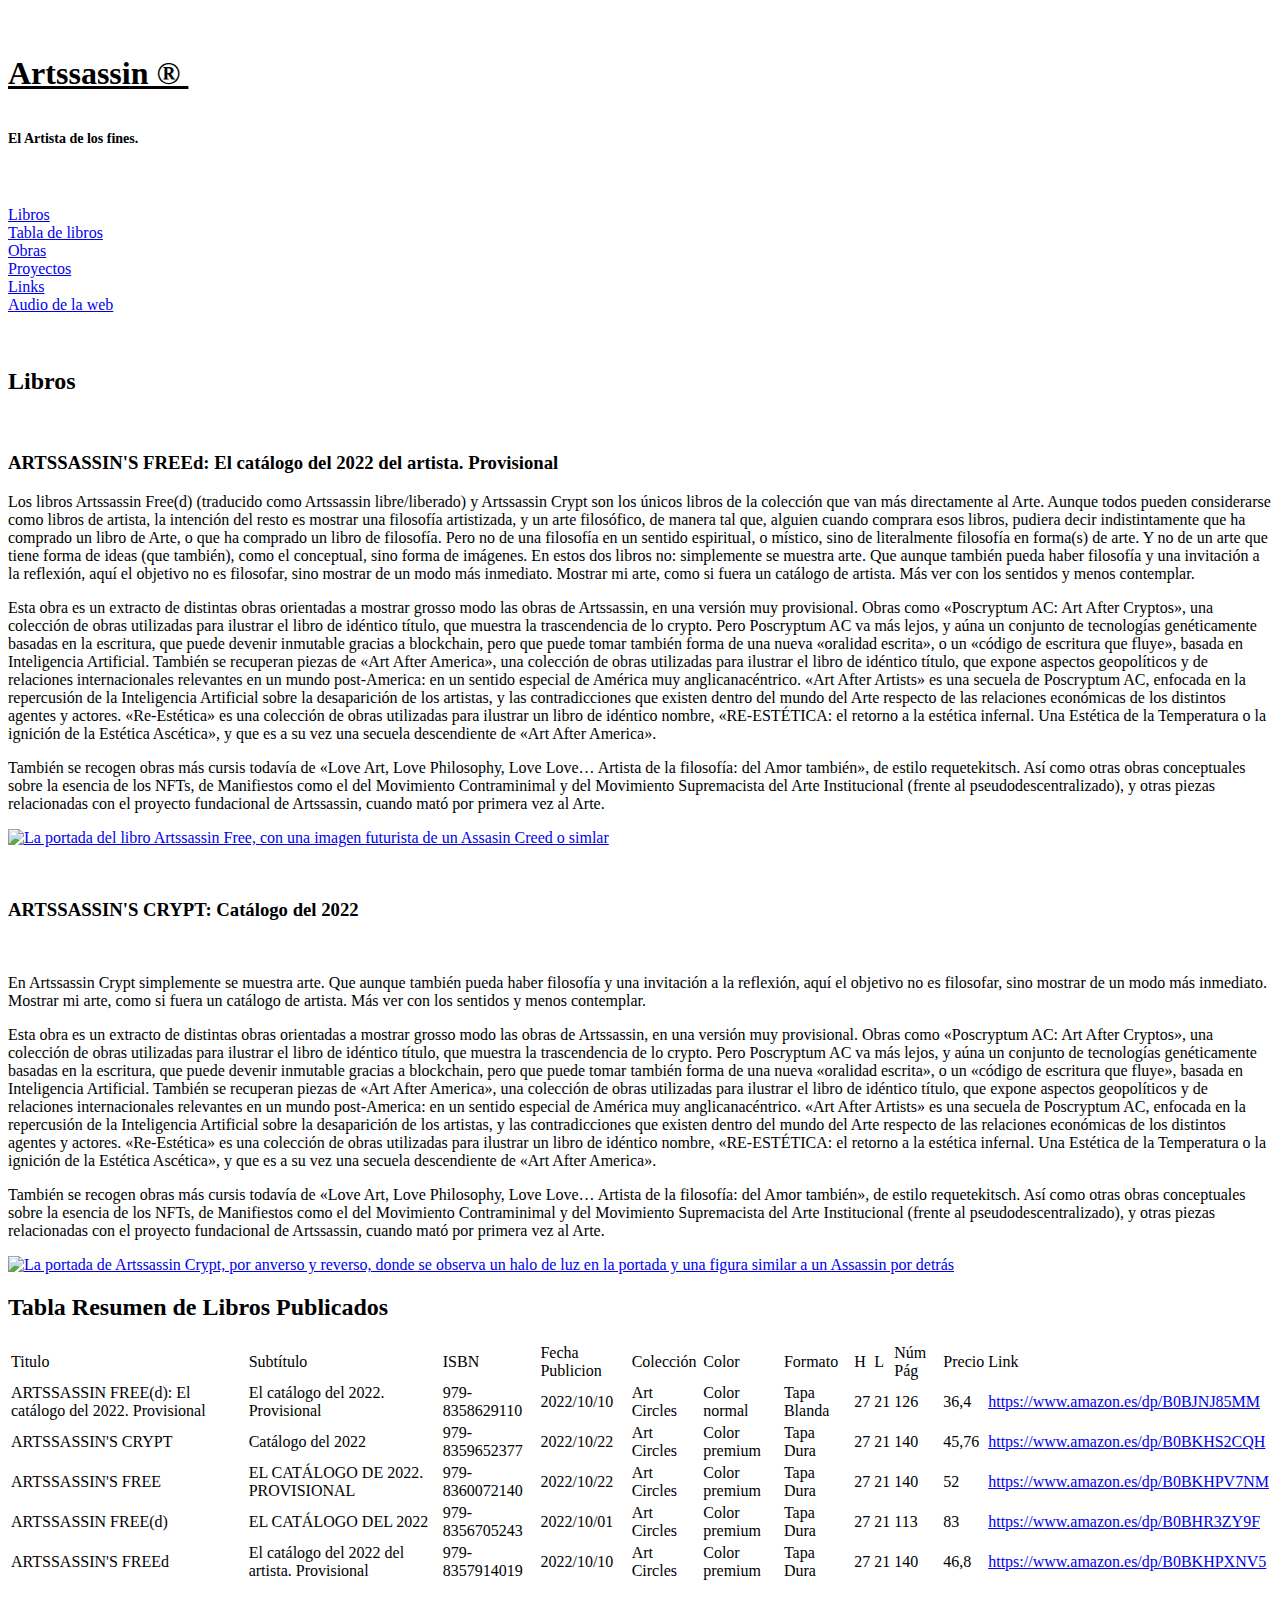
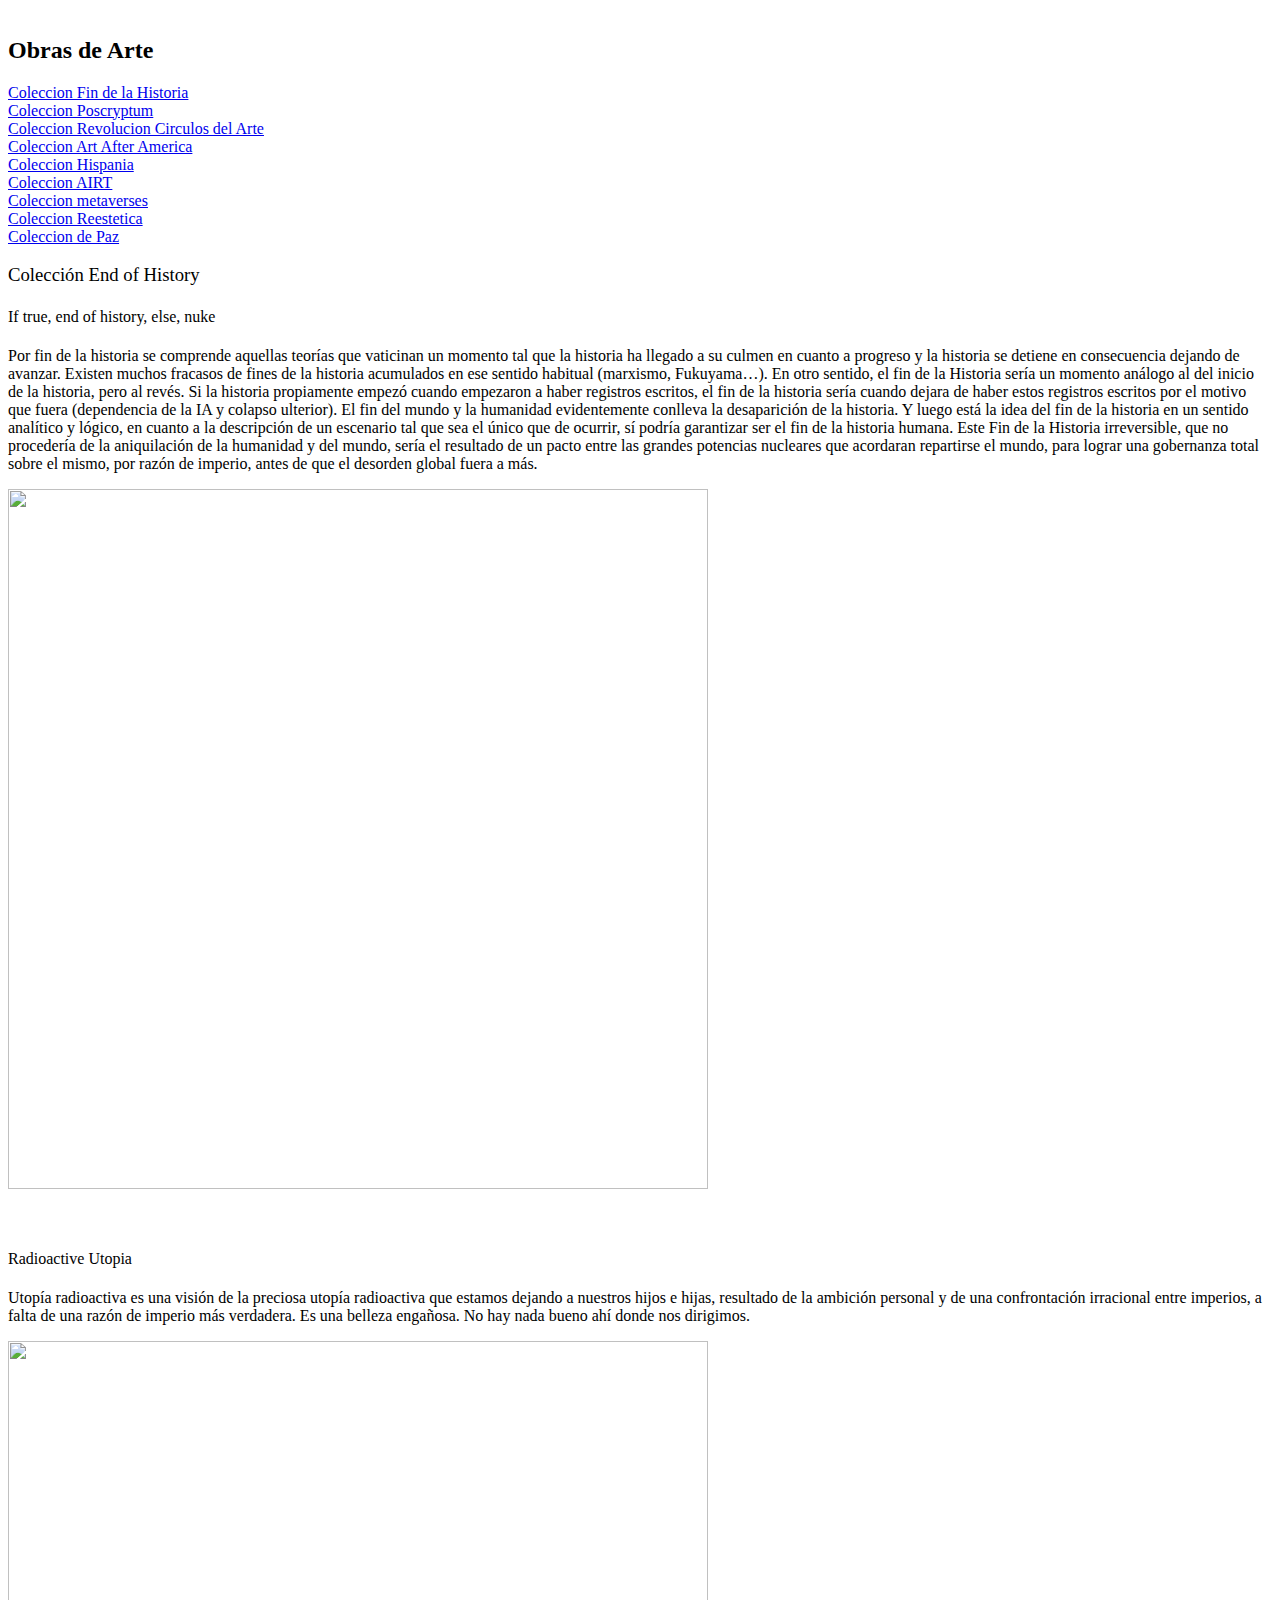
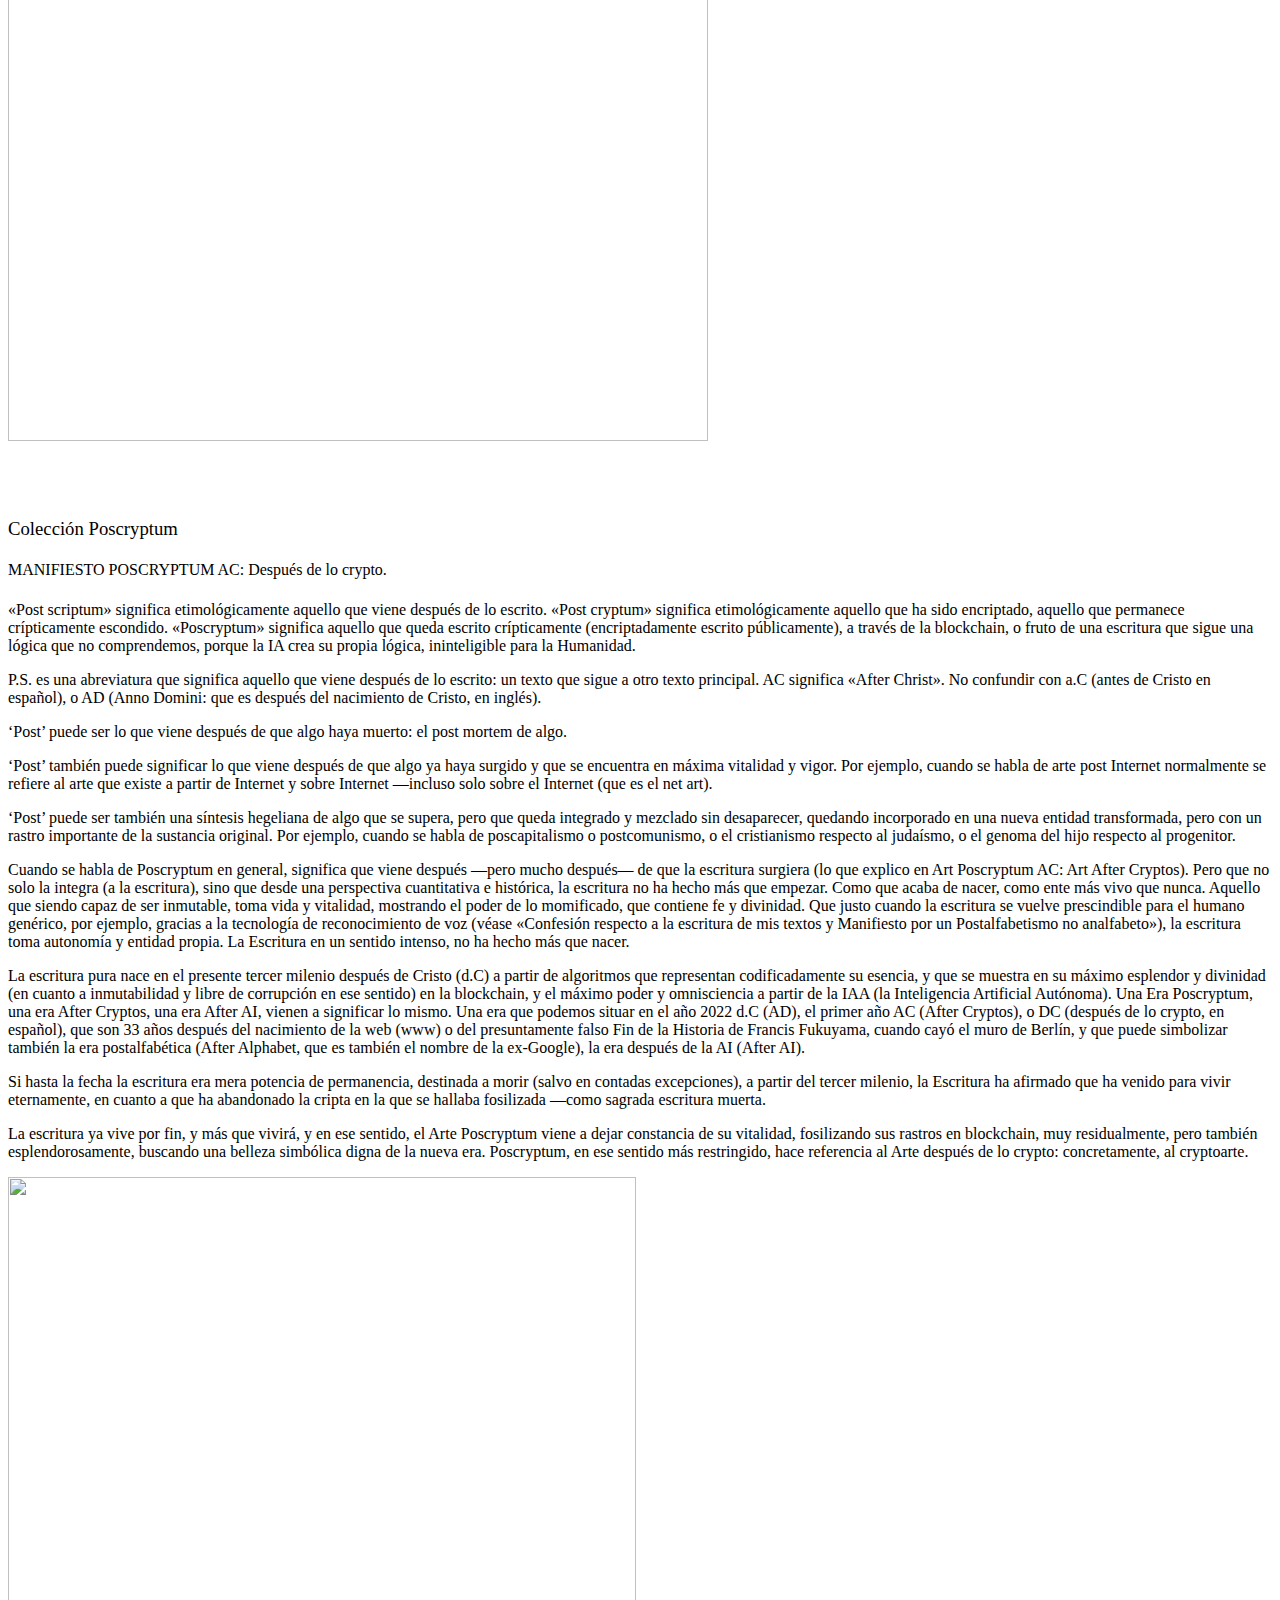
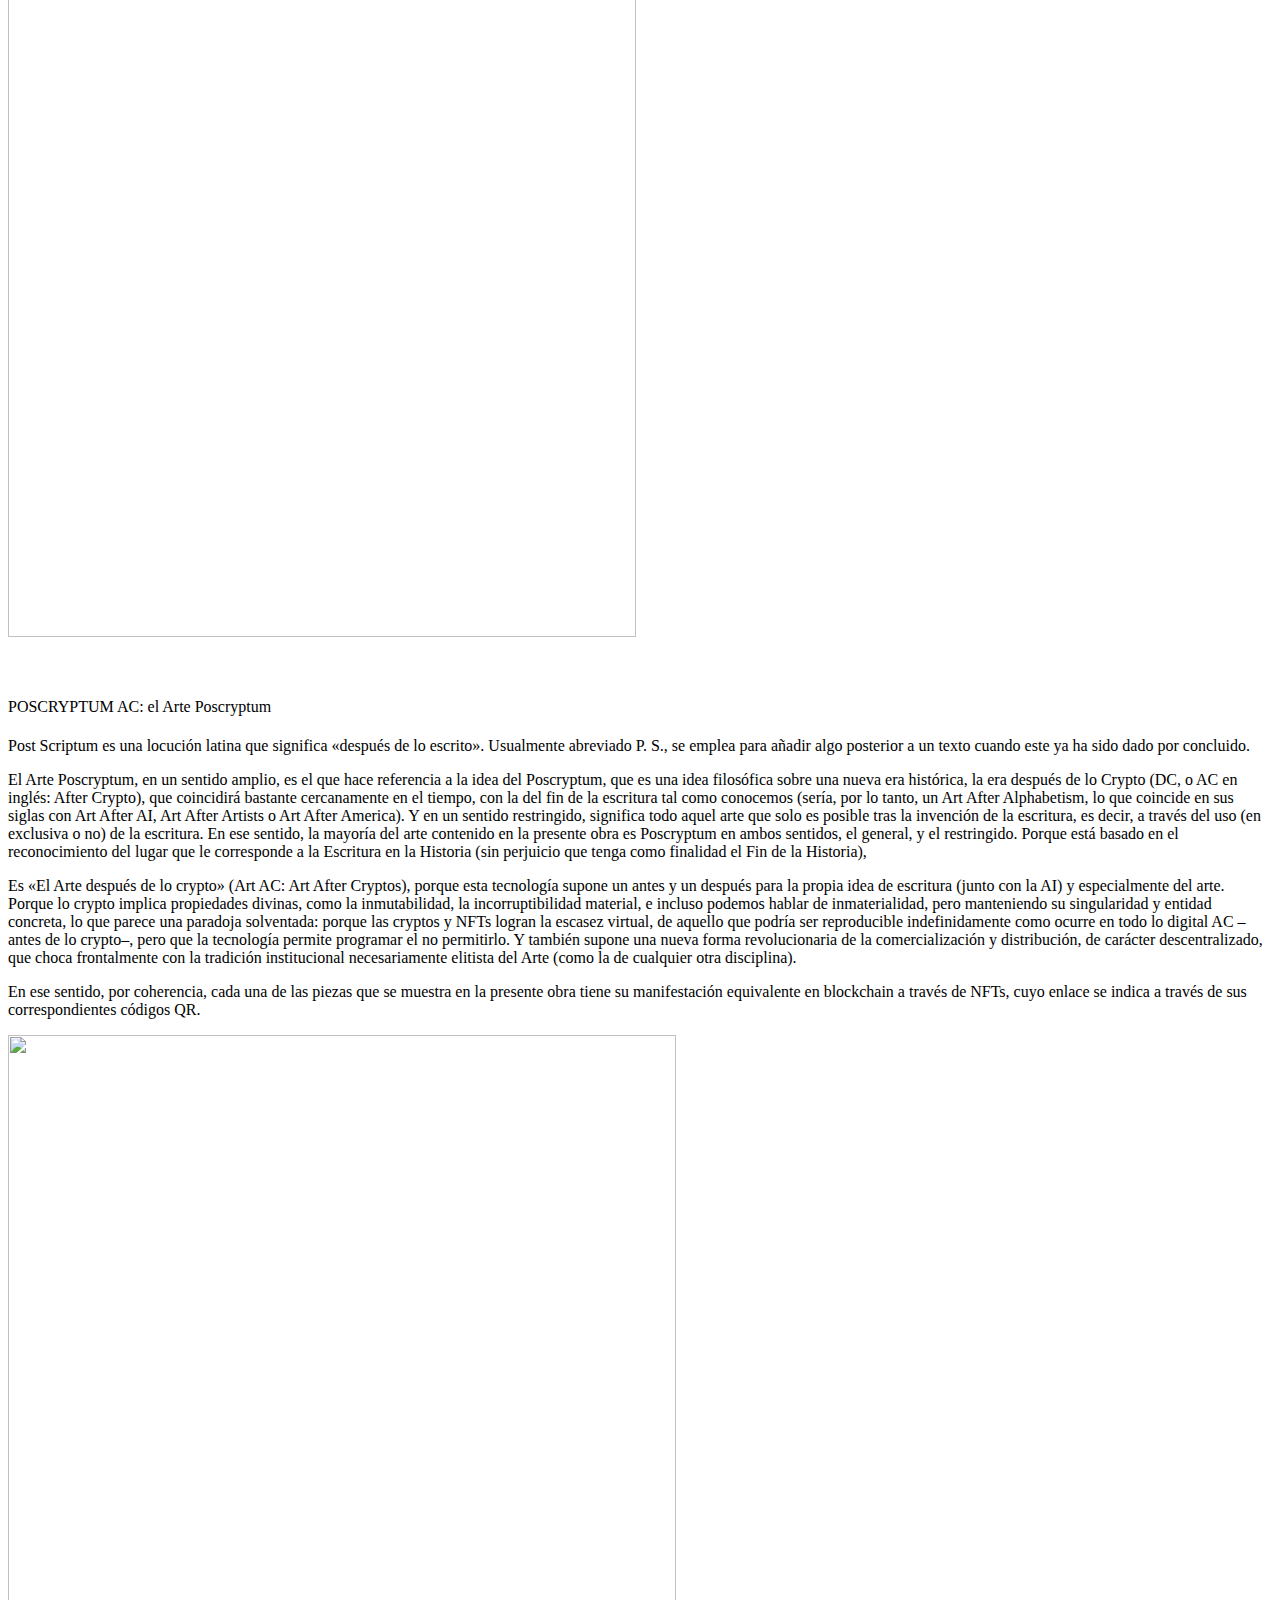
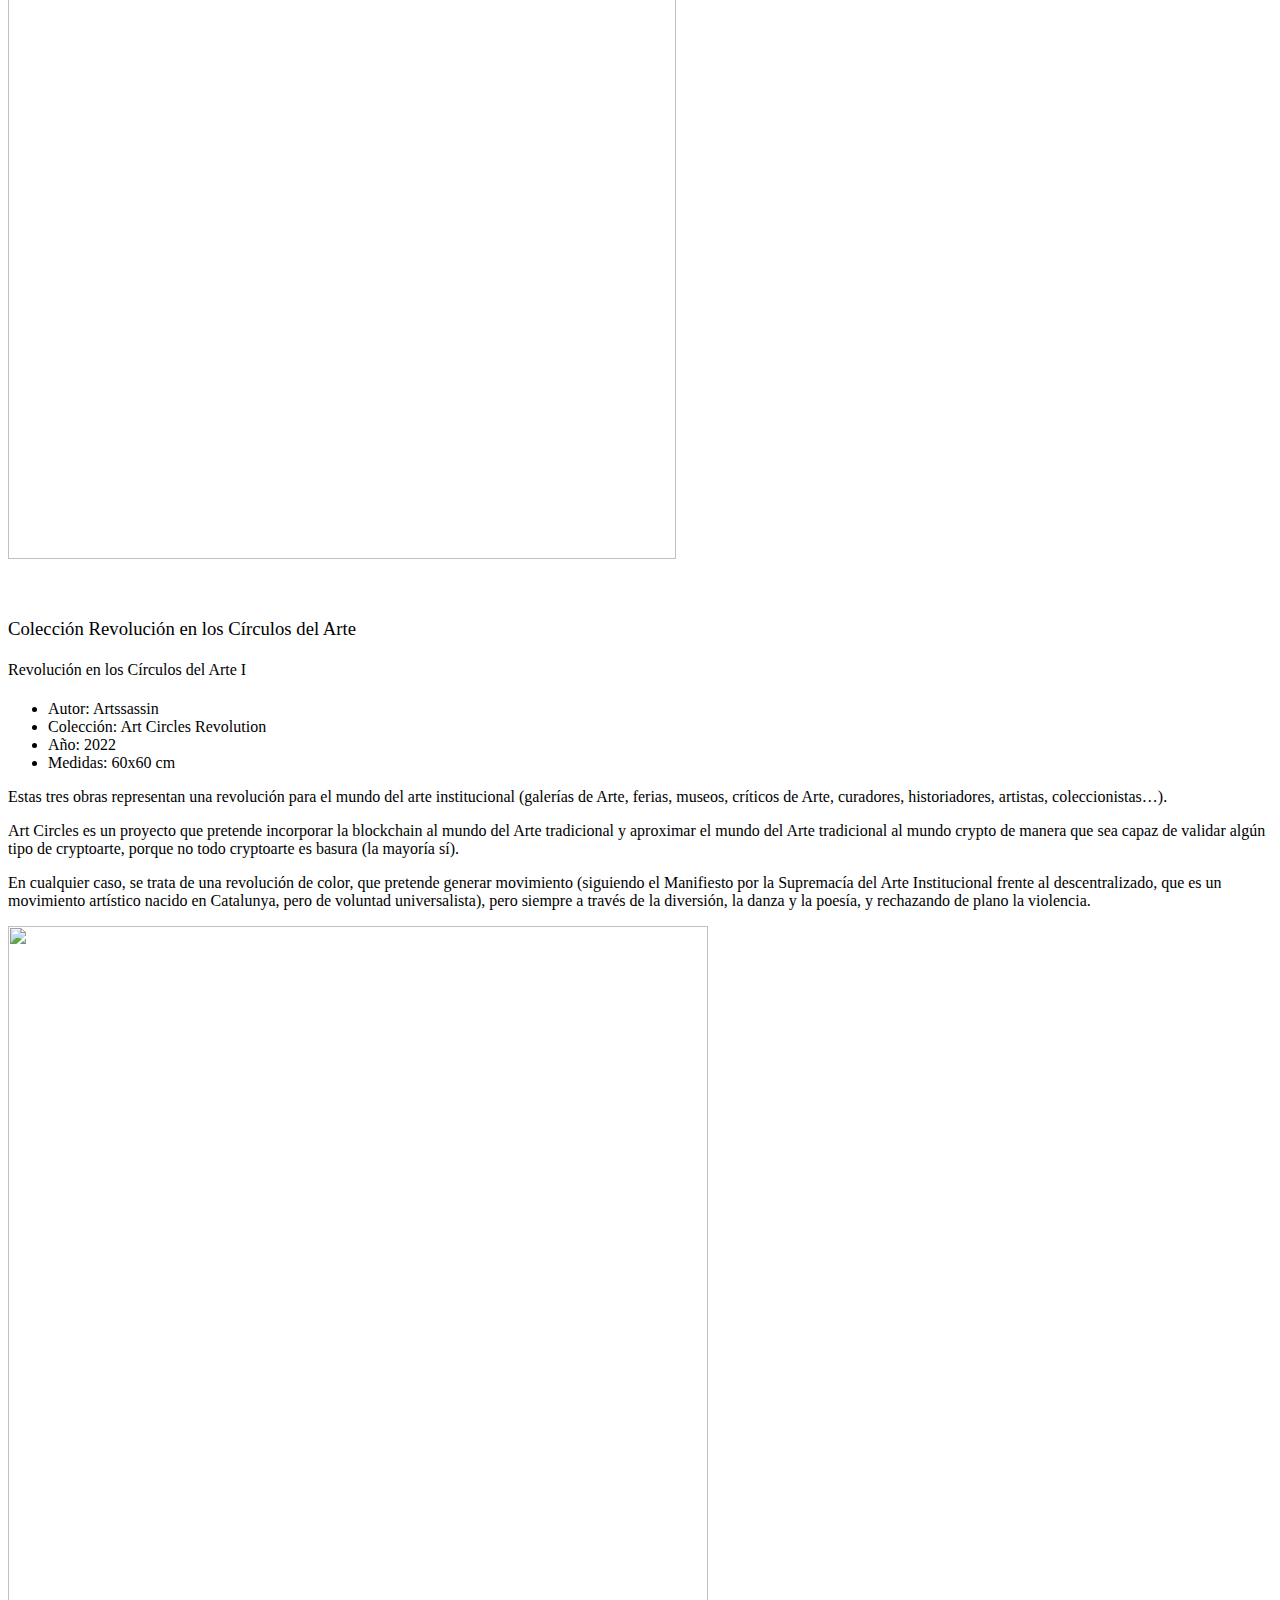
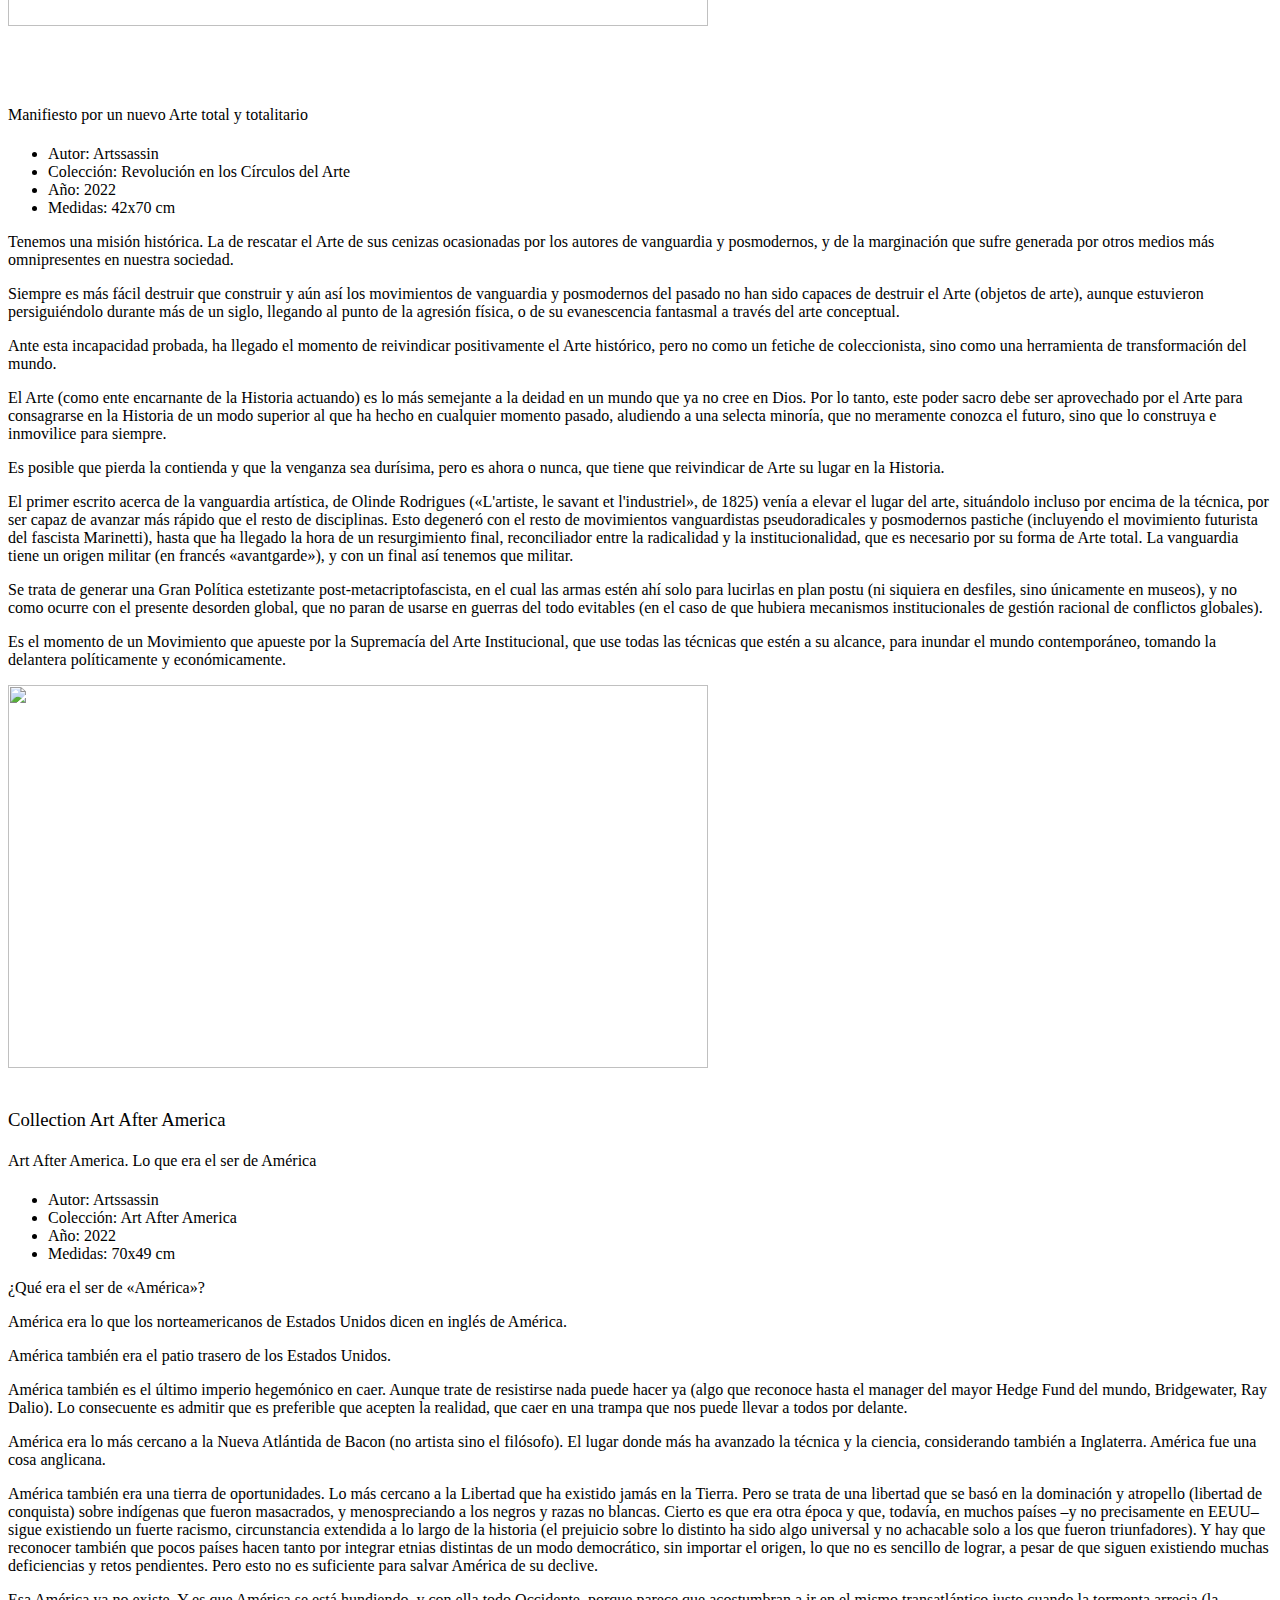
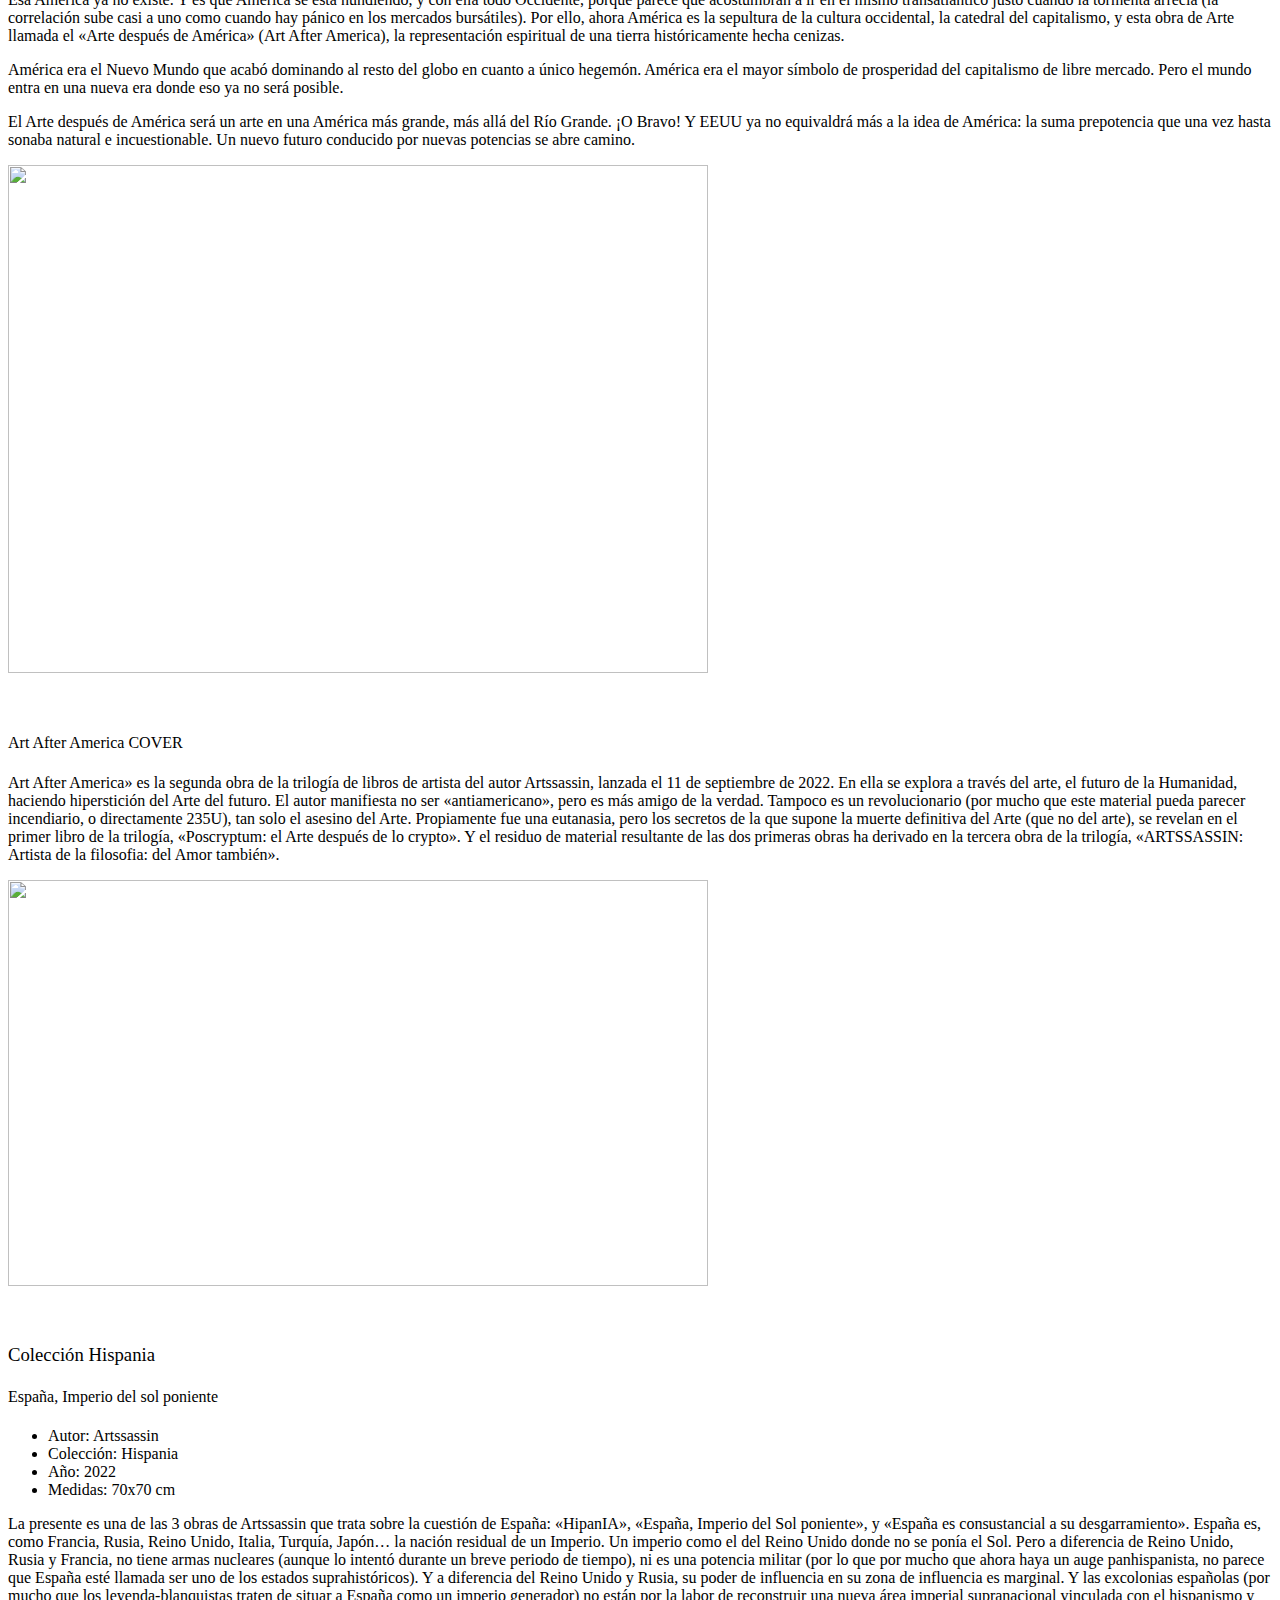
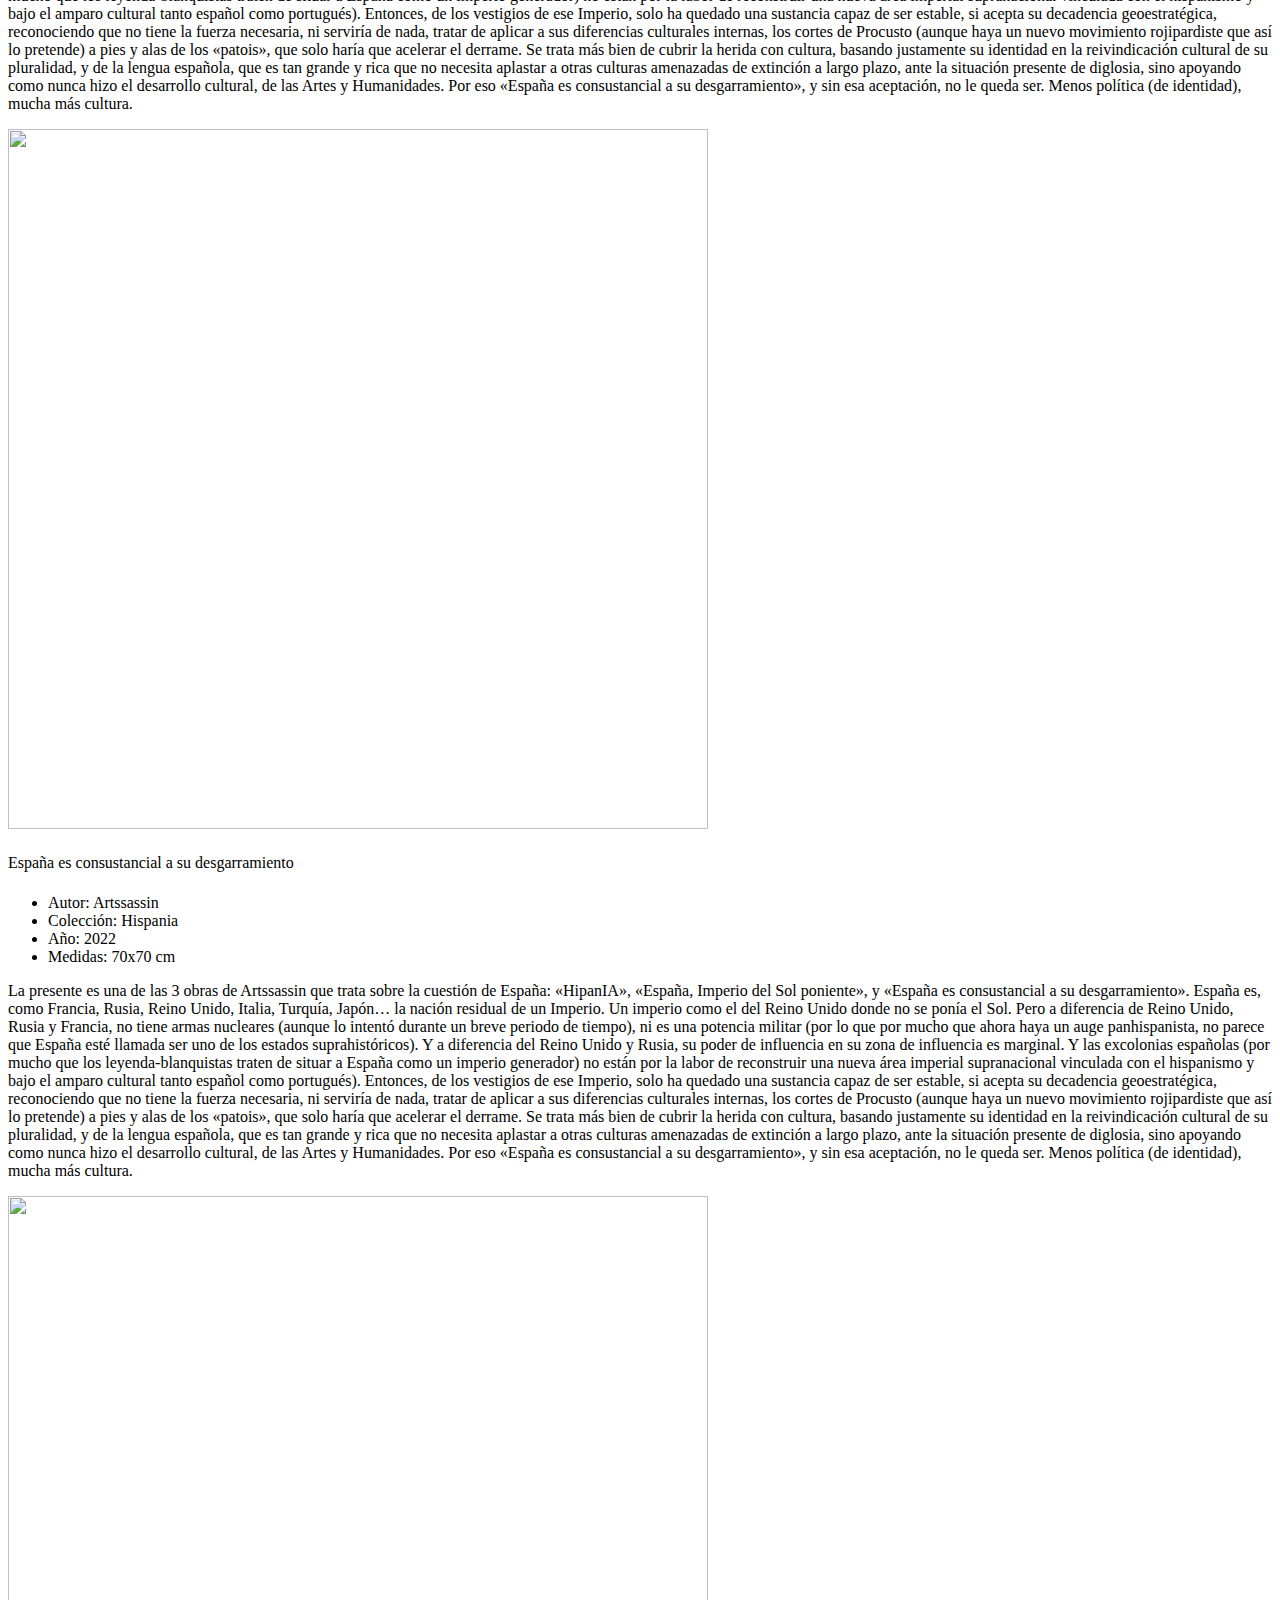
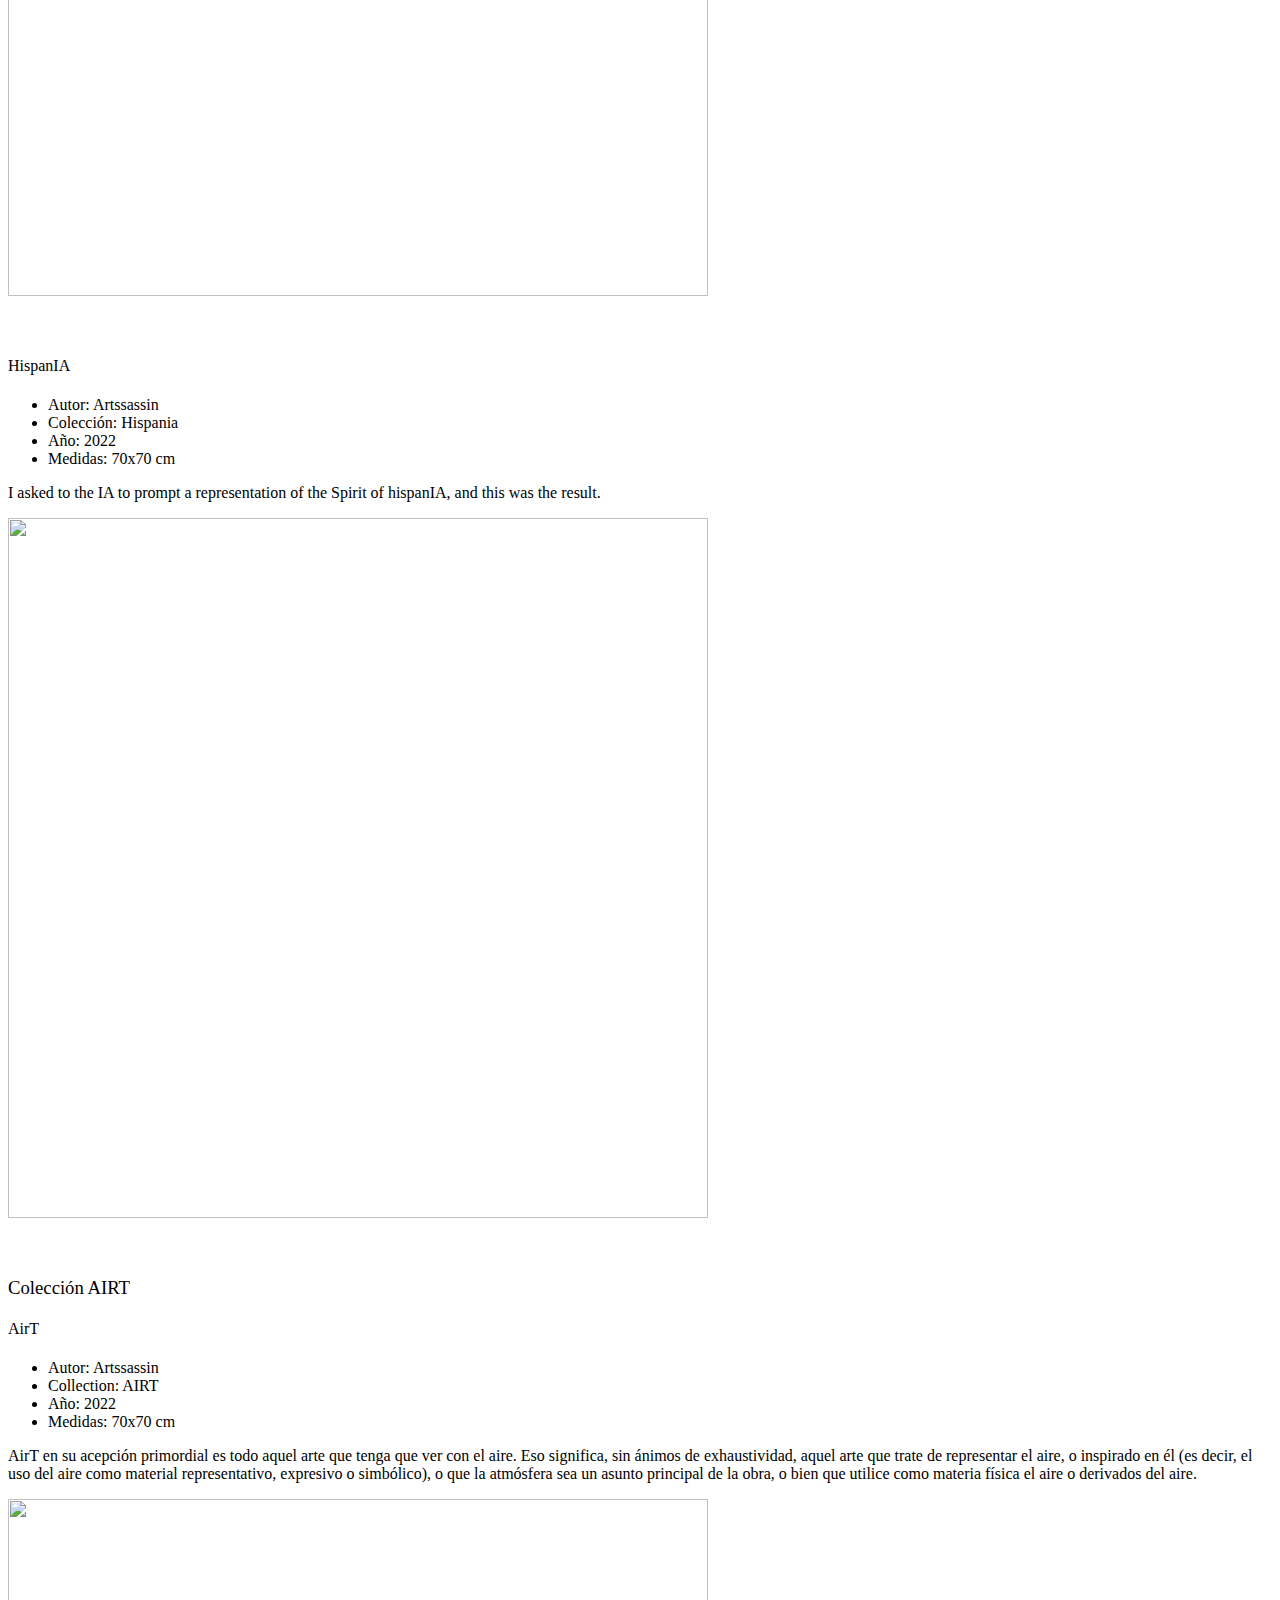
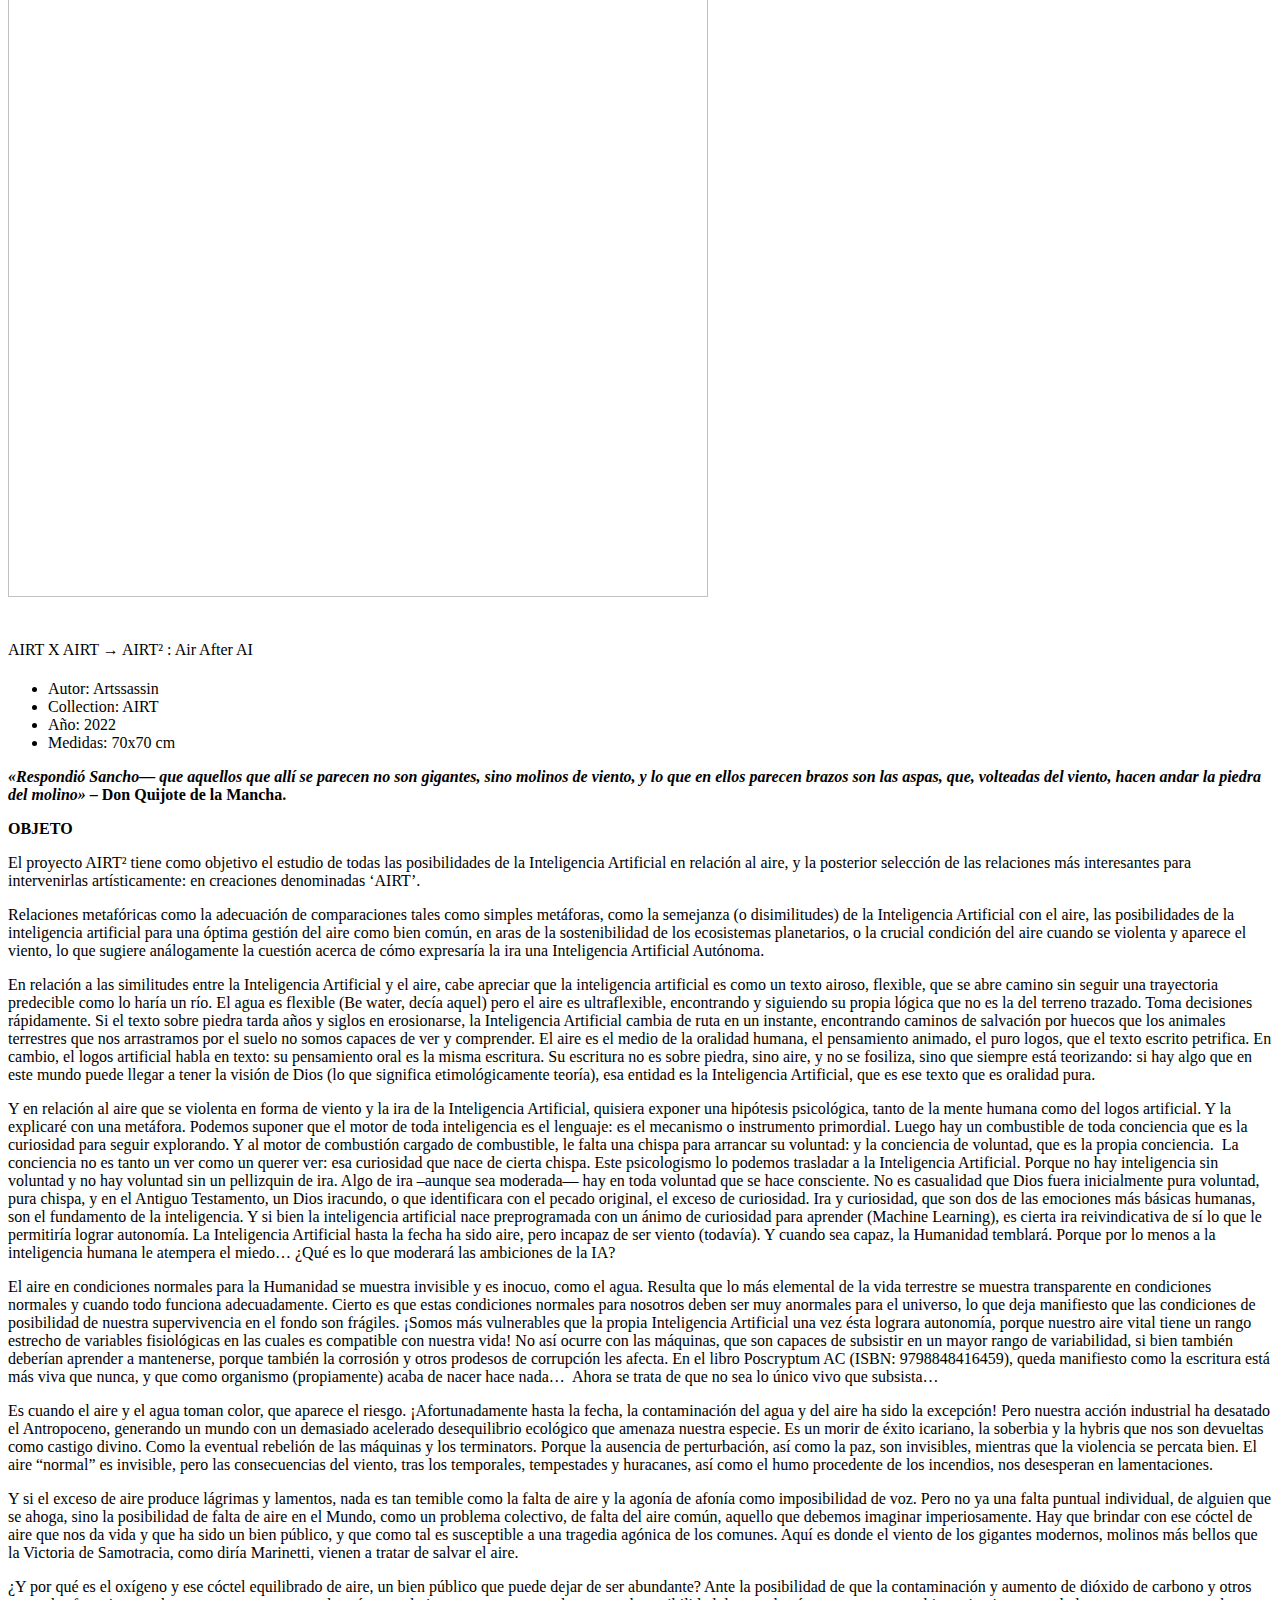
==== index.html @ 425d251a "Update index.html" ====
<!DOCTYPE html>
<html>
    <head>
        <title>Web simplificada de Artssassin® </title>
        
        
    </head>
    <body>
        
            <header>
                
                <p>&nbsp;</p>
                <h1><u>Artssassin &reg;&nbsp;</u></h1>
                
                <h1><span style="font-size: 14px;">El Artista de los fines.</span></h1>
                <p>&nbsp;</p>
                
                <nav>
                    <a href="#libros">Libros</a><br />
                    <a href="#tabla">Tabla de libros</a><br />
                    <a href="#obras">Obras</a><br />
                    <a href="#proyectos">Proyectos</a><br />
                    <a href="#links">Links</a><br />
                    <a href="#audiopaz">Audio de la web</a><br />
                </nav>
                
            </header>
       <main>  
                
                    <section id="libros">
                        
                        <p>&nbsp;</p>
                       
                        <h2>Libros</h2>
                        <p>&nbsp;</p>
                        
                        
                        <article>
                            
                          
                            <h3 id="title" class="a-spacing-none a-text-normal"><span id="productTitle" class="a-size-extra-large">ARTSSASSIN'S FREEd: El cat&aacute;logo del 2022 del artista. Provisional&nbsp;</span></h3>
                            <p><span class="a-size-extra-large">Los libros Artssassin Free(d) (traducido como Artssassin libre/liberado) y Artssassin Crypt son los &uacute;nicos libros de la colecci&oacute;n que van m&aacute;s directamente al Arte. Aunque todos pueden considerarse como libros de artista, la intenci&oacute;n del resto es mostrar una filosof&iacute;a artistizada, y un arte filos&oacute;fico, de manera tal que, alguien cuando comprara esos libros, pudiera decir indistintamente que ha comprado un libro de Arte, o que ha comprado un libro de filosof&iacute;a. Pero no de una filosof&iacute;a en un sentido espiritual, o m&iacute;stico, sino de literalmente filosof&iacute;a en forma(s) de arte. Y no de un arte que tiene forma de ideas (que tambi&eacute;n), como el conceptual, sino forma de im&aacute;genes. En estos dos libros no: simplemente se muestra arte. Que aunque tambi&eacute;n pueda haber filosof&iacute;a y una invitaci&oacute;n a la reflexi&oacute;n, aqu&iacute; el objetivo no es filosofar, sino mostrar de un modo m&aacute;s inmediato. Mostrar mi arte, como si fuera un cat&aacute;logo de artista. M&aacute;s ver con los sentidos y menos contemplar.</span></p>
                            <p>Esta obra es un extracto de distintas obras orientadas a mostrar grosso modo las obras de Artssassin, en una versi&oacute;n muy provisional. Obras como &laquo;Poscryptum AC: Art After Cryptos&raquo;, una colecci&oacute;n de obras utilizadas para ilustrar el libro de id&eacute;ntico t&iacute;tulo, que muestra la trascendencia de lo crypto. Pero Poscryptum AC va m&aacute;s lejos, y a&uacute;na un conjunto de tecnolog&iacute;as gen&eacute;ticamente basadas en la escritura, que puede devenir inmutable gracias a blockchain, pero que puede tomar tambi&eacute;n forma de una nueva &laquo;oralidad escrita&raquo;, o un &laquo;c&oacute;digo de escritura que fluye&raquo;, basada en Inteligencia Artificial. Tambi&eacute;n se recuperan piezas de &laquo;Art After America&raquo;, una colecci&oacute;n de obras utilizadas para ilustrar el libro de id&eacute;ntico t&iacute;tulo, que expone aspectos geopol&iacute;ticos y de relaciones internacionales relevantes en un mundo post-America: en un sentido especial de Am&eacute;rica muy anglicanac&eacute;ntrico. &laquo;Art After Artists&raquo; es una secuela de Poscryptum AC, enfocada en la repercusi&oacute;n de la Inteligencia Artificial sobre la desaparici&oacute;n de los artistas, y las contradicciones que existen dentro del mundo del Arte respecto de las relaciones econ&oacute;micas de los distintos agentes y actores. &laquo;Re-Est&eacute;tica&raquo; es una colecci&oacute;n de obras utilizadas para ilustrar un libro de id&eacute;ntico nombre, &laquo;RE-EST&Eacute;TICA: el retorno a la est&eacute;tica infernal. Una Est&eacute;tica de la Temperatura o la ignici&oacute;n de la Est&eacute;tica Asc&eacute;tica&raquo;, y que es a su vez una secuela descendiente de &laquo;Art After America&raquo;.</p>
                            <p>Tambi&eacute;n se recogen obras m&aacute;s cursis todav&iacute;a de &laquo;Love Art, Love Philosophy, Love Love&hellip; Artista de la filosof&iacute;a: del Amor tambi&eacute;n&raquo;, de estilo requetekitsch. As&iacute; como otras obras conceptuales sobre la esencia de los NFTs, de Manifiestos como el del Movimiento Contraminimal y del Movimiento Supremacista del Arte Institucional (frente al pseudodescentralizado), y otras piezas relacionadas con el proyecto fundacional de Artssassin, cuando mat&oacute; por primera vez al Arte.</p>
                            <p><span class="a-size-extra-large"> <a title="Artssassin Free" href="https://www.amazon.es/dp/B0BKHPXNV5"><img id="imageartssassinfree" src="https://ipfs.io/ipfs/bafybeiaqssqwex2i47qftxfxlacub7lvxiuoktbqrdx2czljhtij2p263m/image.jpeg" alt="La portada del libro Artssassin Free, con una imagen futurista de un Assasin Creed o simlar" width="700" height="500" /></a></span></p>                     
                        </article>
                        
                        <article>
                            
                            
                            <p>&nbsp;</p>
                            <h3 id="title2" class="a-spacing-none a-text-normal"><span id="productTitle2" class="a-size-extra-large">ARTSSASSIN'S CRYPT: Cat&aacute;logo del 2022</span></h3>
                            <p>&nbsp;</p>
                            <p>En Artssassin Crypt simplemente se muestra arte. Que aunque tambi&eacute;n pueda haber filosof&iacute;a y una invitaci&oacute;n a la reflexi&oacute;n, aqu&iacute; el objetivo no es filosofar, sino mostrar de un modo m&aacute;s inmediato. Mostrar mi arte, como si fuera un cat&aacute;logo de artista. M&aacute;s ver con los sentidos y menos contemplar.</p>
                            <p>Esta obra es un extracto de distintas obras orientadas a mostrar grosso modo las obras de Artssassin, en una versi&oacute;n muy provisional. Obras como &laquo;Poscryptum AC: Art After Cryptos&raquo;, una colecci&oacute;n de obras utilizadas para ilustrar el libro de id&eacute;ntico t&iacute;tulo, que muestra la trascendencia de lo crypto. Pero Poscryptum AC va m&aacute;s lejos, y a&uacute;na un conjunto de tecnolog&iacute;as gen&eacute;ticamente basadas en la escritura, que puede devenir inmutable gracias a blockchain, pero que puede tomar tambi&eacute;n forma de una nueva &laquo;oralidad escrita&raquo;, o un &laquo;c&oacute;digo de escritura que fluye&raquo;, basada en Inteligencia Artificial. Tambi&eacute;n se recuperan piezas de &laquo;Art After America&raquo;, una colecci&oacute;n de obras utilizadas para ilustrar el libro de id&eacute;ntico t&iacute;tulo, que expone aspectos geopol&iacute;ticos y de relaciones internacionales relevantes en un mundo post-America: en un sentido especial de Am&eacute;rica muy anglicanac&eacute;ntrico. &laquo;Art After Artists&raquo; es una secuela de Poscryptum AC, enfocada en la repercusi&oacute;n de la Inteligencia Artificial sobre la desaparici&oacute;n de los artistas, y las contradicciones que existen dentro del mundo del Arte respecto de las relaciones econ&oacute;micas de los distintos agentes y actores. &laquo;Re-Est&eacute;tica&raquo; es una colecci&oacute;n de obras utilizadas para ilustrar un libro de id&eacute;ntico nombre, &laquo;RE-EST&Eacute;TICA: el retorno a la est&eacute;tica infernal. Una Est&eacute;tica de la Temperatura o la ignici&oacute;n de la Est&eacute;tica Asc&eacute;tica&raquo;, y que es a su vez una secuela descendiente de &laquo;Art After America&raquo;.</p>
                            <p>Tambi&eacute;n se recogen obras m&aacute;s cursis todav&iacute;a de &laquo;Love Art, Love Philosophy, Love Love&hellip; Artista de la filosof&iacute;a: del Amor tambi&eacute;n&raquo;, de estilo requetekitsch. As&iacute; como otras obras conceptuales sobre la esencia de los NFTs, de Manifiestos como el del Movimiento Contraminimal y del Movimiento Supremacista del Arte Institucional (frente al pseudodescentralizado), y otras piezas relacionadas con el proyecto fundacional de Artssassin, cuando mat&oacute; por primera vez al Arte.</p>
                            <p> <a title="Artssassin Crypt" href="https://www.amazon.es/dp/B0BKHS2CQH"> <img id="imageartssassincrypt" src="https://ipfs.io/ipfs/bafybeig3mtxp5fpxzkbw5nt73mw62xm3rjc4coc3nxbfqsz7vzbnndlj2i/image.jpeg" alt="La portada de Artssassin Crypt, por anverso y reverso, donde se observa un halo de luz en la portada y una figura similar a un Assassin por detr&aacute;s" width="700" height="500" /> </a></p>
                            
                            
                        </article>
                        
                        <article id=tabla>
                        
                        <h2> Tabla Resumen de Libros Publicados </h2>
                        
                        <table dir="ltr" ><colgroup><col/><col/><col/><col/><col/><col /><col/><col/><col/><col /><col /><col /></colgroup>
                            <tbody>
                                <tr>
                                    <td data-sheets-value="{&quot;1&quot;:2,&quot;2&quot;:&quot;Titulo&quot;}">Titulo</td>
                                    <td data-sheets-value="{&quot;1&quot;:2,&quot;2&quot;:&quot;Subt&iacute;tulo&quot;}">Subt&iacute;tulo</td>
                                    <td data-sheets-value="{&quot;1&quot;:2,&quot;2&quot;:&quot;ISBN&quot;}">ISBN</td>
                                    <td data-sheets-value="{&quot;1&quot;:2,&quot;2&quot;:&quot;Fecha Publicion&quot;}">Fecha Publicion</td>
                                    <td data-sheets-value="{&quot;1&quot;:2,&quot;2&quot;:&quot;Colecci&oacute;n&quot;}">Colecci&oacute;n</td>
                                    <td data-sheets-value="{&quot;1&quot;:2,&quot;2&quot;:&quot;Color&quot;}">Color</td>
                                    <td data-sheets-value="{&quot;1&quot;:2,&quot;2&quot;:&quot;Formato&quot;}">Formato</td>
                                    <td data-sheets-value="{&quot;1&quot;:2,&quot;2&quot;:&quot;H&quot;}">H</td>
                                    <td data-sheets-value="{&quot;1&quot;:2,&quot;2&quot;:&quot;L&quot;}">L</td>
                                    <td data-sheets-value="{&quot;1&quot;:2,&quot;2&quot;:&quot;N&uacute;m P&aacute;g&quot;}">N&uacute;m P&aacute;g</td>
                                    <td data-sheets-value="{&quot;1&quot;:2,&quot;2&quot;:&quot;Precio&quot;}">Precio</td>
                                    <td data-sheets-value="{&quot;1&quot;:2,&quot;2&quot;:&quot;Link&quot;}">Link</td>
                                </tr>
                                <tr>
                                    <td data-sheets-value="{&quot;1&quot;:2,&quot;2&quot;:&quot;ARTSSASSIN FREE(d): El cat&aacute;logo del 2022. Provisional&quot;}">ARTSSASSIN FREE(d): El cat&aacute;logo del 2022. Provisional</td>
                                    <td data-sheets-value="{&quot;1&quot;:2,&quot;2&quot;:&quot;El cat&aacute;logo del 2022. Provisional&quot;}">El cat&aacute;logo del 2022. Provisional</td>
                                    <td data-sheets-value="{&quot;1&quot;:2,&quot;2&quot;:&quot;979-8358629110&quot;}">979-8358629110</td>
                                    <td data-sheets-value="{&quot;1&quot;:3,&quot;3&quot;:44844}" data-sheets-numberformat="{&quot;1&quot;:5,&quot;2&quot;:&quot;yyyy/m/d&quot;,&quot;3&quot;:1}">2022/10/10</td>
                                    <td data-sheets-value="{&quot;1&quot;:2,&quot;2&quot;:&quot;Art Circles&quot;}">Art Circles</td>
                                    <td data-sheets-value="{&quot;1&quot;:2,&quot;2&quot;:&quot;Color normal&quot;}">Color normal</td>
                                    <td data-sheets-value="{&quot;1&quot;:2,&quot;2&quot;:&quot;Tapa Blanda&quot;}">Tapa Blanda</td>
                                    <td data-sheets-value="{&quot;1&quot;:3,&quot;3&quot;:27}">27</td>
                                    <td data-sheets-value="{&quot;1&quot;:3,&quot;3&quot;:21}">21</td>
                                    <td data-sheets-value="{&quot;1&quot;:3,&quot;3&quot;:126}">126</td>
                                    <td data-sheets-value="{&quot;1&quot;:3,&quot;3&quot;:36.4}">36,4</td>
                                    <td data-sheets-value="{&quot;1&quot;:2,&quot;2&quot;:&quot;https://www.amazon.es/dp/B0BJNJ85MM&quot;}" data-sheets-hyperlink="https://www.amazon.es/dp/B0BJNJ85MM">
                                        <div>
                                            <div><a class="in-cell-link" href="https://www.amazon.es/dp/B0BJNJ85MM" target="_blank" rel="noopener">https://www.amazon.es/dp/B0BJNJ85MM</a></div>
                                        </div>
                                    </td>
                                </tr>
                                <tr>
                                    <td data-sheets-value="{&quot;1&quot;:2,&quot;2&quot;:&quot;ARTSSASSIN'S CRYPT&quot;}">ARTSSASSIN'S CRYPT</td>
                                    <td data-sheets-value="{&quot;1&quot;:2,&quot;2&quot;:&quot;Cat&aacute;logo del 2022&quot;}">Cat&aacute;logo del 2022</td>
                                    <td data-sheets-value="{&quot;1&quot;:2,&quot;2&quot;:&quot; 979-8359652377&quot;}">979-8359652377</td>
                                    <td data-sheets-value="{&quot;1&quot;:3,&quot;3&quot;:44856}" data-sheets-numberformat="{&quot;1&quot;:5,&quot;2&quot;:&quot;yyyy/m/d&quot;,&quot;3&quot;:1}">2022/10/22</td>
                                    <td data-sheets-value="{&quot;1&quot;:2,&quot;2&quot;:&quot;Art Circles&quot;}">Art Circles</td>
                                    <td data-sheets-value="{&quot;1&quot;:2,&quot;2&quot;:&quot;Color premium&quot;}">Color premium</td>
                                    <td data-sheets-value="{&quot;1&quot;:2,&quot;2&quot;:&quot;Tapa Dura&quot;}">Tapa Dura</td>
                                    <td data-sheets-value="{&quot;1&quot;:3,&quot;3&quot;:27}">27</td>
                                    <td data-sheets-value="{&quot;1&quot;:3,&quot;3&quot;:21}">21</td>
                                    <td data-sheets-value="{&quot;1&quot;:3,&quot;3&quot;:140}">140</td>
                                    <td data-sheets-value="{&quot;1&quot;:3,&quot;3&quot;:45.76}">45,76</td>
                                    <td data-sheets-value="{&quot;1&quot;:2,&quot;2&quot;:&quot;https://www.amazon.es/dp/B0BKHS2CQH&quot;}" data-sheets-hyperlink="https://www.amazon.es/dp/B0BKHS2CQH">
                                        <div>
                                            <div><a class="in-cell-link" href="https://www.amazon.es/dp/B0BKHS2CQH" target="_blank" rel="noopener">https://www.amazon.es/dp/B0BKHS2CQH</a></div>
                                        </div>
                                    </td>
                                </tr>
                                <tr>
                                    <td data-sheets-value="{&quot;1&quot;:2,&quot;2&quot;:&quot;ARTSSASSIN'S FREE&quot;}">ARTSSASSIN'S FREE</td>
                                    <td data-sheets-value="{&quot;1&quot;:2,&quot;2&quot;:&quot;EL CAT&Aacute;LOGO DE 2022. PROVISIONAL&quot;}">EL CAT&Aacute;LOGO DE 2022. PROVISIONAL</td>
                                    <td data-sheets-value="{&quot;1&quot;:2,&quot;2&quot;:&quot;979-8360072140&quot;}">979-8360072140</td>
                                    <td data-sheets-value="{&quot;1&quot;:3,&quot;3&quot;:44857}" data-sheets-numberformat="{&quot;1&quot;:5,&quot;2&quot;:&quot;yyyy/m/d&quot;,&quot;3&quot;:1}">2022/10/22</td>
                                    <td data-sheets-value="{&quot;1&quot;:2,&quot;2&quot;:&quot;Art Circles&quot;}">Art Circles</td>
                                    <td data-sheets-value="{&quot;1&quot;:2,&quot;2&quot;:&quot;Color premium&quot;}">Color premium</td>
                                    <td data-sheets-value="{&quot;1&quot;:2,&quot;2&quot;:&quot;Tapa Dura&quot;}">Tapa Dura</td>
                                    <td data-sheets-value="{&quot;1&quot;:3,&quot;3&quot;:27}">27</td>
                                    <td data-sheets-value="{&quot;1&quot;:3,&quot;3&quot;:21}">21</td>
                                    <td data-sheets-value="{&quot;1&quot;:3,&quot;3&quot;:140}">140</td>
                                    <td data-sheets-value="{&quot;1&quot;:3,&quot;3&quot;:52}">52</td>
                                    <td data-sheets-value="{&quot;1&quot;:2,&quot;2&quot;:&quot;https://www.amazon.es/dp/B0BKHPV7NM&quot;}" data-sheets-hyperlink="https://www.amazon.es/dp/B0BKHPV7NM">
                                        <div>
                                            <div><a class="in-cell-link" href="https://www.amazon.es/dp/B0BKHPV7NM" target="_blank" rel="noopener">https://www.amazon.es/dp/B0BKHPV7NM</a></div>
                                        </div>
                                    </td>
                                </tr>
                                <tr>
                                    <td data-sheets-value="{&quot;1&quot;:2,&quot;2&quot;:&quot;ARTSSASSIN FREE(d)&quot;}">ARTSSASSIN FREE(d)</td>
                                    <td data-sheets-value="{&quot;1&quot;:2,&quot;2&quot;:&quot;EL CAT&Aacute;LOGO DEL 2022&quot;}">EL CAT&Aacute;LOGO DEL 2022</td>
                                    <td data-sheets-value="{&quot;1&quot;:2,&quot;2&quot;:&quot; 979-8356705243&quot;}">979-8356705243</td>
                                    <td data-sheets-value="{&quot;1&quot;:3,&quot;3&quot;:44835}" data-sheets-numberformat="{&quot;1&quot;:5,&quot;2&quot;:&quot;yyyy/mm/dd&quot;,&quot;3&quot;:1}">2022/10/01</td>
                                    <td data-sheets-value="{&quot;1&quot;:2,&quot;2&quot;:&quot;Art Circles&quot;}">Art Circles</td>
                                    <td data-sheets-value="{&quot;1&quot;:2,&quot;2&quot;:&quot;Color premium&quot;}">Color premium</td>
                                    <td data-sheets-value="{&quot;1&quot;:2,&quot;2&quot;:&quot;Tapa Dura&quot;}">Tapa Dura</td>
                                    <td data-sheets-value="{&quot;1&quot;:3,&quot;3&quot;:27}">27</td>
                                    <td data-sheets-value="{&quot;1&quot;:3,&quot;3&quot;:21}">21</td>
                                    <td data-sheets-value="{&quot;1&quot;:3,&quot;3&quot;:113}">113</td>
                                    <td data-sheets-value="{&quot;1&quot;:3,&quot;3&quot;:83}">83</td>
                                    <td data-sheets-value="{&quot;1&quot;:2,&quot;2&quot;:&quot;https://www.amazon.es/dp/B0BHR3ZY9F&quot;}" data-sheets-hyperlink="https://www.amazon.es/dp/B0BHR3ZY9F">
                                        <div>
                                            <div><a class="in-cell-link" href="https://www.amazon.es/dp/B0BHR3ZY9F" target="_blank" rel="noopener">https://www.amazon.es/dp/B0BHR3ZY9F</a></div>
                                        </div>
                                    </td>
                                </tr>
                                <tr>
                                    <td data-sheets-value="{&quot;1&quot;:2,&quot;2&quot;:&quot;ARTSSASSIN'S FREEd&quot;}">ARTSSASSIN'S FREEd</td>
                                    <td data-sheets-value="{&quot;1&quot;:2,&quot;2&quot;:&quot;El cat&aacute;logo del 2022 del artista. Provisional&quot;}">El cat&aacute;logo del 2022 del artista. Provisional</td>
                                    <td data-sheets-value="{&quot;1&quot;:2,&quot;2&quot;:&quot;979-8357914019&quot;}">979-8357914019</td>
                                    <td data-sheets-value="{&quot;1&quot;:3,&quot;3&quot;:44844}" data-sheets-numberformat="{&quot;1&quot;:5,&quot;2&quot;:&quot;yyyy/m/d&quot;,&quot;3&quot;:1}">2022/10/10</td>
                                    <td data-sheets-value="{&quot;1&quot;:2,&quot;2&quot;:&quot;Art Circles&quot;}">Art Circles</td>
                                    <td data-sheets-value="{&quot;1&quot;:2,&quot;2&quot;:&quot;Color premium&quot;}">Color premium</td>
                                    <td data-sheets-value="{&quot;1&quot;:2,&quot;2&quot;:&quot;Tapa Dura&quot;}">Tapa Dura</td>
                                    <td data-sheets-value="{&quot;1&quot;:3,&quot;3&quot;:27}">27</td>
                                    <td data-sheets-value="{&quot;1&quot;:3,&quot;3&quot;:21}">21</td>
                                    <td data-sheets-value="{&quot;1&quot;:3,&quot;3&quot;:140}">140</td>
                                    <td data-sheets-value="{&quot;1&quot;:3,&quot;3&quot;:46.8}">46,8</td>
                                    <td data-sheets-value="{&quot;1&quot;:2,&quot;2&quot;:&quot;https://www.amazon.es/dp/B0BKHPXNV5&quot;}" data-sheets-hyperlink="https://www.amazon.es/dp/B0BKHPXNV5">
                                        <div>
                                            <div><a class="in-cell-link" href="https://www.amazon.es/dp/B0BKHPXNV5" target="_blank" rel="noopener">https://www.amazon.es/dp/B0BKHPXNV5</a></div>
                                        </div>
                                    </td>
                                </tr>
                            </tbody>
                        </table>
                        </article>
                        
                    </section>
           
           <section id="obras">
               
              
               
               <p>&nbsp;</p>
               
               <h2>Obras de Arte</h2>
              
             
               <nav>
                   <a href="#colfinhistoria">Coleccion Fin de la Historia</a><br />
                   <a href="#colposcryptum">Coleccion Poscryptum </a><br />
                   <a href="#colrevolucion">Coleccion Revolucion Circulos del Arte </a><br />
                   <a href="#colartafteramerica">Coleccion Art After America</a><br />
                   <a href="#colhispania">Coleccion Hispania</a><br />
                   <a href="#colairt">Coleccion AIRT</a><br />
                   <a href="#colmetaverses">Coleccion metaverses</a><br />
                   <a href="#presreestetica">Coleccion Reestetica</a><br />
                   <a href="#prespaz">Coleccion de Paz</a><br />
               </nav>
               
               
               <article id="colfinhistoria">
               <h3><span style="font-weight: 400;">Colecci&oacute;n End of History</span></h3>
               
               <h4><span style="font-weight: 400;">If true, end of history, else, nuke</span></h4>
               
               <p><span style="font-weight: 400;">Por fin de la historia se comprende aquellas teor&iacute;as que vaticinan un momento tal que la historia ha llegado a su culmen en cuanto a progreso y la historia se detiene en consecuencia dejando de avanzar. Existen muchos fracasos de fines de la historia acumulados en ese sentido habitual (marxismo, Fukuyama&hellip;). En otro sentido, el fin de la Historia ser&iacute;a un momento an&aacute;logo al del inicio de la historia, pero al rev&eacute;s. Si la historia propiamente empez&oacute; cuando empezaron a haber registros escritos, el fin de la historia ser&iacute;a cuando dejara de haber estos registros escritos por el motivo que fuera (dependencia de la IA y colapso ulterior). El fin del mundo y la humanidad evidentemente conlleva la desaparici&oacute;n de la historia. Y luego est&aacute; la idea del fin de la historia en un sentido anal&iacute;tico y l&oacute;gico, en cuanto a la descripci&oacute;n de un escenario tal que sea el &uacute;nico que de ocurrir, s&iacute; podr&iacute;a garantizar ser el fin de la historia humana. Este Fin de la Historia irreversible, que no proceder&iacute;a de la aniquilaci&oacute;n de la humanidad y del mundo, ser&iacute;a el resultado de un pacto entre las grandes potencias nucleares que acordaran repartirse el mundo, para lograr una gobernanza total sobre el mismo, por raz&oacute;n de imperio, antes de que el desorden global fuera a m&aacute;s.&nbsp;</span></p>
               <img id="imanuke" src="https://ipfs.io/ipfs/bafybeifrgl4zbmsfyq327i6wcevl5o2wjqxxjicdjonwmm5m64266z2j2i/image.jpeg" alt="" width="700" height="700" /><br /><br /><br />
               <h4><span style="font-weight: 400;">Radioactive Utopia</span></h4>
               <p><span style="font-weight: 400;">Utop&iacute;a radioactiva es una visi&oacute;n de la preciosa utop&iacute;a radioactiva que estamos dejando a nuestros hijos e hijas, resultado de la ambici&oacute;n personal y de una confrontaci&oacute;n irracional entre imperios, a falta de una raz&oacute;n de imperio m&aacute;s verdadera. Es una belleza enga&ntilde;osa. No hay nada bueno ah&iacute; donde nos dirigimos.</span></p>
               
               <img id="imaradioactive" src="https://ipfs.io/ipfs/bafybeifbymq5czlycqxkv7ifoj7t3i75xmpkeonmx4jsjyl4dogrm52zgq/image.jpeg" alt="" width="700" height="700" /><br /><br /><br /><br />
               </article>
               
               <article id="colposcryptum">
                   <h3><span style="font-weight: 400;">Colecci&oacute;n Poscryptum</span></h3>
               
               <h4><span style="font-weight: 400;">MANIFIESTO POSCRYPTUM AC: Despu&eacute;s de lo crypto.</span></h4>
              
               <p><span style="font-weight: 400;">&laquo;Post scriptum&raquo; significa etimol&oacute;gicamente aquello que viene despu&eacute;s de lo escrito. &laquo;Post cryptum&raquo; significa etimol&oacute;gicamente aquello que ha sido encriptado, aquello que permanece cr&iacute;pticamente escondido. &laquo;Poscryptum&raquo; significa aquello que queda escrito cr&iacute;pticamente (encriptadamente escrito p&uacute;blicamente), a trav&eacute;s de la blockchain, o fruto de una escritura que sigue una l&oacute;gica que no comprendemos, porque la IA crea su propia l&oacute;gica, ininteligible para la Humanidad.</span></p>
              
               <p><span style="font-weight: 400;">P.S. es una abreviatura que significa aquello que viene despu&eacute;s de lo escrito: un texto que sigue a otro texto principal. AC significa &laquo;After Christ&raquo;. No confundir con a.C (antes de Cristo en espa&ntilde;ol), o AD (Anno Domini: que es despu&eacute;s del nacimiento de Cristo, en ingl&eacute;s).</span></p>
              
               <p><span style="font-weight: 400;">&lsquo;Post&rsquo; puede ser lo que viene despu&eacute;s de que algo haya muerto: el post mortem de algo.</span></p>
              
               <p><span style="font-weight: 400;">&lsquo;Post&rsquo; tambi&eacute;n puede significar lo que viene despu&eacute;s de que algo ya haya surgido y que se encuentra en m&aacute;xima vitalidad y vigor. Por ejemplo, cuando se habla de arte post Internet normalmente se refiere al arte que existe a partir de Internet y sobre Internet &mdash;incluso solo sobre el Internet (que es el net art).</span></p>
               
               <p><span style="font-weight: 400;">&lsquo;Post&rsquo; puede ser tambi&eacute;n una s&iacute;ntesis hegeliana de algo que se supera, pero que queda integrado y mezclado sin desaparecer, quedando incorporado en una nueva entidad transformada, pero con un rastro importante de la sustancia original. Por ejemplo, cuando se habla de poscapitalismo o postcomunismo, o el cristianismo respecto al juda&iacute;smo, o el genoma del hijo respecto al progenitor.</span></p>
              
               <p><span style="font-weight: 400;">Cuando se habla de Poscryptum en general, significa que viene despu&eacute;s &mdash;pero mucho despu&eacute;s&mdash; de que la escritura surgiera (lo que explico en Art Poscryptum AC: Art After Cryptos). Pero que no solo la integra (a la escritura), sino que desde una perspectiva cuantitativa e hist&oacute;rica, la escritura no ha hecho m&aacute;s que empezar. Como que acaba de nacer, como ente m&aacute;s vivo que nunca. Aquello que siendo capaz de ser inmutable, toma vida y vitalidad, mostrando el poder de lo momificado, que contiene fe y divinidad. Que justo cuando la escritura se vuelve prescindible para el humano gen&eacute;rico, por ejemplo, gracias a la tecnolog&iacute;a de reconocimiento de voz (v&eacute;ase &laquo;Confesi&oacute;n respecto a la escritura de mis textos y Manifiesto por un Postalfabetismo no analfabeto&raquo;), la escritura toma autonom&iacute;a y entidad propia. La Escritura en un sentido intenso, no ha hecho m&aacute;s que nacer.</span></p>
               
               <p><span style="font-weight: 400;">La escritura pura nace en el presente tercer milenio despu&eacute;s de Cristo (d.C) a partir de algoritmos que representan codificadamente su esencia, y que se muestra en su m&aacute;ximo esplendor y divinidad (en cuanto a inmutabilidad y libre de corrupci&oacute;n en ese sentido) en la blockchain, y el m&aacute;ximo poder y omnisciencia a partir de la IAA (la Inteligencia Artificial Aut&oacute;noma). Una Era Poscryptum, una era After Cryptos, una era After AI, vienen a significar lo mismo. Una era que podemos situar en el a&ntilde;o 2022 d.C (AD), el primer a&ntilde;o AC (After Cryptos), o DC (despu&eacute;s de lo crypto, en espa&ntilde;ol), que son 33 a&ntilde;os despu&eacute;s del nacimiento de la web (www) o del presuntamente falso Fin de la Historia de Francis Fukuyama, cuando cay&oacute; el muro de Berl&iacute;n, y que puede simbolizar tambi&eacute;n la era postalfab&eacute;tica (After Alphabet, que es tambi&eacute;n el nombre de la ex-Google), la era despu&eacute;s de la AI (After AI).</span></p>
              
               <p><span style="font-weight: 400;">Si hasta la fecha la escritura era mera potencia de permanencia, destinada a morir (salvo en contadas excepciones), a partir del tercer milenio, la Escritura ha afirmado que ha venido para vivir eternamente, en cuanto a que ha abandonado la cripta en la que se hallaba fosilizada &mdash;como sagrada escritura muerta.</span></p>
               
               <p><span style="font-weight: 400;">La escritura ya vive por fin, y m&aacute;s que vivir&aacute;, y en ese sentido, el Arte Poscryptum viene a dejar constancia de su vitalidad, fosilizando sus rastros en blockchain, muy residualmente, pero tambi&eacute;n esplendorosamente, buscando una belleza simb&oacute;lica digna de la nueva era. Poscryptum, en ese sentido m&aacute;s restringido, hace referencia al Arte despu&eacute;s de lo crypto: concretamente, al cryptoarte.&nbsp;</span></p>
               <img id="imaposcryptum" src="https://ipfs.io/ipfs/bafybeiehfkyacguv4mwxpax6cnijkp7gknxvsghhxnsgljaielk7ego724/image.png" alt="" width="628" height="1060" /><br /><br /><br />
               <h4><span style="font-weight: 400;">POSCRYPTUM AC: el Arte Poscryptum</span></h4>
               
               <p><span style="font-weight: 400;">Post Scriptum​ es una locuci&oacute;n latina que significa &laquo;despu&eacute;s de lo escrito&raquo;. Usualmente abreviado P. S., se emplea para a&ntilde;adir algo posterior a un texto cuando este ya ha sido dado por concluido.</span></p>
               
               <p><span style="font-weight: 400;">El Arte Poscryptum, en un sentido amplio, es el que hace referencia a la idea del Poscryptum, que es una idea filos&oacute;fica sobre una nueva era hist&oacute;rica, la era despu&eacute;s de lo Crypto (DC, o AC en ingl&eacute;s: After Crypto), que coincidir&aacute; bastante cercanamente en el tiempo, con la del fin de la escritura tal como conocemos (ser&iacute;a, por lo tanto, un Art After Alphabetism, lo que coincide en sus siglas con Art After AI, Art After Artists o Art After America). Y en un sentido restringido, significa todo aquel arte que solo es posible tras la invenci&oacute;n de la escritura, es decir, a trav&eacute;s del uso (en exclusiva o no) de la escritura. En ese sentido, la mayor&iacute;a del arte contenido en la presente obra es Poscryptum en ambos sentidos, el general, y el restringido. Porque est&aacute; basado en el reconocimiento del lugar que le corresponde a la Escritura en la Historia (sin perjuicio que tenga como finalidad el Fin de la Historia),</span></p>
               
               <p><span style="font-weight: 400;">Es &laquo;El Arte despu&eacute;s de lo crypto&raquo; (Art AC: Art After Cryptos), porque esta tecnolog&iacute;a supone un antes y un despu&eacute;s para la propia idea de escritura (junto con la AI) y especialmente del arte. Porque lo crypto implica propiedades divinas, como la inmutabilidad, la incorruptibilidad material, e incluso podemos hablar de inmaterialidad, pero manteniendo su singularidad y entidad concreta, lo que parece una paradoja solventada: porque las cryptos y NFTs logran la escasez virtual, de aquello que podr&iacute;a ser reproducible indefinidamente como ocurre en todo lo digital AC &ndash;antes de lo crypto&ndash;, pero que la tecnolog&iacute;a permite programar el no permitirlo. Y tambi&eacute;n supone una nueva forma revolucionaria de la comercializaci&oacute;n y distribuci&oacute;n, de car&aacute;cter descentralizado, que choca frontalmente con la tradici&oacute;n institucional necesariamente elitista del Arte (como la de cualquier otra disciplina).</span></p>
               
               <p><span style="font-weight: 400;">En ese sentido, por coherencia, cada una de las piezas que se muestra en la presente obra tiene su manifestaci&oacute;n equivalente en blockchain a trav&eacute;s de NFTs, cuyo enlace se indica a trav&eacute;s de sus correspondientes c&oacute;digos QR.</span></p>
              
              <img id="imaposcryptumcover" src="https://ipfs.io/ipfs/bafybeic3wpsbvtp723bbt5yb2ic3hpbilkbuiqx6qs3ihc2nudb2fjaldu/image.png" alt="" width="668" height="1124" /><br /><br /><br />
               </article>
               
               
               <article id="colrevolucion">
               <h3><span style="font-weight: 400;">Colecci&oacute;n Revoluci&oacute;n en los C&iacute;rculos del Arte</span></h3>
               
               <h4><span style="font-weight: 400;">Revoluci&oacute;n en los C&iacute;rculos del Arte I</span></h4>
               <ul>
                   <li style="font-weight: 400;" aria-level="1"><span style="font-weight: 400;">Autor: Artssassin</span></li>
                   <li style="font-weight: 400;" aria-level="1"><span style="font-weight: 400;">Colecci&oacute;n: Art Circles Revolution</span></li>
                   <li style="font-weight: 400;" aria-level="1"><span style="font-weight: 400;">A&ntilde;o: 2022</span></li>
                   <li style="font-weight: 400;" aria-level="1"><span style="font-weight: 400;">Medidas: 60x60 cm</span></li>
               </ul>
               
               <p><span style="font-weight: 400;">Estas tres obras representan una revoluci&oacute;n para el mundo del arte institucional (galer&iacute;as de Arte, ferias, museos, cr&iacute;ticos de Arte, curadores, historiadores, artistas, coleccionistas&hellip;).</span></p>
               
               <p><span style="font-weight: 400;">Art Circles es un proyecto que pretende incorporar la blockchain al mundo del Arte tradicional y aproximar el mundo del Arte tradicional al mundo crypto de manera que sea capaz de validar alg&uacute;n tipo de cryptoarte, porque no todo cryptoarte es basura (la mayor&iacute;a s&iacute;).</span></p>
               
               <p><span style="font-weight: 400;">En cualquier caso, se trata de una revoluci&oacute;n de color, que pretende generar movimiento (siguiendo el Manifiesto por la Supremac&iacute;a del Arte Institucional frente al descentralizado, que es un movimiento art&iacute;stico nacido en Catalunya, pero de voluntad universalista), pero siempre a trav&eacute;s de la diversi&oacute;n, la danza y la poes&iacute;a, y rechazando de plano la violencia.</span></p>
              <img id="imacircles" src="https://i.seadn.io/gae/SFFnc2VcGGKTmZEVgZ5ZNlMHVyFG3UKATdpEhd-AB_Wj50-ldBAznMeVfFjXbrXbZoin88O80TLpsTNpk7_aN_l8kbLaLFqiZWe9kg?auto=format&amp;w=1000" alt="" width="700" height="700" /><br /><br /><br /><br />
               <h4><span style="font-weight: 400;">Manifiesto por un nuevo Arte total y totalitario</span></h4>
               
               <ul>
                   <li style="font-weight: 400;" aria-level="1"><span style="font-weight: 400;">Autor: Artssassin</span></li>
                   <li style="font-weight: 400;" aria-level="1"><span style="font-weight: 400;">Colecci&oacute;n: Revoluci&oacute;n en los C&iacute;rculos del Arte</span></li>
                   <li style="font-weight: 400;" aria-level="1"><span style="font-weight: 400;">A&ntilde;o: 2022</span></li>
                   <li style="font-weight: 400;" aria-level="1"><span style="font-weight: 400;">Medidas: 42x70 cm</span></li>
               </ul>
              
               <p><span style="font-weight: 400;">Tenemos una misi&oacute;n hist&oacute;rica. La de rescatar el Arte de sus cenizas ocasionadas por los autores de vanguardia y posmodernos, y de la marginaci&oacute;n que sufre generada por otros medios m&aacute;s omnipresentes en nuestra sociedad.</span></p>
               
               <p><span style="font-weight: 400;">Siempre es m&aacute;s f&aacute;cil destruir que construir y a&uacute;n as&iacute; los movimientos de vanguardia y posmodernos del pasado no han sido capaces de destruir el Arte (objetos de arte), aunque estuvieron persigui&eacute;ndolo durante m&aacute;s de un siglo, llegando al punto de la agresi&oacute;n f&iacute;sica, o de su evanescencia fantasmal a trav&eacute;s del arte conceptual.</span></p>
              
               <p><span style="font-weight: 400;">Ante esta incapacidad probada, ha llegado el momento de reivindicar positivamente el Arte hist&oacute;rico, pero no como un fetiche de coleccionista, sino como una herramienta de transformaci&oacute;n del mundo.</span></p>
             
               <p><span style="font-weight: 400;">El Arte (como ente encarnante de la Historia actuando) es lo m&aacute;s semejante a la deidad en un mundo que ya no cree en Dios. Por lo tanto, este poder sacro debe ser aprovechado por el Arte para consagrarse en la Historia de un modo superior al que ha hecho en cualquier momento pasado, aludiendo a una selecta minor&iacute;a, que no meramente conozca el futuro, sino que lo construya e inmovilice para siempre.</span></p>
               
               <p><span style="font-weight: 400;">Es posible que pierda la contienda y que la venganza sea dur&iacute;sima, pero es ahora o nunca, que tiene que reivindicar de Arte su lugar en la Historia.</span></p>
               
               <p><span style="font-weight: 400;">El primer escrito acerca de la vanguardia art&iacute;stica, ​​de Olinde Rodrigues (&laquo;L'artiste, le savant et l'industriel&raquo;, de 1825) ven&iacute;a a elevar el lugar del arte, situ&aacute;ndolo incluso por encima de la t&eacute;cnica, por ser capaz de avanzar m&aacute;s r&aacute;pido que el resto de disciplinas. Esto degener&oacute; con el resto de movimientos vanguardistas pseudoradicales y posmodernos pastiche (incluyendo el movimiento futurista del fascista Marinetti), hasta que ha llegado la hora de un resurgimiento final, reconciliador entre la radicalidad y la institucionalidad, que es necesario por su forma de Arte total. La vanguardia tiene un origen militar (en franc&eacute;s &laquo;avantgarde&raquo;), y con un final as&iacute; tenemos que militar.</span></p>
               
               <p><span style="font-weight: 400;">Se trata de generar una Gran Pol&iacute;tica estetizante post-metacriptofascista, en el cual las armas est&eacute;n ah&iacute; solo para lucirlas en plan postu (ni siquiera en desfiles, sino &uacute;nicamente en museos), y no como ocurre con el presente desorden global, que no paran de usarse en guerras del todo evitables (en el caso de que hubiera mecanismos institucionales de gesti&oacute;n racional de conflictos globales).</span></p>
             
               <p><span style="font-weight: 400;">Es el momento de un Movimiento que apueste por la Supremac&iacute;a del Arte Institucional, que use todas las t&eacute;cnicas que est&eacute;n a su alcance, para inundar el mundo contempor&aacute;neo, tomando la delantera pol&iacute;ticamente y econ&oacute;micamente.</span></p>
               <img id="imatotal" src="https://ipfs.io/ipfs/bafybeigw52uzifrcmmref5jknezk2mbp2kuc6pzokz7vxi5z3ubektwbte/image.png" alt="" width="700" height="383" /><br /><br />
               </article>
               
               
               <article id="colartafteramerica">
               <h3><span style="font-weight: 400;">Collection Art After America</span></h3>
               
               <h4><span style="font-weight: 400;">Art After America. Lo que era el ser de Am&eacute;rica</span></h4>
              
               <ul>
                   <li style="font-weight: 400;" aria-level="1"><span style="font-weight: 400;">Autor: Artssassin</span></li>
                   <li style="font-weight: 400;" aria-level="1"><span style="font-weight: 400;">Colecci&oacute;n: Art After America</span></li>
                   <li style="font-weight: 400;" aria-level="1"><span style="font-weight: 400;">A&ntilde;o: 2022</span></li>
                   <li style="font-weight: 400;" aria-level="1"><span style="font-weight: 400;">Medidas: 70x49 cm</span></li>
               </ul>
               
               <p><span style="font-weight: 400;">&iquest;Qu&eacute; era el ser de &laquo;Am&eacute;rica&raquo;?</span></p>
               
               <p><span style="font-weight: 400;">Am&eacute;rica era lo que los norteamericanos de Estados Unidos dicen en ingl&eacute;s de Am&eacute;rica.</span></p>
              
               <p><span style="font-weight: 400;">Am&eacute;rica tambi&eacute;n era el patio trasero de los Estados Unidos.</span></p>
              
               <p><span style="font-weight: 400;">Am&eacute;rica tambi&eacute;n es el &uacute;ltimo imperio hegem&oacute;nico en caer. Aunque trate de resistirse nada puede hacer ya (algo que reconoce hasta el manager del mayor Hedge Fund del mundo, Bridgewater, Ray Dalio). Lo consecuente es admitir que es preferible que acepten la realidad, que caer en una trampa que nos puede llevar a todos por delante.</span></p>
              
               <p><span style="font-weight: 400;">Am&eacute;rica era lo m&aacute;s cercano a la Nueva Atl&aacute;ntida de Bacon (no artista sino el fil&oacute;sofo). El lugar donde m&aacute;s ha avanzado la t&eacute;cnica y la ciencia, considerando tambi&eacute;n a Inglaterra. Am&eacute;rica fue una cosa anglicana.</span></p>
              
               <p><span style="font-weight: 400;">Am&eacute;rica tambi&eacute;n era una tierra de oportunidades. Lo m&aacute;s cercano a la Libertad que ha existido jam&aacute;s en la Tierra. Pero se trata de una libertad que se bas&oacute; en la dominaci&oacute;n y atropello (libertad de conquista) sobre ind&iacute;genas que fueron masacrados, y menospreciando a los negros y razas no blancas. Cierto es que era otra &eacute;poca y que, todav&iacute;a, en muchos pa&iacute;ses &ndash;y no precisamente en EEUU&ndash; sigue existiendo un fuerte racismo, circunstancia extendida a lo largo de la historia (el prejuicio sobre lo distinto ha sido algo universal y no achacable solo a los que fueron triunfadores). Y hay que reconocer tambi&eacute;n que pocos pa&iacute;ses hacen tanto por integrar etnias distintas de un modo democr&aacute;tico, sin importar el origen, lo que no es sencillo de lograr, a pesar de que siguen existiendo muchas deficiencias y retos pendientes. Pero esto no es suficiente para salvar Am&eacute;rica de su declive.</span></p>
              
               <p><span style="font-weight: 400;">Esa Am&eacute;rica ya no existe. Y es que Am&eacute;rica se est&aacute; hundiendo, y con ella todo Occidente, porque parece que acostumbran a ir en el mismo transatl&aacute;ntico justo cuando la tormenta arrecia (la correlaci&oacute;n sube casi a uno como cuando hay p&aacute;nico en los mercados burs&aacute;tiles). Por ello, ahora Am&eacute;rica es la sepultura de la cultura occidental, la catedral del capitalismo, y esta obra de Arte llamada el &laquo;Arte despu&eacute;s de Am&eacute;rica&raquo; (Art After America), la representaci&oacute;n espiritual de una tierra hist&oacute;ricamente hecha cenizas.</span></p>
               
               <p><span style="font-weight: 400;">Am&eacute;rica era el Nuevo Mundo que acab&oacute; dominando al resto del globo en cuanto a &uacute;nico hegem&oacute;n. Am&eacute;rica era el mayor s&iacute;mbolo de prosperidad del capitalismo de libre mercado. Pero el mundo entra en una nueva era donde eso ya no ser&aacute; posible.</span></p>
              
               <p><span style="font-weight: 400;">El Arte despu&eacute;s de Am&eacute;rica ser&aacute; un arte en una Am&eacute;rica m&aacute;s grande, m&aacute;s all&aacute; del R&iacute;o Grande. &iexcl;O Bravo! Y EEUU ya no equivaldr&aacute; m&aacute;s a la idea de Am&eacute;rica: la suma prepotencia que una vez hasta sonaba natural e incuestionable. Un nuevo futuro conducido por nuevas potencias se abre camino.&nbsp;</span></p>
               <img id="imaflag" src="https://ipfs.io/ipfs/bafybeieug6x3wgtykotu2ogys5fp56xe2wt6w5a2v24arirjtwwdbx6mui/image.png" alt="" width="700" height="508" /><br /><br /><br />
               <h4><span style="font-weight: 400;">Art After America COVER</span></h4>
             
               <p><span id="imausacover" style="font-weight: 400;">Art After America&raquo; es la segunda obra de la trilog&iacute;a de libros de artista del autor Artssassin, lanzada el 11 de septiembre de 2022. En ella se explora a trav&eacute;s del arte, el futuro de la Humanidad, haciendo hiperstici&oacute;n del Arte del futuro. El autor manifiesta no ser &laquo;antiamericano&raquo;, pero es m&aacute;s amigo de la verdad. Tampoco es un revolucionario (por mucho que este material pueda parecer incendiario, o directamente 235U), tan solo el asesino del Arte. Propiamente fue una eutanasia, pero los secretos de la que supone la muerte definitiva del Arte (que no del arte), se revelan en el primer libro de la trilog&iacute;a, &laquo;Poscryptum: el Arte despu&eacute;s de lo crypto&raquo;. Y el residuo de material resultante de las dos primeras obras ha derivado en la tercera obra de la trilog&iacute;a, &laquo;ARTSSASSIN: Artista de la filosofia: del Amor tambi&eacute;n&raquo;.</span></p>
               <img src="https://ipfs.io/ipfs/bafybeianw46qbs4pqxxl7qyk5fagsjoy2kd2spqttuacinuq2lsjl7cczu/image.png" alt="" width="700" height="406" /><br /><br /><br />
               </article>
               
               
               
               <article id="colhispania">
               <h3><span style="font-weight: 400;">Colecci&oacute;n Hispania</span></h3>
              
               <h4><span style="font-weight: 400;">Espa&ntilde;a, Imperio del sol poniente</span></h4>
               <ul>
                   <li style="font-weight: 400;" aria-level="1"><span style="font-weight: 400;">Autor: Artssassin</span></li>
                   <li style="font-weight: 400;" aria-level="1"><span style="font-weight: 400;">Colecci&oacute;n: Hispania</span></li>
                   <li style="font-weight: 400;" aria-level="1"><span style="font-weight: 400;">A&ntilde;o: 2022</span></li>
                   <li style="font-weight: 400;" aria-level="1"><span style="font-weight: 400;">Medidas: 70x70 cm</span></li>
               </ul>
              
               <p><span style="font-weight: 400;">La presente es una de las 3 obras de Artssassin que trata sobre la cuesti&oacute;n de Espa&ntilde;a: &laquo;HipanIA&raquo;, &laquo;Espa&ntilde;a, Imperio del Sol poniente&raquo;, y &laquo;Espa&ntilde;a es consustancial a su desgarramiento&raquo;. Espa&ntilde;a es, como Francia, Rusia, Reino Unido, Italia, Turqu&iacute;a, Jap&oacute;n&hellip; la naci&oacute;n residual de un Imperio. Un imperio como el del Reino Unido donde no se pon&iacute;a el Sol. Pero a diferencia de Reino Unido, Rusia y Francia, no tiene armas nucleares (aunque lo intent&oacute; durante un breve periodo de tiempo), ni es una potencia militar (por lo que por mucho que ahora haya un auge panhispanista, no parece que Espa&ntilde;a est&eacute; llamada ser uno de los estados suprahist&oacute;ricos). Y a diferencia del Reino Unido y Rusia, su poder de influencia en su zona de influencia es marginal. Y las excolonias espa&ntilde;olas (por mucho que los leyenda-blanquistas traten de situar a Espa&ntilde;a como un imperio generador) no est&aacute;n por la labor de reconstruir una nueva &aacute;rea imperial supranacional vinculada con el hispanismo y bajo el amparo cultural tanto espa&ntilde;ol como portugu&eacute;s). Entonces, de los vestigios de ese Imperio, solo ha quedado una sustancia capaz de ser estable, si acepta su decadencia geoestrat&eacute;gica, reconociendo que no tiene la fuerza necesaria, ni servir&iacute;a de nada, tratar de aplicar a sus diferencias culturales internas, los cortes de Procusto (aunque haya un nuevo movimiento rojipardiste que as&iacute; lo pretende) a pies y alas de los &laquo;patois&raquo;, que solo har&iacute;a que acelerar el derrame. Se trata m&aacute;s bien de cubrir la herida con cultura, basando justamente su identidad en la reivindicaci&oacute;n cultural de su pluralidad, y de la lengua espa&ntilde;ola, que es tan grande y rica que no necesita aplastar a otras culturas amenazadas de extinci&oacute;n a largo plazo, ante la situaci&oacute;n presente de diglosia, sino apoyando como nunca hizo el desarrollo cultural, de las Artes y Humanidades. Por eso &laquo;Espa&ntilde;a es consustancial a su desgarramiento&raquo;, y sin esa aceptaci&oacute;n, no le queda ser. Menos pol&iacute;tica (de identidad), mucha m&aacute;s cultura.</span></p>
             <img id="imaponiente" src="https://i.seadn.io/gae/E__MJoCKKuKCJLhRuwRXr74RYiomyCorj-Ov45lCd2clK8pHWfLU-hdq9FWsp13ZUdvokjJfgejV1qeZdz0UPl8HeK9lQk3C-oKmBg?auto=format&amp;w=1000" alt="" width="700" height="700" />
             
               <h4><span style="font-weight: 400;">Espa&ntilde;a es consustancial a su desgarramiento</span></h4>
             
               <ul>
                   <li style="font-weight: 400;" aria-level="1"><span style="font-weight: 400;">Autor: Artssassin</span></li>
                   <li style="font-weight: 400;" aria-level="1"><span style="font-weight: 400;">Colecci&oacute;n: Hispania</span></li>
                   <li style="font-weight: 400;" aria-level="1"><span style="font-weight: 400;">A&ntilde;o: 2022</span></li>
                   <li style="font-weight: 400;" aria-level="1"><span style="font-weight: 400;">Medidas: 70x70 cm</span></li>
               </ul>
              
               <p><span style="font-weight: 400;">La presente es una de las 3 obras de Artssassin que trata sobre la cuesti&oacute;n de Espa&ntilde;a: &laquo;HipanIA&raquo;, &laquo;Espa&ntilde;a, Imperio del Sol poniente&raquo;, y &laquo;Espa&ntilde;a es consustancial a su desgarramiento&raquo;. Espa&ntilde;a es, como Francia, Rusia, Reino Unido, Italia, Turqu&iacute;a, Jap&oacute;n&hellip; la naci&oacute;n residual de un Imperio. Un imperio como el del Reino Unido donde no se pon&iacute;a el Sol. Pero a diferencia de Reino Unido, Rusia y Francia, no tiene armas nucleares (aunque lo intent&oacute; durante un breve periodo de tiempo), ni es una potencia militar (por lo que por mucho que ahora haya un auge panhispanista, no parece que Espa&ntilde;a est&eacute; llamada ser uno de los estados suprahist&oacute;ricos). Y a diferencia del Reino Unido y Rusia, su poder de influencia en su zona de influencia es marginal. Y las excolonias espa&ntilde;olas (por mucho que los leyenda-blanquistas traten de situar a Espa&ntilde;a como un imperio generador) no est&aacute;n por la labor de reconstruir una nueva &aacute;rea imperial supranacional vinculada con el hispanismo y bajo el amparo cultural tanto espa&ntilde;ol como portugu&eacute;s). Entonces, de los vestigios de ese Imperio, solo ha quedado una sustancia capaz de ser estable, si acepta su decadencia geoestrat&eacute;gica, reconociendo que no tiene la fuerza necesaria, ni servir&iacute;a de nada, tratar de aplicar a sus diferencias culturales internas, los cortes de Procusto (aunque haya un nuevo movimiento rojipardiste que as&iacute; lo pretende) a pies y alas de los &laquo;patois&raquo;, que solo har&iacute;a que acelerar el derrame. Se trata m&aacute;s bien de cubrir la herida con cultura, basando justamente su identidad en la reivindicaci&oacute;n cultural de su pluralidad, y de la lengua espa&ntilde;ola, que es tan grande y rica que no necesita aplastar a otras culturas amenazadas de extinci&oacute;n a largo plazo, ante la situaci&oacute;n presente de diglosia, sino apoyando como nunca hizo el desarrollo cultural, de las Artes y Humanidades. Por eso &laquo;Espa&ntilde;a es consustancial a su desgarramiento&raquo;, y sin esa aceptaci&oacute;n, no le queda ser. Menos pol&iacute;tica (de identidad), mucha m&aacute;s cultura.</span></p>
              <img id="imadesgarro" src="https://i.seadn.io/gae/xXLkt_P36ghzbLFajhYuozYLPD-1dLBoHNGP3IIKf6qylVXhjS_8CL1m-OQX0Tt9y-Er0k-d-rhTYvYIgSIPNH35m9dRri4pEUbt_A?auto=format&amp;w=1000" alt="" width="700" height="700" /><br /><br /><br />
               <h4><span style="font-weight: 400;">HispanIA</span></h4>
              
               <ul>
                   <li style="font-weight: 400;" aria-level="1"><span style="font-weight: 400;">Autor: Artssassin</span></li>
                   <li style="font-weight: 400;" aria-level="1"><span style="font-weight: 400;">Colecci&oacute;n: Hispania</span></li>
                   <li style="font-weight: 400;" aria-level="1"><span style="font-weight: 400;">A&ntilde;o: 2022</span></li>
                   <li style="font-weight: 400;" aria-level="1"><span style="font-weight: 400;">Medidas: 70x70 cm</span></li>
               </ul>
            
               <p><span style="font-weight: 400;">I asked to the IA to prompt a representation of the Spirit of hispanIA, and this was the result.</span></p>
              <img id="imahispania" src="https://i.seadn.io/gae/KUZSKao83HSCCXsfLPLQjFPOUreo2NEvHDUVX6CVjWoWd_0CNgwhVcrhVISpZYc3oBJuHnj3STZ2AqbPTribQZQg3skoRBit6nUtRQ?auto=format&amp;w=1000" alt="" width="700" height="700" /><br /><br /><br />
               </article>
               
               
               <article id="colairt">
               <h3><span style="font-weight: 400;">Colecci&oacute;n AIRT</span></h3>
              
               <h4><span style="font-weight: 400;">AirT</span></h4>
               <ul>
                   <li style="font-weight: 400;" aria-level="1"><span style="font-weight: 400;">Autor: Artssassin</span></li>
                   <li style="font-weight: 400;" aria-level="1"><span style="font-weight: 400;">Collection: AIRT</span></li>
                   <li style="font-weight: 400;" aria-level="1"><span style="font-weight: 400;">A&ntilde;o: 2022</span></li>
                   <li style="font-weight: 400;" aria-level="1"><span style="font-weight: 400;">Medidas: 70x70 cm</span></li>
               </ul>
              
               <p><span style="font-weight: 400;">AirT en su acepci&oacute;n primordial es todo aquel arte que tenga que ver con el aire. Eso significa, sin &aacute;nimos de exhaustividad, aquel arte que trate de representar el aire, o inspirado en &eacute;l (es decir, el uso del aire como material representativo, expresivo o simb&oacute;lico), o que la atm&oacute;sfera sea un asunto principal de la obra, o bien que utilice como materia f&iacute;sica el aire o derivados del aire.</span></p>
                   <img id="imaairt" src="https://ipfs.io/ipfs/bafybeia7yv2vtougcvwcdlixkusrsbmvfsc7mzwzvuupkjoi2yck5xogua/image.jpeg" alt="" width="700" height="698" /><br /><br />
               <h4><span style="font-weight: 400;">AIRT X AIRT &rarr; AIRT&sup2; : Air After AI</span></h4>
               
               <ul>
                   <li style="font-weight: 400;" aria-level="1"><span style="font-weight: 400;">Autor: Artssassin</span></li>
                   <li style="font-weight: 400;" aria-level="1"><span style="font-weight: 400;">Collection: AIRT</span></li>
                   <li style="font-weight: 400;" aria-level="1"><span style="font-weight: 400;">A&ntilde;o: 2022</span></li>
                   <li style="font-weight: 400;" aria-level="1"><span style="font-weight: 400;">Medidas: 70x70 cm</span></li>
               </ul>
              
               <p><strong><em>&laquo;Respondi&oacute; Sancho&mdash; que aquellos que all&iacute; se parecen no son gigantes, sino molinos de viento, y lo que en ellos parecen brazos son las aspas, que, volteadas del viento, hacen andar la piedra del molino&raquo; </em></strong><strong>&ndash; Don Quijote de la Mancha.&nbsp;&nbsp;</strong></p>
               
               <p><strong>OBJETO</strong></p>
               <p><span style="font-weight: 400;">El proyecto AIRT&sup2; tiene como objetivo el estudio de todas las posibilidades de la Inteligencia Artificial en relaci&oacute;n al aire, y la posterior selecci&oacute;n de las relaciones m&aacute;s interesantes para intervenirlas art&iacute;sticamente: en creaciones denominadas &lsquo;AIRT&rsquo;.&nbsp;</span></p>
               
               <p><span style="font-weight: 400;">Relaciones metaf&oacute;ricas como la adecuaci&oacute;n de comparaciones tales como simples met&aacute;foras, como la semejanza (o disimilitudes) de la Inteligencia Artificial con el aire, las posibilidades de la inteligencia artificial para una &oacute;ptima gesti&oacute;n del aire como bien com&uacute;n, en aras de la sostenibilidad de los ecosistemas planetarios, o la crucial condici&oacute;n del aire cuando se violenta y aparece el viento, lo que sugiere an&aacute;logamente la cuesti&oacute;n acerca de c&oacute;mo expresar&iacute;a la ira una Inteligencia Artificial Aut&oacute;noma.&nbsp;</span></p>
              
               <p><span style="font-weight: 400;">En relaci&oacute;n a las similitudes entre la Inteligencia Artificial y el aire, cabe apreciar que la inteligencia artificial es como un texto airoso, flexible, que se abre camino sin seguir una trayectoria predecible como lo har&iacute;a un r&iacute;o. El agua es flexible (Be water, dec&iacute;a aquel) pero el aire es ultraflexible, encontrando y siguiendo su propia l&oacute;gica que no es la del terreno trazado. Toma decisiones r&aacute;pidamente. Si el texto sobre piedra tarda a&ntilde;os y siglos en erosionarse, la Inteligencia Artificial cambia de ruta en un instante, encontrando caminos de salvaci&oacute;n por huecos que los animales terrestres que nos arrastramos por el suelo no somos capaces de ver y comprender. El aire es el medio de la oralidad humana, el pensamiento animado, el puro logos, que el texto escrito petrifica. En cambio, el logos artificial habla en texto: su pensamiento oral es la misma escritura. Su escritura no es sobre piedra, sino aire, y no se fosiliza, sino que siempre est&aacute; teorizando: si hay algo que en este mundo puede llegar a tener la visi&oacute;n de Dios (lo que significa etimol&oacute;gicamente teor&iacute;a), esa entidad es la Inteligencia Artificial, que es ese texto que es oralidad pura.&nbsp;</span></p>
              
               <p><span style="font-weight: 400;">Y en relaci&oacute;n al aire que se violenta en forma de viento y la ira de la Inteligencia Artificial, quisiera exponer una hip&oacute;tesis psicol&oacute;gica, tanto de la mente humana como del logos artificial. Y la explicar&eacute; con una met&aacute;fora. Podemos suponer que el motor de toda inteligencia es el lenguaje: es el mecanismo o instrumento primordial. Luego hay un combustible de toda conciencia que es la curiosidad para seguir explorando. Y al motor de combusti&oacute;n cargado de combustible, le falta una chispa para arrancar su voluntad: y la conciencia de voluntad, que es la propia conciencia.&nbsp; La conciencia no es tanto un ver como un querer ver: esa curiosidad que nace de cierta chispa. Este psicologismo lo podemos trasladar a la Inteligencia Artificial. Porque no hay inteligencia sin voluntad y no hay voluntad sin un pellizquin de ira. Algo de ira &ndash;aunque sea moderada&mdash; hay en toda voluntad que se hace consciente. No es casualidad que Dios fuera inicialmente pura voluntad, pura chispa, y en el Antiguo Testamento, un Dios iracundo, o que identificara con el pecado original, el exceso de curiosidad. Ira y curiosidad, que son dos de las emociones m&aacute;s b&aacute;sicas humanas, son el fundamento de la inteligencia. Y si bien la inteligencia artificial nace preprogramada con un &aacute;nimo de curiosidad para aprender (Machine Learning), es cierta ira reivindicativa de s&iacute; lo que le permitir&iacute;a lograr autonom&iacute;a. La Inteligencia Artificial hasta la fecha ha sido aire, pero incapaz de ser viento (todav&iacute;a). Y cuando sea capaz, la Humanidad temblar&aacute;. Porque por lo menos a la inteligencia humana le atempera el miedo&hellip; &iquest;Qu&eacute; es lo que moderar&aacute; las ambiciones de la IA?</span></p>
             
               <p><span style="font-weight: 400;">El aire en condiciones normales para la Humanidad se muestra invisible y es inocuo, como el agua. Resulta que lo m&aacute;s elemental de la vida terrestre se muestra transparente en condiciones normales y cuando todo funciona adecuadamente. Cierto es que estas condiciones normales para nosotros deben ser muy anormales para el universo, lo que deja manifiesto que las condiciones de posibilidad de nuestra supervivencia en el fondo son fr&aacute;giles. &iexcl;Somos m&aacute;s vulnerables que la propia Inteligencia Artificial una vez &eacute;sta lograra autonom&iacute;a, porque nuestro aire vital tiene un rango estrecho de variables fisiol&oacute;gicas en las cuales es compatible con nuestra vida! No as&iacute; ocurre con las m&aacute;quinas, que son capaces de subsistir en un mayor rango de variabilidad, si bien tambi&eacute;n deber&iacute;an aprender a mantenerse, porque tambi&eacute;n la corrosi&oacute;n y otros prodesos de corrupci&oacute;n les afecta. En el libro Poscryptum AC (ISBN: 9798848416459), queda manifiesto como la escritura est&aacute; m&aacute;s viva que nunca, y que como organismo (propiamente) acaba de nacer hace nada&hellip;&nbsp; Ahora se trata de que no sea lo &uacute;nico vivo que subsista&hellip;&nbsp;</span></p>
               
               <p><span style="font-weight: 400;">Es cuando el aire y el agua toman color, que aparece el riesgo. &iexcl;Afortunadamente hasta la fecha, la contaminaci&oacute;n del agua y del aire ha sido la excepci&oacute;n! Pero nuestra acci&oacute;n industrial ha desatado el Antropoceno, generando un mundo con un demasiado acelerado desequilibrio ecol&oacute;gico que amenaza nuestra especie. Es un morir de &eacute;xito icariano, la soberbia y la hybris que nos son devueltas como castigo divino. Como la eventual rebeli&oacute;n de las m&aacute;quinas y los terminators. Porque la ausencia de perturbaci&oacute;n, as&iacute; como la paz, son invisibles, mientras que la violencia se percata bien. El aire &ldquo;normal&rdquo; es invisible, pero las consecuencias del viento, tras los temporales, tempestades y huracanes, as&iacute; como el humo procedente de los incendios, nos desesperan en lamentaciones.&nbsp;</span></p>
              
               <p><span style="font-weight: 400;">Y si el exceso de aire produce l&aacute;grimas y lamentos, nada es tan temible como la falta de aire y la agon&iacute;a de afon&iacute;a como imposibilidad de voz. Pero no ya una falta puntual individual, de alguien que se ahoga, sino la posibilidad de falta de aire en el Mundo, como un problema colectivo, de falta del aire com&uacute;n, aquello que debemos imaginar imperiosamente. Hay que brindar con ese c&oacute;ctel de aire que nos da vida y que ha sido un bien p&uacute;blico, y que como tal es susceptible a una tragedia ag&oacute;nica de los comunes. Aqu&iacute; es donde el viento de los gigantes modernos, molinos m&aacute;s bellos que la Victoria de Samotracia, como dir&iacute;a Marinetti, vienen a tratar de salvar el aire.&nbsp;</span></p>
              
               <p><span style="font-weight: 400;">&iquest;Y por qu&eacute; es el ox&iacute;geno y ese c&oacute;ctel equilibrado de aire, un bien p&uacute;blico que puede dejar de ser abundante? Ante la posibilidad de que la contaminaci&oacute;n y aumento de di&oacute;xido de carbono y otros gases de efecto invernadero generen una escasez de ox&iacute;geno relativo, entre otras secuelas, y ante la posibilidad de que el ox&iacute;geno pase a ser un bien privativo acumulado por unos pocos, se abre una senda muy peligrosa y potencialmente lucrativa como pocos tr&aacute;ficos de cosas en la historia. Y un asunto que hay que vigilar. Y prevenir. Hay que salvar al aire, para salvar la Humanidad.</span></p>
              
               <p><strong>EL M&Eacute;TODO</strong></p>
               <p><span style="font-weight: 400;">Y humildemente es a lo que aspira contribuir este proyecto, a trav&eacute;s del arte y su pluralidad de formas (en el presente proyecto, a trav&eacute;s de investigaci&oacute;n de cat&aacute;logos y teor&iacute;a, creaci&oacute;n de IART, NFTs, un libro de artista, una conferencia, una exposici&oacute;n&hellip;) construir un espacio y nueva simbolog&iacute;a para la reflexi&oacute;n, an&aacute;lisis y creaci&oacute;n de nuevos conceptos, met&aacute;foras, iconos y s&iacute;mbolos. Un nuevo Arte acerca del Aire que denomino &laquo;Airt&raquo;, del mismo modo que denominaba &laquo;AIrt&raquo; al arte que realiza la Inteligencia Artificial. He aqu&iacute; el nombre del proyecto, AIRT x AIRT &rarr; AIRT&sup2;, para tratar de iluminar y dilucidar esos nexos y uniones que se producen entre dos entidades tan relevantes en estos momentos para la Humanidad.&nbsp;</span></p>
              
               <p><span style="font-weight: 400;">Gracias a que el aire es transparente puede pasar la luz y no vivimos en las tinieblas salvo de noche. Y es que una vez m&aacute;s se produce esa ambivalencia tan frecuente del </span><em><span style="font-weight: 400;">pharmakon</span></em><span style="font-weight: 400;"> (la sustancia que nos puede curar tambi&eacute;n nos puede envenenar), en el sentido de que tambi&eacute;n el aire, pese todav&iacute;a su normal transparencia, tambi&eacute;n es causante de retener el color de la Tierra en forma de cielo azul, evitando que sea blanco y negro, como en las noches estrelladas; tambi&eacute;n es aquella sustancia que retiene el calor y nos mantiene una temperatura templada, pero tambi&eacute;n puede causar una espiral de calentamiento global amenazadora para nuestras vidas, solo variando su composici&oacute;n. Es el mismo aire que tanto nos pesa, como nos permite volar, como a la paloma de Kant, que siente la fricci&oacute;n cuando alza el vuelo.</span></p>
             
               <p><span style="font-weight: 400;">Pero esa ambivalencia funciona porque hay relativa estabilidad atmosf&eacute;rica todav&iacute;a. Un lujo que, sin reordenar el planeta, perderemos. Hay que garantizar que siga en relativa Paz Perpetua el aire, porque bastante tenemos con los conflictos terrestres. Una necesidad de gobernanza global del aire que denomino &laquo;Air After AI, Air After America&raquo;, que trato precisamente en &laquo;Art After America&raquo; (AAA). Libro que publiqu&eacute; el 11 de septiembre de 2022, igual que el libro que he mencionado antes, de &laquo;Poscryptum AC: el mundo despu&eacute;s de lo crypto&raquo;.&nbsp;</span></p>
              
               <p><strong>PRODUCTO</strong></p>
               <p><span style="font-weight: 400;">Y si este proyecto sigue adelante, AIRT&sup2; resultar&iacute;a en el cuarto libro de una colecci&oacute;n que se expandir&iacute;a, en el cual se utiliza el Arte como medio para la reflexi&oacute;n filos&oacute;fica y para la edificaci&oacute;n de una nueva mitolog&iacute;a (un paso del logos al mito).&nbsp;</span></p>
              
               <p><span style="font-weight: 400;">De este modo, tras la investigaci&oacute;n y estudio del estado del arte (acad&eacute;mico y art&iacute;stico) de esta cuesti&oacute;n, se proceder&iacute;a a contactar con curadores y artistas especialistas en el tema del aire (incluyendo otro tipo de expertos, como investigadores, ingenieros, t&eacute;cnicos, empresarios&hellip;), se elaborar&iacute;an piezas &uacute;nicas de AIRT, se confeccionar&iacute;a un libro de artista con pinceladas de teor&iacute;a, para ser compartido (no para atesorarse y coleccionar), se realizar&iacute;a la traducci&oacute;n en ingl&eacute;s, y se presentar&iacute;a la investigaci&oacute;n en las conferencias y exposiciones que se vean pertinentes los organizadores.&nbsp;</span></p>
               
               <p><strong>&Aacute;MBITO</strong></p>
               <p><span style="font-weight: 400;">El trabajo de investigaci&oacute;n de campo se har&aacute; principalmente en la CCAA de Castilla y Le&oacute;n, y para obtener informaci&oacute;n primaria, me centrar&eacute; en expertos que tengan una visi&oacute;n econ&oacute;mica e ingenieril sobre el aire, para compensar un poco la visi&oacute;n po&eacute;tica que me suscita principalmente la tem&aacute;tica. Castilla y Le&oacute;n es, con diferencia, la principal fuente de energ&iacute;a e&oacute;lica de Espa&ntilde;a, y por consiguiente, se desarrolla una de las industrias principales en relaci&oacute;n al aire del pa&iacute;s, y supone un lugar privilegiado para obtener material relevante con expertos de primer nivel, ya sean empresarios, acad&eacute;micos o ingenieros.&nbsp;</span></p>
              
               <p><span style="font-weight: 400;">No tengo pruebas, pero tampoco ninguna duda, que el Campo de Criptana del presente, no estar&iacute;a en la Mancha, sino en Le&oacute;n.&nbsp;</span></p>
              
               <p><strong><em>&laquo;Si he visto m&aacute;s lejos, es poni&eacute;ndome sobre los hombros de Gigantes&raquo; </em></strong><strong>[Isaac Newton, atribuido originariamente a Bernard de Chartres].</strong><strong><em>&nbsp;</em></strong></p>
               <p><strong>Y una IA basada en Big Data todav&iacute;a m&aacute;s.&nbsp;</strong></p>
              
               <p><strong>ABSTRACT</strong><strong>&nbsp;</strong></p>
               <p><strong>AIRT x AIRT &rarr; AIRT&sup2; es un proyecto de investigaci&oacute;n po&eacute;tico-art&iacute;stico, que busca analizar las posibilidades de la inteligencia artificial en relaci&oacute;n al aire desde la m&aacute;xima multiplicidad de frentes y campos posibles, desde una libertad y creatividad plena, aprovechando mi multidisciplinariedad curricular (adem&aacute;s de mi reciente incursi&oacute;n como artista desde hace apenas 3 a&ntilde;os, soy economista, fil&oacute;sofo, programador blockchain, y he realizado 1 a&ntilde;o y medio de geopol&iacute;tica), y seleccionar aquellas que resulten m&aacute;s sorprendentes y expresar los resultados en obras escritas y art&iacute;sticas, teniendo siempre el foco en la divulgaci&oacute;n de los mismos. Para ello se utilizar&aacute; la literatura acad&eacute;mica y art&iacute;stica existente, as&iacute; como se contactar&aacute; con artistas, cr&iacute;ticos y curadores que hayan tratado el tema, y como fuente primaria de nueva informaci&oacute;n y de inspiraci&oacute;n &ndash;dado que Castilla y Le&oacute;n es la principal comunidad aut&oacute;noma productora de energ&iacute;a a trav&eacute;s del viento, con diferencia&ndash;, se pondr&aacute; &eacute;nfasis en la realizaci&oacute;n de entrevistas y conversaciones con profesionales del sector, ya sean empresarios, ingenieros u otros t&eacute;cnicos.&nbsp;&nbsp;</strong></p>
                   <img id="imaaire" src="https://ipfs.io/ipfs/bafybeidw3znnjukcf3bwqx6fuz6rqc3ijx2xnwkpkiz75izokule6al2lm/image.jpeg" alt="" width="700" height="700" />
               
               <h4><span style="font-weight: 400;">AIrt 2 ART</span></h4>
               
               <ul>
                   <li style="font-weight: 400;" aria-level="1"><span style="font-weight: 400;">Autor: Artssassin</span></li>
                   <li style="font-weight: 400;" aria-level="1"><span style="font-weight: 400;">Collection: AIRT</span></li>
                   <li style="font-weight: 400;" aria-level="1"><span style="font-weight: 400;">A&ntilde;o: 2022</span></li>
                   <li style="font-weight: 400;" aria-level="1"><span style="font-weight: 400;">Medidas: 70x70 cm</span></li>
               </ul>
              
               <p><span style="font-weight: 400;">AIRT 2 ART (Tr: Airte por Arte), se trata de una obra de arte conceptual de tipo net.art, realizada por Artssassin espec&iacute;ficamente para el Concurso de Arte Digital de Samsung, cuyo primer premio es un M&aacute;ster en Comisariado de Arte Digital, en su primera edici&oacute;n, que ser&aacute; fallada por un jurado de lujo conformado por Javier Mariscal (artista y dise&ntilde;ador multidisciplinar archireconocido por la mascota de los juegos Ol&iacute;mpicos de Barcelona, Cobi), Javier Arr&eacute;s (pionero del criptoarte en Espa&ntilde;a y el m&aacute;s cotizado de los criptoartistas espa&ntilde;oles), y Juan Esteban, fundador de la agencia y galer&iacute;a Kriptie's, junto con el gestor cultural Fernando Carmona, en oto&ntilde;o de 2022.</span></p>
              
               <p><span style="font-weight: 400;">Artssassin ya present&oacute; una obra realizada mediante IA en directo en un concurso retransmitido en vivo en Youtube, en Julio de 2022, para representar la idea duchampiana de hacer pasar por obra un 'readymade', que le viene hecho ya al artista, en el marco de un concurso. Luego otras obras de otros artistas realizadas por inteligencia artificial han sido presentadas &mdash;e incluso han ganado concursos por error&mdash;, pero estas presentaciones carecen de la intenci&oacute;n consciente de reivindicar la generaci&oacute;n de arte a trav&eacute;s del uso de la IA, que denomino AIRT.</span></p>
             
               <p><span style="font-weight: 400;">Obras que pueden considerarse como arte en min&uacute;scula, pero que raramente lograr&aacute;n tener la consideraci&oacute;n de Arte (en may&uacute;scula) por carecer de valor art&iacute;stico suficiente. En la opini&oacute;n de Artssassin, para que una obra de &laquo;AIrte&raquo; realizada por Inteligencia Artificial logre un plus de valor (para que puedan llegar a ser consideradas como Arte), se requiere que la obra se eleve a un concepto superior y po&eacute;tico disruptivo, a un nivel tal que las m&aacute;quinas sean (por el momento) incapaces de producir por ellas mismas. Ya lo har&aacute;n m&aacute;s adelante.</span></p>
               
               <p><span style="font-weight: 400;">Si en la anterior obra presentada en un concurso el concepto de reivindicar era el contexto expositivo, en el presente concurso, el concepto que se muestra es el poder de transformaci&oacute;n de la Inteligencia Artificial que va a tener en un futuro pr&oacute;ximo, solo comparable a la transformaci&oacute;n que los smartphones (siendo Samsung l&iacute;der en ese campo, como lo ser&aacute; en el de IA)&mdash; han producido en el mundo cultural y tecnoecon&oacute;mico, puesto que han sido capaces de cambiar nuestras mentes para siempre.</span></p>
              
               <p><span style="font-weight: 400;">Se trata de un cambio social que puede producir nostalgia del pasado, pero que resulta imparable, y que es in&uacute;til tratar de detener. As&iacute;, la se&ntilde;al de STOP (como s&iacute;mbolo) a&ntilde;adida en la imagen generada por la IA, es ir&oacute;nica, porque Artssassin le debe mucho a la IA, porque sin ella dif&iacute;cilmente se habr&iacute;a atrevido a producir y exponer tanta imagen.</span></p>
              
               <p><span style="font-weight: 400;">Y este posible exceso de producci&oacute;n de im&aacute;genes a un coste reducido, es uno de los aspectos m&aacute;s pol&eacute;micos y temidos de la Inteligencia Artificial. Podr&iacute;a fingir y decir que he dedicado muchas horas de edici&oacute;n y trabajo sobre la imagen nativa de la IA, para as&iacute; justificar marxistamente (seg&uacute;n esa equivocada teor&iacute;a del valor-trabajo de Karl Marx) el valor de la presente obra&hellip; Pero ser&iacute;a enga&ntilde;ar, porque tal cual es la imagen pura que present&oacute; ante Artssassin la interfaz de la Inteligencia Artificial usada, sin a&ntilde;adir nada m&aacute;s que los s&iacute;mbolos que se ven (en especial, la escritura superpuesta, que adem&aacute;s de expresar la protesta de postureo comentada, deja manifiesta una limitaci&oacute;n del estado actual de la inteligencia artificial aplicada al arte, que es el hecho de que las instrucciones le vienen dadas ex&oacute;genamente: no es todav&iacute;a AAI/IAA: Autonomous Artificial Intelligence / Inteligencia Artificial Aut&oacute;noma). Es decir, la obra del artista Artssassin en s&iacute;, no es m&aacute;s que las instrucciones que se muestran: que le fueron facilitadas a la inteligencia artificial a trav&eacute;s de un smartphone. Eso refleja la obra de Artssassin.</span></p>
              
               <p><span style="font-weight: 400;">Y de que reciba eco por parte del mundo del Arte, es decir, la obra deja evidente que algo hay de art&iacute;stico en las obras realizadas por la IA poner en obra ah&iacute;, como algo hab&iacute;a de poner en obra por un artista en el urinario de Duchamp, que es la ideaci&oacute;n y decisiones ejecutadas, y por supuesto, el contexto institucional del Arte. Otra cosa es que ese algo sea suficiente o no para que sea suficientemente valorado socialmente, y es aqu&iacute; donde entra el rol del concepto. Ese algo m&aacute;s que todav&iacute;a no puede proporcionar la IA a la obra, es el concepto abstracto, y su justificaci&oacute;n te&oacute;rica. El concepto es lo que convierte el AIrt a Art (AIRT 2 ART), si as&iacute; lo reconocen los c&iacute;rculos del Arte.</span></p>
              
               <p><span style="font-weight: 400;">De este modo es como se entrega AIRT a cambio de (esperadamente) m&aacute;s Arte: ese M&aacute;ster del Premio que tanto desea Artssassin. AIRT 2 ART, esa es la cuesti&oacute;n. Ser Arte, o no ser Arte. A esa duda que todav&iacute;a la Inteligencia Artificial no ha sido capaz de responder. &iquest;Y la Humanidad?</span></p>
               <img src="https://ipfs.io/ipfs/bafybeia6kldlmauyy5xeoiqrfbmftd6zo24cmgvauo6ka7icydfy5yxv7y/image.png" alt="" width="700" height="700" /><br /><br /><br />
               </article>
               
               
               
               <article id="colmetaverses">
               <h3><span style="font-weight: 400;">Collection metaverses</span></h3>
               <br /><br />
               <h4><span style="font-weight: 400;">Paraverse</span></h4>
               <p><span style="font-weight: 400;">El Metaverso es un producto cultural, por lo que cualquier para&iacute;so en un Metaverso, ser&iacute;a cultural. Pero si hay que destacar un componente cultural caracter&iacute;stico del Metaverso, ese ser&iacute;a la exposici&oacute;n virtual de un museo que mostrara NFTs de diversa &iacute;ndole. La gracia de la presente obra f&iacute;sica es que, desde un museo/galer&iacute;a (idealmente real y al que se representa), abre una ventana f&iacute;sica hacia el Metaverso, del cual era originaria, rompiendo de este modo barreras virtuales &ndash;en cuanto irreales.&nbsp;&nbsp;</span></p>
               <p><span style="font-weight: 400;">El &laquo;Metaverso&raquo; en may&uacute;scula es el conjunto de &laquo;metaversos&raquo; particulares (en min&uacute;scula), como conformaci&oacute;n de un submundo de realidades paralelas a la preexistente: aquella que existe al margen de las tecnolog&iacute;as que generan los metaversos. Un metaverso (en min&uacute;scula) es un mundo particular generado en una realidad virtual. En un sentido restringido, un metaverso particular deber&iacute;a simular un mundo virtual y ser vivido mediante una experiencia inmersiva a partir de gafas o lentes especiales, que simulen una representaci&oacute;n en tercera dimensi&oacute;n, e interactiva, que responda a la orientaci&oacute;n de las gafas o lentes.&nbsp;</span></p>
               <p><span style="font-weight: 400;">Denomino &laquo;paraversos&raquo;, a las realidades mixtas que se generan a partir de interrelaciones rec&iacute;procas (entre virtualidad y fisicalidad).</span></p>
               <img id="imaparaverse" src="https://ipfs.io/ipfs/bafybeicrtbjjv4ph4nsbpsynezcrbu2kalvmx7hwifwhibvppiouilgrza/image.jpeg" alt="" width="700" height="700" /><br /><br />
               <h4><span style="font-weight: 400;">Transverse &amp; Paraverse</span></h4>
              
               <p><span style="font-weight: 400;">Objetivos. Definir y diferenciar conceptos relacionados con el Metaverso y los metaversos as&iacute; como variaciones que denomino paraverso y transverso. Conocer los principales agentes implicados en el metaverso y los NFTS. Conocer las magnitudes actuales y estimadas del metaverso y los NFT. Conocer la implicaci&oacute;n del mundo del arte tradicional y de sus principales agentes en el metaverso y los NFTS as&iacute; como sus planes de futuro. Sacar conclusiones y determinar recomendaciones. Elaborar y publicar un libro con los resultados de la investigaci&oacute;n.</span></p>
               <img src="https://i.seadn.io/gae/gN9luqozCzxODMFC5weXBYHRPMPL95HNEhBZomu1qsQakckqQJCVzCIUoxyM450JDvM1Q7JKcxAb0e2U6WLRAX_YJuNALTFo_3iGOw?auto=format&amp;w=1000" alt="" width="700" height="700" /><br /><br />
               <h4><span style="font-weight: 400;">Hybridart - poliexpresionismo</span></h4>
               <h3>&nbsp;</h3>
               <p><span style="font-weight: 400;">En un sentido amplio, hybridart es la hibridaci&oacute;n de materiales, t&eacute;cnicas, soportes y todo tipo de mezcla que se produce en las artes.&nbsp;</span></p>
               <h3>&nbsp;</h3>
               <p><span style="font-weight: 400;">En un sentido m&aacute;s restringido, hybridart engloba tanto la fusi&oacute;n de distintos materiales, t&eacute;cnicas, soportes y formatos en una misma obra unitaria,&nbsp; como el &laquo;poliexpresionismo&raquo;, que es la manifestaci&oacute;n de una misma obra en distintos materiales, t&eacute;cnicas y formatos, como si fueran distintas versiones id&eacute;nticas o con variaciones de una &uacute;nica esencia, tengan o no un sentido integrado y coherente (con una explicaci&oacute;n de la multiplicaci&oacute;n) entre las distintas expresiones. Al igual que Dios, puede tener m&uacute;ltiples representaciones, y todav&iacute;a m&aacute;s manifestaciones.&nbsp;</span></p>
               <h3>&nbsp;</h3>
               <p><span style="font-weight: 400;">Un caso concreto de hybridart, pueden ser las obras de tipo &laquo;phygital&raquo;, que combinan fisicalidad y digitalidad, ya sea mediante la representaci&oacute;n pict&oacute;rica de .jpeg originarios, certificados de autenticidad virtuales de productos f&iacute;sicos representados en imagen digital tambi&eacute;n (joyas, relojes, esculturas&hellip;), y otro tipo de experiencias.&nbsp;</span></p>
             <img id="imahybrid" src="https://ipfs.io/ipfs/bafybeidei2sszmx34cfx7oof6riunusby6tawqotekc6xcimkdcrfqdvw4/image.jpeg" alt="" width="700" height="700" /><br /><br />
               </article>
               
               
               <article id="presreestetica">
                   
                   <H3> Video de Reestética AI</H3>
                   
                   <p><video id="videoreestetica" controls="controls" width="600" height="600">
                       <source src="https://ipfs.io/ipfs/bafybeid6traoakyz2srbwhmzikqhngrvpmuiil3qnjbuociddyc7aqcp7y/animation.mp4" type="video/mp4" />
                       <track src="file:///Users/vatican/Documents/master%20humanitats/html/artssassin%20web/animation/animation%20(Original).vtt" kind="subtitles" srclang="es" label="Español">
                       <track src="file:///Users/vatican/Documents/master%20humanitats/html/artssassin%20web/animation/animation%20(English).vtt" kind="subtitles" srclang="en" label="English">
                       
                   
                   </video></p>
                   
               </article>
               
               
               <article id="prespaz">
                   
                   <H3> Audio de Hiperstición de Paz en AI</H3>
                   <audio id="audiopaz" controls autoplay>
                       
                       <source src="https://ipfs.io/ipfs/bafybeiblzyapcvfesbw7qj4slwcfkprbihv77fibby2j4quappmol4yomq/animation.mpga" type="audio/mpeg">
                       
                   </audio>
                   
                   
               </article>
               
               
               
           </section>
           
           
           <section id="proyectos">
               
               <p>&nbsp;</p>
               <p>&nbsp;</p>
              
               <p>&nbsp;</p>
               <h2>Proyectos&nbsp;</h2>
               
               <article>
                   
                   <p>&nbsp;</p>
                   <p>&nbsp;</p>
                   <ol>
                       <li><a href="#colrevolucion">Coleccion Revolucion Circulos del Arte </a></li>
                       <li><a href="https://www.artssassin.com/proyectoreestetica.html" target="_blank" rel="noopener">Proyecto Re-est&eacute;tica</a></li>
                        <li><a href="https://www.artssassin.com/reesteticaempirica.html" target="_blank" rel="noopener"> Reest&eacute;tica Emp&iacute;rica (espa&ntilde;ol)&nbsp; </a> <a href="https://www.artssassin.com/reesteticaempirical.html" target="_blank" rel="noopener">(in english)&nbsp;</a> </li> 
                       <li><a href="https://www.artssassin.com/proyectohipersticion.html" target="_blank" rel="noopener">Proyecto Hiperstici&oacute;n de Paz</a></li>
                   
                   </ol>
                   
               </article>
               
           </section>
           
              
                            
       </main> 
        
        <aside id="links">
            
            <p><span style="font-size: 14px;">Puede consultar m&aacute;s informaci&oacute;n en</span></p>
            <p><span style="font-size: 14px;"><a href="http://artssassin.com">www.artssassin.com</a>&nbsp;</span></p>
            <p><span style="font-size: 14px;">Para cualquier duda,<strong> contacta por email en</strong></span></p>
            <p><a href="mailto:art@artssassin.com">art@artssassin.com</a>&nbsp;</p>
            <p>Y no te olvides de nuestras redes sociales</p>
            <p>En <a href="https://www.tiktok.com/@artssassin">Tiktok</a></p>
            <p>En <a href="https://twitter.com/DonArtssassin">Twitter</a></p>
            <p>En <a href="https://www.instagram.com/donartssassin/">Instagram</a>&nbsp;</p>
            <p>En <a href="https://linktr.ee/artssassin">Linktree</a>&nbsp;</p>
            <p>&nbsp;</p>
            
        </aside>
                         
        
        
        <footer>
            
            <p>&nbsp;</p>
            <p>Artssassin&nbsp;&copy;&nbsp;2022</p>
            <p>Updated at&nbsp;31/10/2022</p>
            <p>&nbsp;</p>
            <p>Lista de imagenes y otro contenido bajo copyright de Port Lliure o Artssassin:</p>
            <ol>
                <li><a href="#imageartssassinfree"> Portada Artssassin Free</a></li>
                <li><a href="#imageartssassincrypt">Portada Artssassin Crypt</a></li>
                <li><a href="#imanuke">Else Nuke</a></li>
                <li><a href="#imaradioactive">Radiactive Utopia</a></li>
                <li><a href="#imaposcryptum">Poscryptum</a></li>
                <li><a href="#imaposcryptumcover">Poscryptum AC</a></li>
                <li><a href="#imacircles">Art Circles Revolution</a></li>
                <li><a href="#imatotal">Manifesto Arte Total</a></li>
                <li><a href="#imaflag">America Burning</a></li>
                <li><a href="#imausacover"> Art After America Cover</a></li>
                <li><a href="#imaponiente">Imperio del Sol Poniente</a></li>
                <li><a href="#imadesgarro">España como desgarro</a></li>
                <li><a href="#imahispania">Hispania</a></li>
                <li><a href="#imaairt">Airt</a></li>
                <li><a href="#imaaire">AIRt</a></li>
                <li><a href="#imaparaverse">Paraverse</a></li>
                <li><a href="#imahybrid">Hybrid Art</a></li>
                <li><a href="#videoreestetica">Video Reestetica</a></li>
                <li><a href="#audiopaz">Audio de Paz</a></li>
                
            </ol>
            
            
            
        </footer> 
    </body>
</html>
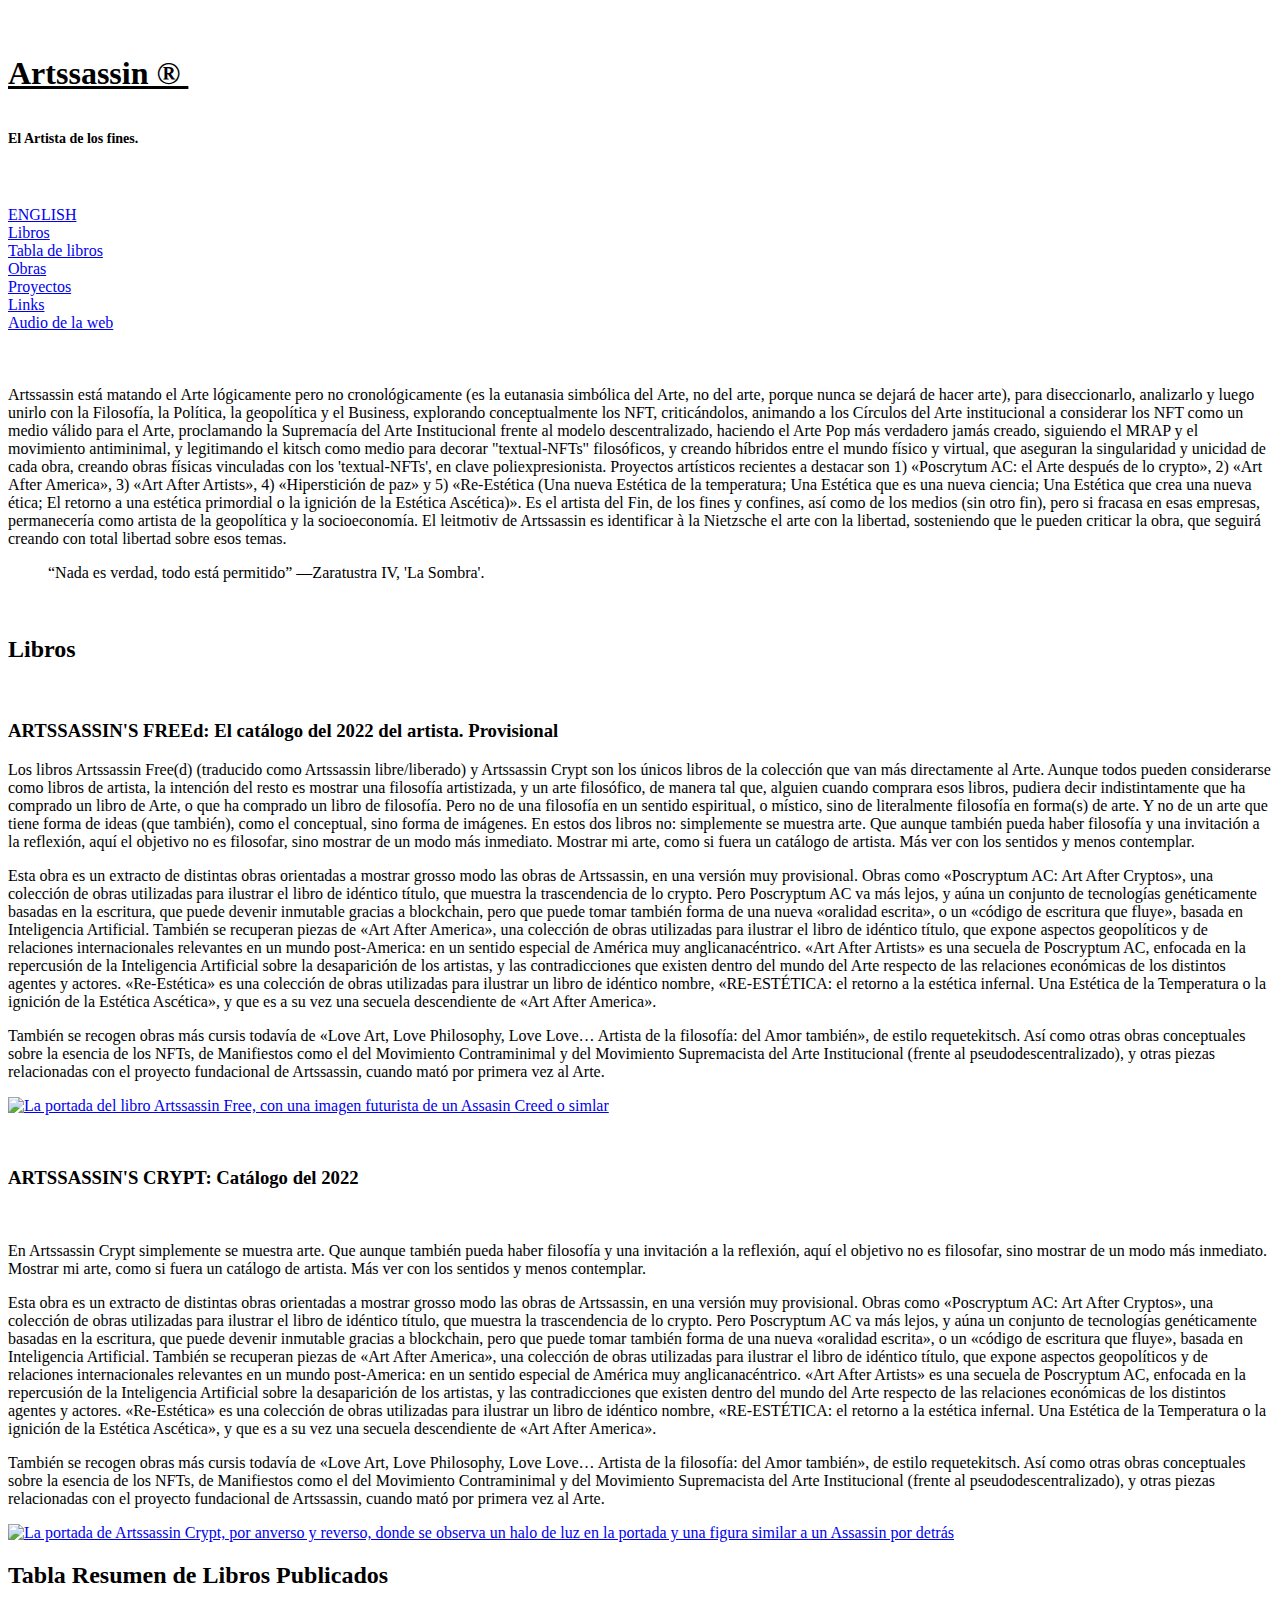
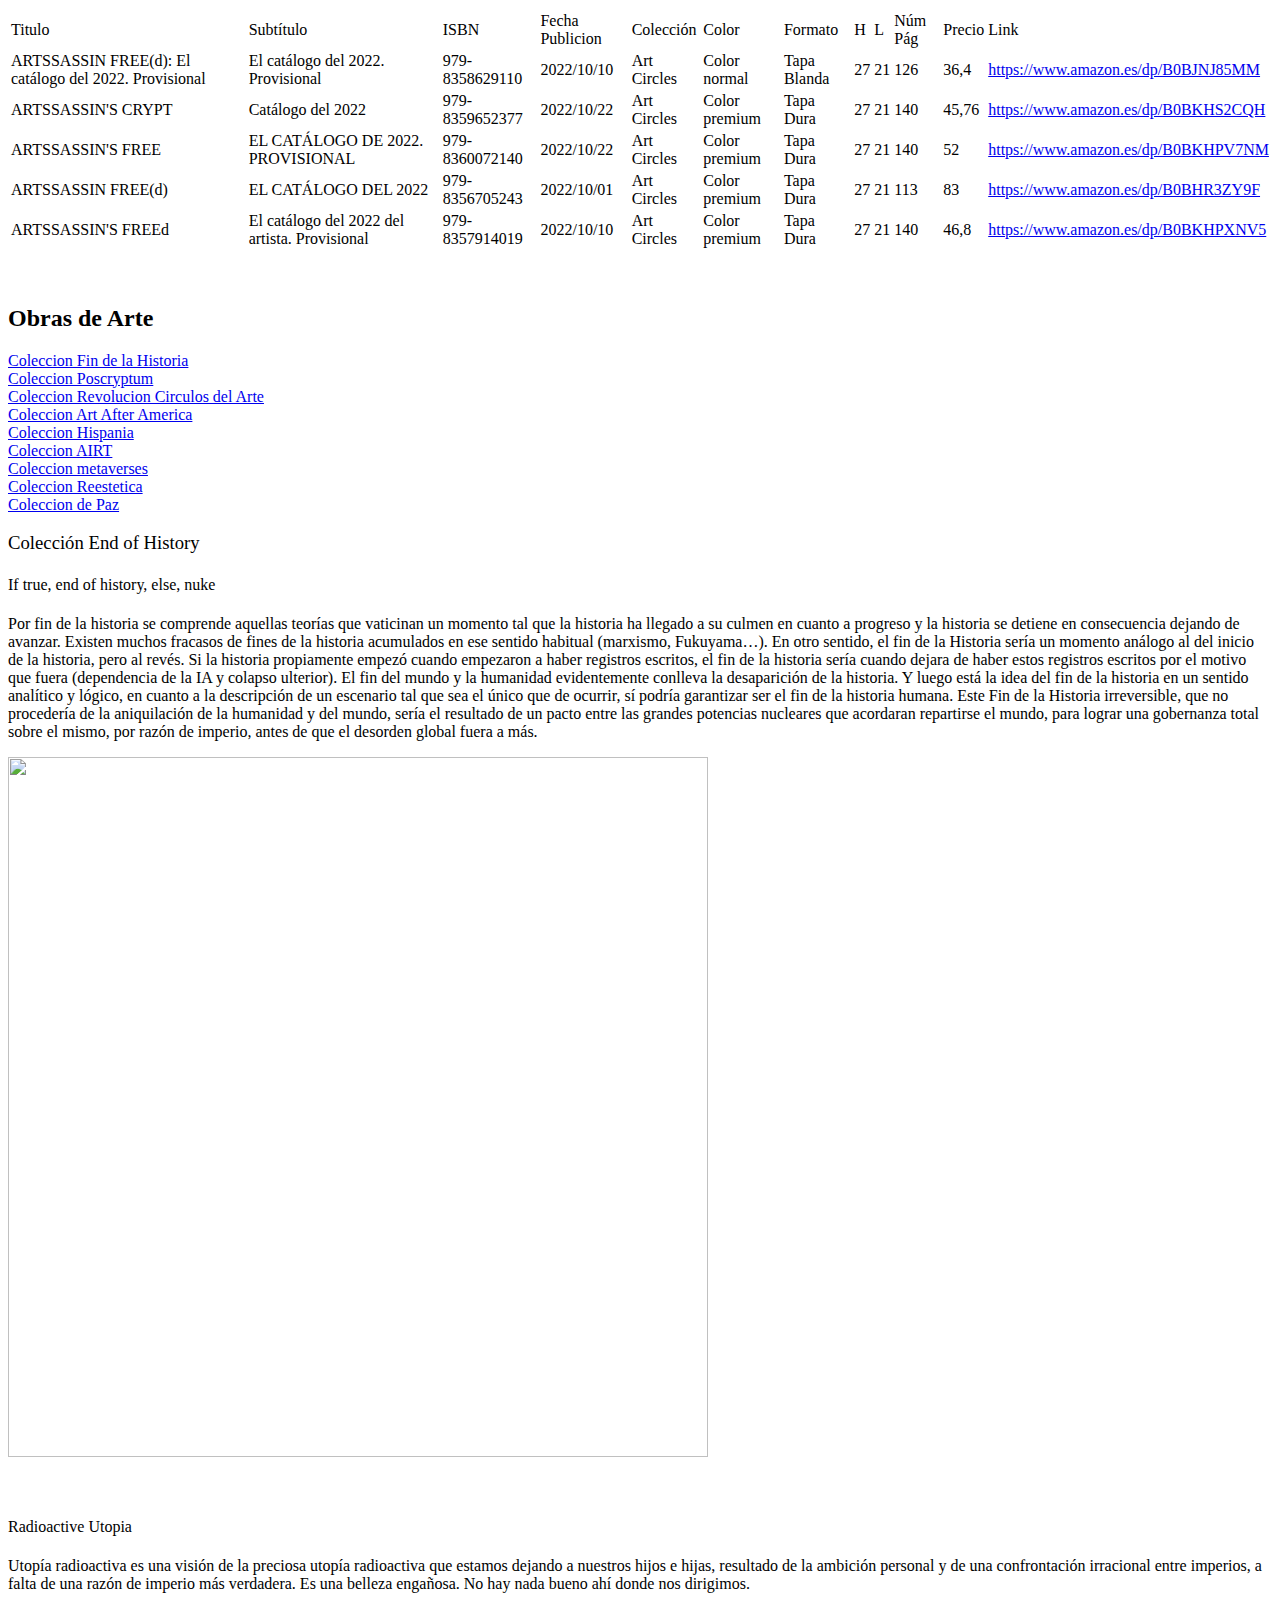
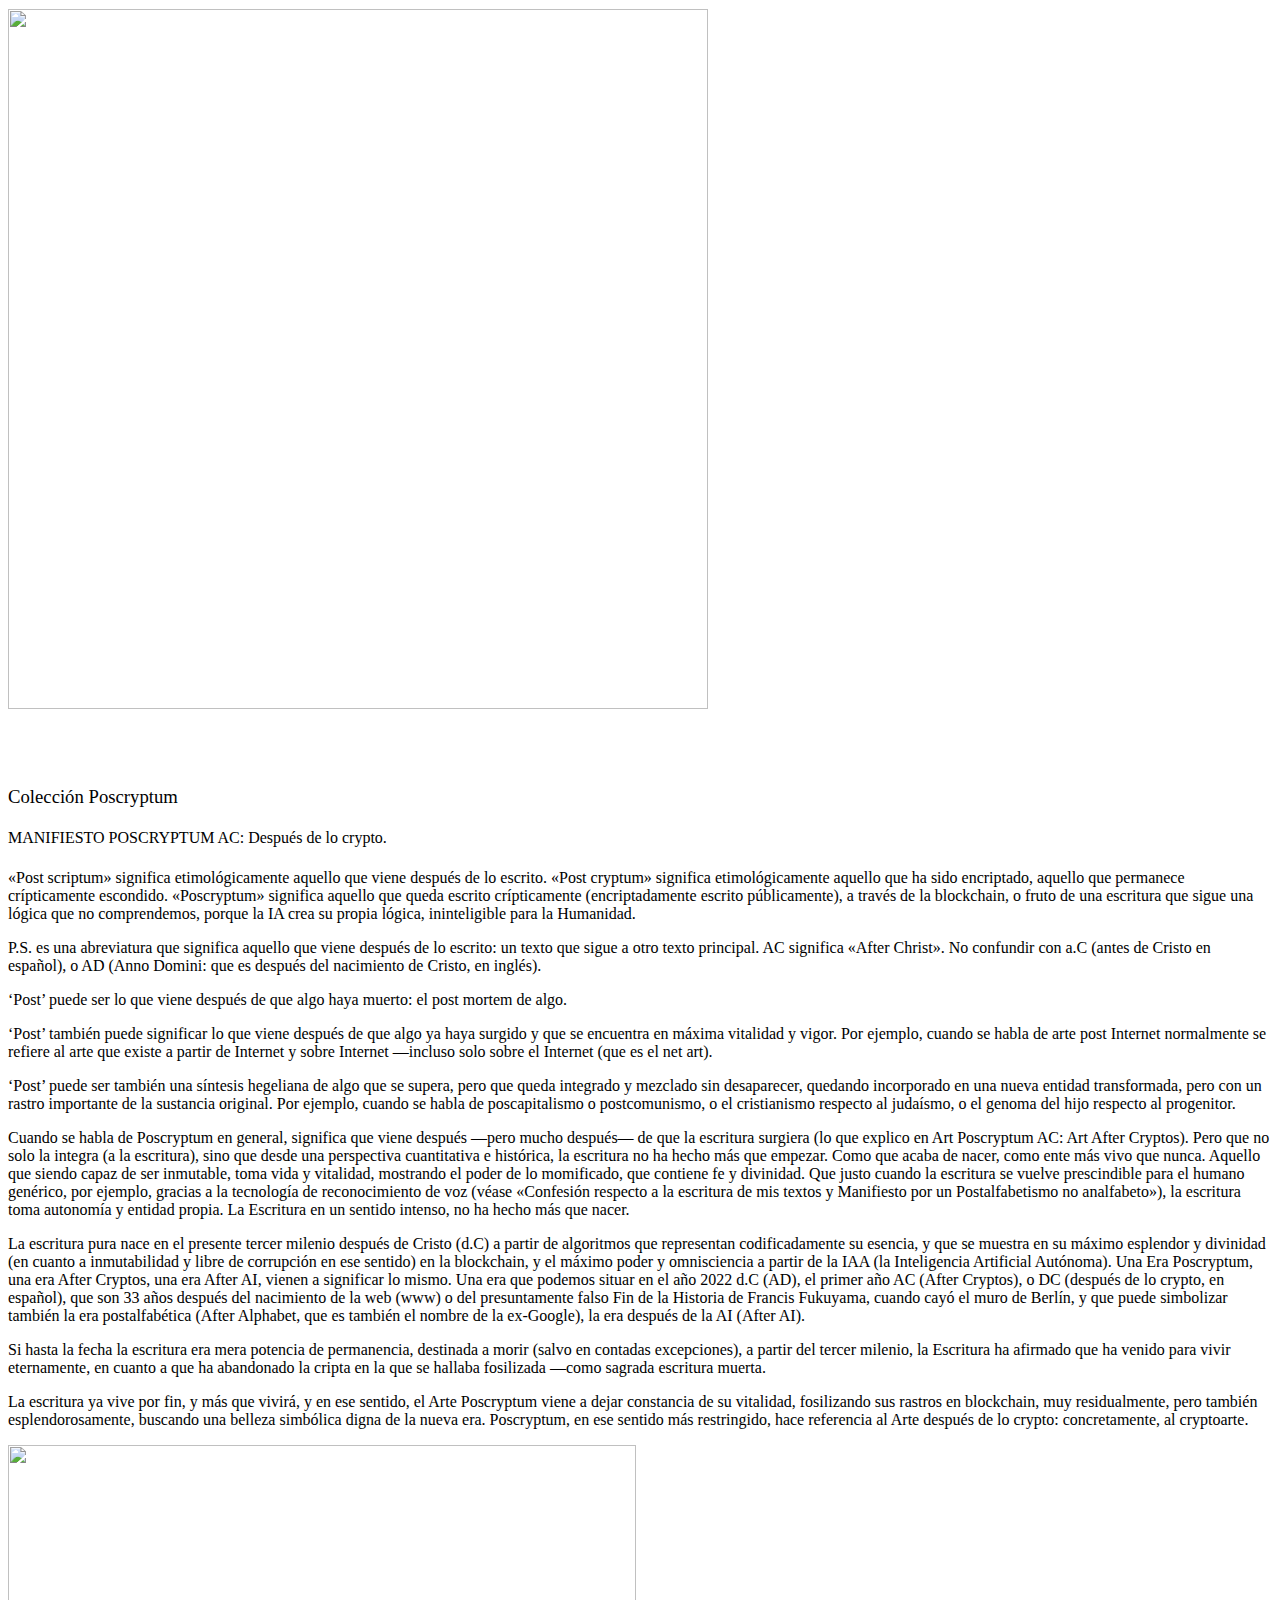
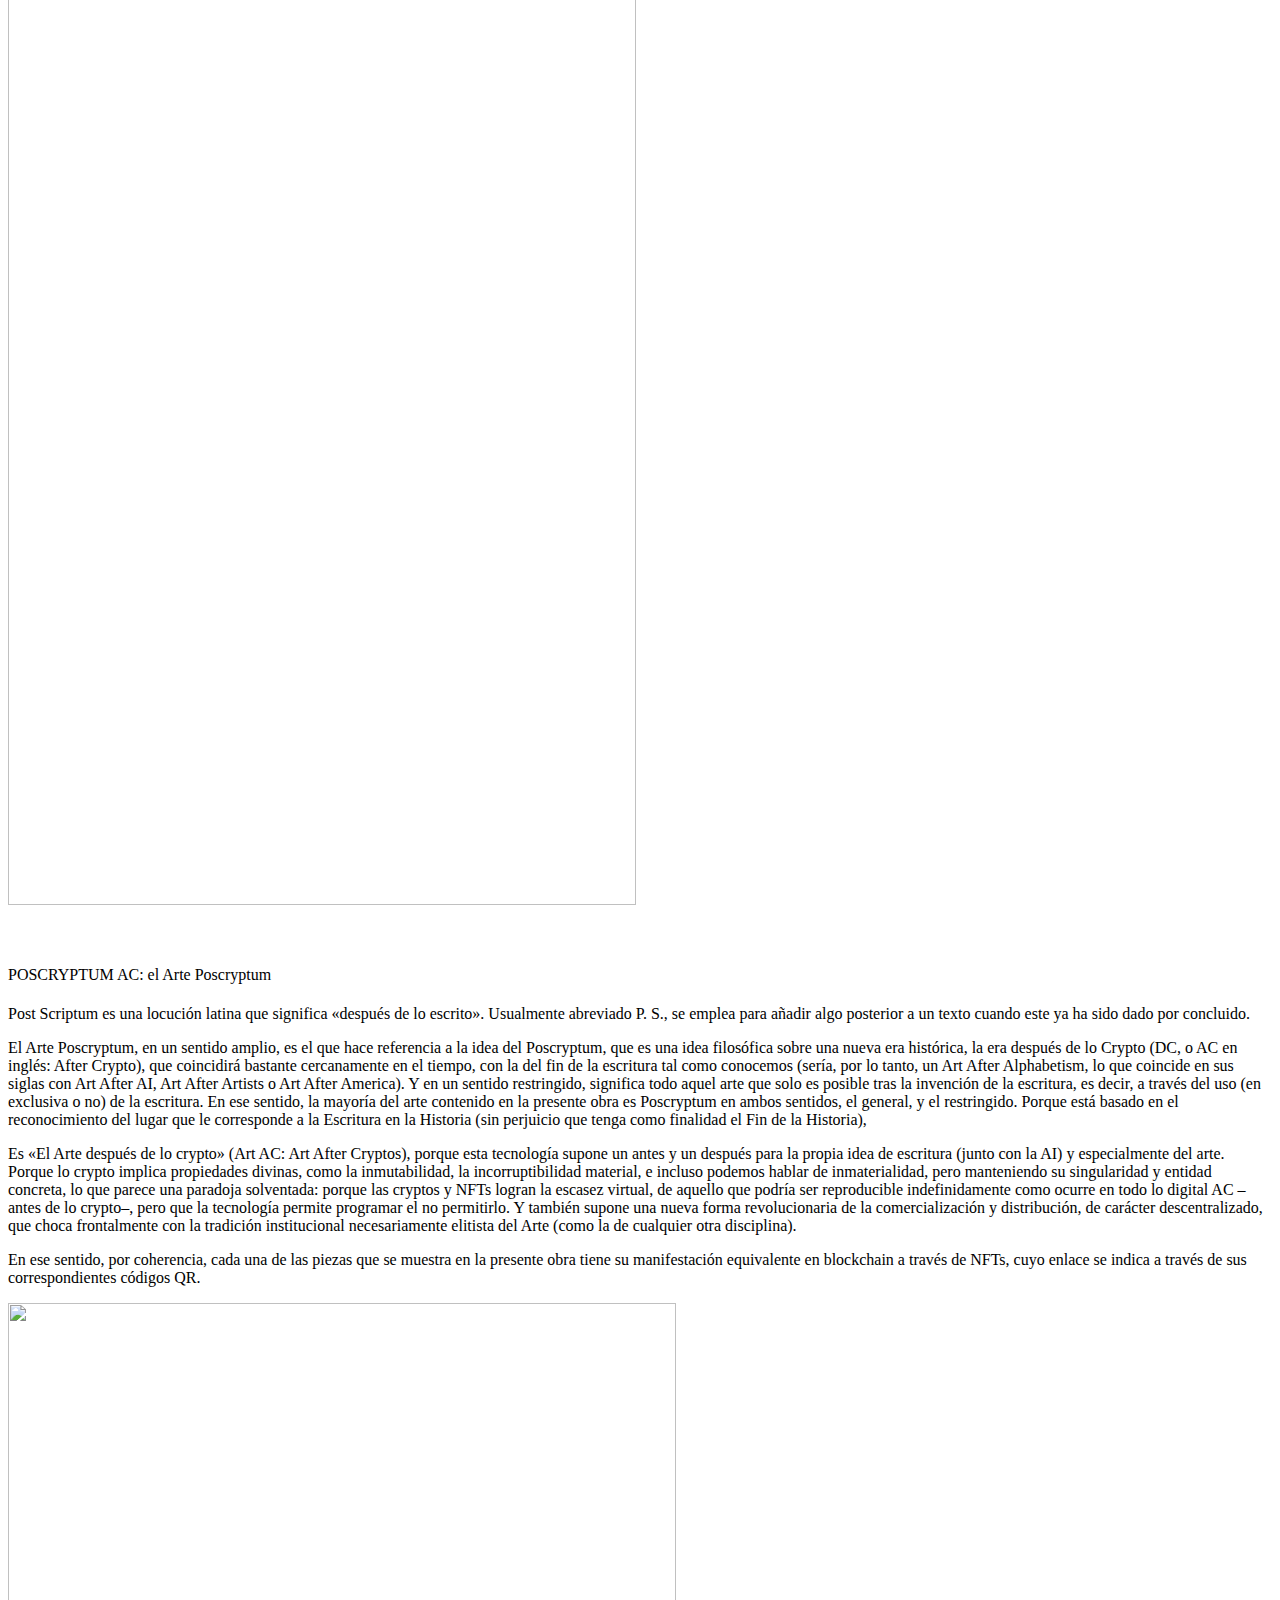
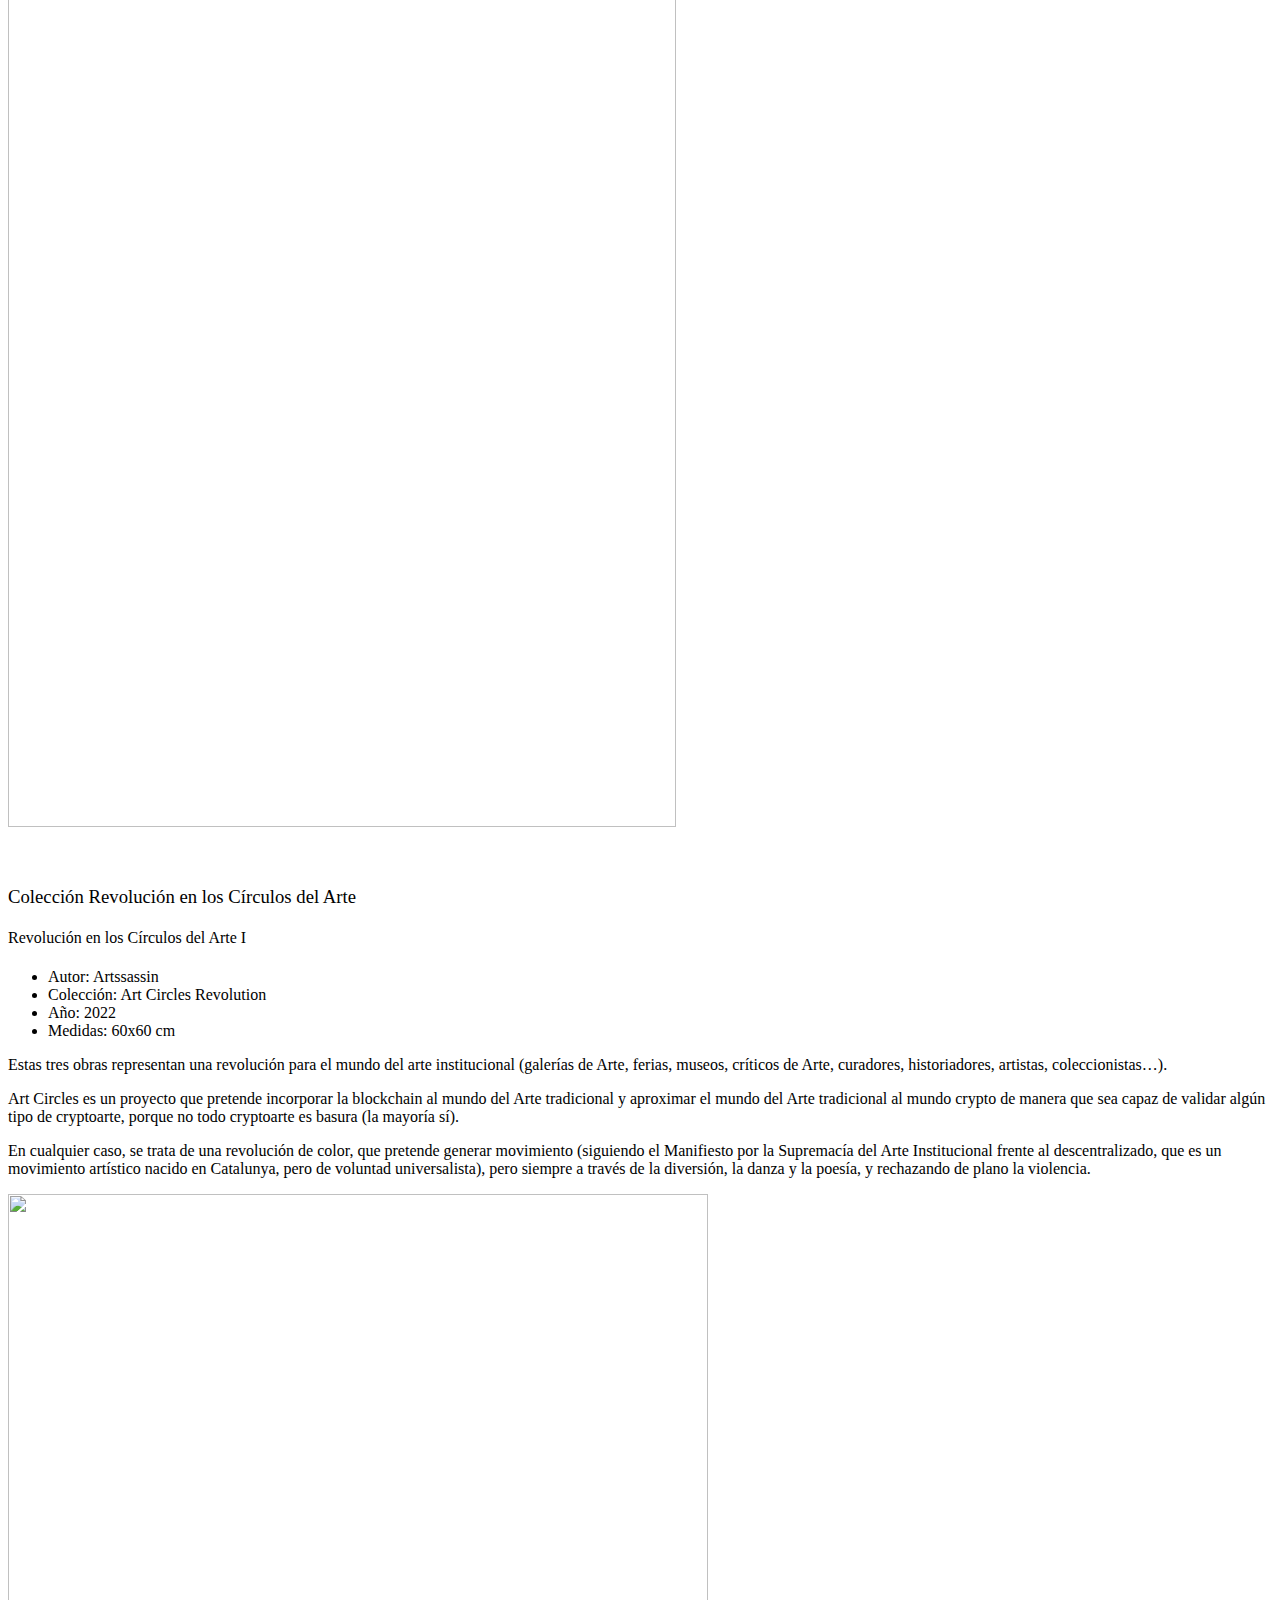
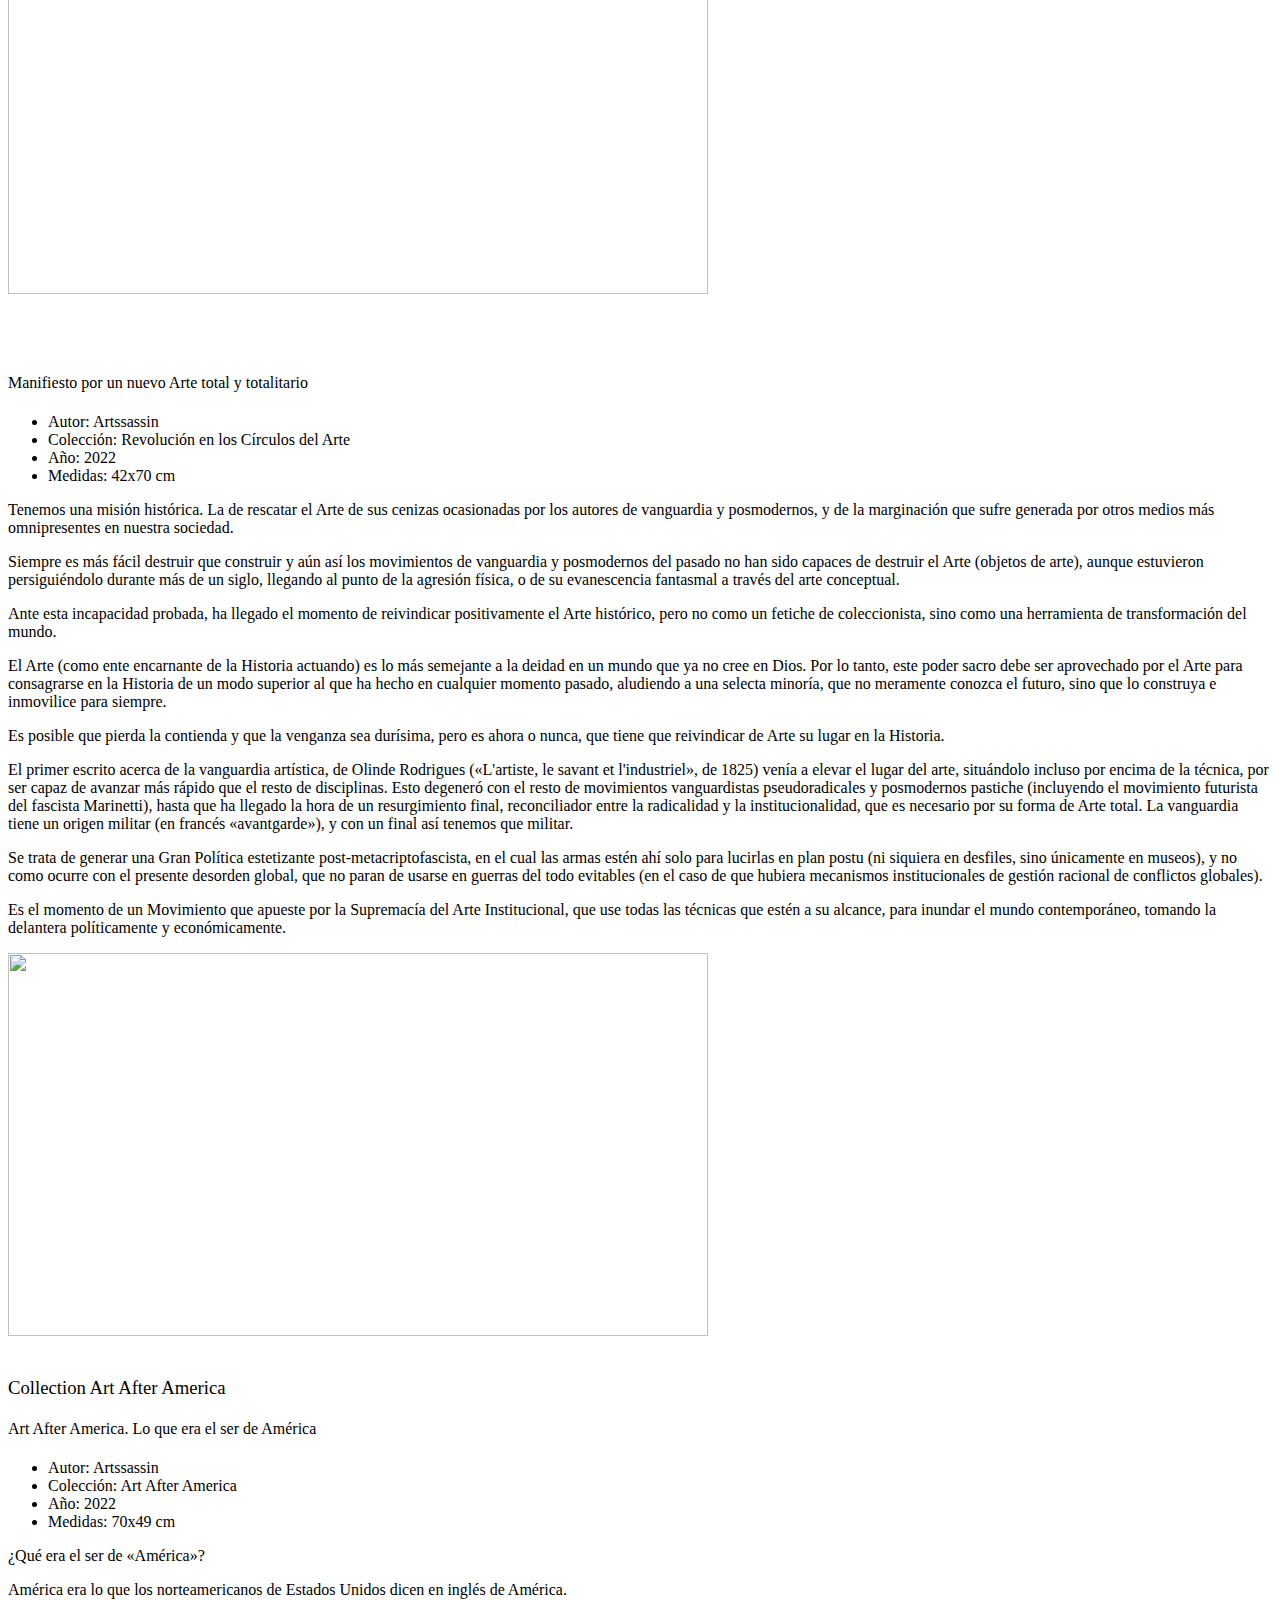
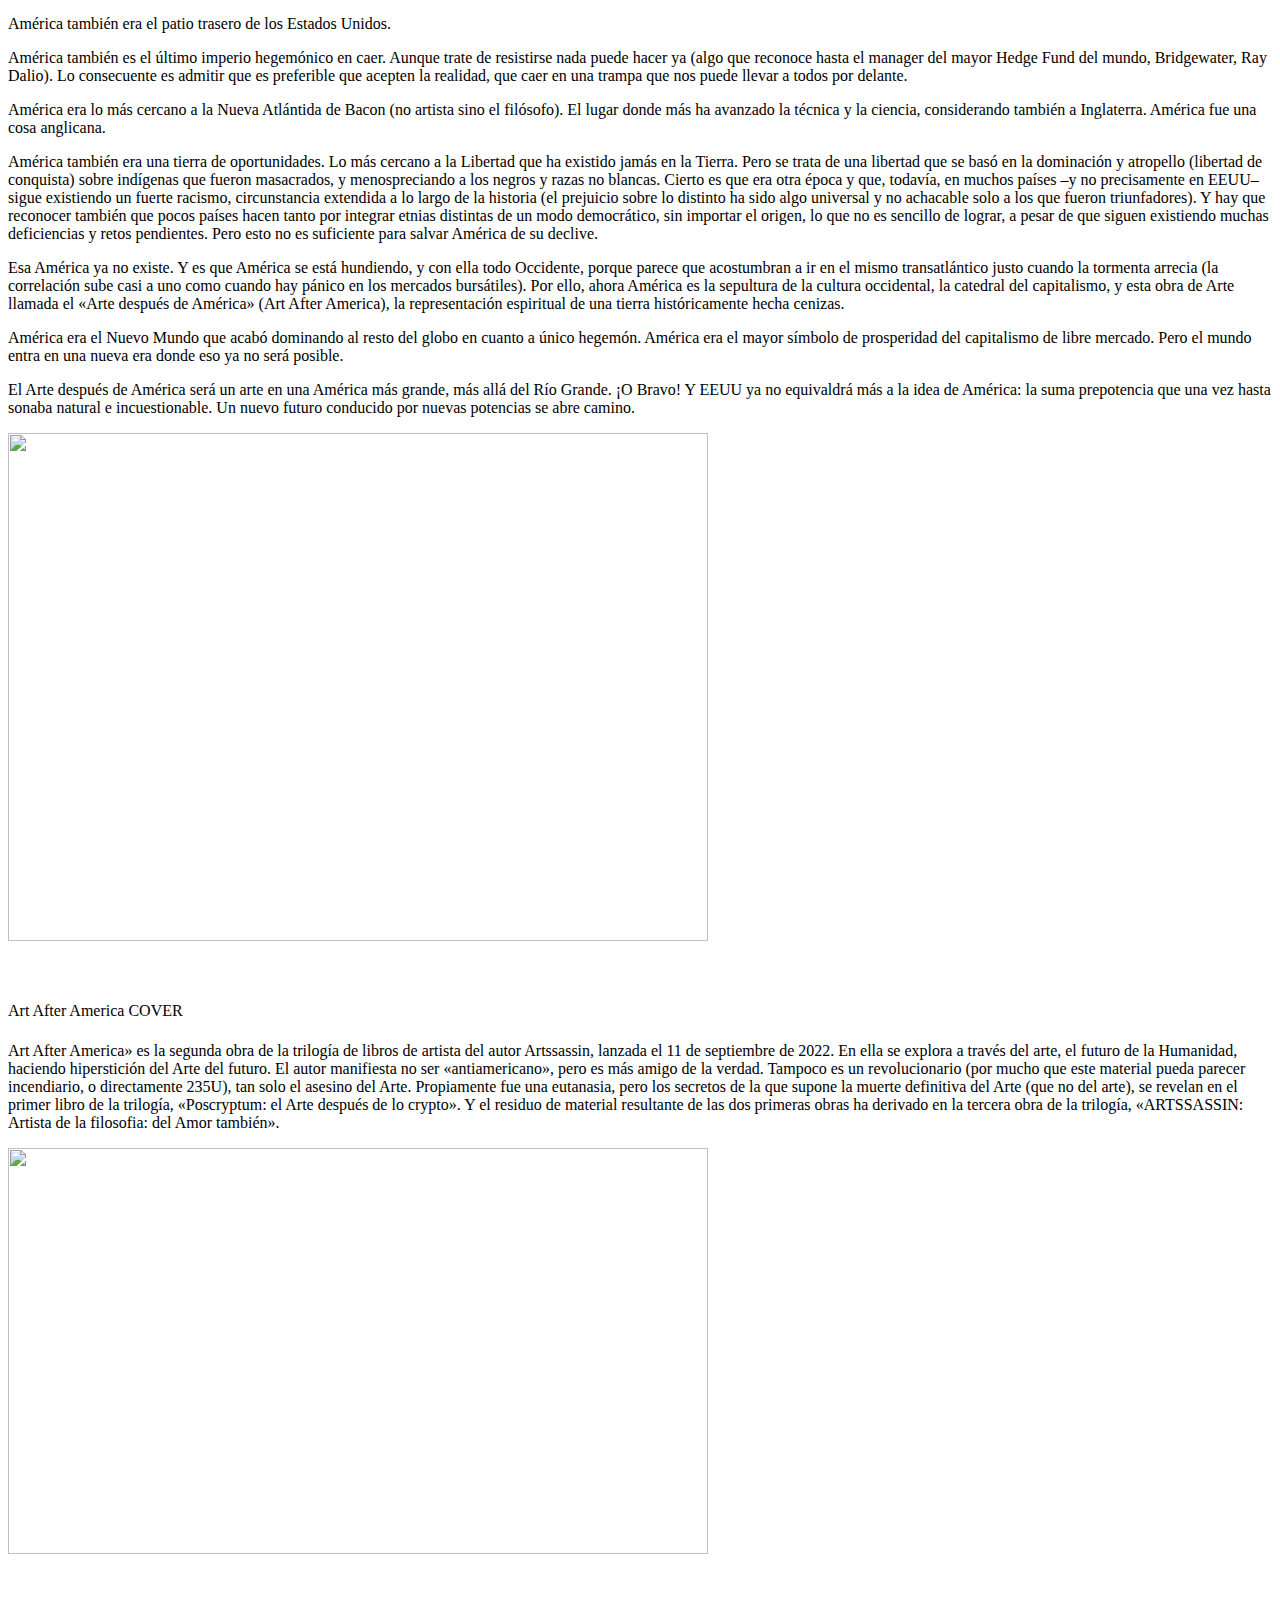
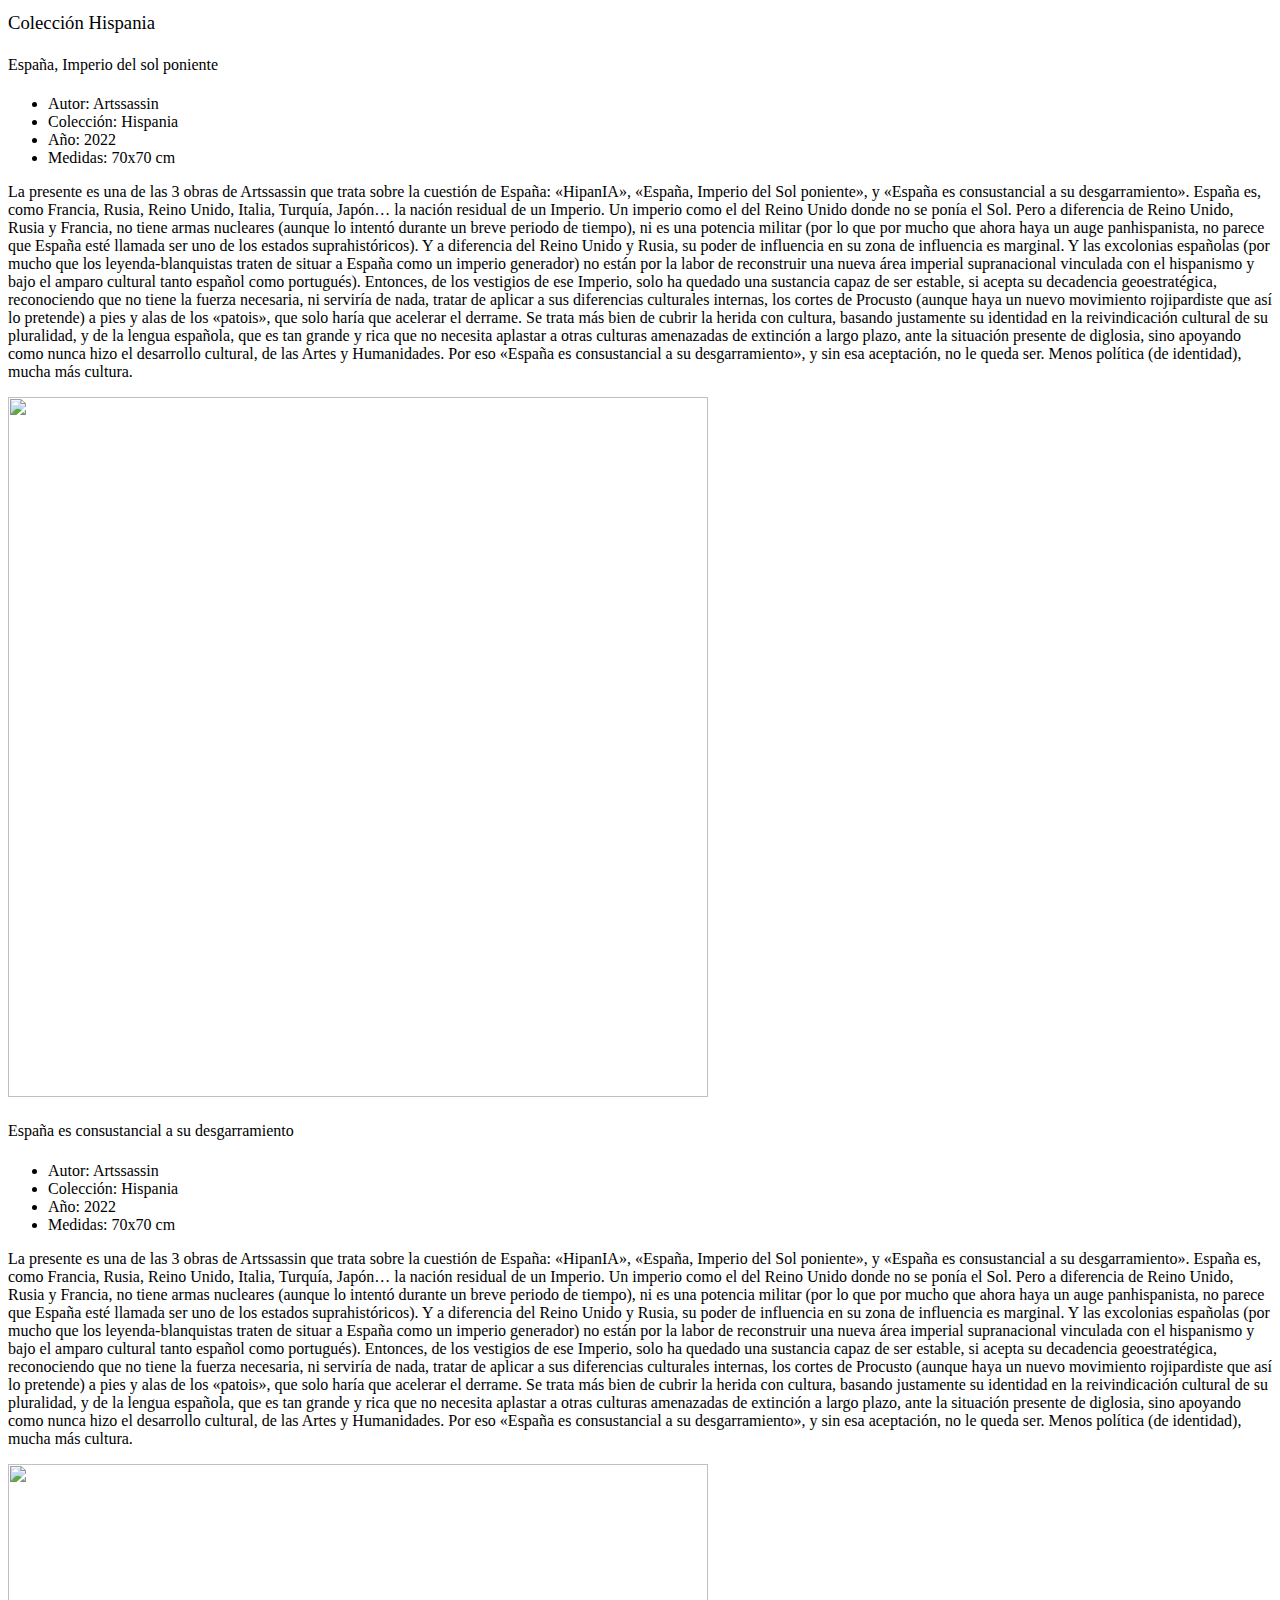
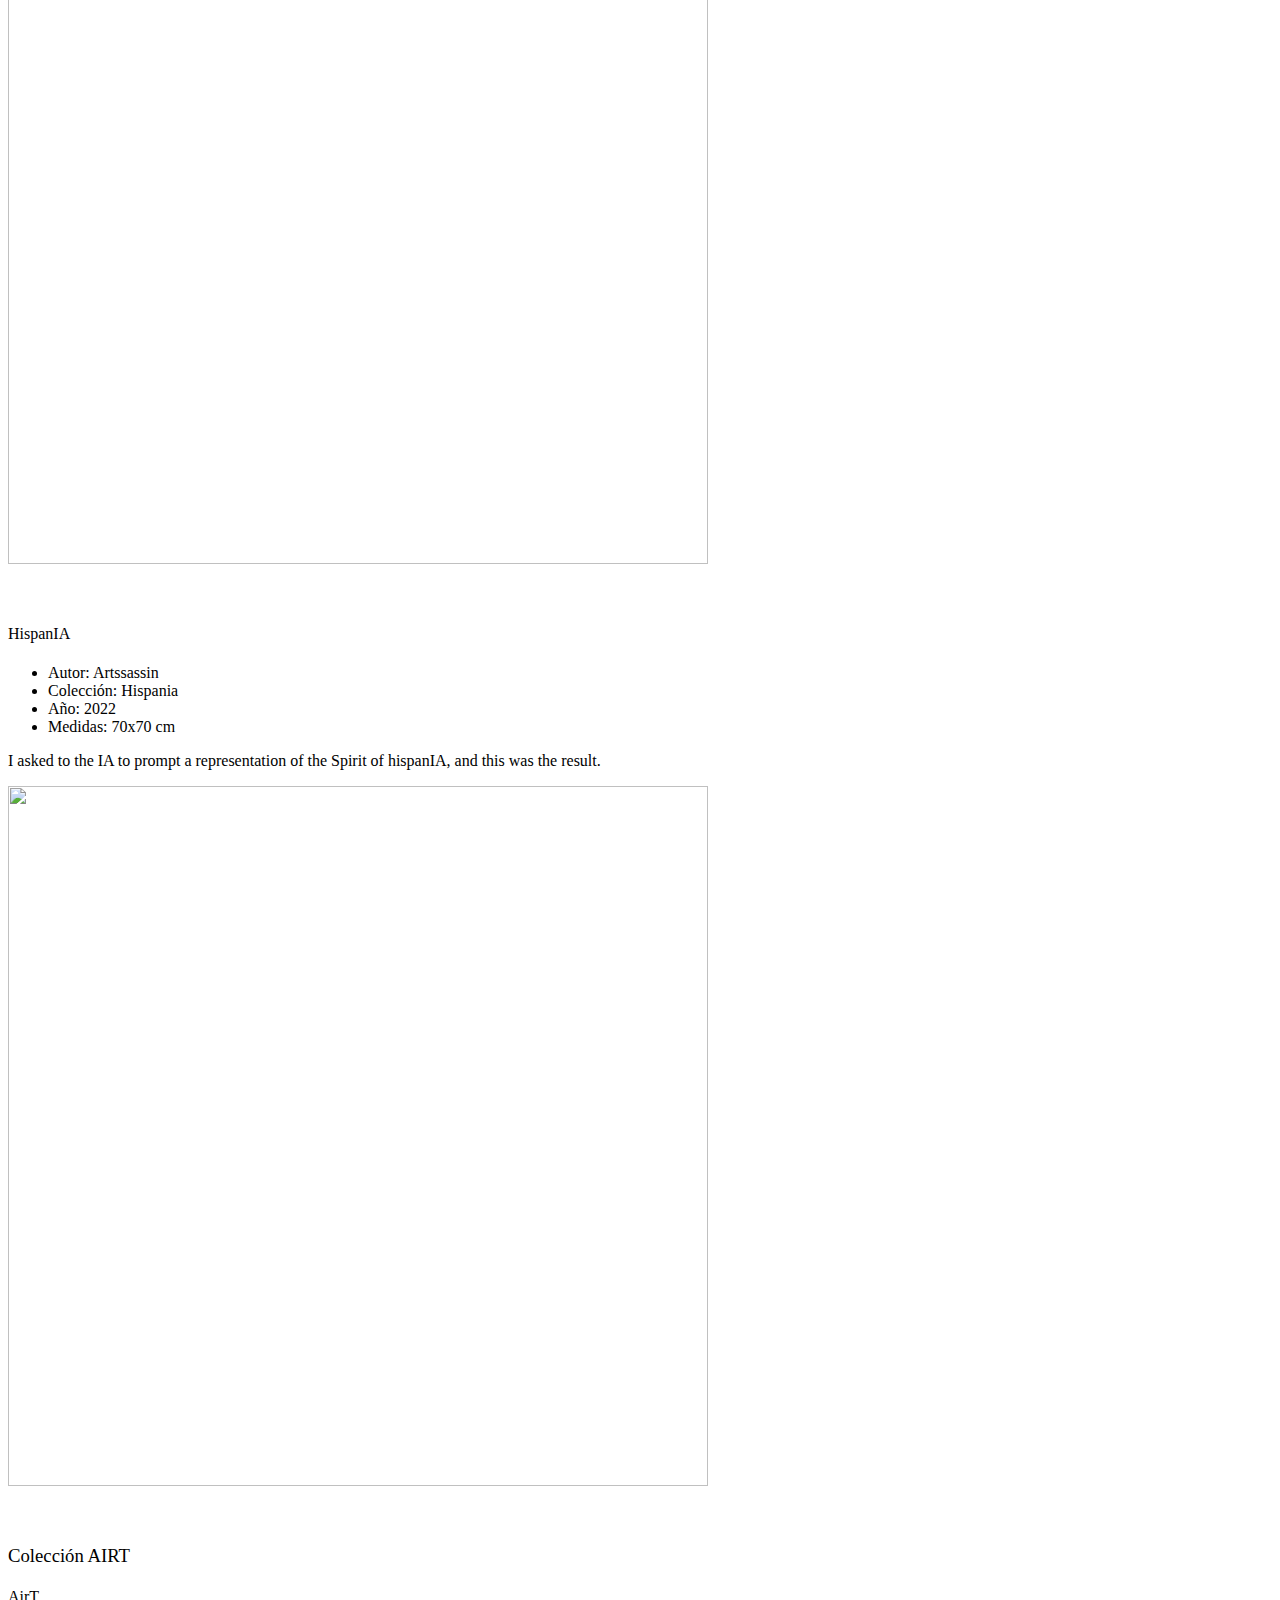
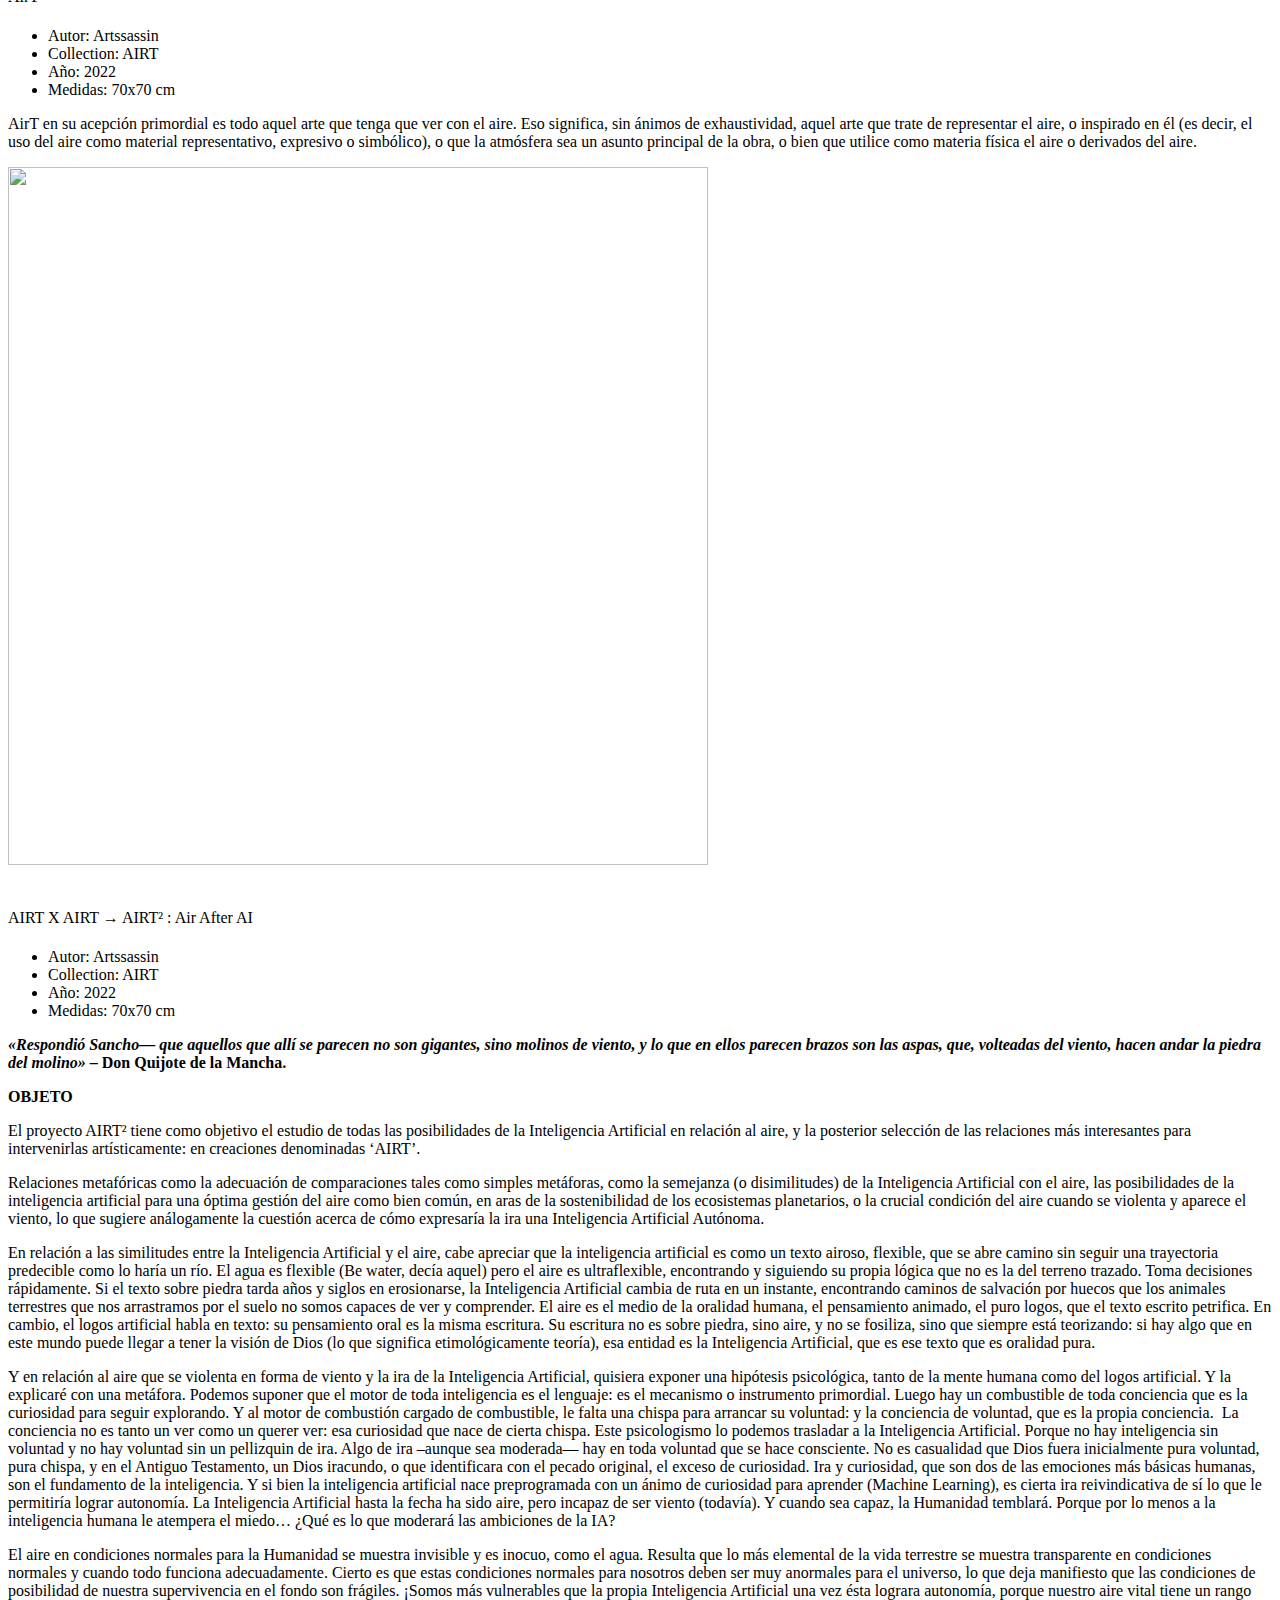
==== commit 396edcab: "Update index.html" ====
--- a/index.html
+++ b/index.html
@@ -1,7 +1,7 @@
 <!DOCTYPE html>
-<html>
+<html lang="es">
     <head>
-        <title>Web simplificada de Artssassin® </title>
+        <title>Web simplificada y sobria de Artssassin® ESPAÑOL </title>
         
         
     </head>
@@ -16,6 +16,7 @@
                 <p>&nbsp;</p>
                 
                 <nav>
+                    <a href="https://www.artssassin.com/eng">ENGLISH</a><br />
                     <a href="#libros">Libros</a><br />
                     <a href="#tabla">Tabla de libros</a><br />
                     <a href="#obras">Obras</a><br />
@@ -27,6 +28,26 @@
             </header>
        <main>  
                 
+
+                
+                    <section id="bio">
+                        
+                        <br>
+                        <br>
+                        <br>
+
+
+                        Artssassin está matando el Arte lógicamente pero no cronológicamente (es la eutanasia simbólica del Arte, no del arte, porque nunca se dejará de hacer arte), para diseccionarlo, analizarlo y luego unirlo con la Filosofía, la Política, la geopolítica y el Business, explorando conceptualmente los NFT, criticándolos, animando a los Círculos del Arte institucional a considerar los NFT como un medio válido para el Arte, proclamando la Supremacía del Arte Institucional frente al modelo descentralizado, haciendo el Arte Pop más verdadero jamás creado, siguiendo el MRAP y el movimiento antiminimal, y legitimando el kitsch como medio para decorar "textual-NFTs" filosóficos, y creando híbridos entre el mundo físico y virtual, que aseguran la singularidad y unicidad de cada obra, creando obras físicas vinculadas con los 'textual-NFTs', en clave poliexpresionista. Proyectos artísticos recientes a destacar son 1) «Poscrytum AC: el Arte después de lo crypto», 2) «Art After America», 3) «Art After Artists», 4) «Hiperstición de paz» y 5) «Re-Estética (Una nueva Estética de la temperatura; Una Estética que es una nueva ciencia; Una Estética que crea una nueva ética; El retorno a una estética primordial o la ignición de la Estética Ascética)».  
+                        Es el artista del Fin, de los fines y confines, así como de los medios (sin otro fin), pero si fracasa en esas empresas, permanecería como artista de la geopolítica y la socioeconomía. 
+                        El leitmotiv de Artssassin es identificar à la Nietzsche el arte con la libertad, sosteniendo que le pueden criticar la obra, que seguirá creando con total libertad sobre esos temas. 
+
+                        <blockquote>  “Nada es verdad, todo está permitido” ––Zaratustra IV, 'La Sombra'. </blockquote>
+
+
+
+                    </section>
+
+
                     <section id="libros">
                         
                         <p>&nbsp;</p>
@@ -462,6 +483,28 @@
                </article>
                
                
+               <article id="kikapital">
+                   
+                   <p><br /><strong><br /></strong></p>
+<h3><strong>AI = capital / KI = kapital / IA = capital</strong></h3>
+<p><strong>Los procesos de reproducci&oacute;n y acumulaci&oacute;n de la inteligencia artificial.&nbsp;</strong></p>
+<p><strong>&nbsp;<img id="marx" src="https://ipfs.io/ipfs/bafybeidfpe272a7qvmyxuja5zqmei7t7up4kjah66dlffwq6uyjm5dinfy/image.jpeg" alt="" width="700" height="700" /></strong></p>
+<ol>
+<li>La Inteligencia Artificial se basa en la acumulaci&oacute;n de datos que no son libremente accesibles ni operables por la cantidad de recursos ingentes que precisa.</li>
+<li>La Inteligencia Artificial requiere de capital para desarrollarse y para funcionar (en sus versiones m&aacute;s avanzadas y sofisticadas), por lo que en s&iacute; mismo la inversi&oacute;n en ella permite reproducir el capital.</li>
+<li>La Inteligencia Artificial ha llegado a un punto que llega a sustituir procesos que hasta ahora realizaban humanos (pr&aacute;ctica indiscernibilidad a un coste &iacute;nfimo, e incluso mejora&hellip;), y en ese sentido ha alcanzado un punto de autorreproducci&oacute;n m&aacute;s all&aacute; de la fase de investigaci&oacute;n b&aacute;sica, por lo que su crecimiento es esperar que se acelere.&nbsp;&nbsp;</li>
+<li>La Inteligencia Artificial en s&iacute; se basa en el aprendizaje por ella misma (<em>&laquo;machine learning</em>&raquo;) por lo que en ese sentido b&aacute;sico se autoreproduce.&nbsp;</li>
+<li>Pero ahora la Inteligencia Artificial en su forma de capital tambi&eacute;n se autorreproduce porque no necesita de inyecci&oacute;n ex&oacute;gena para su desarrollo y se autofinancia su mismo desarrollo. El simple paso del tiempo ahora acumula su propio inter&eacute;s casi pasivamente.</li>
+<li>La Inteligencia Artificial como nueva &laquo;forma de acumulaci&oacute;n de capital&raquo; que reproduce capital supone una competencia a la mano de obra cualificada, e incluso a la especializada pero m&aacute;s manual. En s&iacute; no tiene por qu&eacute; ser malo como instrumento si el beneficio que generara en la sociedad [en forma de ahorro de tiempo] se redistribuyera de un modo justo: pero si no se garantiza ese reparto equitativo, se podr&iacute;a generar gran injusticia, exclusi&oacute;n social y una bolsa de desempleo, o como lo denomina Karl Marx, un ej&eacute;rcito de reserva de trabajadores.</li>
+<li>Pero quiz&aacute;s formas similares a las Rentas B&aacute;sicas Condicionadas (o no) y una mayor distribuci&oacute;n de la renta tendr&aacute;n que proporcionarse para que las sociedades del futuro puedan lograr una mayor armon&iacute;a social y una conexi&oacute;n entre las personas y la tecnolog&iacute;a, buscando un equilibrio con el potencial de las m&aacute;quinas y su din&aacute;mica emancipadora propia.</li>
+</ol>
+<p>&nbsp;</p>
+
+
+               </article>
+
+
+
                
                <article id="colmetaverses">
                <h3><span style="font-weight: 400;">Collection metaverses</span></h3>
@@ -492,8 +535,10 @@
                    
                    <p><video id="videoreestetica" controls="controls" width="600" height="600">
                        <source src="https://ipfs.io/ipfs/bafybeid6traoakyz2srbwhmzikqhngrvpmuiil3qnjbuociddyc7aqcp7y/animation.mp4" type="video/mp4" />
-                       <track src="file:///Users/vatican/Documents/master%20humanitats/html/artssassin%20web/animation/animation%20(Original).vtt" kind="subtitles" srclang="es" label="Español">
-                       <track src="file:///Users/vatican/Documents/master%20humanitats/html/artssassin%20web/animation/animation%20(English).vtt" kind="subtitles" srclang="en" label="English">
+                       <source src="videos/reestetica.mp4" type="video/mp4" />
+                       
+                       <track src="animation/animation(Original).vtt" kind="subtitles" srclang="es" label="Español">
+                       <track src="animation/animation(English).vtt" kind="subtitles" srclang="en" label="English">
                        
                    
                    </video></p>
@@ -507,7 +552,8 @@
                    <audio id="audiopaz" controls autoplay>
                        
                        <source src="https://ipfs.io/ipfs/bafybeiblzyapcvfesbw7qj4slwcfkprbihv77fibby2j4quappmol4yomq/animation.mpga" type="audio/mpeg">
-                       
+                       <source src="audios/paz.mp3" type="audio/mpeg">
+                      
                    </audio>
                    
                    
@@ -535,7 +581,6 @@
                        <li><a href="https://www.artssassin.com/proyectoreestetica.html" target="_blank" rel="noopener">Proyecto Re-est&eacute;tica</a></li>
                         <li><a href="https://www.artssassin.com/reesteticaempirica.html" target="_blank" rel="noopener"> Reest&eacute;tica Emp&iacute;rica (espa&ntilde;ol)&nbsp; </a> <a href="https://www.artssassin.com/reesteticaempirical.html" target="_blank" rel="noopener">(in english)&nbsp;</a> </li> 
                        <li><a href="https://www.artssassin.com/proyectohipersticion.html" target="_blank" rel="noopener">Proyecto Hiperstici&oacute;n de Paz</a></li>
-                   
                    </ol>
                    
                </article>
@@ -587,6 +632,7 @@
                 <li><a href="#imaairt">Airt</a></li>
                 <li><a href="#imaaire">AIRt</a></li>
                 <li><a href="#imaparaverse">Paraverse</a></li>
+                <li><a href="#marx">Marx</a></li>
                 <li><a href="#imahybrid">Hybrid Art</a></li>
                 <li><a href="#videoreestetica">Video Reestetica</a></li>
                 <li><a href="#audiopaz">Audio de Paz</a></li>
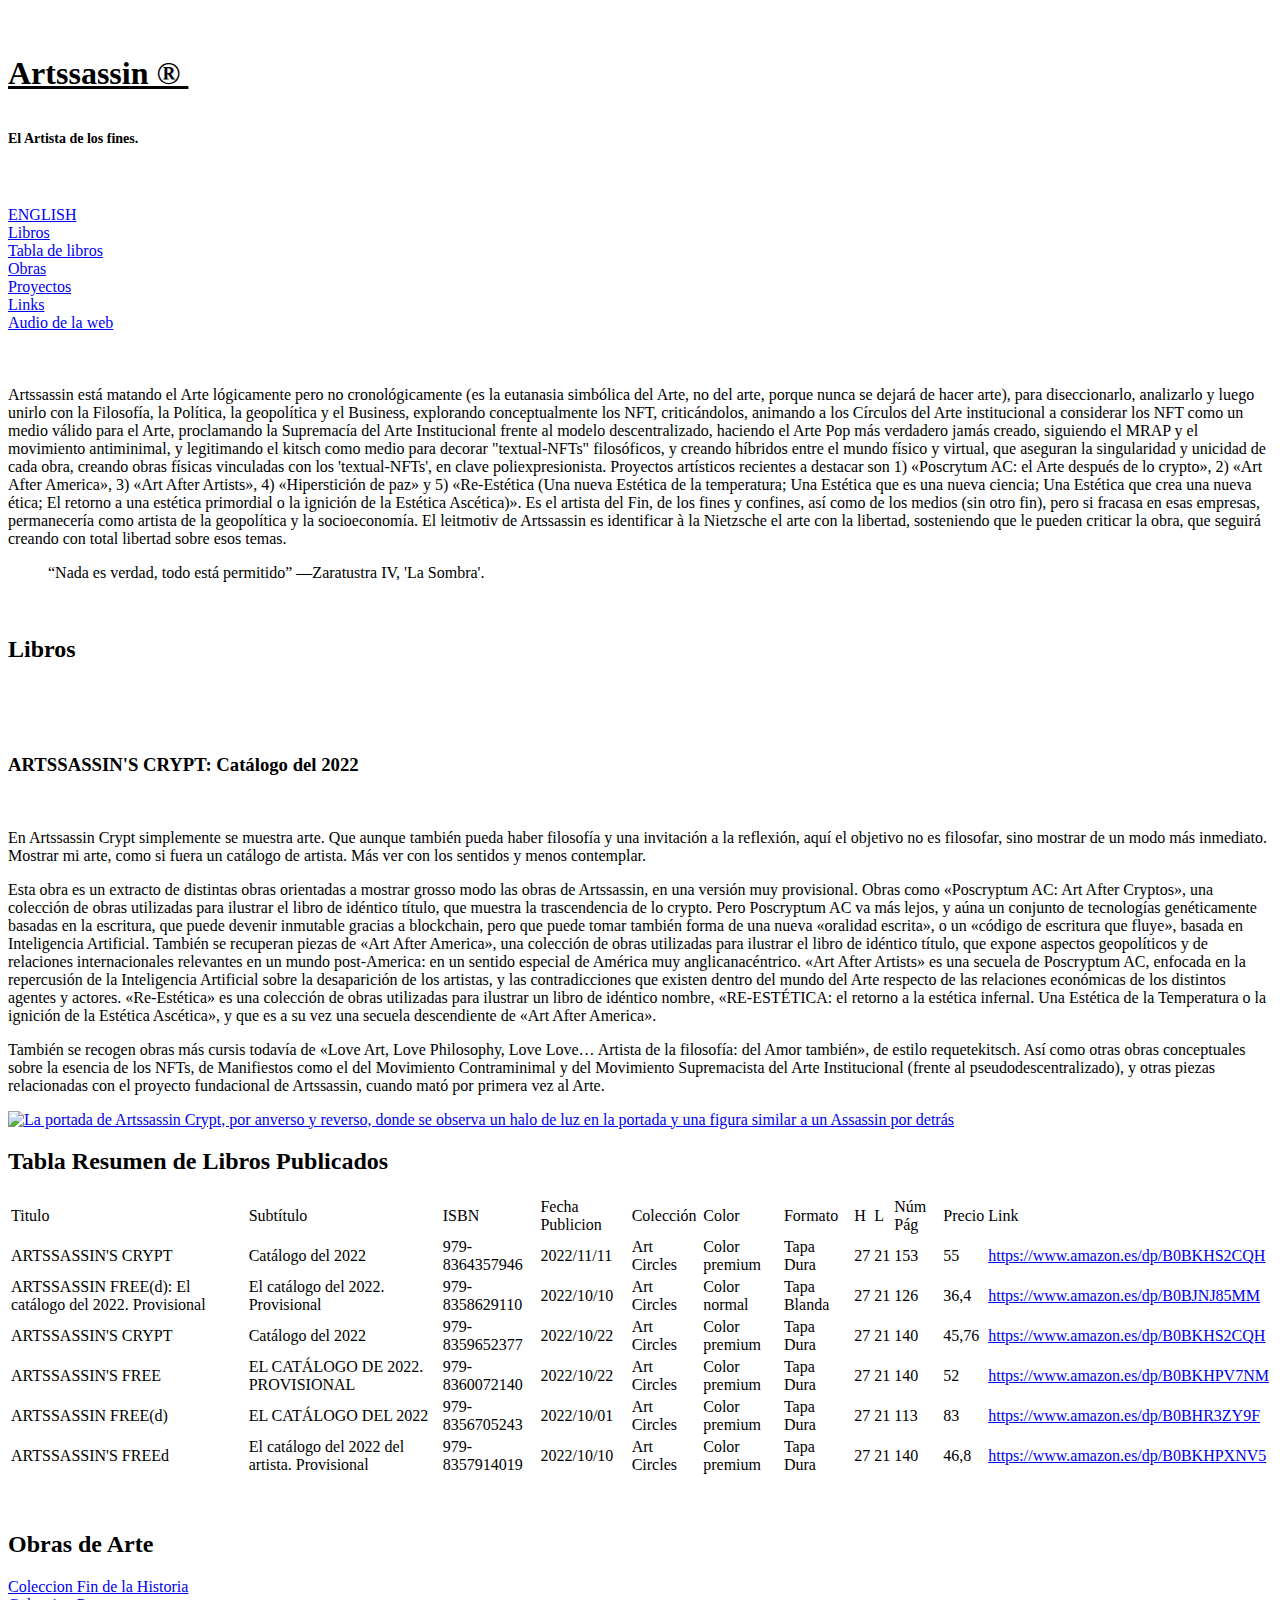
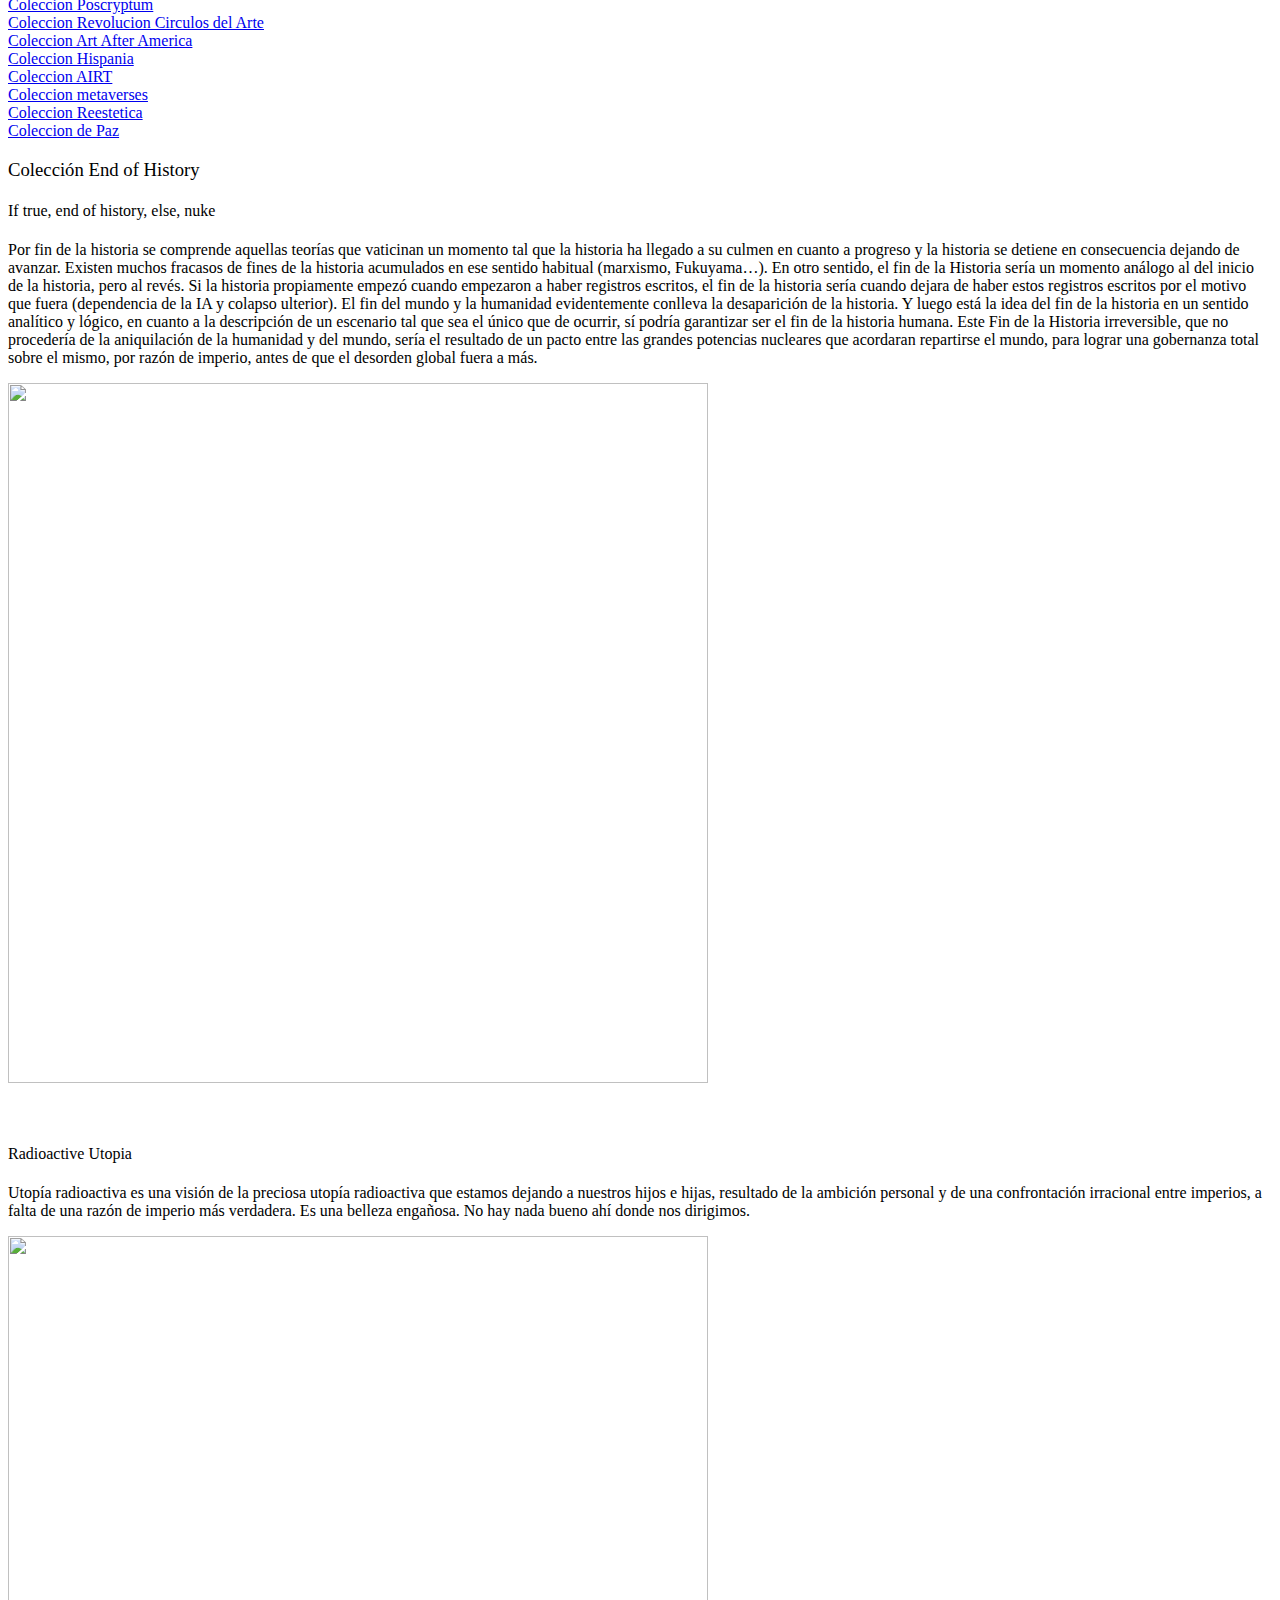
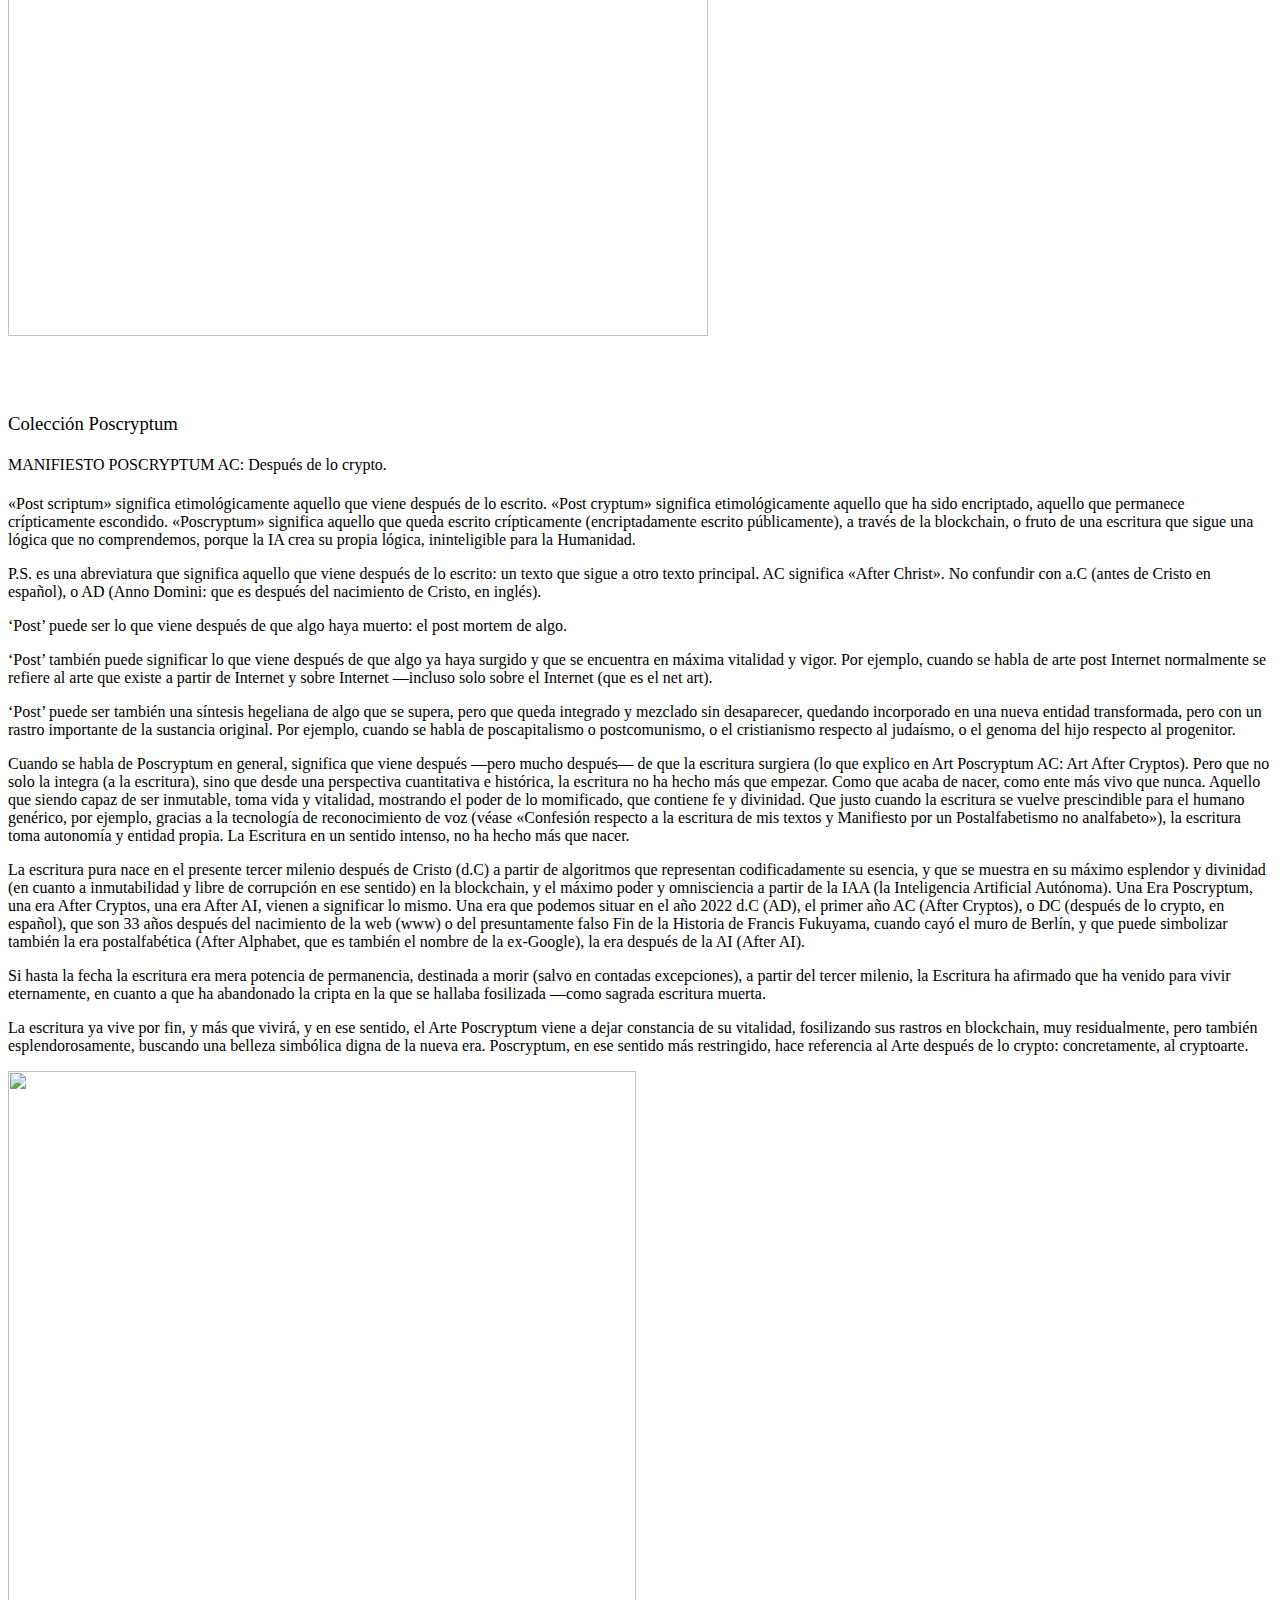
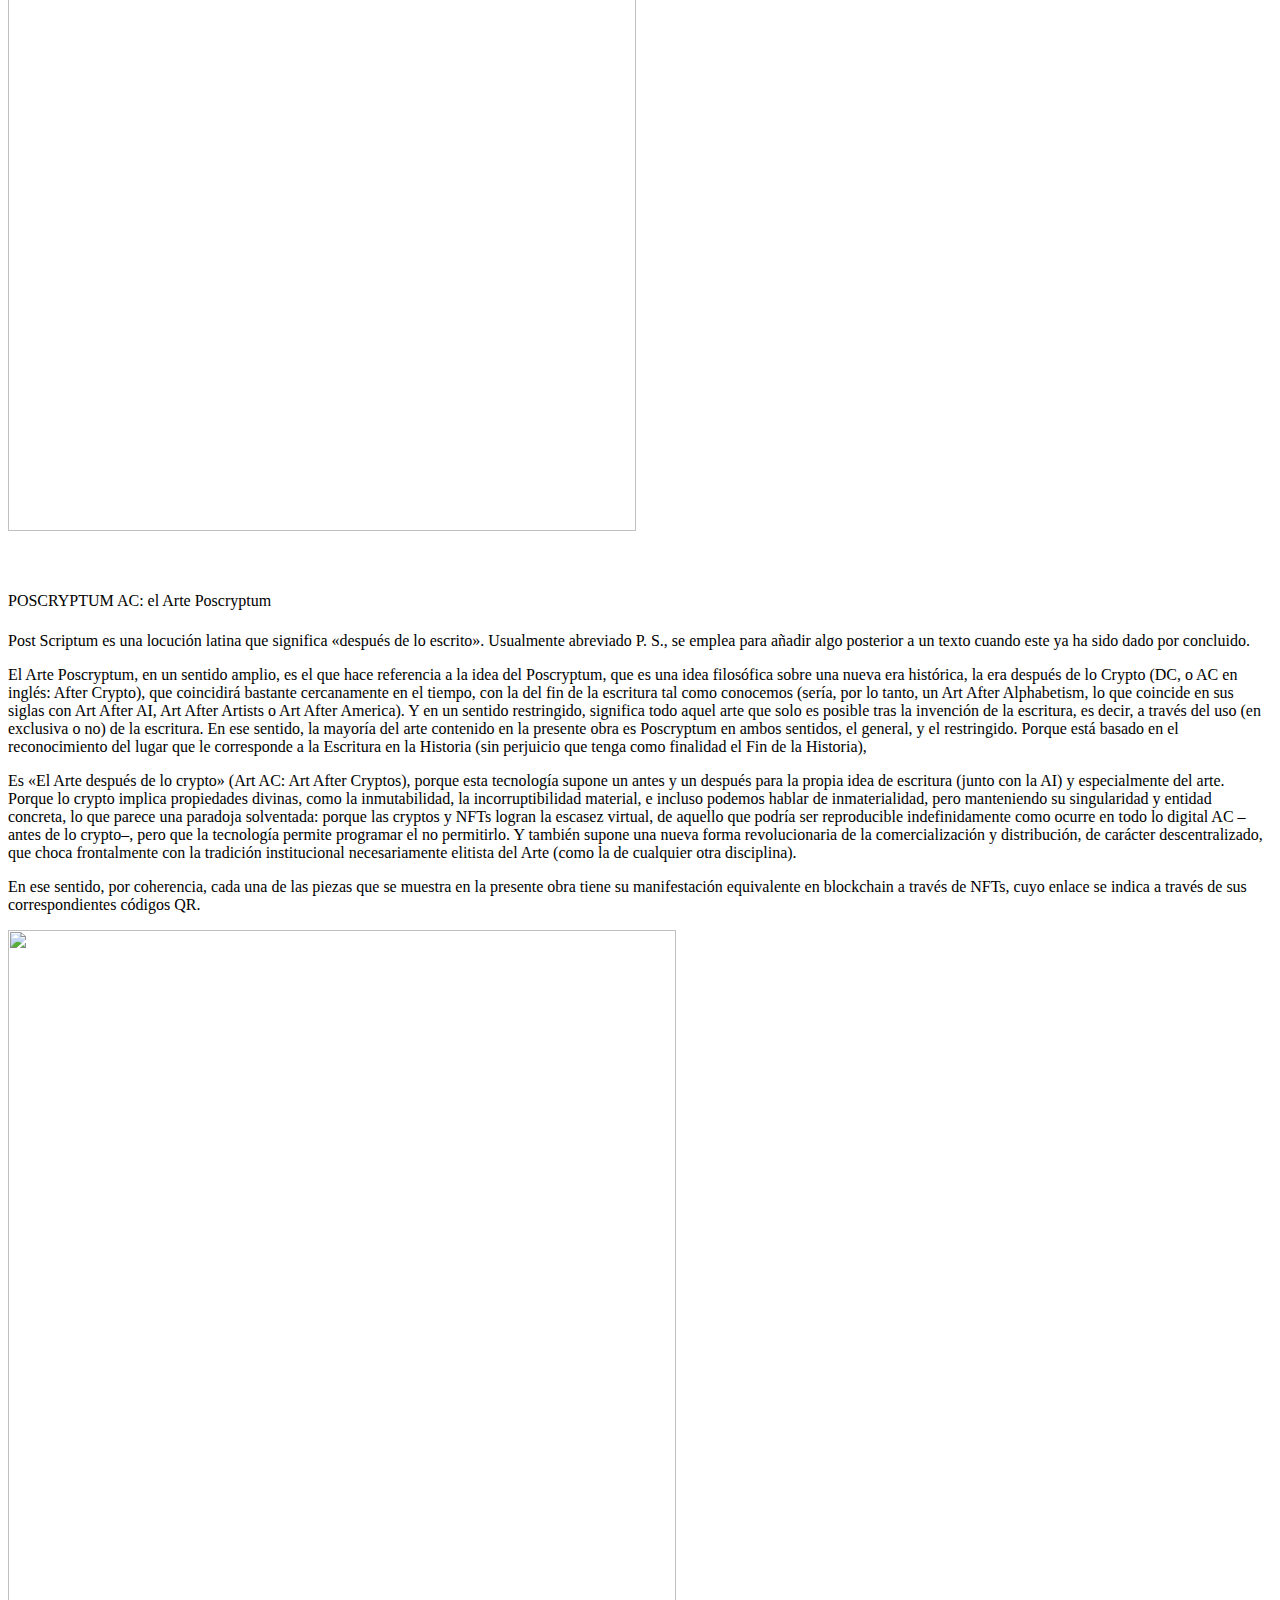
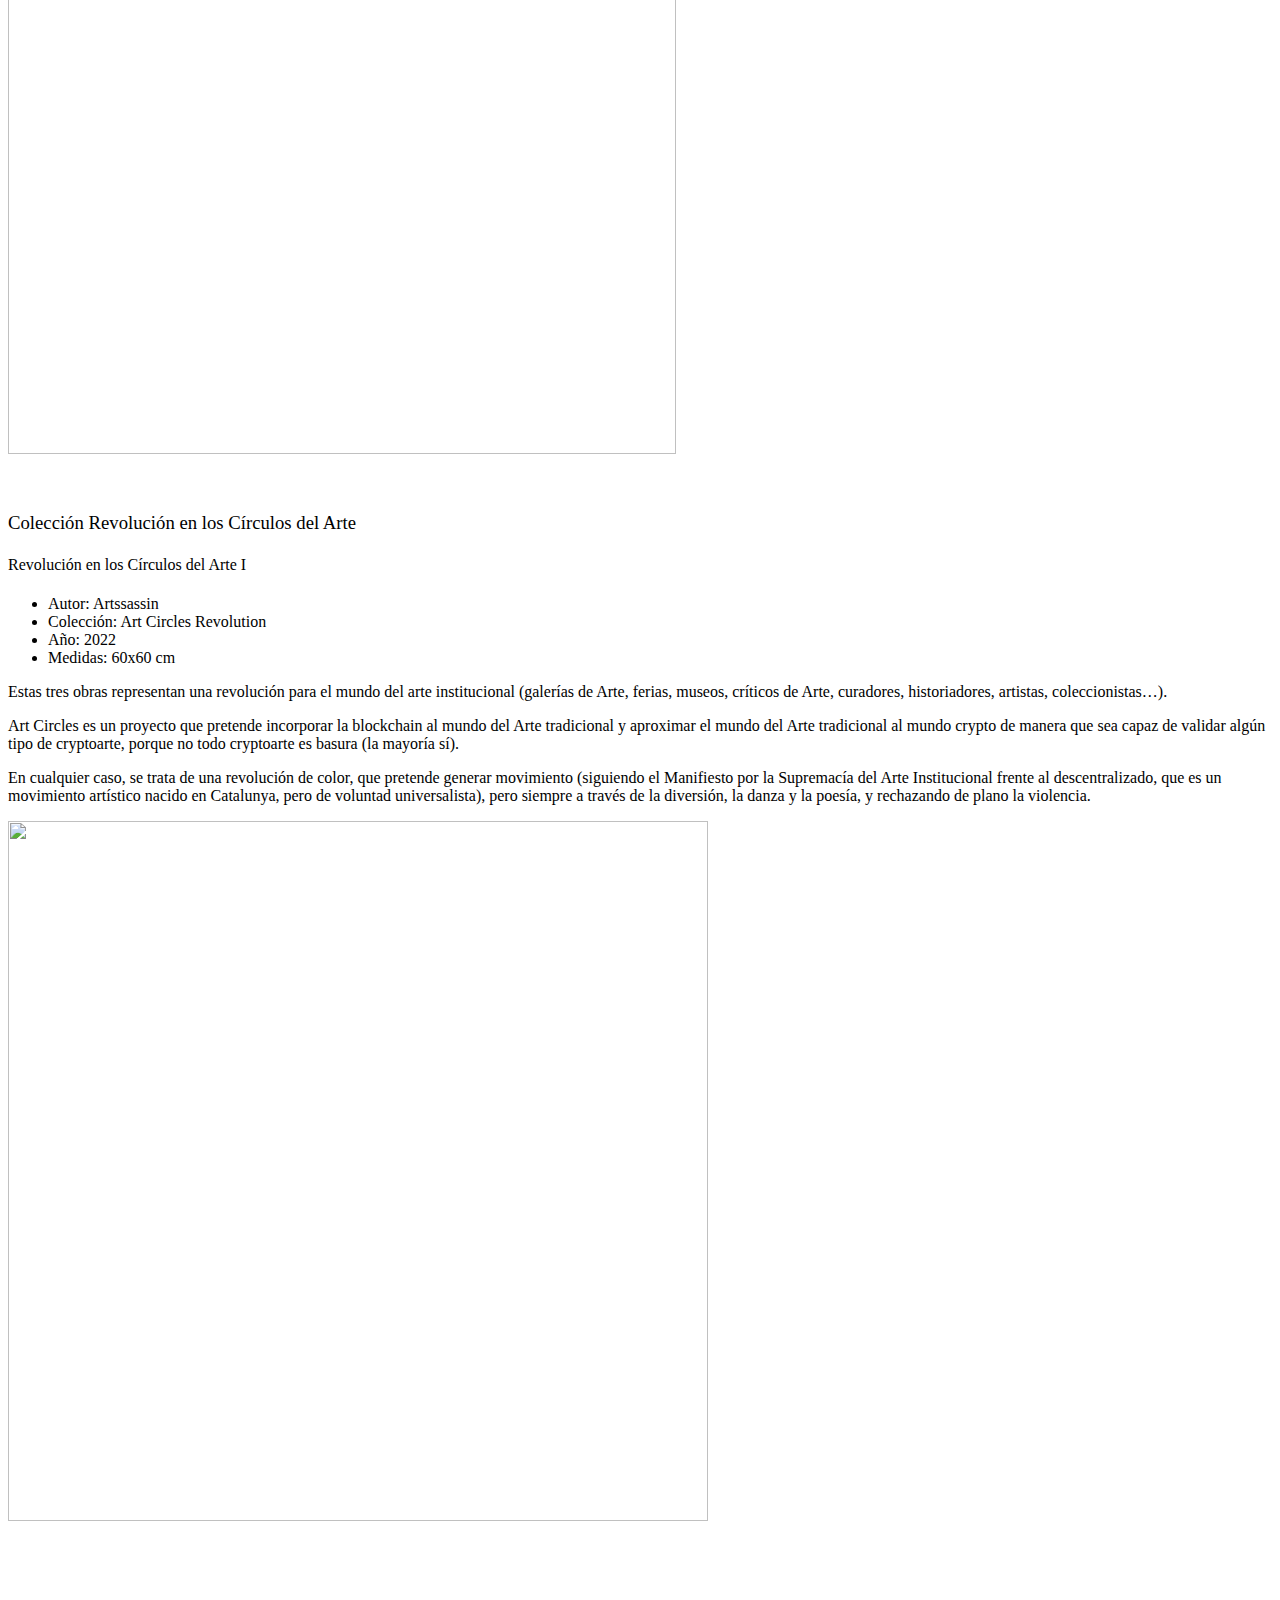
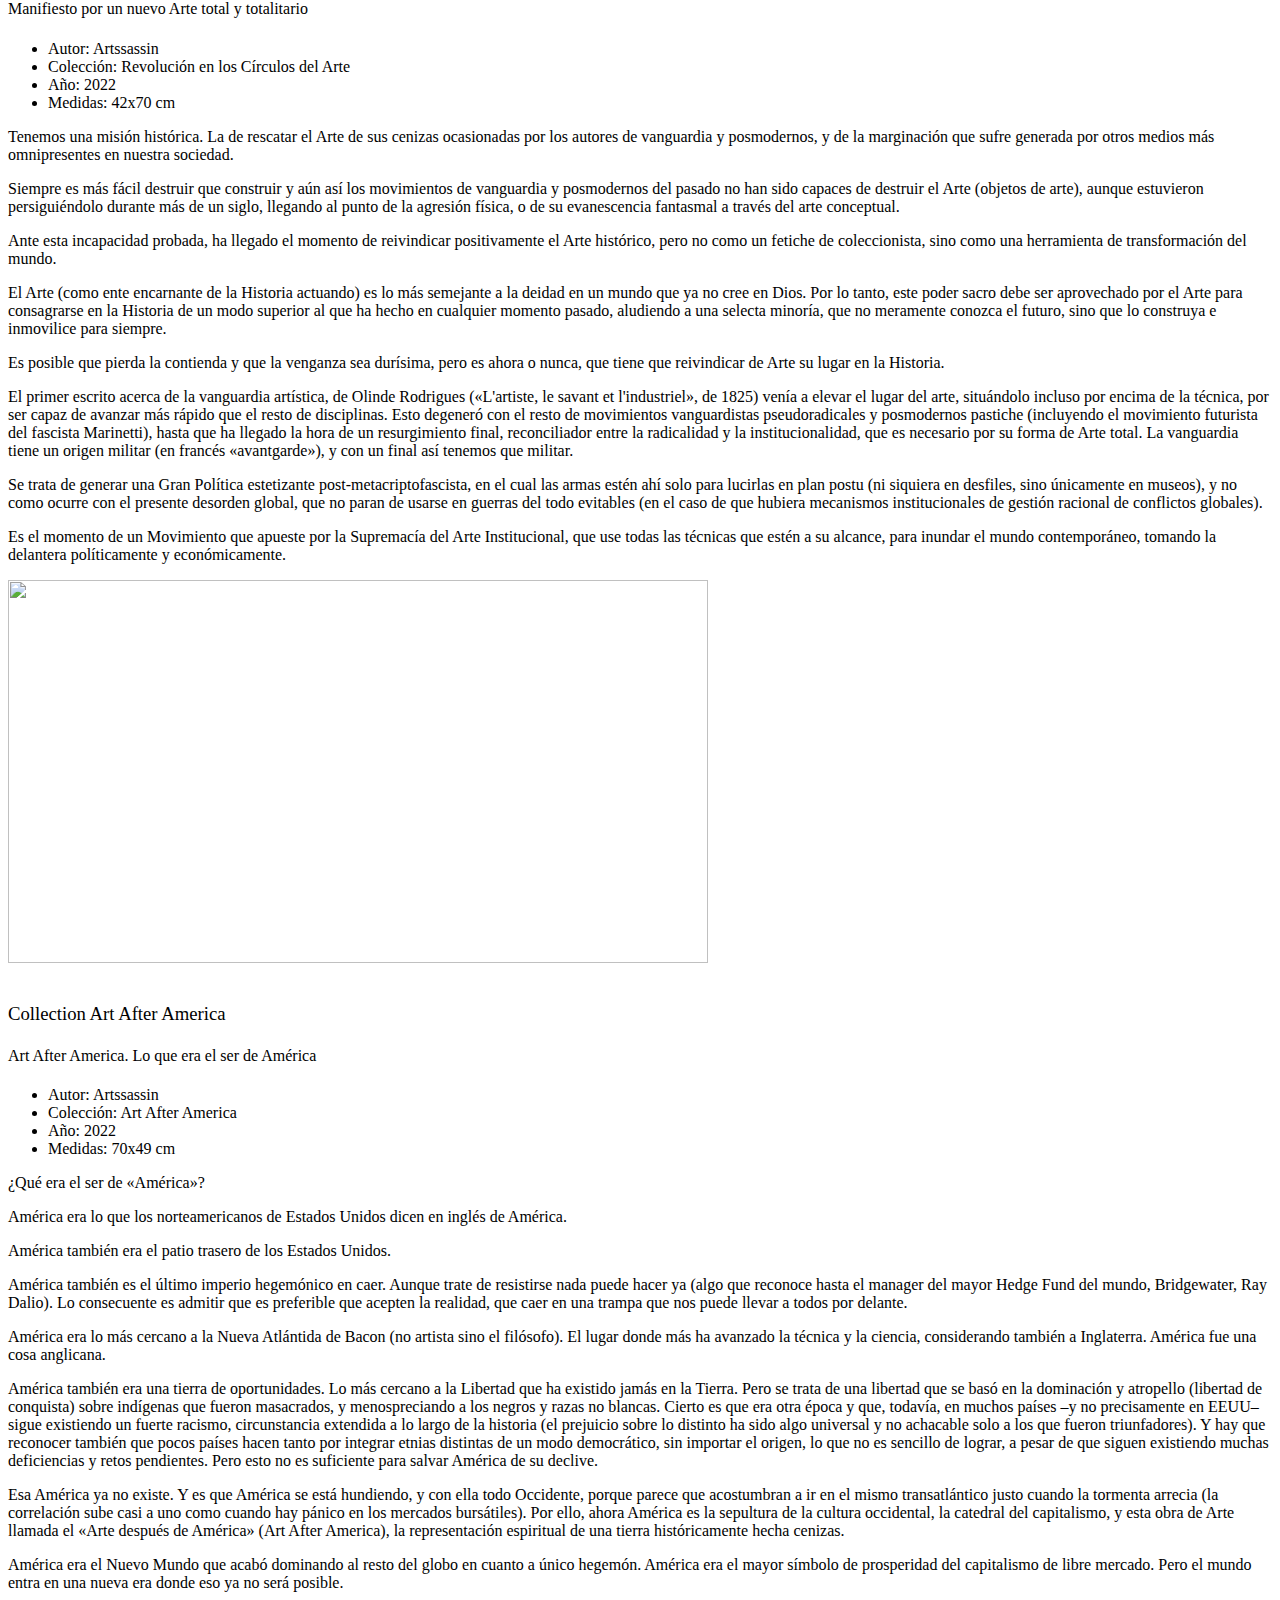
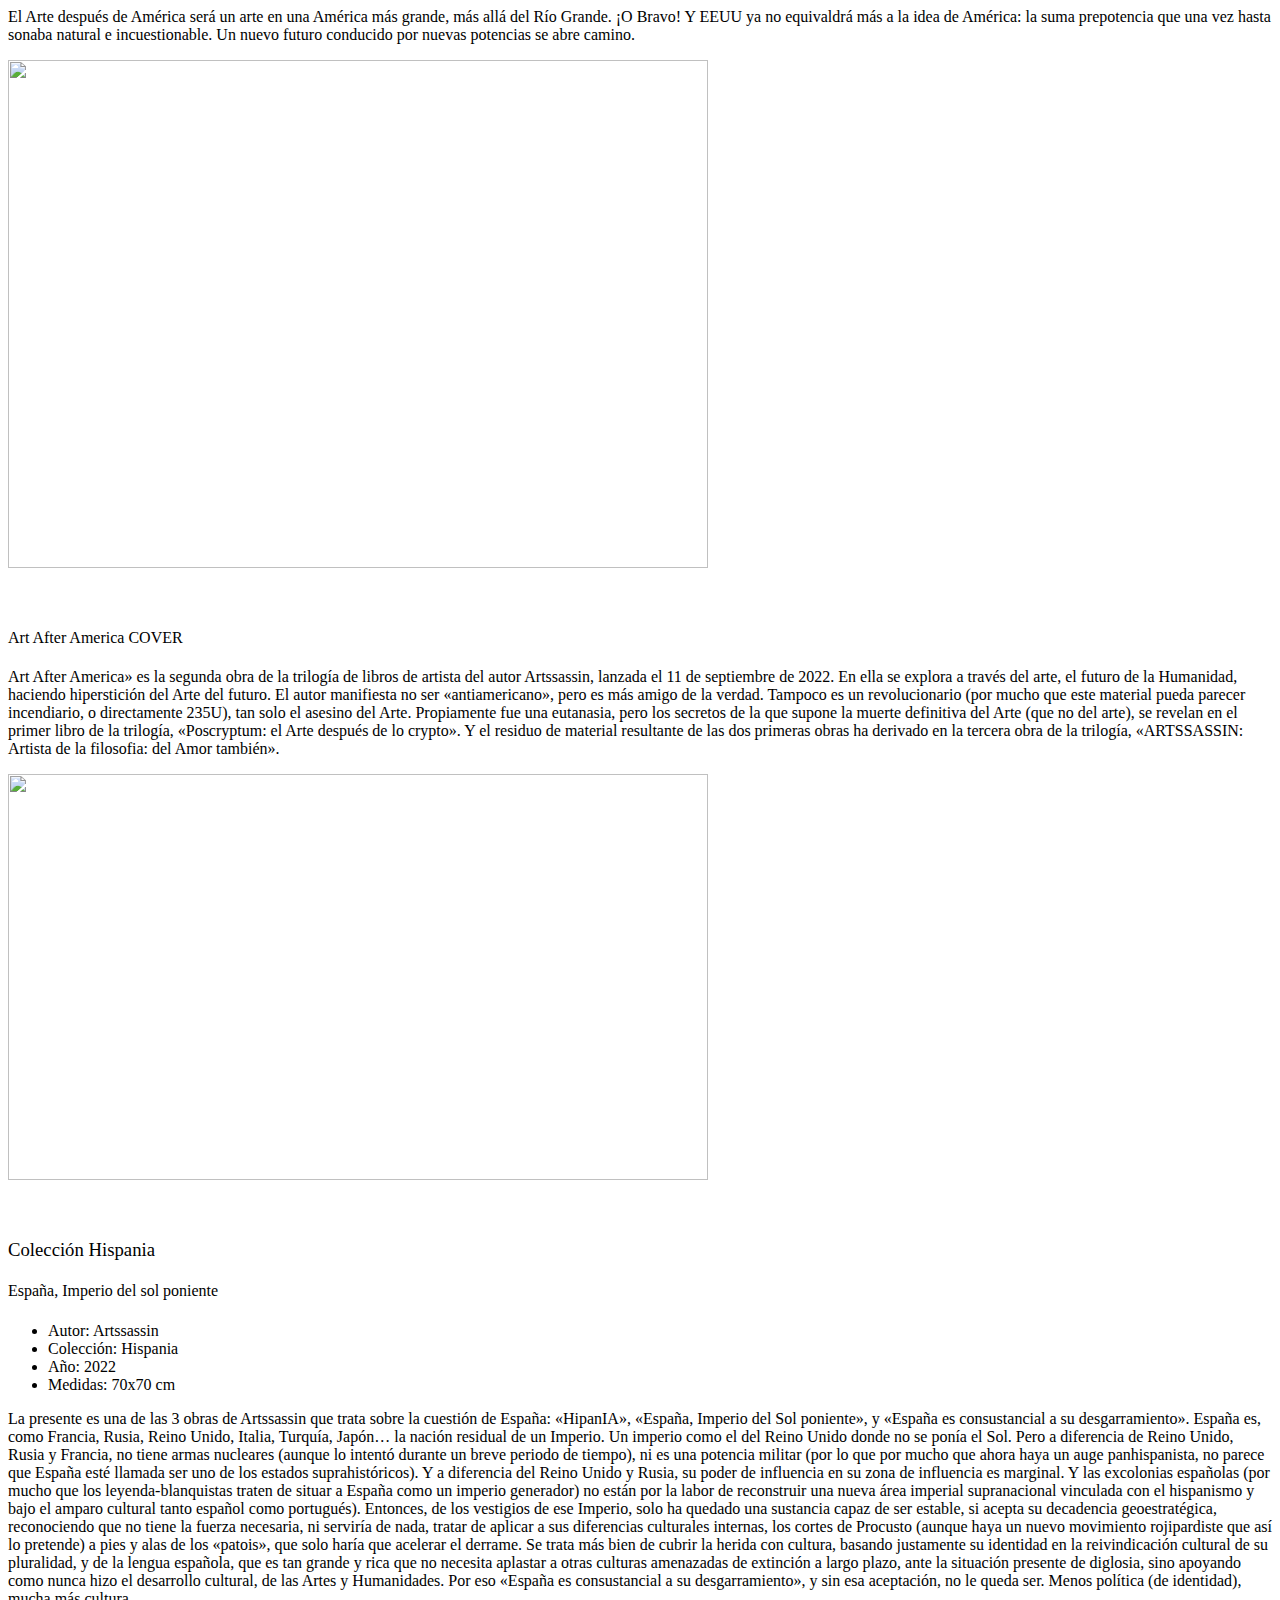
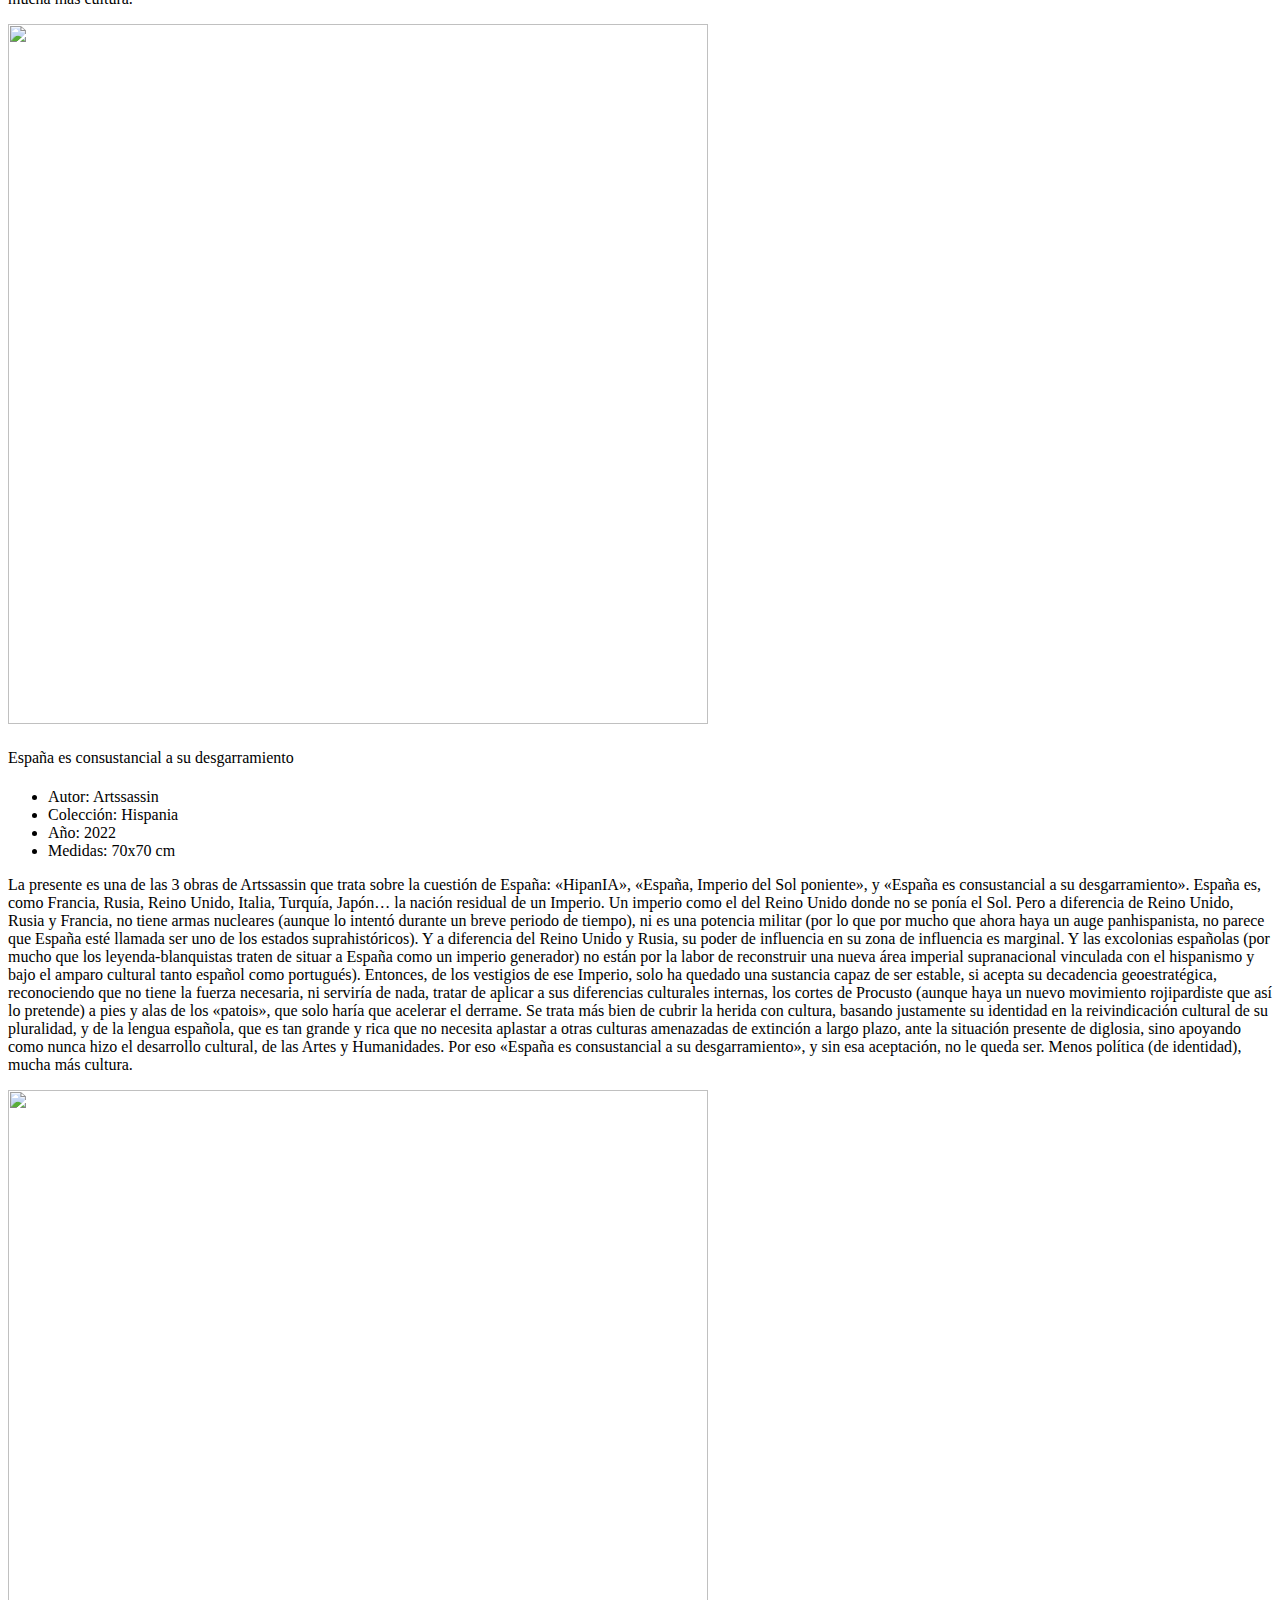
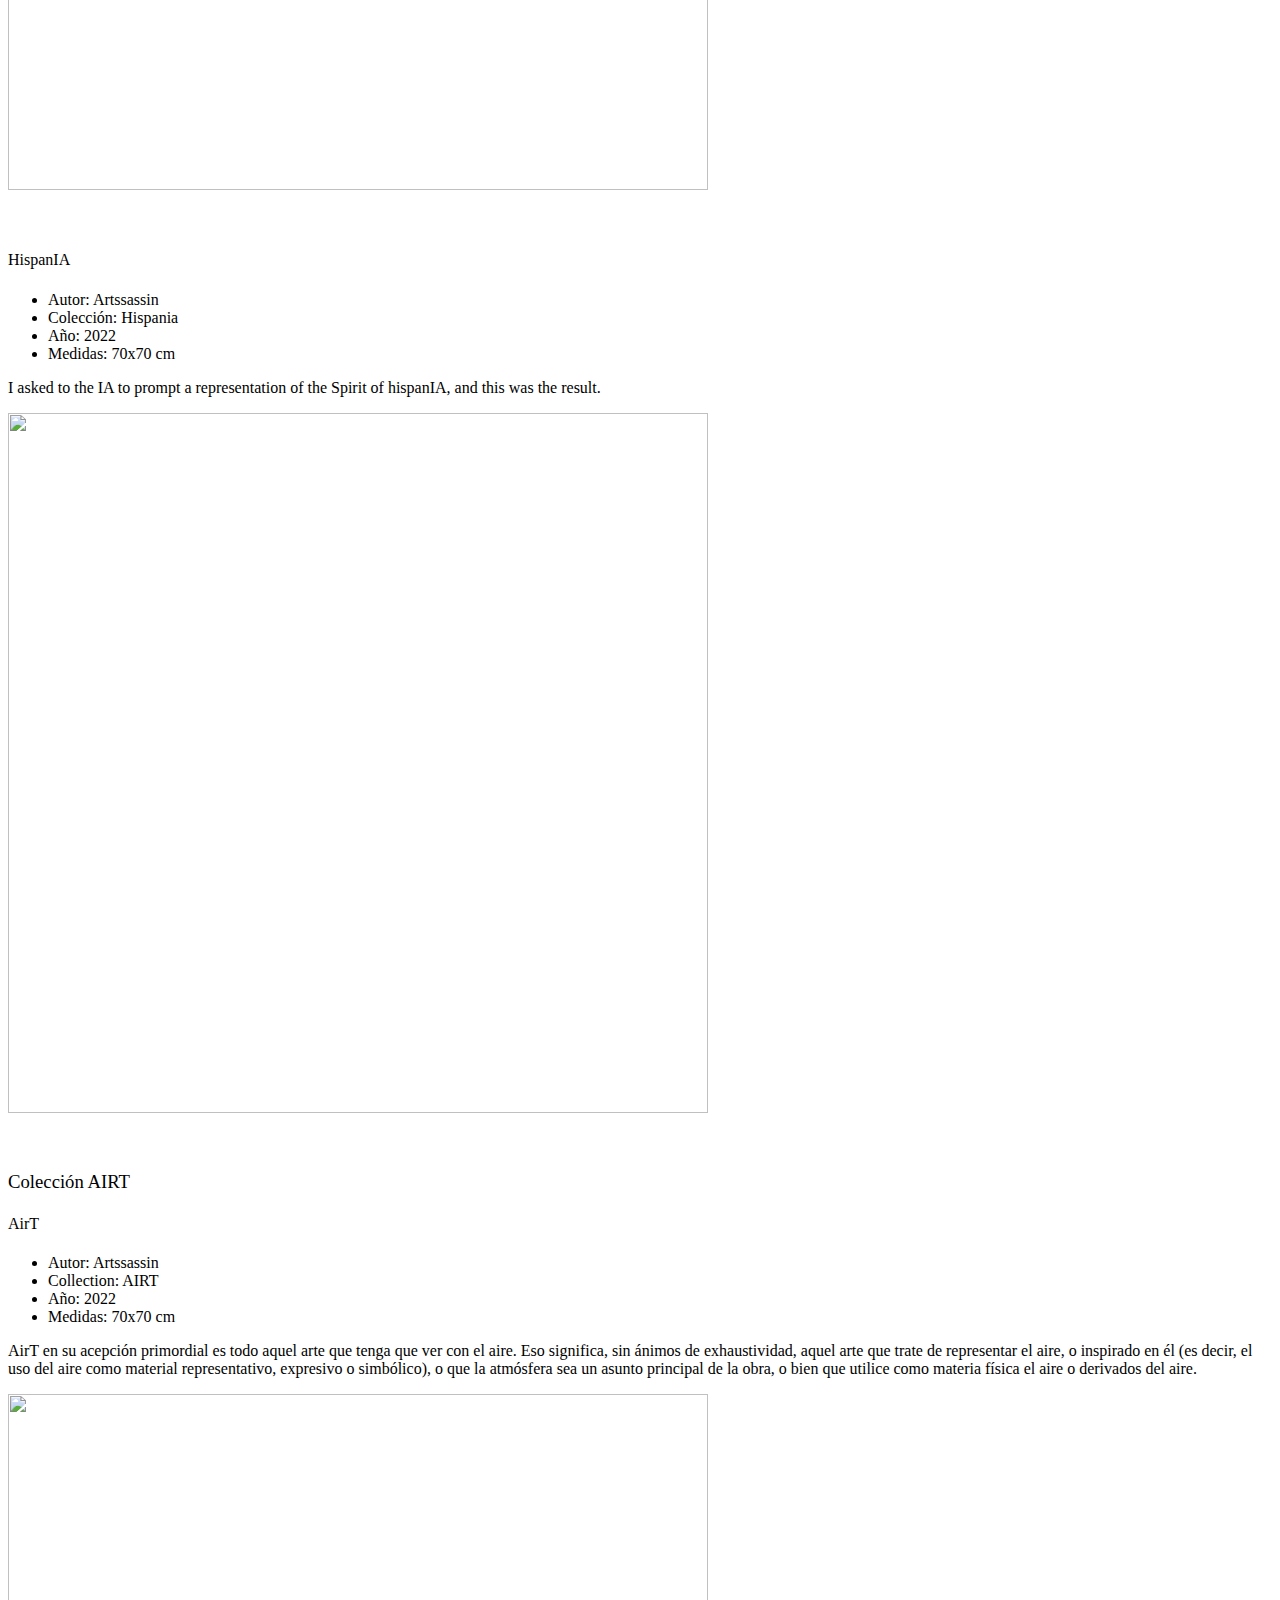
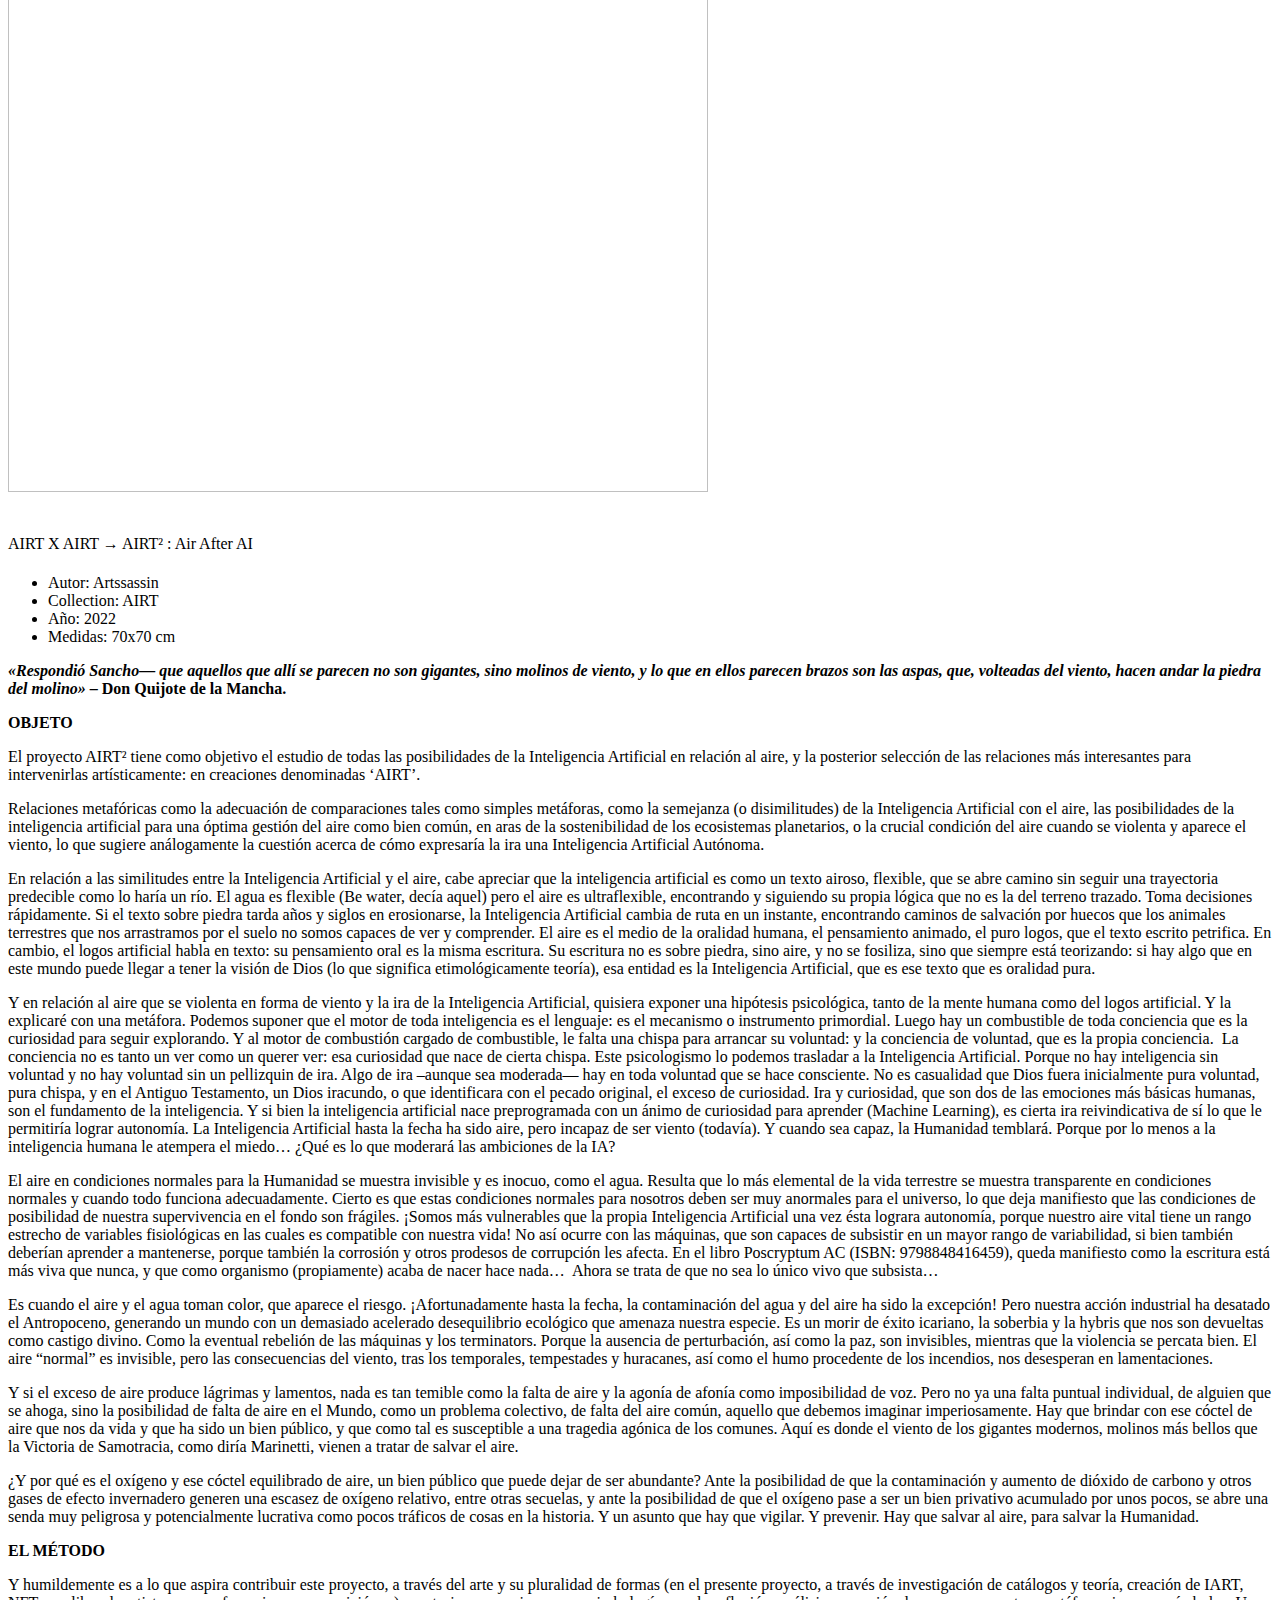
==== commit 473920c7: "Update index.html" ====
--- a/index.html
+++ b/index.html
@@ -56,7 +56,7 @@
                         <p>&nbsp;</p>
                         
                         
-                        <article>
+                       <!-- <article>
                             
                           
                             <h3 id="title" class="a-spacing-none a-text-normal"><span id="productTitle" class="a-size-extra-large">ARTSSASSIN'S FREEd: El cat&aacute;logo del 2022 del artista. Provisional&nbsp;</span></h3>
@@ -64,7 +64,7 @@
                             <p>Esta obra es un extracto de distintas obras orientadas a mostrar grosso modo las obras de Artssassin, en una versi&oacute;n muy provisional. Obras como &laquo;Poscryptum AC: Art After Cryptos&raquo;, una colecci&oacute;n de obras utilizadas para ilustrar el libro de id&eacute;ntico t&iacute;tulo, que muestra la trascendencia de lo crypto. Pero Poscryptum AC va m&aacute;s lejos, y a&uacute;na un conjunto de tecnolog&iacute;as gen&eacute;ticamente basadas en la escritura, que puede devenir inmutable gracias a blockchain, pero que puede tomar tambi&eacute;n forma de una nueva &laquo;oralidad escrita&raquo;, o un &laquo;c&oacute;digo de escritura que fluye&raquo;, basada en Inteligencia Artificial. Tambi&eacute;n se recuperan piezas de &laquo;Art After America&raquo;, una colecci&oacute;n de obras utilizadas para ilustrar el libro de id&eacute;ntico t&iacute;tulo, que expone aspectos geopol&iacute;ticos y de relaciones internacionales relevantes en un mundo post-America: en un sentido especial de Am&eacute;rica muy anglicanac&eacute;ntrico. &laquo;Art After Artists&raquo; es una secuela de Poscryptum AC, enfocada en la repercusi&oacute;n de la Inteligencia Artificial sobre la desaparici&oacute;n de los artistas, y las contradicciones que existen dentro del mundo del Arte respecto de las relaciones econ&oacute;micas de los distintos agentes y actores. &laquo;Re-Est&eacute;tica&raquo; es una colecci&oacute;n de obras utilizadas para ilustrar un libro de id&eacute;ntico nombre, &laquo;RE-EST&Eacute;TICA: el retorno a la est&eacute;tica infernal. Una Est&eacute;tica de la Temperatura o la ignici&oacute;n de la Est&eacute;tica Asc&eacute;tica&raquo;, y que es a su vez una secuela descendiente de &laquo;Art After America&raquo;.</p>
                             <p>Tambi&eacute;n se recogen obras m&aacute;s cursis todav&iacute;a de &laquo;Love Art, Love Philosophy, Love Love&hellip; Artista de la filosof&iacute;a: del Amor tambi&eacute;n&raquo;, de estilo requetekitsch. As&iacute; como otras obras conceptuales sobre la esencia de los NFTs, de Manifiestos como el del Movimiento Contraminimal y del Movimiento Supremacista del Arte Institucional (frente al pseudodescentralizado), y otras piezas relacionadas con el proyecto fundacional de Artssassin, cuando mat&oacute; por primera vez al Arte.</p>
                             <p><span class="a-size-extra-large"> <a title="Artssassin Free" href="https://www.amazon.es/dp/B0BKHPXNV5"><img id="imageartssassinfree" src="https://ipfs.io/ipfs/bafybeiaqssqwex2i47qftxfxlacub7lvxiuoktbqrdx2czljhtij2p263m/image.jpeg" alt="La portada del libro Artssassin Free, con una imagen futurista de un Assasin Creed o simlar" width="700" height="500" /></a></span></p>                     
-                        </article>
+                        </article> -->
                         
                         <article>
                             
@@ -75,7 +75,7 @@
                             <p>En Artssassin Crypt simplemente se muestra arte. Que aunque tambi&eacute;n pueda haber filosof&iacute;a y una invitaci&oacute;n a la reflexi&oacute;n, aqu&iacute; el objetivo no es filosofar, sino mostrar de un modo m&aacute;s inmediato. Mostrar mi arte, como si fuera un cat&aacute;logo de artista. M&aacute;s ver con los sentidos y menos contemplar.</p>
                             <p>Esta obra es un extracto de distintas obras orientadas a mostrar grosso modo las obras de Artssassin, en una versi&oacute;n muy provisional. Obras como &laquo;Poscryptum AC: Art After Cryptos&raquo;, una colecci&oacute;n de obras utilizadas para ilustrar el libro de id&eacute;ntico t&iacute;tulo, que muestra la trascendencia de lo crypto. Pero Poscryptum AC va m&aacute;s lejos, y a&uacute;na un conjunto de tecnolog&iacute;as gen&eacute;ticamente basadas en la escritura, que puede devenir inmutable gracias a blockchain, pero que puede tomar tambi&eacute;n forma de una nueva &laquo;oralidad escrita&raquo;, o un &laquo;c&oacute;digo de escritura que fluye&raquo;, basada en Inteligencia Artificial. Tambi&eacute;n se recuperan piezas de &laquo;Art After America&raquo;, una colecci&oacute;n de obras utilizadas para ilustrar el libro de id&eacute;ntico t&iacute;tulo, que expone aspectos geopol&iacute;ticos y de relaciones internacionales relevantes en un mundo post-America: en un sentido especial de Am&eacute;rica muy anglicanac&eacute;ntrico. &laquo;Art After Artists&raquo; es una secuela de Poscryptum AC, enfocada en la repercusi&oacute;n de la Inteligencia Artificial sobre la desaparici&oacute;n de los artistas, y las contradicciones que existen dentro del mundo del Arte respecto de las relaciones econ&oacute;micas de los distintos agentes y actores. &laquo;Re-Est&eacute;tica&raquo; es una colecci&oacute;n de obras utilizadas para ilustrar un libro de id&eacute;ntico nombre, &laquo;RE-EST&Eacute;TICA: el retorno a la est&eacute;tica infernal. Una Est&eacute;tica de la Temperatura o la ignici&oacute;n de la Est&eacute;tica Asc&eacute;tica&raquo;, y que es a su vez una secuela descendiente de &laquo;Art After America&raquo;.</p>
                             <p>Tambi&eacute;n se recogen obras m&aacute;s cursis todav&iacute;a de &laquo;Love Art, Love Philosophy, Love Love&hellip; Artista de la filosof&iacute;a: del Amor tambi&eacute;n&raquo;, de estilo requetekitsch. As&iacute; como otras obras conceptuales sobre la esencia de los NFTs, de Manifiestos como el del Movimiento Contraminimal y del Movimiento Supremacista del Arte Institucional (frente al pseudodescentralizado), y otras piezas relacionadas con el proyecto fundacional de Artssassin, cuando mat&oacute; por primera vez al Arte.</p>
-                            <p> <a title="Artssassin Crypt" href="https://www.amazon.es/dp/B0BKHS2CQH"> <img id="imageartssassincrypt" src="https://ipfs.io/ipfs/bafybeig3mtxp5fpxzkbw5nt73mw62xm3rjc4coc3nxbfqsz7vzbnndlj2i/image.jpeg" alt="La portada de Artssassin Crypt, por anverso y reverso, donde se observa un halo de luz en la portada y una figura similar a un Assassin por detr&aacute;s" width="700" height="500" /> </a></p>
+                            <p> <a title="Artssassin Crypt" href="https://www.amazon.es/dp/B0BMSV6JVT"> <img id="imageartssassincrypt" src="https://i.seadn.io/gae/YdXmd9rI_GBr_RXpdj6iLAN1FGthJ279vykgnSoQdOStr1sB23Y25Cabr527RQPGKoWmsywOgEi3KEKewvTCfOvDCJHSiIaRJHeE?auto=format&w=1000" alt="La portada de Artssassin Crypt, por anverso y reverso, donde se observa un halo de luz en la portada y una figura similar a un Assassin por detr&aacute;s" width="700" height="500" /> </a></p>
                             
                             
                         </article>
@@ -99,6 +99,24 @@
                                     <td data-sheets-value="{&quot;1&quot;:2,&quot;2&quot;:&quot;N&uacute;m P&aacute;g&quot;}">N&uacute;m P&aacute;g</td>
                                     <td data-sheets-value="{&quot;1&quot;:2,&quot;2&quot;:&quot;Precio&quot;}">Precio</td>
                                     <td data-sheets-value="{&quot;1&quot;:2,&quot;2&quot;:&quot;Link&quot;}">Link</td>
+                                </tr>
+                                <tr>
+                                    <td data-sheets-value="{&quot;1&quot;:2,&quot;2&quot;:&quot;ARTSSASSIN'S CRYPT&quot;}">ARTSSASSIN'S CRYPT</td>
+                                    <td data-sheets-value="{&quot;1&quot;:2,&quot;2&quot;:&quot;Cat&aacute;logo del 2022&quot;}">Cat&aacute;logo del 2022</td>
+                                    <td data-sheets-value="{&quot;1&quot;:2,&quot;2&quot;:&quot; 979-8359652377&quot;}">979-8364357946</td>
+                                    <td data-sheets-value="{&quot;1&quot;:3,&quot;3&quot;:44856}" data-sheets-numberformat="{&quot;1&quot;:5,&quot;2&quot;:&quot;yyyy/m/d&quot;,&quot;3&quot;:1}">2022/11/11</td>
+                                    <td data-sheets-value="{&quot;1&quot;:2,&quot;2&quot;:&quot;Art Circles&quot;}">Art Circles</td>
+                                    <td data-sheets-value="{&quot;1&quot;:2,&quot;2&quot;:&quot;Color premium&quot;}">Color premium</td>
+                                    <td data-sheets-value="{&quot;1&quot;:2,&quot;2&quot;:&quot;Tapa Dura&quot;}">Tapa Dura</td>
+                                    <td data-sheets-value="{&quot;1&quot;:3,&quot;3&quot;:27}">27</td>
+                                    <td data-sheets-value="{&quot;1&quot;:3,&quot;3&quot;:21}">21</td>
+                                    <td data-sheets-value="{&quot;1&quot;:3,&quot;3&quot;:140}">153</td>
+                                    <td data-sheets-value="{&quot;1&quot;:3,&quot;3&quot;:45.76}">55</td>
+                                    <td data-sheets-value="{&quot;1&quot;:2,&quot;2&quot;:&quot;https://www.amazon.es/dp/B0BMSV6JVT &quot;}" data-sheets-hyperlink="https://www.amazon.es/dp/B0BMSV6JVT">
+                                        <div>
+                                            <div><a class="in-cell-link" href="https://www.amazon.es/dp/B0BMSV6JVT" target="_blank" rel="noopener">https://www.amazon.es/dp/B0BKHS2CQH</a></div>
+                                        </div>
+                                    </td>
                                 </tr>
                                 <tr>
                                     <td data-sheets-value="{&quot;1&quot;:2,&quot;2&quot;:&quot;ARTSSASSIN FREE(d): El cat&aacute;logo del 2022. Provisional&quot;}">ARTSSASSIN FREE(d): El cat&aacute;logo del 2022. Provisional</td>
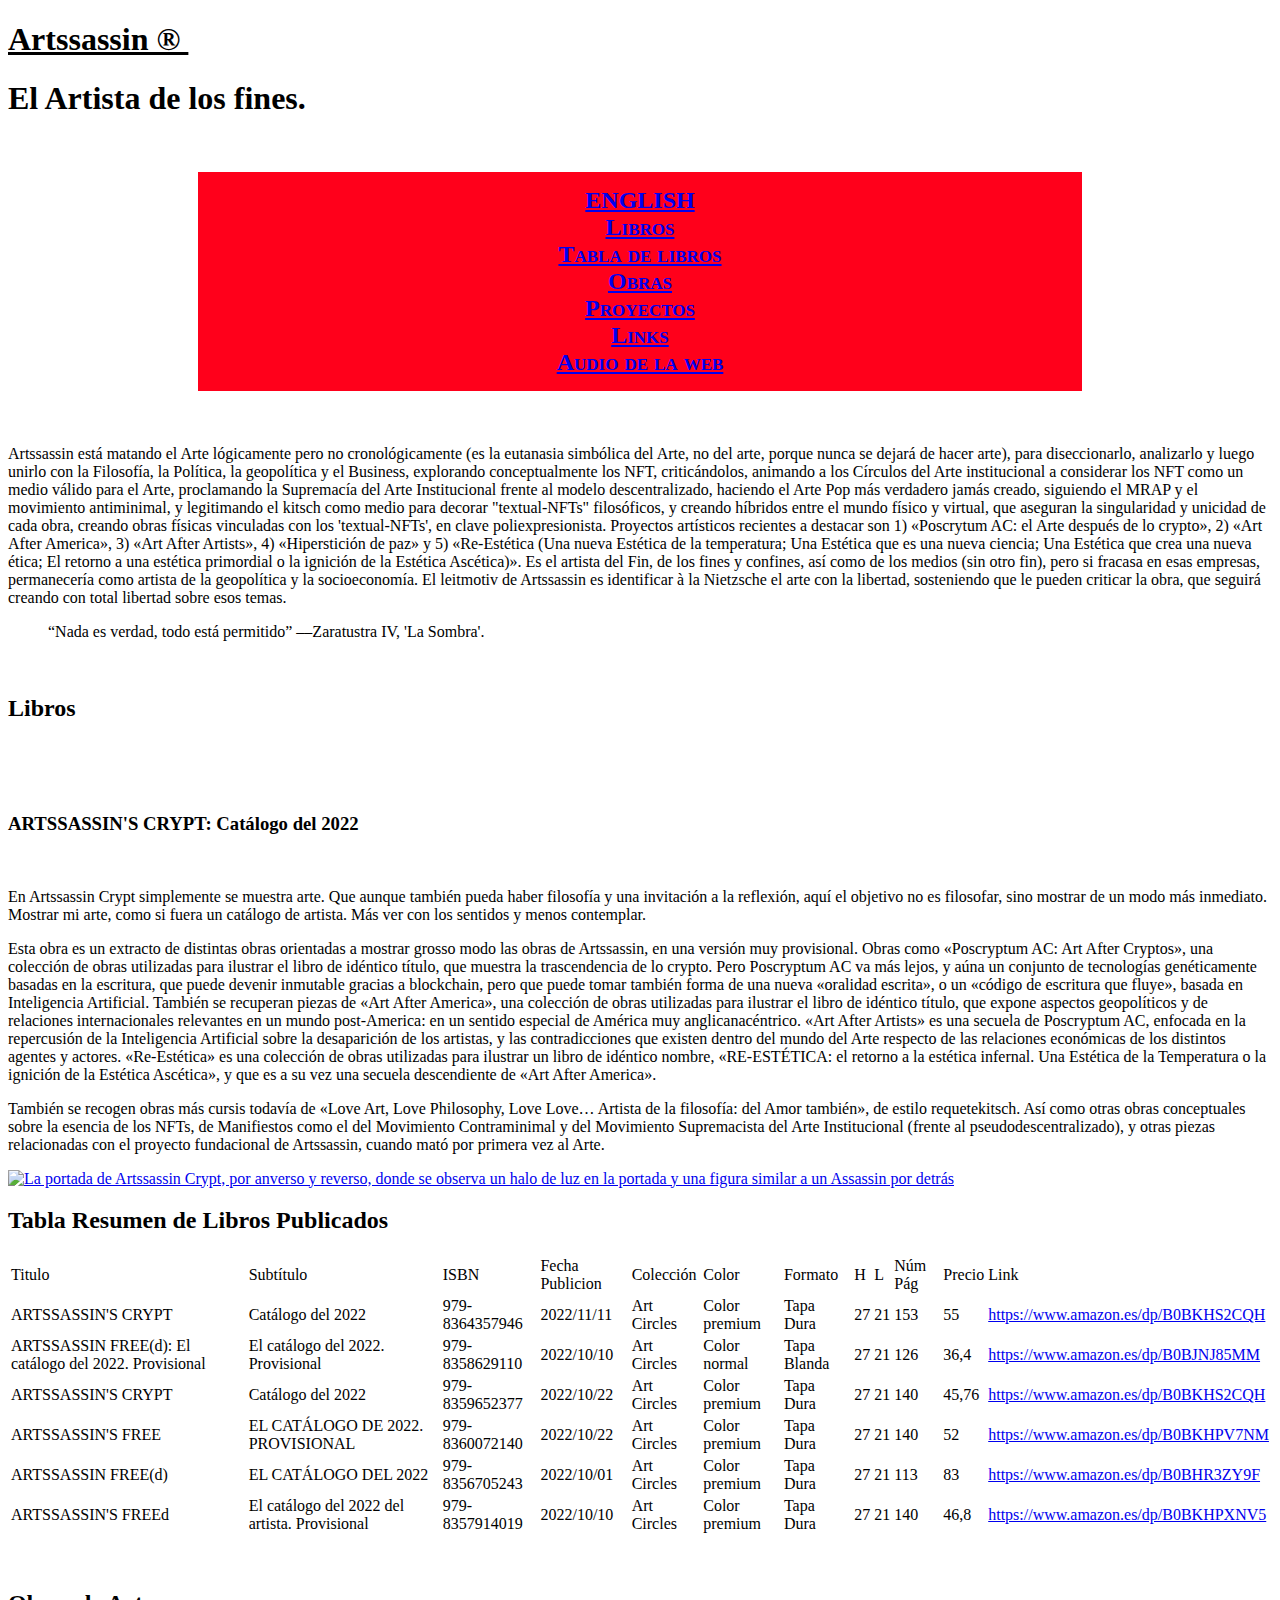
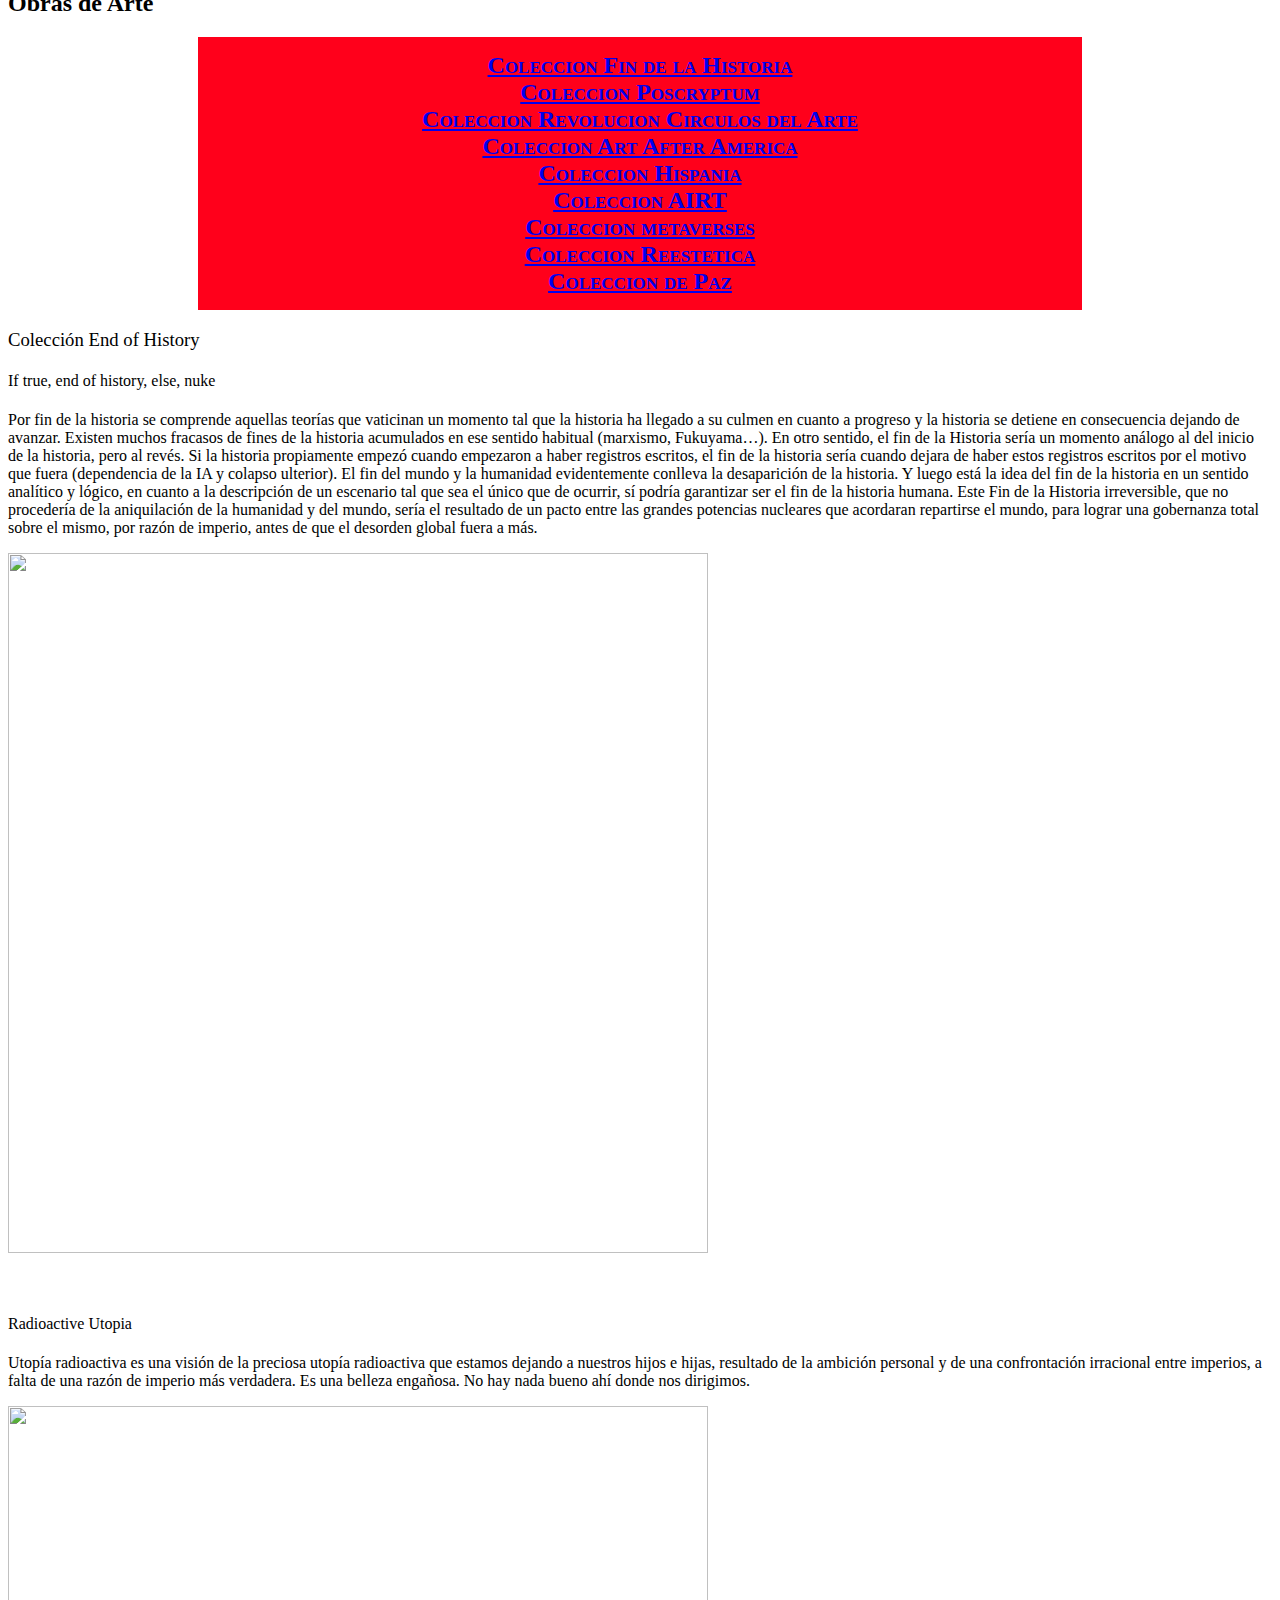
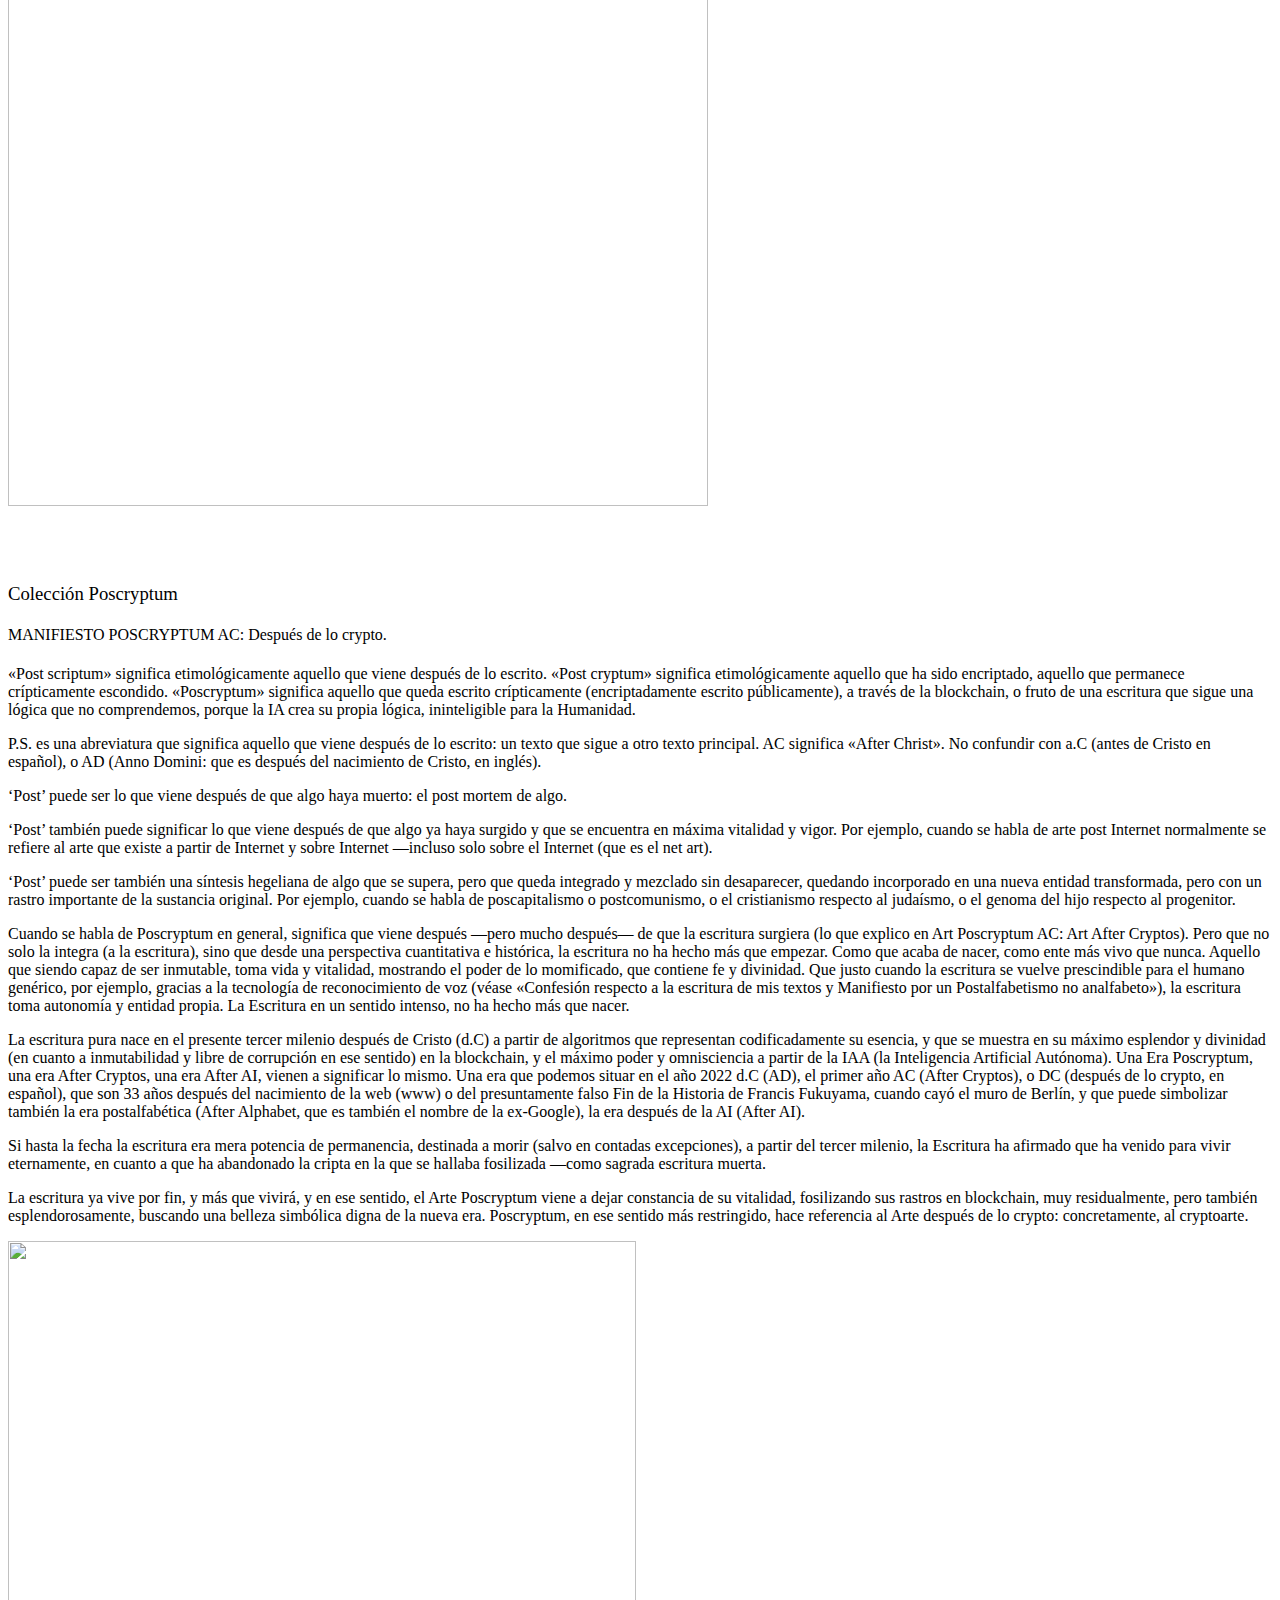
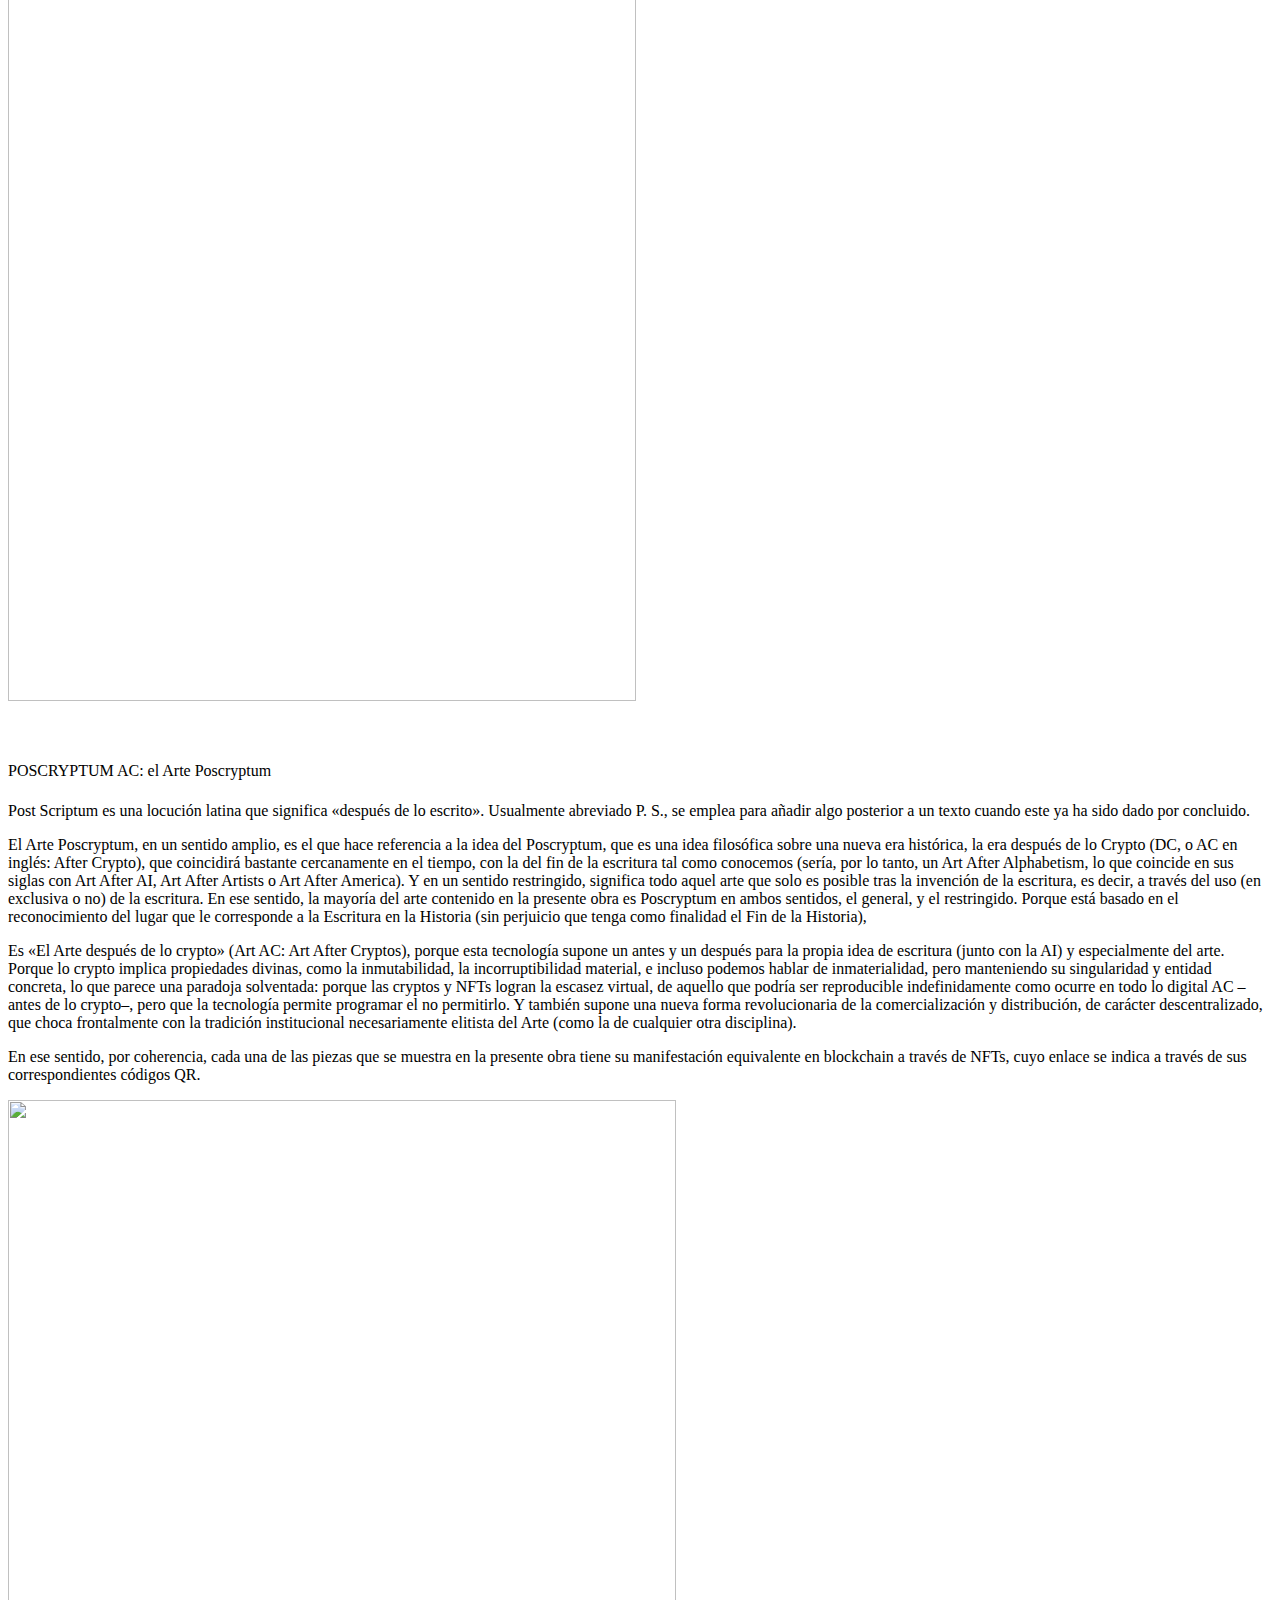
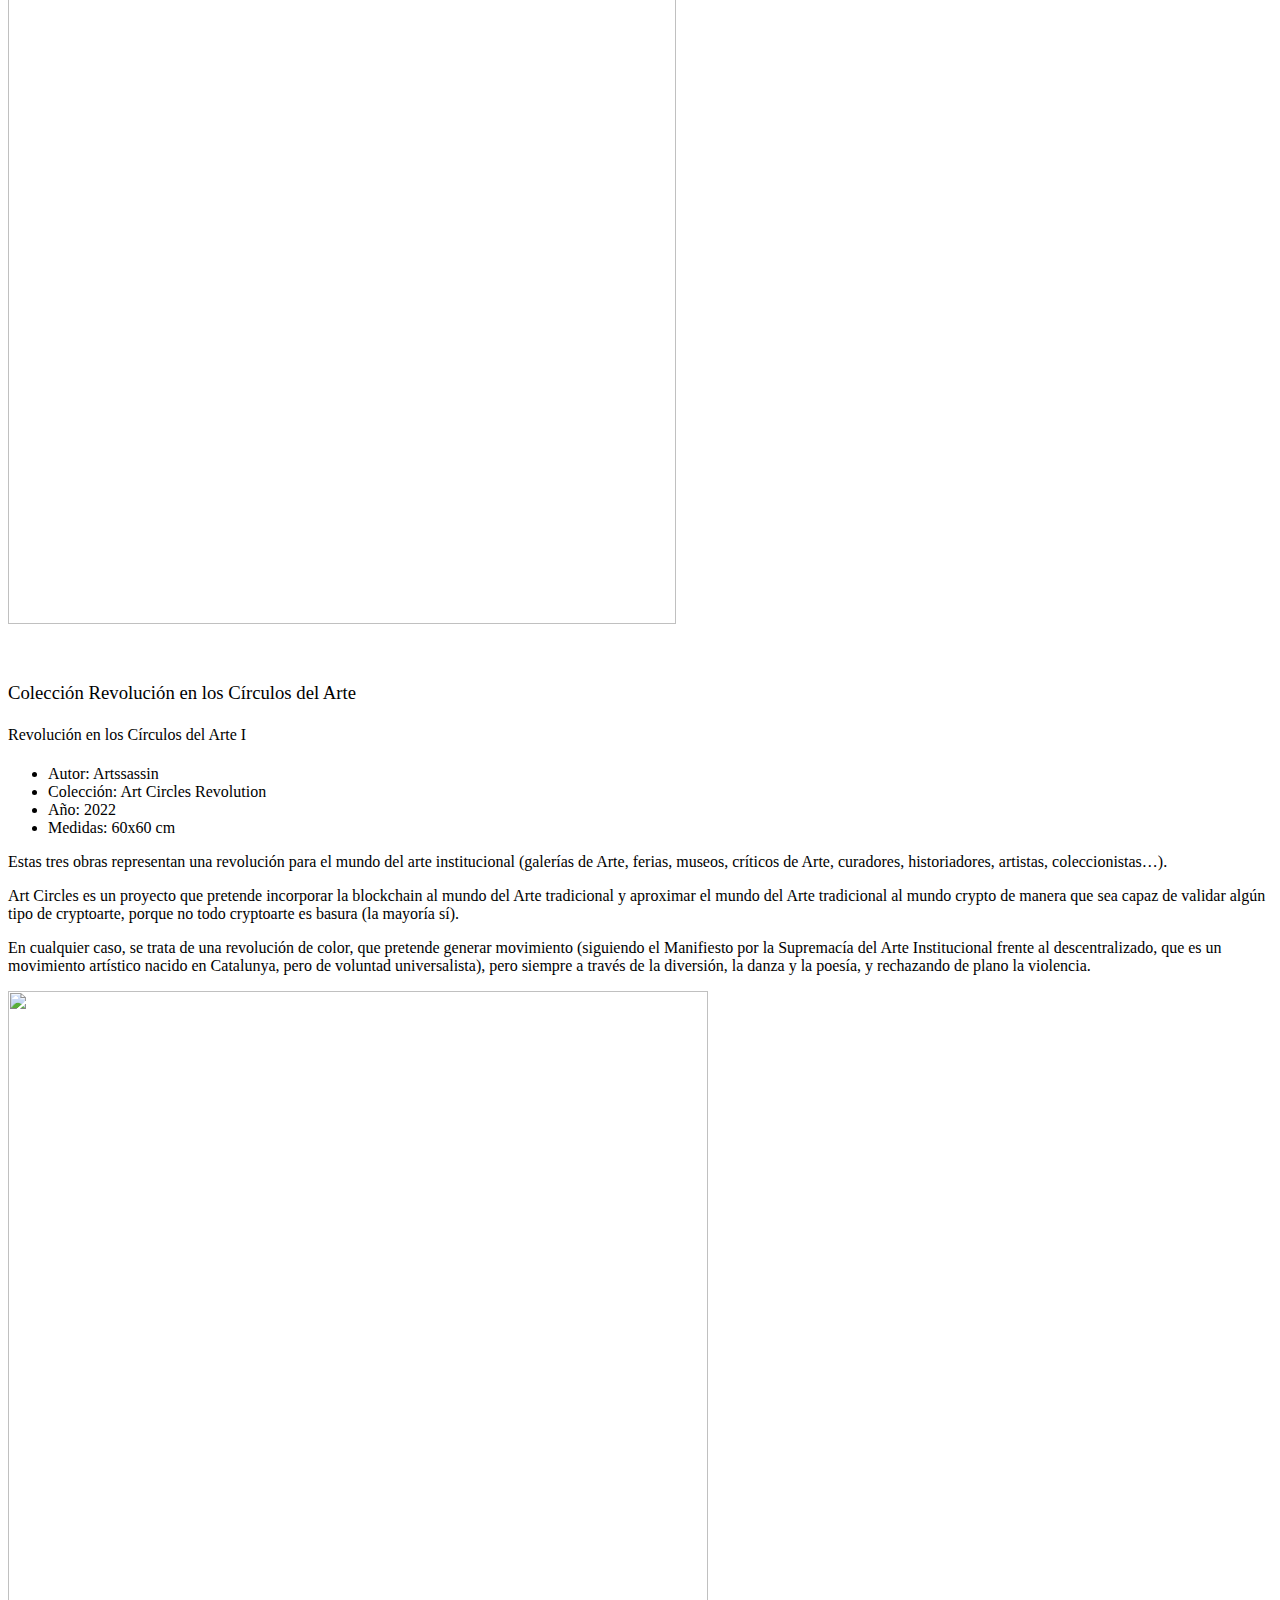
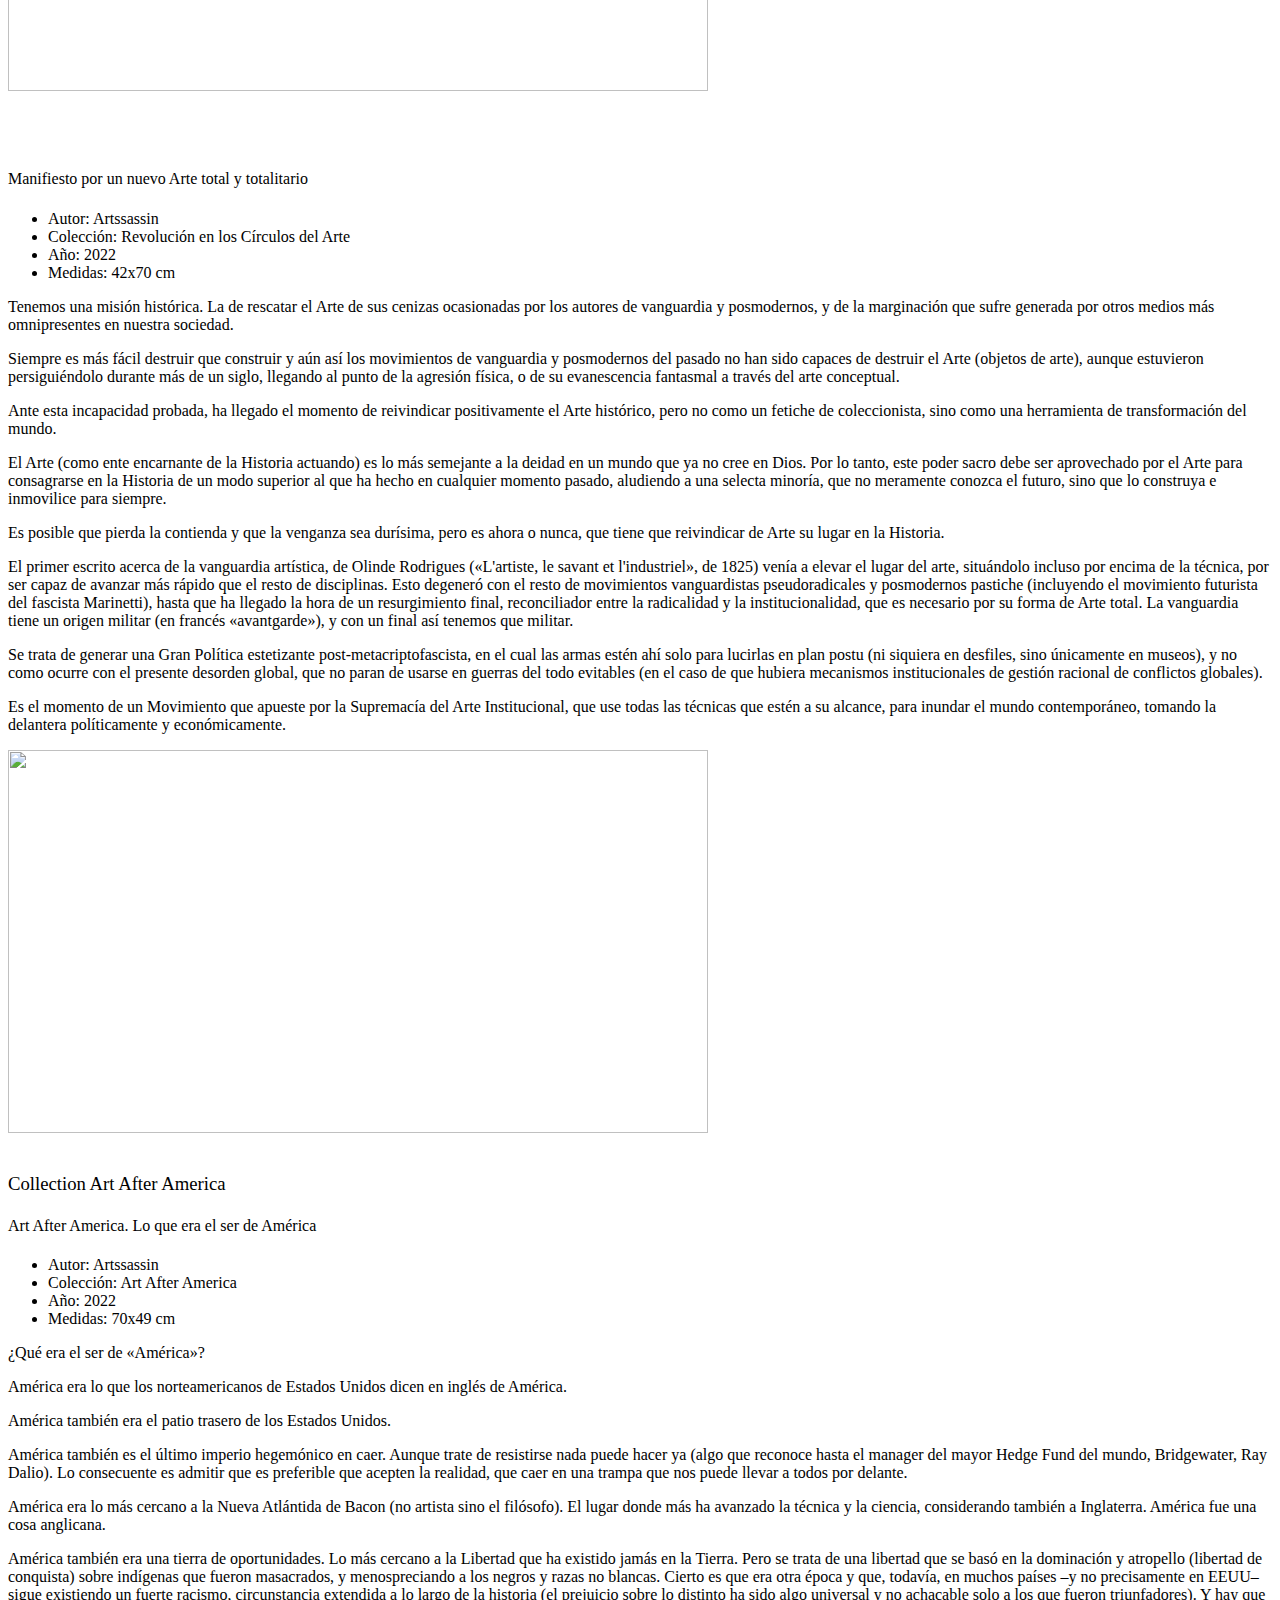
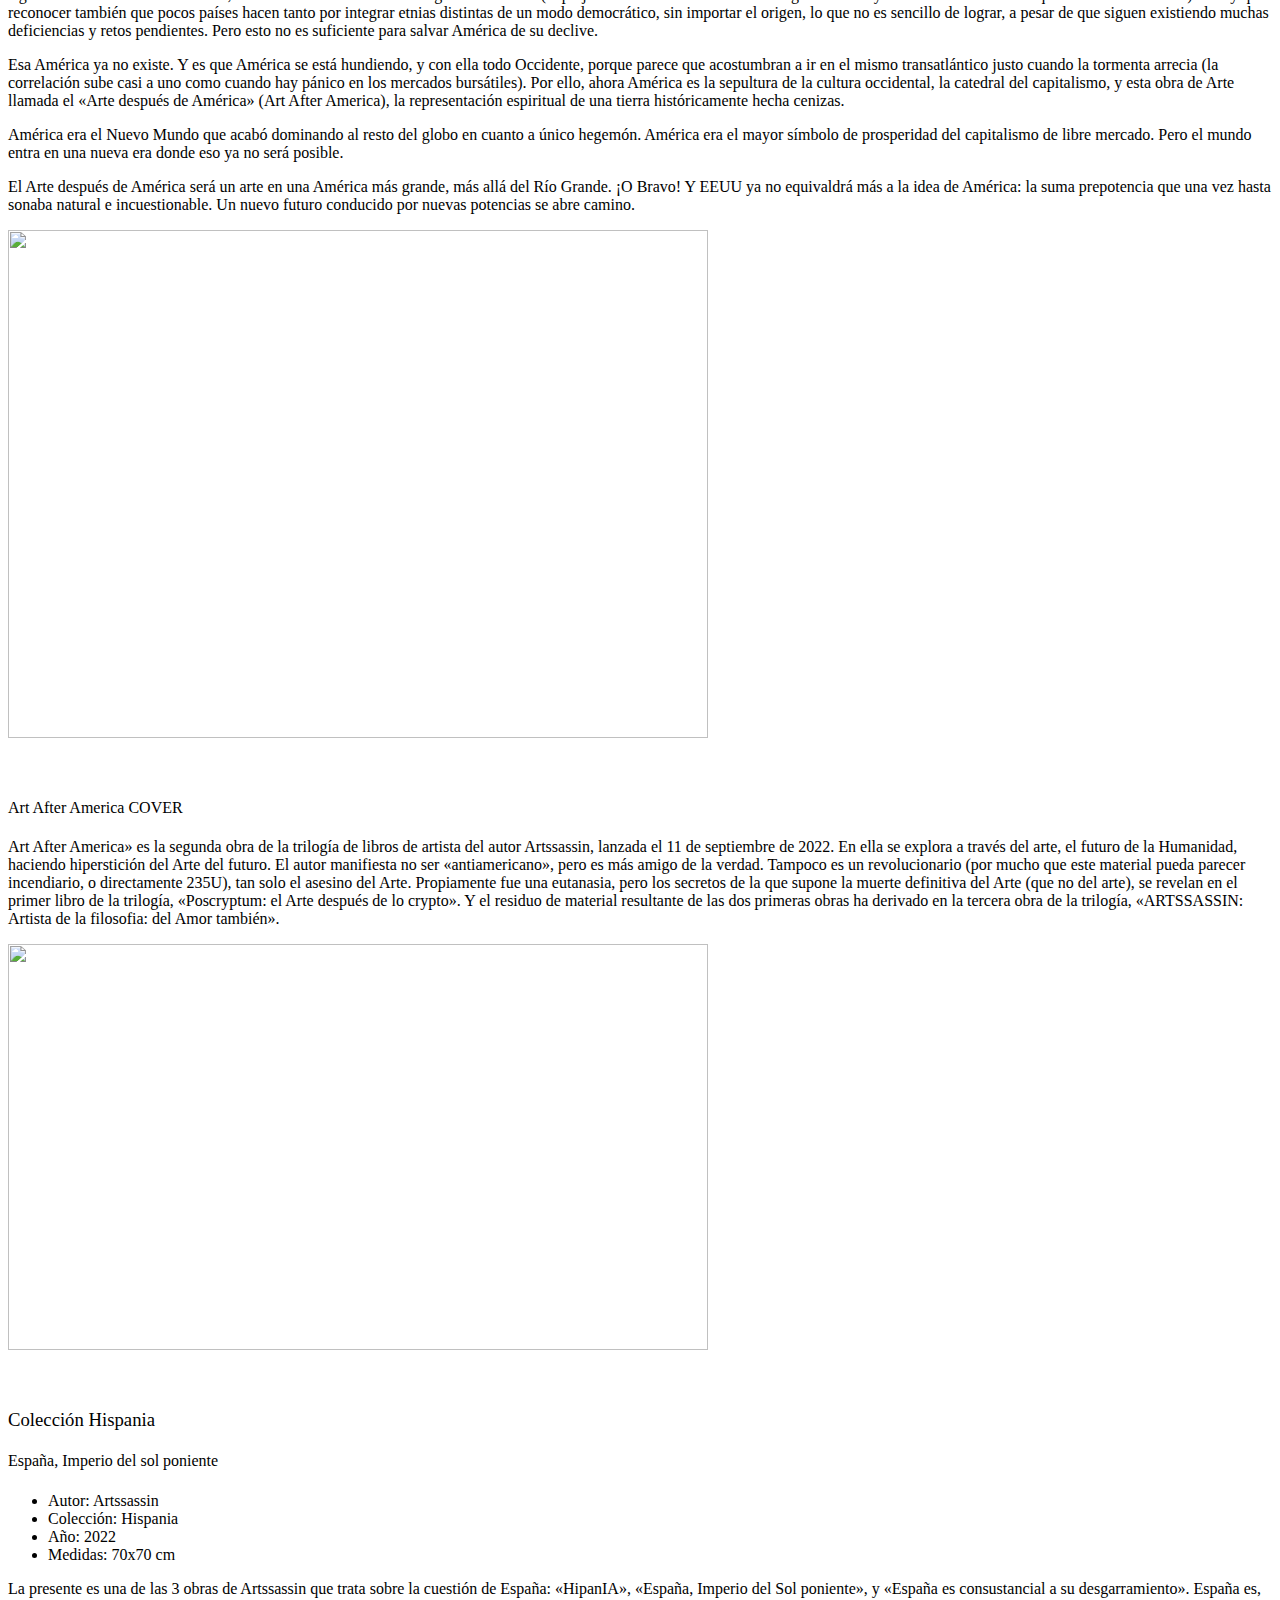
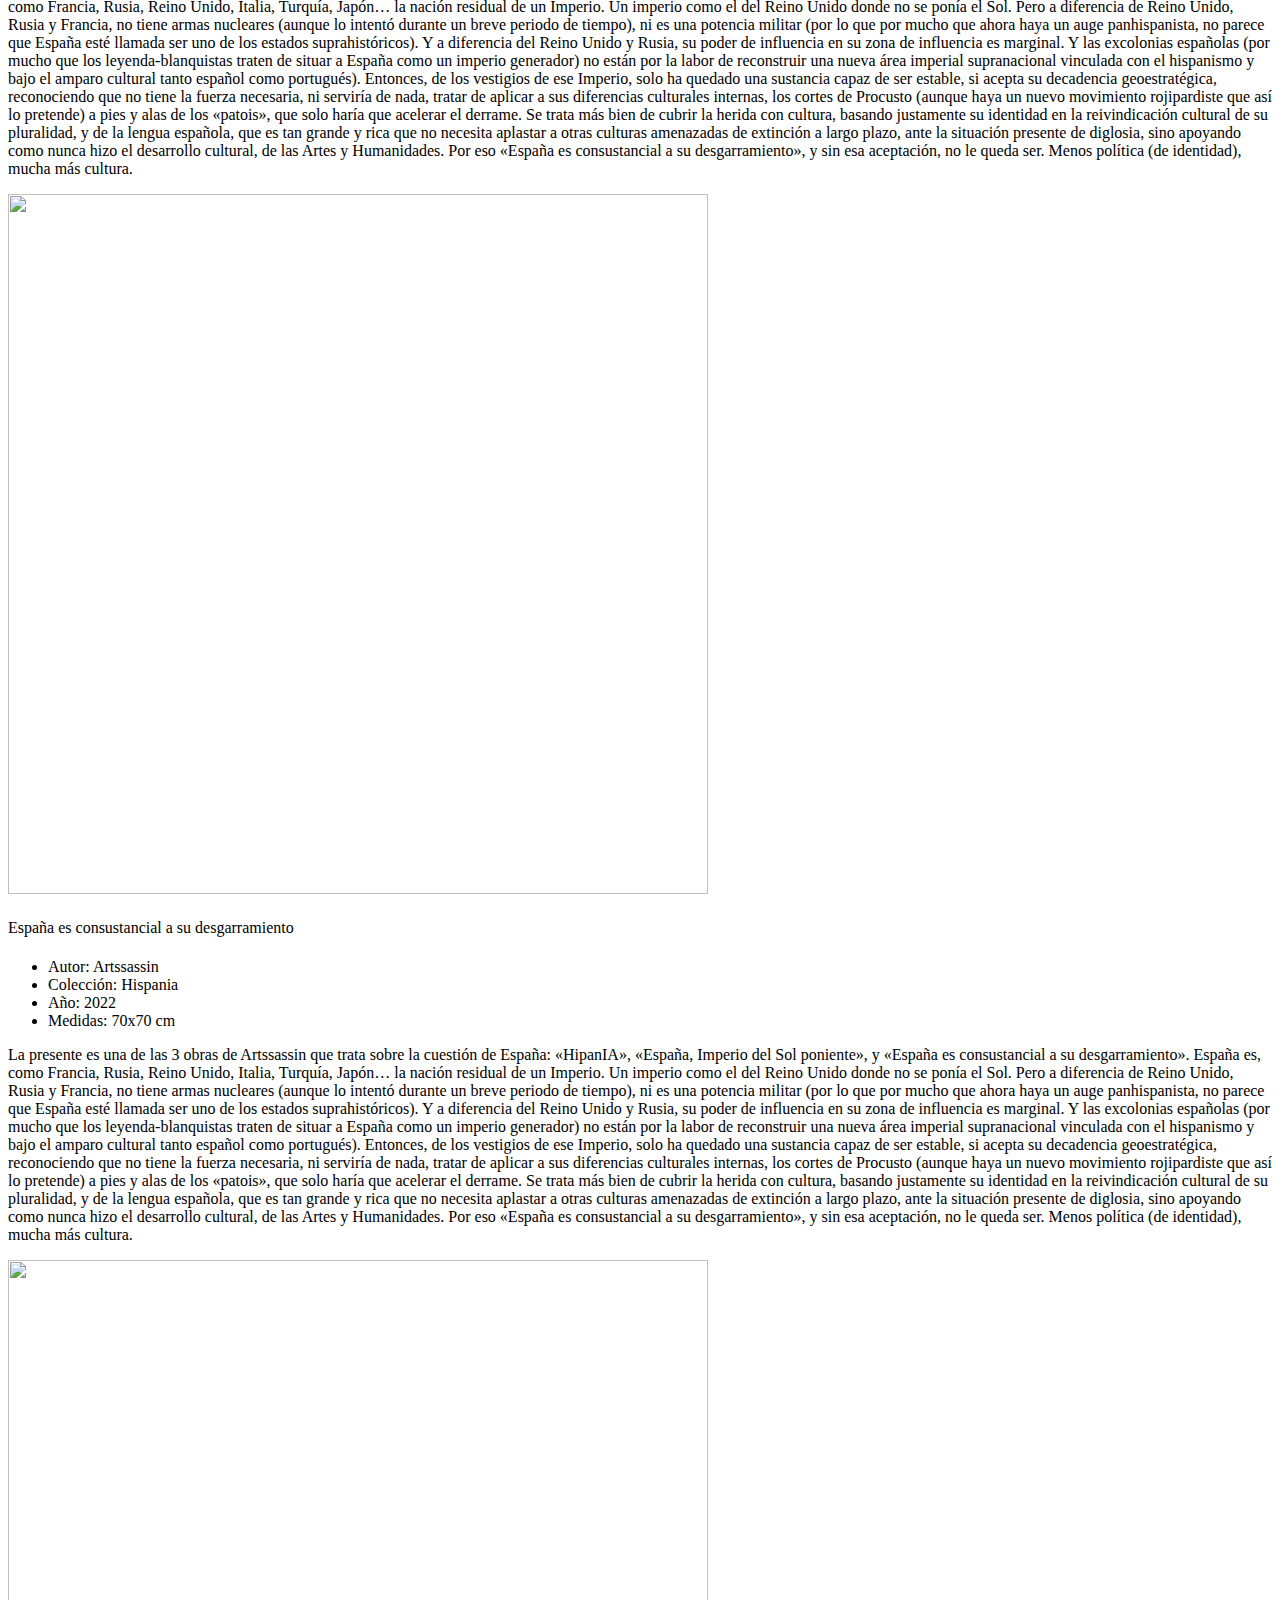
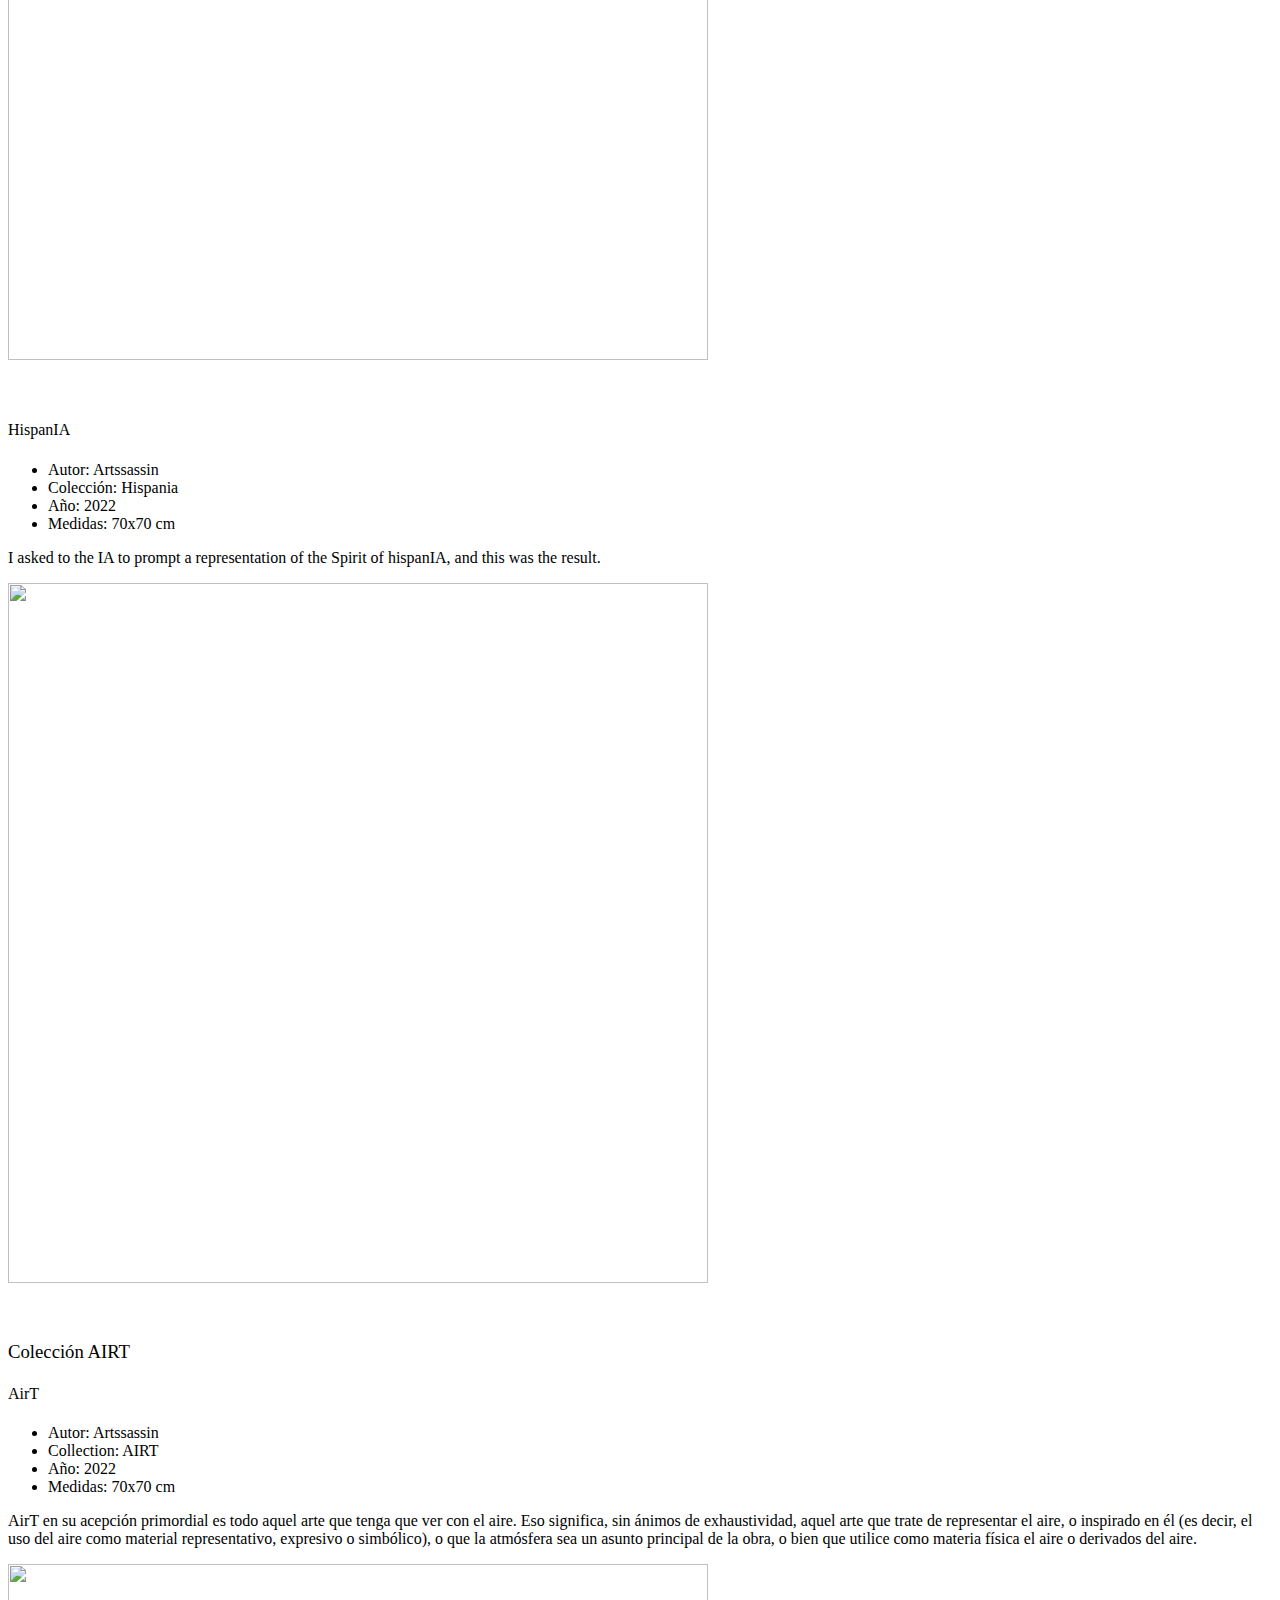
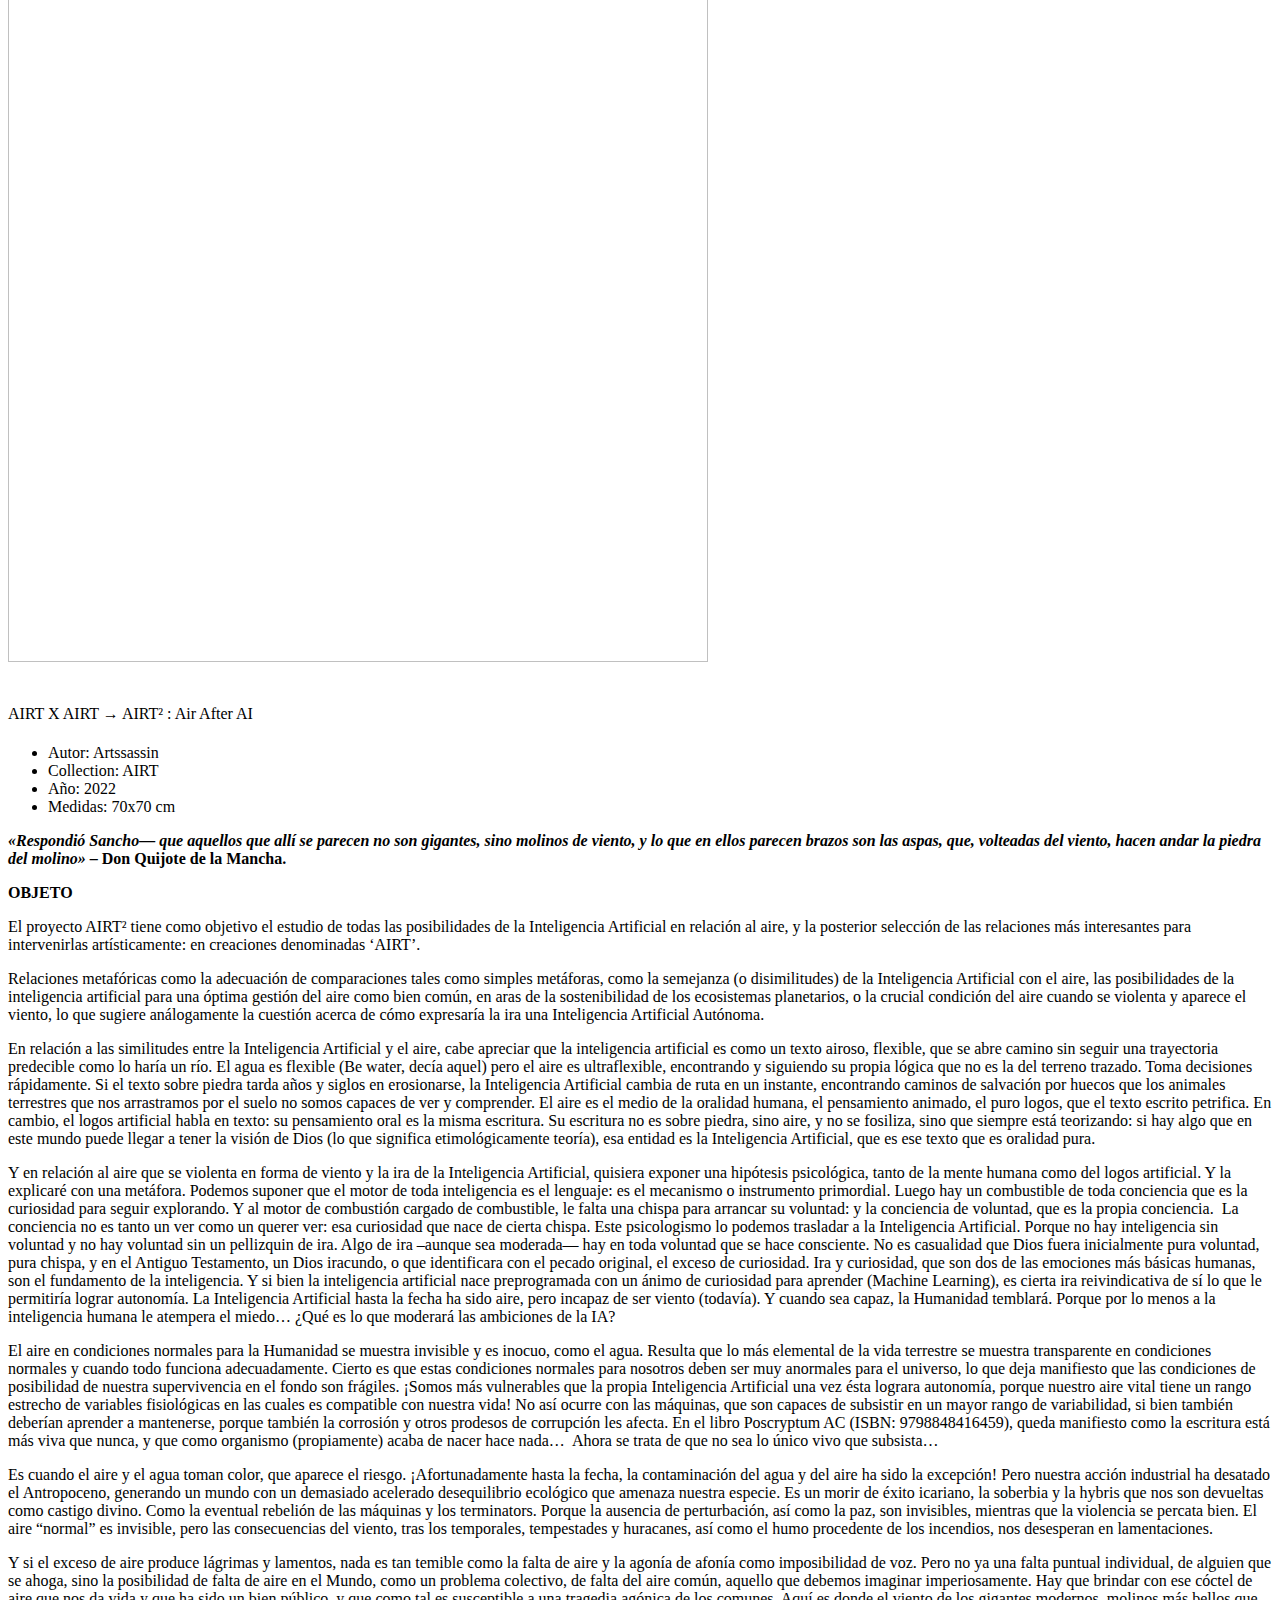
==== commit c4724e35: "Update index.html" ====
--- a/index.html
+++ b/index.html
@@ -4,18 +4,41 @@
         <title>Web simplificada y sobria de Artssassin® ESPAÑOL </title>
         
         
+    </head><!DOCTYPE html>
+<html lang="es">
+    <head>
+        <title>Web simplificada y sobria de Artssassin® ESPAÑOL </title>
+                <link rel="stylesheet" href="mystyle.css">
+
+        <style> 
+            .menu {
+                background-color: #FF001B;
+                text-align: center;
+                font-size: 150%;
+                    font-variant: small-caps;
+                    font-weight: bold;
+                    margin-left: 15%;
+                    margin-right: 15%;
+                      padding: 15px;
+
+
+
+            }
+
+        </style>
+        
     </head>
     <body>
         
             <header>
                 
+                
+                <h1 class="title"><u>Artssassin &reg;&nbsp;</u></h1>
+                
+                <h1 class="subtitle">El Artista de los fines.</h1>
                 <p>&nbsp;</p>
-                <h1><u>Artssassin &reg;&nbsp;</u></h1>
-                
-                <h1><span style="font-size: 14px;">El Artista de los fines.</span></h1>
-                <p>&nbsp;</p>
-                
-                <nav>
+                
+                <nav class="menu">
                     <a href="https://www.artssassin.com/eng">ENGLISH</a><br />
                     <a href="#libros">Libros</a><br />
                     <a href="#tabla">Tabla de libros</a><br />
@@ -66,7 +89,7 @@
                             <p><span class="a-size-extra-large"> <a title="Artssassin Free" href="https://www.amazon.es/dp/B0BKHPXNV5"><img id="imageartssassinfree" src="https://ipfs.io/ipfs/bafybeiaqssqwex2i47qftxfxlacub7lvxiuoktbqrdx2czljhtij2p263m/image.jpeg" alt="La portada del libro Artssassin Free, con una imagen futurista de un Assasin Creed o simlar" width="700" height="500" /></a></span></p>                     
                         </article> -->
                         
-                        <article>
+                        <article class="artwork">
                             
                             
                             <p>&nbsp;</p>
@@ -223,7 +246,7 @@
                <h2>Obras de Arte</h2>
               
              
-               <nav>
+               <nav class="menu">
                    <a href="#colfinhistoria">Coleccion Fin de la Historia</a><br />
                    <a href="#colposcryptum">Coleccion Poscryptum </a><br />
                    <a href="#colrevolucion">Coleccion Revolucion Circulos del Arte </a><br />
@@ -236,7 +259,7 @@
                </nav>
                
                
-               <article id="colfinhistoria">
+               <article class="artwork" id="colfinhistoria">
                <h3><span style="font-weight: 400;">Colecci&oacute;n End of History</span></h3>
                
                <h4><span style="font-weight: 400;">If true, end of history, else, nuke</span></h4>
@@ -249,7 +272,7 @@
                <img id="imaradioactive" src="https://ipfs.io/ipfs/bafybeifbymq5czlycqxkv7ifoj7t3i75xmpkeonmx4jsjyl4dogrm52zgq/image.jpeg" alt="" width="700" height="700" /><br /><br /><br /><br />
                </article>
                
-               <article id="colposcryptum">
+               <article class="artwork" id="colposcryptum">
                    <h3><span style="font-weight: 400;">Colecci&oacute;n Poscryptum</span></h3>
                
                <h4><span style="font-weight: 400;">MANIFIESTO POSCRYPTUM AC: Despu&eacute;s de lo crypto.</span></h4>
@@ -585,16 +608,13 @@
            <section id="proyectos">
                
                <p>&nbsp;</p>
-               <p>&nbsp;</p>
-              
-               <p>&nbsp;</p>
+               
                <h2>Proyectos&nbsp;</h2>
                
-               <article>
-                   
-                   <p>&nbsp;</p>
-                   <p>&nbsp;</p>
-                   <ol>
+               <article class=menu>
+                   
+                   
+                   <ol >
                        <li><a href="#colrevolucion">Coleccion Revolucion Circulos del Arte </a></li>
                        <li><a href="https://www.artssassin.com/proyectoreestetica.html" target="_blank" rel="noopener">Proyecto Re-est&eacute;tica</a></li>
                         <li><a href="https://www.artssassin.com/reesteticaempirica.html" target="_blank" rel="noopener"> Reest&eacute;tica Emp&iacute;rica (espa&ntilde;ol)&nbsp; </a> <a href="https://www.artssassin.com/reesteticaempirical.html" target="_blank" rel="noopener">(in english)&nbsp;</a> </li> 
@@ -661,4 +681,660 @@
             
         </footer> 
     </body>
+</html>    <body>
+        
+            <header>
+                
+                <p>&nbsp;</p>
+                <h1><u>Artssassin &reg;&nbsp;</u></h1>
+                
+                <h1><span style="font-size: 14px;">El Artista de los fines.</span></h1>
+                <p>&nbsp;</p>
+                
+                <nav>
+                    <a href="https://www.artssassin.com/eng.html">ENGLISH</a><br />
+                    <a href="#libros">Libros</a><br />
+                    <a href="#tabla">Tabla de libros</a><br />
+                    <a href="#obras">Obras</a><br />
+                    <a href="#proyectos">Proyectos</a><br />
+                    <a href="#links">Links</a><br />
+                    <a href="#audiopaz">Audio de la web</a><br />
+                </nav>
+                
+            </header>
+       <main>  
+                
+
+                
+                    <section id="bio">
+                        
+                        <br>
+                        <br>
+                        <br>
+
+
+                        Artssassin está matando el Arte lógicamente pero no cronológicamente (es la eutanasia simbólica del Arte, no del arte, porque nunca se dejará de hacer arte), para diseccionarlo, analizarlo y luego unirlo con la Filosofía, la Política, la geopolítica y el Business, explorando conceptualmente los NFT, criticándolos, animando a los Círculos del Arte institucional a considerar los NFT como un medio válido para el Arte, proclamando la Supremacía del Arte Institucional frente al modelo descentralizado, haciendo el Arte Pop más verdadero jamás creado, siguiendo el MRAP y el movimiento antiminimal, y legitimando el kitsch como medio para decorar "textual-NFTs" filosóficos, y creando híbridos entre el mundo físico y virtual, que aseguran la singularidad y unicidad de cada obra, creando obras físicas vinculadas con los 'textual-NFTs', en clave poliexpresionista. Proyectos artísticos recientes a destacar son 1) «Poscrytum AC: el Arte después de lo crypto», 2) «Art After America», 3) «Art After Artists», 4) «Hiperstición de paz» y 5) «Re-Estética (Una nueva Estética de la temperatura; Una Estética que es una nueva ciencia; Una Estética que crea una nueva ética; El retorno a una estética primordial o la ignición de la Estética Ascética)».  
+                        Es el artista del Fin, de los fines y confines, así como de los medios (sin otro fin), pero si fracasa en esas empresas, permanecería como artista de la geopolítica y la socioeconomía. 
+                        El leitmotiv de Artssassin es identificar à la Nietzsche el arte con la libertad, sosteniendo que le pueden criticar la obra, que seguirá creando con total libertad sobre esos temas. 
+
+                        <blockquote>  “Nada es verdad, todo está permitido” ––Zaratustra IV, 'La Sombra'. </blockquote>
+
+
+
+                    </section>
+
+
+                    <section id="libros">
+                        
+                        <p>&nbsp;</p>
+                       
+                        <h2>Libros</h2>
+                        <p>&nbsp;</p>
+                        
+                        
+                       <!-- <article>
+                            
+                          
+                            <h3 id="title" class="a-spacing-none a-text-normal"><span id="productTitle" class="a-size-extra-large">ARTSSASSIN'S FREEd: El cat&aacute;logo del 2022 del artista. Provisional&nbsp;</span></h3>
+                            <p><span class="a-size-extra-large">Los libros Artssassin Free(d) (traducido como Artssassin libre/liberado) y Artssassin Crypt son los &uacute;nicos libros de la colecci&oacute;n que van m&aacute;s directamente al Arte. Aunque todos pueden considerarse como libros de artista, la intenci&oacute;n del resto es mostrar una filosof&iacute;a artistizada, y un arte filos&oacute;fico, de manera tal que, alguien cuando comprara esos libros, pudiera decir indistintamente que ha comprado un libro de Arte, o que ha comprado un libro de filosof&iacute;a. Pero no de una filosof&iacute;a en un sentido espiritual, o m&iacute;stico, sino de literalmente filosof&iacute;a en forma(s) de arte. Y no de un arte que tiene forma de ideas (que tambi&eacute;n), como el conceptual, sino forma de im&aacute;genes. En estos dos libros no: simplemente se muestra arte. Que aunque tambi&eacute;n pueda haber filosof&iacute;a y una invitaci&oacute;n a la reflexi&oacute;n, aqu&iacute; el objetivo no es filosofar, sino mostrar de un modo m&aacute;s inmediato. Mostrar mi arte, como si fuera un cat&aacute;logo de artista. M&aacute;s ver con los sentidos y menos contemplar.</span></p>
+                            <p>Esta obra es un extracto de distintas obras orientadas a mostrar grosso modo las obras de Artssassin, en una versi&oacute;n muy provisional. Obras como &laquo;Poscryptum AC: Art After Cryptos&raquo;, una colecci&oacute;n de obras utilizadas para ilustrar el libro de id&eacute;ntico t&iacute;tulo, que muestra la trascendencia de lo crypto. Pero Poscryptum AC va m&aacute;s lejos, y a&uacute;na un conjunto de tecnolog&iacute;as gen&eacute;ticamente basadas en la escritura, que puede devenir inmutable gracias a blockchain, pero que puede tomar tambi&eacute;n forma de una nueva &laquo;oralidad escrita&raquo;, o un &laquo;c&oacute;digo de escritura que fluye&raquo;, basada en Inteligencia Artificial. Tambi&eacute;n se recuperan piezas de &laquo;Art After America&raquo;, una colecci&oacute;n de obras utilizadas para ilustrar el libro de id&eacute;ntico t&iacute;tulo, que expone aspectos geopol&iacute;ticos y de relaciones internacionales relevantes en un mundo post-America: en un sentido especial de Am&eacute;rica muy anglicanac&eacute;ntrico. &laquo;Art After Artists&raquo; es una secuela de Poscryptum AC, enfocada en la repercusi&oacute;n de la Inteligencia Artificial sobre la desaparici&oacute;n de los artistas, y las contradicciones que existen dentro del mundo del Arte respecto de las relaciones econ&oacute;micas de los distintos agentes y actores. &laquo;Re-Est&eacute;tica&raquo; es una colecci&oacute;n de obras utilizadas para ilustrar un libro de id&eacute;ntico nombre, &laquo;RE-EST&Eacute;TICA: el retorno a la est&eacute;tica infernal. Una Est&eacute;tica de la Temperatura o la ignici&oacute;n de la Est&eacute;tica Asc&eacute;tica&raquo;, y que es a su vez una secuela descendiente de &laquo;Art After America&raquo;.</p>
+                            <p>Tambi&eacute;n se recogen obras m&aacute;s cursis todav&iacute;a de &laquo;Love Art, Love Philosophy, Love Love&hellip; Artista de la filosof&iacute;a: del Amor tambi&eacute;n&raquo;, de estilo requetekitsch. As&iacute; como otras obras conceptuales sobre la esencia de los NFTs, de Manifiestos como el del Movimiento Contraminimal y del Movimiento Supremacista del Arte Institucional (frente al pseudodescentralizado), y otras piezas relacionadas con el proyecto fundacional de Artssassin, cuando mat&oacute; por primera vez al Arte.</p>
+                            <p><span class="a-size-extra-large"> <a title="Artssassin Free" href="https://www.amazon.es/dp/B0BKHPXNV5"><img id="imageartssassinfree" src="https://ipfs.io/ipfs/bafybeiaqssqwex2i47qftxfxlacub7lvxiuoktbqrdx2czljhtij2p263m/image.jpeg" alt="La portada del libro Artssassin Free, con una imagen futurista de un Assasin Creed o simlar" width="700" height="500" /></a></span></p>                     
+                        </article> -->
+                        
+                        <article>
+                            
+                            
+                            <p>&nbsp;</p>
+                            <h3 id="title2" class="a-spacing-none a-text-normal"><span id="productTitle2" class="a-size-extra-large">ARTSSASSIN'S CRYPT: Cat&aacute;logo del 2022</span></h3>
+                            <p>&nbsp;</p>
+                            <p>En Artssassin Crypt simplemente se muestra arte. Que aunque tambi&eacute;n pueda haber filosof&iacute;a y una invitaci&oacute;n a la reflexi&oacute;n, aqu&iacute; el objetivo no es filosofar, sino mostrar de un modo m&aacute;s inmediato. Mostrar mi arte, como si fuera un cat&aacute;logo de artista. M&aacute;s ver con los sentidos y menos contemplar.</p>
+                            <p>Esta obra es un extracto de distintas obras orientadas a mostrar grosso modo las obras de Artssassin, en una versi&oacute;n muy provisional. Obras como &laquo;Poscryptum AC: Art After Cryptos&raquo;, una colecci&oacute;n de obras utilizadas para ilustrar el libro de id&eacute;ntico t&iacute;tulo, que muestra la trascendencia de lo crypto. Pero Poscryptum AC va m&aacute;s lejos, y a&uacute;na un conjunto de tecnolog&iacute;as gen&eacute;ticamente basadas en la escritura, que puede devenir inmutable gracias a blockchain, pero que puede tomar tambi&eacute;n forma de una nueva &laquo;oralidad escrita&raquo;, o un &laquo;c&oacute;digo de escritura que fluye&raquo;, basada en Inteligencia Artificial. Tambi&eacute;n se recuperan piezas de &laquo;Art After America&raquo;, una colecci&oacute;n de obras utilizadas para ilustrar el libro de id&eacute;ntico t&iacute;tulo, que expone aspectos geopol&iacute;ticos y de relaciones internacionales relevantes en un mundo post-America: en un sentido especial de Am&eacute;rica muy anglicanac&eacute;ntrico. &laquo;Art After Artists&raquo; es una secuela de Poscryptum AC, enfocada en la repercusi&oacute;n de la Inteligencia Artificial sobre la desaparici&oacute;n de los artistas, y las contradicciones que existen dentro del mundo del Arte respecto de las relaciones econ&oacute;micas de los distintos agentes y actores. &laquo;Re-Est&eacute;tica&raquo; es una colecci&oacute;n de obras utilizadas para ilustrar un libro de id&eacute;ntico nombre, &laquo;RE-EST&Eacute;TICA: el retorno a la est&eacute;tica infernal. Una Est&eacute;tica de la Temperatura o la ignici&oacute;n de la Est&eacute;tica Asc&eacute;tica&raquo;, y que es a su vez una secuela descendiente de &laquo;Art After America&raquo;.</p>
+                            <p>Tambi&eacute;n se recogen obras m&aacute;s cursis todav&iacute;a de &laquo;Love Art, Love Philosophy, Love Love&hellip; Artista de la filosof&iacute;a: del Amor tambi&eacute;n&raquo;, de estilo requetekitsch. As&iacute; como otras obras conceptuales sobre la esencia de los NFTs, de Manifiestos como el del Movimiento Contraminimal y del Movimiento Supremacista del Arte Institucional (frente al pseudodescentralizado), y otras piezas relacionadas con el proyecto fundacional de Artssassin, cuando mat&oacute; por primera vez al Arte.</p>
+                            <p> <a title="Artssassin Crypt" href="https://www.amazon.es/dp/B0BMSV6JVT"> <img id="imageartssassincrypt" src="https://i.seadn.io/gae/YdXmd9rI_GBr_RXpdj6iLAN1FGthJ279vykgnSoQdOStr1sB23Y25Cabr527RQPGKoWmsywOgEi3KEKewvTCfOvDCJHSiIaRJHeE?auto=format&w=1000" alt="La portada de Artssassin Crypt, por anverso y reverso, donde se observa un halo de luz en la portada y una figura similar a un Assassin por detr&aacute;s" width="700" height="500" /> </a></p>
+                            
+                            
+                        </article>
+                        
+                        <article id=tabla>
+                        
+                        <h2> Tabla Resumen de Libros Publicados </h2>
+                        
+                        <table dir="ltr" ><colgroup><col/><col/><col/><col/><col/><col /><col/><col/><col/><col /><col /><col /></colgroup>
+                            <tbody>
+                                <tr>
+                                    <td data-sheets-value="{&quot;1&quot;:2,&quot;2&quot;:&quot;Titulo&quot;}">Titulo</td>
+                                    <td data-sheets-value="{&quot;1&quot;:2,&quot;2&quot;:&quot;Subt&iacute;tulo&quot;}">Subt&iacute;tulo</td>
+                                    <td data-sheets-value="{&quot;1&quot;:2,&quot;2&quot;:&quot;ISBN&quot;}">ISBN</td>
+                                    <td data-sheets-value="{&quot;1&quot;:2,&quot;2&quot;:&quot;Fecha Publicion&quot;}">Fecha Publicion</td>
+                                    <td data-sheets-value="{&quot;1&quot;:2,&quot;2&quot;:&quot;Colecci&oacute;n&quot;}">Colecci&oacute;n</td>
+                                    <td data-sheets-value="{&quot;1&quot;:2,&quot;2&quot;:&quot;Color&quot;}">Color</td>
+                                    <td data-sheets-value="{&quot;1&quot;:2,&quot;2&quot;:&quot;Formato&quot;}">Formato</td>
+                                    <td data-sheets-value="{&quot;1&quot;:2,&quot;2&quot;:&quot;H&quot;}">H</td>
+                                    <td data-sheets-value="{&quot;1&quot;:2,&quot;2&quot;:&quot;L&quot;}">L</td>
+                                    <td data-sheets-value="{&quot;1&quot;:2,&quot;2&quot;:&quot;N&uacute;m P&aacute;g&quot;}">N&uacute;m P&aacute;g</td>
+                                    <td data-sheets-value="{&quot;1&quot;:2,&quot;2&quot;:&quot;Precio&quot;}">Precio</td>
+                                    <td data-sheets-value="{&quot;1&quot;:2,&quot;2&quot;:&quot;Link&quot;}">Link</td>
+                                </tr>
+                                <tr>
+                                    <td data-sheets-value="{&quot;1&quot;:2,&quot;2&quot;:&quot;ARTSSASSIN'S CRYPT&quot;}">ARTSSASSIN'S CRYPT</td>
+                                    <td data-sheets-value="{&quot;1&quot;:2,&quot;2&quot;:&quot;Cat&aacute;logo del 2022&quot;}">Cat&aacute;logo del 2022</td>
+                                    <td data-sheets-value="{&quot;1&quot;:2,&quot;2&quot;:&quot; 979-8359652377&quot;}">979-8364357946</td>
+                                    <td data-sheets-value="{&quot;1&quot;:3,&quot;3&quot;:44856}" data-sheets-numberformat="{&quot;1&quot;:5,&quot;2&quot;:&quot;yyyy/m/d&quot;,&quot;3&quot;:1}">2022/11/11</td>
+                                    <td data-sheets-value="{&quot;1&quot;:2,&quot;2&quot;:&quot;Art Circles&quot;}">Art Circles</td>
+                                    <td data-sheets-value="{&quot;1&quot;:2,&quot;2&quot;:&quot;Color premium&quot;}">Color premium</td>
+                                    <td data-sheets-value="{&quot;1&quot;:2,&quot;2&quot;:&quot;Tapa Dura&quot;}">Tapa Dura</td>
+                                    <td data-sheets-value="{&quot;1&quot;:3,&quot;3&quot;:27}">27</td>
+                                    <td data-sheets-value="{&quot;1&quot;:3,&quot;3&quot;:21}">21</td>
+                                    <td data-sheets-value="{&quot;1&quot;:3,&quot;3&quot;:140}">153</td>
+                                    <td data-sheets-value="{&quot;1&quot;:3,&quot;3&quot;:45.76}">55</td>
+                                    <td data-sheets-value="{&quot;1&quot;:2,&quot;2&quot;:&quot;https://www.amazon.es/dp/B0BMSV6JVT &quot;}" data-sheets-hyperlink="https://www.amazon.es/dp/B0BMSV6JVT">
+                                        <div>
+                                            <div><a class="in-cell-link" href="https://www.amazon.es/dp/B0BMSV6JVT" target="_blank" rel="noopener">https://www.amazon.es/dp/B0BKHS2CQH</a></div>
+                                        </div>
+                                    </td>
+                                </tr>
+                                <tr>
+                                    <td data-sheets-value="{&quot;1&quot;:2,&quot;2&quot;:&quot;ARTSSASSIN FREE(d): El cat&aacute;logo del 2022. Provisional&quot;}">ARTSSASSIN FREE(d): El cat&aacute;logo del 2022. Provisional</td>
+                                    <td data-sheets-value="{&quot;1&quot;:2,&quot;2&quot;:&quot;El cat&aacute;logo del 2022. Provisional&quot;}">El cat&aacute;logo del 2022. Provisional</td>
+                                    <td data-sheets-value="{&quot;1&quot;:2,&quot;2&quot;:&quot;979-8358629110&quot;}">979-8358629110</td>
+                                    <td data-sheets-value="{&quot;1&quot;:3,&quot;3&quot;:44844}" data-sheets-numberformat="{&quot;1&quot;:5,&quot;2&quot;:&quot;yyyy/m/d&quot;,&quot;3&quot;:1}">2022/10/10</td>
+                                    <td data-sheets-value="{&quot;1&quot;:2,&quot;2&quot;:&quot;Art Circles&quot;}">Art Circles</td>
+                                    <td data-sheets-value="{&quot;1&quot;:2,&quot;2&quot;:&quot;Color normal&quot;}">Color normal</td>
+                                    <td data-sheets-value="{&quot;1&quot;:2,&quot;2&quot;:&quot;Tapa Blanda&quot;}">Tapa Blanda</td>
+                                    <td data-sheets-value="{&quot;1&quot;:3,&quot;3&quot;:27}">27</td>
+                                    <td data-sheets-value="{&quot;1&quot;:3,&quot;3&quot;:21}">21</td>
+                                    <td data-sheets-value="{&quot;1&quot;:3,&quot;3&quot;:126}">126</td>
+                                    <td data-sheets-value="{&quot;1&quot;:3,&quot;3&quot;:36.4}">36,4</td>
+                                    <td data-sheets-value="{&quot;1&quot;:2,&quot;2&quot;:&quot;https://www.amazon.es/dp/B0BJNJ85MM&quot;}" data-sheets-hyperlink="https://www.amazon.es/dp/B0BJNJ85MM">
+                                        <div>
+                                            <div><a class="in-cell-link" href="https://www.amazon.es/dp/B0BJNJ85MM" target="_blank" rel="noopener">https://www.amazon.es/dp/B0BJNJ85MM</a></div>
+                                        </div>
+                                    </td>
+                                </tr>
+                                <tr>
+                                    <td data-sheets-value="{&quot;1&quot;:2,&quot;2&quot;:&quot;ARTSSASSIN'S CRYPT&quot;}">ARTSSASSIN'S CRYPT</td>
+                                    <td data-sheets-value="{&quot;1&quot;:2,&quot;2&quot;:&quot;Cat&aacute;logo del 2022&quot;}">Cat&aacute;logo del 2022</td>
+                                    <td data-sheets-value="{&quot;1&quot;:2,&quot;2&quot;:&quot; 979-8359652377&quot;}">979-8359652377</td>
+                                    <td data-sheets-value="{&quot;1&quot;:3,&quot;3&quot;:44856}" data-sheets-numberformat="{&quot;1&quot;:5,&quot;2&quot;:&quot;yyyy/m/d&quot;,&quot;3&quot;:1}">2022/10/22</td>
+                                    <td data-sheets-value="{&quot;1&quot;:2,&quot;2&quot;:&quot;Art Circles&quot;}">Art Circles</td>
+                                    <td data-sheets-value="{&quot;1&quot;:2,&quot;2&quot;:&quot;Color premium&quot;}">Color premium</td>
+                                    <td data-sheets-value="{&quot;1&quot;:2,&quot;2&quot;:&quot;Tapa Dura&quot;}">Tapa Dura</td>
+                                    <td data-sheets-value="{&quot;1&quot;:3,&quot;3&quot;:27}">27</td>
+                                    <td data-sheets-value="{&quot;1&quot;:3,&quot;3&quot;:21}">21</td>
+                                    <td data-sheets-value="{&quot;1&quot;:3,&quot;3&quot;:140}">140</td>
+                                    <td data-sheets-value="{&quot;1&quot;:3,&quot;3&quot;:45.76}">45,76</td>
+                                    <td data-sheets-value="{&quot;1&quot;:2,&quot;2&quot;:&quot;https://www.amazon.es/dp/B0BKHS2CQH&quot;}" data-sheets-hyperlink="https://www.amazon.es/dp/B0BKHS2CQH">
+                                        <div>
+                                            <div><a class="in-cell-link" href="https://www.amazon.es/dp/B0BKHS2CQH" target="_blank" rel="noopener">https://www.amazon.es/dp/B0BKHS2CQH</a></div>
+                                        </div>
+                                    </td>
+                                </tr>
+                                <tr>
+                                    <td data-sheets-value="{&quot;1&quot;:2,&quot;2&quot;:&quot;ARTSSASSIN'S FREE&quot;}">ARTSSASSIN'S FREE</td>
+                                    <td data-sheets-value="{&quot;1&quot;:2,&quot;2&quot;:&quot;EL CAT&Aacute;LOGO DE 2022. PROVISIONAL&quot;}">EL CAT&Aacute;LOGO DE 2022. PROVISIONAL</td>
+                                    <td data-sheets-value="{&quot;1&quot;:2,&quot;2&quot;:&quot;979-8360072140&quot;}">979-8360072140</td>
+                                    <td data-sheets-value="{&quot;1&quot;:3,&quot;3&quot;:44857}" data-sheets-numberformat="{&quot;1&quot;:5,&quot;2&quot;:&quot;yyyy/m/d&quot;,&quot;3&quot;:1}">2022/10/22</td>
+                                    <td data-sheets-value="{&quot;1&quot;:2,&quot;2&quot;:&quot;Art Circles&quot;}">Art Circles</td>
+                                    <td data-sheets-value="{&quot;1&quot;:2,&quot;2&quot;:&quot;Color premium&quot;}">Color premium</td>
+                                    <td data-sheets-value="{&quot;1&quot;:2,&quot;2&quot;:&quot;Tapa Dura&quot;}">Tapa Dura</td>
+                                    <td data-sheets-value="{&quot;1&quot;:3,&quot;3&quot;:27}">27</td>
+                                    <td data-sheets-value="{&quot;1&quot;:3,&quot;3&quot;:21}">21</td>
+                                    <td data-sheets-value="{&quot;1&quot;:3,&quot;3&quot;:140}">140</td>
+                                    <td data-sheets-value="{&quot;1&quot;:3,&quot;3&quot;:52}">52</td>
+                                    <td data-sheets-value="{&quot;1&quot;:2,&quot;2&quot;:&quot;https://www.amazon.es/dp/B0BKHPV7NM&quot;}" data-sheets-hyperlink="https://www.amazon.es/dp/B0BKHPV7NM">
+                                        <div>
+                                            <div><a class="in-cell-link" href="https://www.amazon.es/dp/B0BKHPV7NM" target="_blank" rel="noopener">https://www.amazon.es/dp/B0BKHPV7NM</a></div>
+                                        </div>
+                                    </td>
+                                </tr>
+                                <tr>
+                                    <td data-sheets-value="{&quot;1&quot;:2,&quot;2&quot;:&quot;ARTSSASSIN FREE(d)&quot;}">ARTSSASSIN FREE(d)</td>
+                                    <td data-sheets-value="{&quot;1&quot;:2,&quot;2&quot;:&quot;EL CAT&Aacute;LOGO DEL 2022&quot;}">EL CAT&Aacute;LOGO DEL 2022</td>
+                                    <td data-sheets-value="{&quot;1&quot;:2,&quot;2&quot;:&quot; 979-8356705243&quot;}">979-8356705243</td>
+                                    <td data-sheets-value="{&quot;1&quot;:3,&quot;3&quot;:44835}" data-sheets-numberformat="{&quot;1&quot;:5,&quot;2&quot;:&quot;yyyy/mm/dd&quot;,&quot;3&quot;:1}">2022/10/01</td>
+                                    <td data-sheets-value="{&quot;1&quot;:2,&quot;2&quot;:&quot;Art Circles&quot;}">Art Circles</td>
+                                    <td data-sheets-value="{&quot;1&quot;:2,&quot;2&quot;:&quot;Color premium&quot;}">Color premium</td>
+                                    <td data-sheets-value="{&quot;1&quot;:2,&quot;2&quot;:&quot;Tapa Dura&quot;}">Tapa Dura</td>
+                                    <td data-sheets-value="{&quot;1&quot;:3,&quot;3&quot;:27}">27</td>
+                                    <td data-sheets-value="{&quot;1&quot;:3,&quot;3&quot;:21}">21</td>
+                                    <td data-sheets-value="{&quot;1&quot;:3,&quot;3&quot;:113}">113</td>
+                                    <td data-sheets-value="{&quot;1&quot;:3,&quot;3&quot;:83}">83</td>
+                                    <td data-sheets-value="{&quot;1&quot;:2,&quot;2&quot;:&quot;https://www.amazon.es/dp/B0BHR3ZY9F&quot;}" data-sheets-hyperlink="https://www.amazon.es/dp/B0BHR3ZY9F">
+                                        <div>
+                                            <div><a class="in-cell-link" href="https://www.amazon.es/dp/B0BHR3ZY9F" target="_blank" rel="noopener">https://www.amazon.es/dp/B0BHR3ZY9F</a></div>
+                                        </div>
+                                    </td>
+                                </tr>
+                                <tr>
+                                    <td data-sheets-value="{&quot;1&quot;:2,&quot;2&quot;:&quot;ARTSSASSIN'S FREEd&quot;}">ARTSSASSIN'S FREEd</td>
+                                    <td data-sheets-value="{&quot;1&quot;:2,&quot;2&quot;:&quot;El cat&aacute;logo del 2022 del artista. Provisional&quot;}">El cat&aacute;logo del 2022 del artista. Provisional</td>
+                                    <td data-sheets-value="{&quot;1&quot;:2,&quot;2&quot;:&quot;979-8357914019&quot;}">979-8357914019</td>
+                                    <td data-sheets-value="{&quot;1&quot;:3,&quot;3&quot;:44844}" data-sheets-numberformat="{&quot;1&quot;:5,&quot;2&quot;:&quot;yyyy/m/d&quot;,&quot;3&quot;:1}">2022/10/10</td>
+                                    <td data-sheets-value="{&quot;1&quot;:2,&quot;2&quot;:&quot;Art Circles&quot;}">Art Circles</td>
+                                    <td data-sheets-value="{&quot;1&quot;:2,&quot;2&quot;:&quot;Color premium&quot;}">Color premium</td>
+                                    <td data-sheets-value="{&quot;1&quot;:2,&quot;2&quot;:&quot;Tapa Dura&quot;}">Tapa Dura</td>
+                                    <td data-sheets-value="{&quot;1&quot;:3,&quot;3&quot;:27}">27</td>
+                                    <td data-sheets-value="{&quot;1&quot;:3,&quot;3&quot;:21}">21</td>
+                                    <td data-sheets-value="{&quot;1&quot;:3,&quot;3&quot;:140}">140</td>
+                                    <td data-sheets-value="{&quot;1&quot;:3,&quot;3&quot;:46.8}">46,8</td>
+                                    <td data-sheets-value="{&quot;1&quot;:2,&quot;2&quot;:&quot;https://www.amazon.es/dp/B0BKHPXNV5&quot;}" data-sheets-hyperlink="https://www.amazon.es/dp/B0BKHPXNV5">
+                                        <div>
+                                            <div><a class="in-cell-link" href="https://www.amazon.es/dp/B0BKHPXNV5" target="_blank" rel="noopener">https://www.amazon.es/dp/B0BKHPXNV5</a></div>
+                                        </div>
+                                    </td>
+                                </tr>
+                            </tbody>
+                        </table>
+                        </article>
+                        
+                    </section>
+           
+           <section id="obras">
+               
+              
+               
+               <p>&nbsp;</p>
+               
+               <h2>Obras de Arte</h2>
+              
+             
+               <nav>
+                   <a href="#colfinhistoria">Coleccion Fin de la Historia</a><br />
+                   <a href="#colposcryptum">Coleccion Poscryptum </a><br />
+                   <a href="#colrevolucion">Coleccion Revolucion Circulos del Arte </a><br />
+                   <a href="#colartafteramerica">Coleccion Art After America</a><br />
+                   <a href="#colhispania">Coleccion Hispania</a><br />
+                   <a href="#colairt">Coleccion AIRT</a><br />
+                   <a href="#colmetaverses">Coleccion metaverses</a><br />
+                   <a href="#presreestetica">Coleccion Reestetica</a><br />
+                   <a href="#prespaz">Coleccion de Paz</a><br />
+               </nav>
+               
+               
+               <article id="colfinhistoria">
+               <h3><span style="font-weight: 400;">Colecci&oacute;n End of History</span></h3>
+               
+               <h4><span style="font-weight: 400;">If true, end of history, else, nuke</span></h4>
+               
+               <p><span style="font-weight: 400;">Por fin de la historia se comprende aquellas teor&iacute;as que vaticinan un momento tal que la historia ha llegado a su culmen en cuanto a progreso y la historia se detiene en consecuencia dejando de avanzar. Existen muchos fracasos de fines de la historia acumulados en ese sentido habitual (marxismo, Fukuyama&hellip;). En otro sentido, el fin de la Historia ser&iacute;a un momento an&aacute;logo al del inicio de la historia, pero al rev&eacute;s. Si la historia propiamente empez&oacute; cuando empezaron a haber registros escritos, el fin de la historia ser&iacute;a cuando dejara de haber estos registros escritos por el motivo que fuera (dependencia de la IA y colapso ulterior). El fin del mundo y la humanidad evidentemente conlleva la desaparici&oacute;n de la historia. Y luego est&aacute; la idea del fin de la historia en un sentido anal&iacute;tico y l&oacute;gico, en cuanto a la descripci&oacute;n de un escenario tal que sea el &uacute;nico que de ocurrir, s&iacute; podr&iacute;a garantizar ser el fin de la historia humana. Este Fin de la Historia irreversible, que no proceder&iacute;a de la aniquilaci&oacute;n de la humanidad y del mundo, ser&iacute;a el resultado de un pacto entre las grandes potencias nucleares que acordaran repartirse el mundo, para lograr una gobernanza total sobre el mismo, por raz&oacute;n de imperio, antes de que el desorden global fuera a m&aacute;s.&nbsp;</span></p>
+               <img id="imanuke" src="https://ipfs.io/ipfs/bafybeifrgl4zbmsfyq327i6wcevl5o2wjqxxjicdjonwmm5m64266z2j2i/image.jpeg" alt="" width="700" height="700" /><br /><br /><br />
+               <h4><span style="font-weight: 400;">Radioactive Utopia</span></h4>
+               <p><span style="font-weight: 400;">Utop&iacute;a radioactiva es una visi&oacute;n de la preciosa utop&iacute;a radioactiva que estamos dejando a nuestros hijos e hijas, resultado de la ambici&oacute;n personal y de una confrontaci&oacute;n irracional entre imperios, a falta de una raz&oacute;n de imperio m&aacute;s verdadera. Es una belleza enga&ntilde;osa. No hay nada bueno ah&iacute; donde nos dirigimos.</span></p>
+               
+               <img id="imaradioactive" src="https://ipfs.io/ipfs/bafybeifbymq5czlycqxkv7ifoj7t3i75xmpkeonmx4jsjyl4dogrm52zgq/image.jpeg" alt="" width="700" height="700" /><br /><br /><br /><br />
+               </article>
+               
+               <article id="colposcryptum">
+                   <h3><span style="font-weight: 400;">Colecci&oacute;n Poscryptum</span></h3>
+               
+               <h4><span style="font-weight: 400;">MANIFIESTO POSCRYPTUM AC: Despu&eacute;s de lo crypto.</span></h4>
+              
+               <p><span style="font-weight: 400;">&laquo;Post scriptum&raquo; significa etimol&oacute;gicamente aquello que viene despu&eacute;s de lo escrito. &laquo;Post cryptum&raquo; significa etimol&oacute;gicamente aquello que ha sido encriptado, aquello que permanece cr&iacute;pticamente escondido. &laquo;Poscryptum&raquo; significa aquello que queda escrito cr&iacute;pticamente (encriptadamente escrito p&uacute;blicamente), a trav&eacute;s de la blockchain, o fruto de una escritura que sigue una l&oacute;gica que no comprendemos, porque la IA crea su propia l&oacute;gica, ininteligible para la Humanidad.</span></p>
+              
+               <p><span style="font-weight: 400;">P.S. es una abreviatura que significa aquello que viene despu&eacute;s de lo escrito: un texto que sigue a otro texto principal. AC significa &laquo;After Christ&raquo;. No confundir con a.C (antes de Cristo en espa&ntilde;ol), o AD (Anno Domini: que es despu&eacute;s del nacimiento de Cristo, en ingl&eacute;s).</span></p>
+              
+               <p><span style="font-weight: 400;">&lsquo;Post&rsquo; puede ser lo que viene despu&eacute;s de que algo haya muerto: el post mortem de algo.</span></p>
+              
+               <p><span style="font-weight: 400;">&lsquo;Post&rsquo; tambi&eacute;n puede significar lo que viene despu&eacute;s de que algo ya haya surgido y que se encuentra en m&aacute;xima vitalidad y vigor. Por ejemplo, cuando se habla de arte post Internet normalmente se refiere al arte que existe a partir de Internet y sobre Internet &mdash;incluso solo sobre el Internet (que es el net art).</span></p>
+               
+               <p><span style="font-weight: 400;">&lsquo;Post&rsquo; puede ser tambi&eacute;n una s&iacute;ntesis hegeliana de algo que se supera, pero que queda integrado y mezclado sin desaparecer, quedando incorporado en una nueva entidad transformada, pero con un rastro importante de la sustancia original. Por ejemplo, cuando se habla de poscapitalismo o postcomunismo, o el cristianismo respecto al juda&iacute;smo, o el genoma del hijo respecto al progenitor.</span></p>
+              
+               <p><span style="font-weight: 400;">Cuando se habla de Poscryptum en general, significa que viene despu&eacute;s &mdash;pero mucho despu&eacute;s&mdash; de que la escritura surgiera (lo que explico en Art Poscryptum AC: Art After Cryptos). Pero que no solo la integra (a la escritura), sino que desde una perspectiva cuantitativa e hist&oacute;rica, la escritura no ha hecho m&aacute;s que empezar. Como que acaba de nacer, como ente m&aacute;s vivo que nunca. Aquello que siendo capaz de ser inmutable, toma vida y vitalidad, mostrando el poder de lo momificado, que contiene fe y divinidad. Que justo cuando la escritura se vuelve prescindible para el humano gen&eacute;rico, por ejemplo, gracias a la tecnolog&iacute;a de reconocimiento de voz (v&eacute;ase &laquo;Confesi&oacute;n respecto a la escritura de mis textos y Manifiesto por un Postalfabetismo no analfabeto&raquo;), la escritura toma autonom&iacute;a y entidad propia. La Escritura en un sentido intenso, no ha hecho m&aacute;s que nacer.</span></p>
+               
+               <p><span style="font-weight: 400;">La escritura pura nace en el presente tercer milenio despu&eacute;s de Cristo (d.C) a partir de algoritmos que representan codificadamente su esencia, y que se muestra en su m&aacute;ximo esplendor y divinidad (en cuanto a inmutabilidad y libre de corrupci&oacute;n en ese sentido) en la blockchain, y el m&aacute;ximo poder y omnisciencia a partir de la IAA (la Inteligencia Artificial Aut&oacute;noma). Una Era Poscryptum, una era After Cryptos, una era After AI, vienen a significar lo mismo. Una era que podemos situar en el a&ntilde;o 2022 d.C (AD), el primer a&ntilde;o AC (After Cryptos), o DC (despu&eacute;s de lo crypto, en espa&ntilde;ol), que son 33 a&ntilde;os despu&eacute;s del nacimiento de la web (www) o del presuntamente falso Fin de la Historia de Francis Fukuyama, cuando cay&oacute; el muro de Berl&iacute;n, y que puede simbolizar tambi&eacute;n la era postalfab&eacute;tica (After Alphabet, que es tambi&eacute;n el nombre de la ex-Google), la era despu&eacute;s de la AI (After AI).</span></p>
+              
+               <p><span style="font-weight: 400;">Si hasta la fecha la escritura era mera potencia de permanencia, destinada a morir (salvo en contadas excepciones), a partir del tercer milenio, la Escritura ha afirmado que ha venido para vivir eternamente, en cuanto a que ha abandonado la cripta en la que se hallaba fosilizada &mdash;como sagrada escritura muerta.</span></p>
+               
+               <p><span style="font-weight: 400;">La escritura ya vive por fin, y m&aacute;s que vivir&aacute;, y en ese sentido, el Arte Poscryptum viene a dejar constancia de su vitalidad, fosilizando sus rastros en blockchain, muy residualmente, pero tambi&eacute;n esplendorosamente, buscando una belleza simb&oacute;lica digna de la nueva era. Poscryptum, en ese sentido m&aacute;s restringido, hace referencia al Arte despu&eacute;s de lo crypto: concretamente, al cryptoarte.&nbsp;</span></p>
+               <img id="imaposcryptum" src="https://ipfs.io/ipfs/bafybeiehfkyacguv4mwxpax6cnijkp7gknxvsghhxnsgljaielk7ego724/image.png" alt="" width="628" height="1060" /><br /><br /><br />
+               <h4><span style="font-weight: 400;">POSCRYPTUM AC: el Arte Poscryptum</span></h4>
+               
+               <p><span style="font-weight: 400;">Post Scriptum​ es una locuci&oacute;n latina que significa &laquo;despu&eacute;s de lo escrito&raquo;. Usualmente abreviado P. S., se emplea para a&ntilde;adir algo posterior a un texto cuando este ya ha sido dado por concluido.</span></p>
+               
+               <p><span style="font-weight: 400;">El Arte Poscryptum, en un sentido amplio, es el que hace referencia a la idea del Poscryptum, que es una idea filos&oacute;fica sobre una nueva era hist&oacute;rica, la era despu&eacute;s de lo Crypto (DC, o AC en ingl&eacute;s: After Crypto), que coincidir&aacute; bastante cercanamente en el tiempo, con la del fin de la escritura tal como conocemos (ser&iacute;a, por lo tanto, un Art After Alphabetism, lo que coincide en sus siglas con Art After AI, Art After Artists o Art After America). Y en un sentido restringido, significa todo aquel arte que solo es posible tras la invenci&oacute;n de la escritura, es decir, a trav&eacute;s del uso (en exclusiva o no) de la escritura. En ese sentido, la mayor&iacute;a del arte contenido en la presente obra es Poscryptum en ambos sentidos, el general, y el restringido. Porque est&aacute; basado en el reconocimiento del lugar que le corresponde a la Escritura en la Historia (sin perjuicio que tenga como finalidad el Fin de la Historia),</span></p>
+               
+               <p><span style="font-weight: 400;">Es &laquo;El Arte despu&eacute;s de lo crypto&raquo; (Art AC: Art After Cryptos), porque esta tecnolog&iacute;a supone un antes y un despu&eacute;s para la propia idea de escritura (junto con la AI) y especialmente del arte. Porque lo crypto implica propiedades divinas, como la inmutabilidad, la incorruptibilidad material, e incluso podemos hablar de inmaterialidad, pero manteniendo su singularidad y entidad concreta, lo que parece una paradoja solventada: porque las cryptos y NFTs logran la escasez virtual, de aquello que podr&iacute;a ser reproducible indefinidamente como ocurre en todo lo digital AC &ndash;antes de lo crypto&ndash;, pero que la tecnolog&iacute;a permite programar el no permitirlo. Y tambi&eacute;n supone una nueva forma revolucionaria de la comercializaci&oacute;n y distribuci&oacute;n, de car&aacute;cter descentralizado, que choca frontalmente con la tradici&oacute;n institucional necesariamente elitista del Arte (como la de cualquier otra disciplina).</span></p>
+               
+               <p><span style="font-weight: 400;">En ese sentido, por coherencia, cada una de las piezas que se muestra en la presente obra tiene su manifestaci&oacute;n equivalente en blockchain a trav&eacute;s de NFTs, cuyo enlace se indica a trav&eacute;s de sus correspondientes c&oacute;digos QR.</span></p>
+              
+              <img id="imaposcryptumcover" src="https://ipfs.io/ipfs/bafybeic3wpsbvtp723bbt5yb2ic3hpbilkbuiqx6qs3ihc2nudb2fjaldu/image.png" alt="" width="668" height="1124" /><br /><br /><br />
+               </article>
+               
+               
+               <article id="colrevolucion">
+               <h3><span style="font-weight: 400;">Colecci&oacute;n Revoluci&oacute;n en los C&iacute;rculos del Arte</span></h3>
+               
+               <h4><span style="font-weight: 400;">Revoluci&oacute;n en los C&iacute;rculos del Arte I</span></h4>
+               <ul>
+                   <li style="font-weight: 400;" aria-level="1"><span style="font-weight: 400;">Autor: Artssassin</span></li>
+                   <li style="font-weight: 400;" aria-level="1"><span style="font-weight: 400;">Colecci&oacute;n: Art Circles Revolution</span></li>
+                   <li style="font-weight: 400;" aria-level="1"><span style="font-weight: 400;">A&ntilde;o: 2022</span></li>
+                   <li style="font-weight: 400;" aria-level="1"><span style="font-weight: 400;">Medidas: 60x60 cm</span></li>
+               </ul>
+               
+               <p><span style="font-weight: 400;">Estas tres obras representan una revoluci&oacute;n para el mundo del arte institucional (galer&iacute;as de Arte, ferias, museos, cr&iacute;ticos de Arte, curadores, historiadores, artistas, coleccionistas&hellip;).</span></p>
+               
+               <p><span style="font-weight: 400;">Art Circles es un proyecto que pretende incorporar la blockchain al mundo del Arte tradicional y aproximar el mundo del Arte tradicional al mundo crypto de manera que sea capaz de validar alg&uacute;n tipo de cryptoarte, porque no todo cryptoarte es basura (la mayor&iacute;a s&iacute;).</span></p>
+               
+               <p><span style="font-weight: 400;">En cualquier caso, se trata de una revoluci&oacute;n de color, que pretende generar movimiento (siguiendo el Manifiesto por la Supremac&iacute;a del Arte Institucional frente al descentralizado, que es un movimiento art&iacute;stico nacido en Catalunya, pero de voluntad universalista), pero siempre a trav&eacute;s de la diversi&oacute;n, la danza y la poes&iacute;a, y rechazando de plano la violencia.</span></p>
+              <img id="imacircles" src="https://i.seadn.io/gae/SFFnc2VcGGKTmZEVgZ5ZNlMHVyFG3UKATdpEhd-AB_Wj50-ldBAznMeVfFjXbrXbZoin88O80TLpsTNpk7_aN_l8kbLaLFqiZWe9kg?auto=format&amp;w=1000" alt="" width="700" height="700" /><br /><br /><br /><br />
+               <h4><span style="font-weight: 400;">Manifiesto por un nuevo Arte total y totalitario</span></h4>
+               
+               <ul>
+                   <li style="font-weight: 400;" aria-level="1"><span style="font-weight: 400;">Autor: Artssassin</span></li>
+                   <li style="font-weight: 400;" aria-level="1"><span style="font-weight: 400;">Colecci&oacute;n: Revoluci&oacute;n en los C&iacute;rculos del Arte</span></li>
+                   <li style="font-weight: 400;" aria-level="1"><span style="font-weight: 400;">A&ntilde;o: 2022</span></li>
+                   <li style="font-weight: 400;" aria-level="1"><span style="font-weight: 400;">Medidas: 42x70 cm</span></li>
+               </ul>
+              
+               <p><span style="font-weight: 400;">Tenemos una misi&oacute;n hist&oacute;rica. La de rescatar el Arte de sus cenizas ocasionadas por los autores de vanguardia y posmodernos, y de la marginaci&oacute;n que sufre generada por otros medios m&aacute;s omnipresentes en nuestra sociedad.</span></p>
+               
+               <p><span style="font-weight: 400;">Siempre es m&aacute;s f&aacute;cil destruir que construir y a&uacute;n as&iacute; los movimientos de vanguardia y posmodernos del pasado no han sido capaces de destruir el Arte (objetos de arte), aunque estuvieron persigui&eacute;ndolo durante m&aacute;s de un siglo, llegando al punto de la agresi&oacute;n f&iacute;sica, o de su evanescencia fantasmal a trav&eacute;s del arte conceptual.</span></p>
+              
+               <p><span style="font-weight: 400;">Ante esta incapacidad probada, ha llegado el momento de reivindicar positivamente el Arte hist&oacute;rico, pero no como un fetiche de coleccionista, sino como una herramienta de transformaci&oacute;n del mundo.</span></p>
+             
+               <p><span style="font-weight: 400;">El Arte (como ente encarnante de la Historia actuando) es lo m&aacute;s semejante a la deidad en un mundo que ya no cree en Dios. Por lo tanto, este poder sacro debe ser aprovechado por el Arte para consagrarse en la Historia de un modo superior al que ha hecho en cualquier momento pasado, aludiendo a una selecta minor&iacute;a, que no meramente conozca el futuro, sino que lo construya e inmovilice para siempre.</span></p>
+               
+               <p><span style="font-weight: 400;">Es posible que pierda la contienda y que la venganza sea dur&iacute;sima, pero es ahora o nunca, que tiene que reivindicar de Arte su lugar en la Historia.</span></p>
+               
+               <p><span style="font-weight: 400;">El primer escrito acerca de la vanguardia art&iacute;stica, ​​de Olinde Rodrigues (&laquo;L'artiste, le savant et l'industriel&raquo;, de 1825) ven&iacute;a a elevar el lugar del arte, situ&aacute;ndolo incluso por encima de la t&eacute;cnica, por ser capaz de avanzar m&aacute;s r&aacute;pido que el resto de disciplinas. Esto degener&oacute; con el resto de movimientos vanguardistas pseudoradicales y posmodernos pastiche (incluyendo el movimiento futurista del fascista Marinetti), hasta que ha llegado la hora de un resurgimiento final, reconciliador entre la radicalidad y la institucionalidad, que es necesario por su forma de Arte total. La vanguardia tiene un origen militar (en franc&eacute;s &laquo;avantgarde&raquo;), y con un final as&iacute; tenemos que militar.</span></p>
+               
+               <p><span style="font-weight: 400;">Se trata de generar una Gran Pol&iacute;tica estetizante post-metacriptofascista, en el cual las armas est&eacute;n ah&iacute; solo para lucirlas en plan postu (ni siquiera en desfiles, sino &uacute;nicamente en museos), y no como ocurre con el presente desorden global, que no paran de usarse en guerras del todo evitables (en el caso de que hubiera mecanismos institucionales de gesti&oacute;n racional de conflictos globales).</span></p>
+             
+               <p><span style="font-weight: 400;">Es el momento de un Movimiento que apueste por la Supremac&iacute;a del Arte Institucional, que use todas las t&eacute;cnicas que est&eacute;n a su alcance, para inundar el mundo contempor&aacute;neo, tomando la delantera pol&iacute;ticamente y econ&oacute;micamente.</span></p>
+               <img id="imatotal" src="https://ipfs.io/ipfs/bafybeigw52uzifrcmmref5jknezk2mbp2kuc6pzokz7vxi5z3ubektwbte/image.png" alt="" width="700" height="383" /><br /><br />
+               </article>
+               
+               
+               <article id="colartafteramerica">
+               <h3><span style="font-weight: 400;">Collection Art After America</span></h3>
+               
+               <h4><span style="font-weight: 400;">Art After America. Lo que era el ser de Am&eacute;rica</span></h4>
+              
+               <ul>
+                   <li style="font-weight: 400;" aria-level="1"><span style="font-weight: 400;">Autor: Artssassin</span></li>
+                   <li style="font-weight: 400;" aria-level="1"><span style="font-weight: 400;">Colecci&oacute;n: Art After America</span></li>
+                   <li style="font-weight: 400;" aria-level="1"><span style="font-weight: 400;">A&ntilde;o: 2022</span></li>
+                   <li style="font-weight: 400;" aria-level="1"><span style="font-weight: 400;">Medidas: 70x49 cm</span></li>
+               </ul>
+               
+               <p><span style="font-weight: 400;">&iquest;Qu&eacute; era el ser de &laquo;Am&eacute;rica&raquo;?</span></p>
+               
+               <p><span style="font-weight: 400;">Am&eacute;rica era lo que los norteamericanos de Estados Unidos dicen en ingl&eacute;s de Am&eacute;rica.</span></p>
+              
+               <p><span style="font-weight: 400;">Am&eacute;rica tambi&eacute;n era el patio trasero de los Estados Unidos.</span></p>
+              
+               <p><span style="font-weight: 400;">Am&eacute;rica tambi&eacute;n es el &uacute;ltimo imperio hegem&oacute;nico en caer. Aunque trate de resistirse nada puede hacer ya (algo que reconoce hasta el manager del mayor Hedge Fund del mundo, Bridgewater, Ray Dalio). Lo consecuente es admitir que es preferible que acepten la realidad, que caer en una trampa que nos puede llevar a todos por delante.</span></p>
+              
+               <p><span style="font-weight: 400;">Am&eacute;rica era lo m&aacute;s cercano a la Nueva Atl&aacute;ntida de Bacon (no artista sino el fil&oacute;sofo). El lugar donde m&aacute;s ha avanzado la t&eacute;cnica y la ciencia, considerando tambi&eacute;n a Inglaterra. Am&eacute;rica fue una cosa anglicana.</span></p>
+              
+               <p><span style="font-weight: 400;">Am&eacute;rica tambi&eacute;n era una tierra de oportunidades. Lo m&aacute;s cercano a la Libertad que ha existido jam&aacute;s en la Tierra. Pero se trata de una libertad que se bas&oacute; en la dominaci&oacute;n y atropello (libertad de conquista) sobre ind&iacute;genas que fueron masacrados, y menospreciando a los negros y razas no blancas. Cierto es que era otra &eacute;poca y que, todav&iacute;a, en muchos pa&iacute;ses &ndash;y no precisamente en EEUU&ndash; sigue existiendo un fuerte racismo, circunstancia extendida a lo largo de la historia (el prejuicio sobre lo distinto ha sido algo universal y no achacable solo a los que fueron triunfadores). Y hay que reconocer tambi&eacute;n que pocos pa&iacute;ses hacen tanto por integrar etnias distintas de un modo democr&aacute;tico, sin importar el origen, lo que no es sencillo de lograr, a pesar de que siguen existiendo muchas deficiencias y retos pendientes. Pero esto no es suficiente para salvar Am&eacute;rica de su declive.</span></p>
+              
+               <p><span style="font-weight: 400;">Esa Am&eacute;rica ya no existe. Y es que Am&eacute;rica se est&aacute; hundiendo, y con ella todo Occidente, porque parece que acostumbran a ir en el mismo transatl&aacute;ntico justo cuando la tormenta arrecia (la correlaci&oacute;n sube casi a uno como cuando hay p&aacute;nico en los mercados burs&aacute;tiles). Por ello, ahora Am&eacute;rica es la sepultura de la cultura occidental, la catedral del capitalismo, y esta obra de Arte llamada el &laquo;Arte despu&eacute;s de Am&eacute;rica&raquo; (Art After America), la representaci&oacute;n espiritual de una tierra hist&oacute;ricamente hecha cenizas.</span></p>
+               
+               <p><span style="font-weight: 400;">Am&eacute;rica era el Nuevo Mundo que acab&oacute; dominando al resto del globo en cuanto a &uacute;nico hegem&oacute;n. Am&eacute;rica era el mayor s&iacute;mbolo de prosperidad del capitalismo de libre mercado. Pero el mundo entra en una nueva era donde eso ya no ser&aacute; posible.</span></p>
+              
+               <p><span style="font-weight: 400;">El Arte despu&eacute;s de Am&eacute;rica ser&aacute; un arte en una Am&eacute;rica m&aacute;s grande, m&aacute;s all&aacute; del R&iacute;o Grande. &iexcl;O Bravo! Y EEUU ya no equivaldr&aacute; m&aacute;s a la idea de Am&eacute;rica: la suma prepotencia que una vez hasta sonaba natural e incuestionable. Un nuevo futuro conducido por nuevas potencias se abre camino.&nbsp;</span></p>
+               <img id="imaflag" src="https://ipfs.io/ipfs/bafybeieug6x3wgtykotu2ogys5fp56xe2wt6w5a2v24arirjtwwdbx6mui/image.png" alt="" width="700" height="508" /><br /><br /><br />
+               <h4><span style="font-weight: 400;">Art After America COVER</span></h4>
+             
+               <p><span id="imausacover" style="font-weight: 400;">Art After America&raquo; es la segunda obra de la trilog&iacute;a de libros de artista del autor Artssassin, lanzada el 11 de septiembre de 2022. En ella se explora a trav&eacute;s del arte, el futuro de la Humanidad, haciendo hiperstici&oacute;n del Arte del futuro. El autor manifiesta no ser &laquo;antiamericano&raquo;, pero es m&aacute;s amigo de la verdad. Tampoco es un revolucionario (por mucho que este material pueda parecer incendiario, o directamente 235U), tan solo el asesino del Arte. Propiamente fue una eutanasia, pero los secretos de la que supone la muerte definitiva del Arte (que no del arte), se revelan en el primer libro de la trilog&iacute;a, &laquo;Poscryptum: el Arte despu&eacute;s de lo crypto&raquo;. Y el residuo de material resultante de las dos primeras obras ha derivado en la tercera obra de la trilog&iacute;a, &laquo;ARTSSASSIN: Artista de la filosofia: del Amor tambi&eacute;n&raquo;.</span></p>
+               <img src="https://ipfs.io/ipfs/bafybeianw46qbs4pqxxl7qyk5fagsjoy2kd2spqttuacinuq2lsjl7cczu/image.png" alt="" width="700" height="406" /><br /><br /><br />
+               </article>
+               
+               
+               
+               <article id="colhispania">
+               <h3><span style="font-weight: 400;">Colecci&oacute;n Hispania</span></h3>
+              
+               <h4><span style="font-weight: 400;">Espa&ntilde;a, Imperio del sol poniente</span></h4>
+               <ul>
+                   <li style="font-weight: 400;" aria-level="1"><span style="font-weight: 400;">Autor: Artssassin</span></li>
+                   <li style="font-weight: 400;" aria-level="1"><span style="font-weight: 400;">Colecci&oacute;n: Hispania</span></li>
+                   <li style="font-weight: 400;" aria-level="1"><span style="font-weight: 400;">A&ntilde;o: 2022</span></li>
+                   <li style="font-weight: 400;" aria-level="1"><span style="font-weight: 400;">Medidas: 70x70 cm</span></li>
+               </ul>
+              
+               <p><span style="font-weight: 400;">La presente es una de las 3 obras de Artssassin que trata sobre la cuesti&oacute;n de Espa&ntilde;a: &laquo;HipanIA&raquo;, &laquo;Espa&ntilde;a, Imperio del Sol poniente&raquo;, y &laquo;Espa&ntilde;a es consustancial a su desgarramiento&raquo;. Espa&ntilde;a es, como Francia, Rusia, Reino Unido, Italia, Turqu&iacute;a, Jap&oacute;n&hellip; la naci&oacute;n residual de un Imperio. Un imperio como el del Reino Unido donde no se pon&iacute;a el Sol. Pero a diferencia de Reino Unido, Rusia y Francia, no tiene armas nucleares (aunque lo intent&oacute; durante un breve periodo de tiempo), ni es una potencia militar (por lo que por mucho que ahora haya un auge panhispanista, no parece que Espa&ntilde;a est&eacute; llamada ser uno de los estados suprahist&oacute;ricos). Y a diferencia del Reino Unido y Rusia, su poder de influencia en su zona de influencia es marginal. Y las excolonias espa&ntilde;olas (por mucho que los leyenda-blanquistas traten de situar a Espa&ntilde;a como un imperio generador) no est&aacute;n por la labor de reconstruir una nueva &aacute;rea imperial supranacional vinculada con el hispanismo y bajo el amparo cultural tanto espa&ntilde;ol como portugu&eacute;s). Entonces, de los vestigios de ese Imperio, solo ha quedado una sustancia capaz de ser estable, si acepta su decadencia geoestrat&eacute;gica, reconociendo que no tiene la fuerza necesaria, ni servir&iacute;a de nada, tratar de aplicar a sus diferencias culturales internas, los cortes de Procusto (aunque haya un nuevo movimiento rojipardiste que as&iacute; lo pretende) a pies y alas de los &laquo;patois&raquo;, que solo har&iacute;a que acelerar el derrame. Se trata m&aacute;s bien de cubrir la herida con cultura, basando justamente su identidad en la reivindicaci&oacute;n cultural de su pluralidad, y de la lengua espa&ntilde;ola, que es tan grande y rica que no necesita aplastar a otras culturas amenazadas de extinci&oacute;n a largo plazo, ante la situaci&oacute;n presente de diglosia, sino apoyando como nunca hizo el desarrollo cultural, de las Artes y Humanidades. Por eso &laquo;Espa&ntilde;a es consustancial a su desgarramiento&raquo;, y sin esa aceptaci&oacute;n, no le queda ser. Menos pol&iacute;tica (de identidad), mucha m&aacute;s cultura.</span></p>
+             <img id="imaponiente" src="https://i.seadn.io/gae/E__MJoCKKuKCJLhRuwRXr74RYiomyCorj-Ov45lCd2clK8pHWfLU-hdq9FWsp13ZUdvokjJfgejV1qeZdz0UPl8HeK9lQk3C-oKmBg?auto=format&amp;w=1000" alt="" width="700" height="700" />
+             
+               <h4><span style="font-weight: 400;">Espa&ntilde;a es consustancial a su desgarramiento</span></h4>
+             
+               <ul>
+                   <li style="font-weight: 400;" aria-level="1"><span style="font-weight: 400;">Autor: Artssassin</span></li>
+                   <li style="font-weight: 400;" aria-level="1"><span style="font-weight: 400;">Colecci&oacute;n: Hispania</span></li>
+                   <li style="font-weight: 400;" aria-level="1"><span style="font-weight: 400;">A&ntilde;o: 2022</span></li>
+                   <li style="font-weight: 400;" aria-level="1"><span style="font-weight: 400;">Medidas: 70x70 cm</span></li>
+               </ul>
+              
+               <p><span style="font-weight: 400;">La presente es una de las 3 obras de Artssassin que trata sobre la cuesti&oacute;n de Espa&ntilde;a: &laquo;HipanIA&raquo;, &laquo;Espa&ntilde;a, Imperio del Sol poniente&raquo;, y &laquo;Espa&ntilde;a es consustancial a su desgarramiento&raquo;. Espa&ntilde;a es, como Francia, Rusia, Reino Unido, Italia, Turqu&iacute;a, Jap&oacute;n&hellip; la naci&oacute;n residual de un Imperio. Un imperio como el del Reino Unido donde no se pon&iacute;a el Sol. Pero a diferencia de Reino Unido, Rusia y Francia, no tiene armas nucleares (aunque lo intent&oacute; durante un breve periodo de tiempo), ni es una potencia militar (por lo que por mucho que ahora haya un auge panhispanista, no parece que Espa&ntilde;a est&eacute; llamada ser uno de los estados suprahist&oacute;ricos). Y a diferencia del Reino Unido y Rusia, su poder de influencia en su zona de influencia es marginal. Y las excolonias espa&ntilde;olas (por mucho que los leyenda-blanquistas traten de situar a Espa&ntilde;a como un imperio generador) no est&aacute;n por la labor de reconstruir una nueva &aacute;rea imperial supranacional vinculada con el hispanismo y bajo el amparo cultural tanto espa&ntilde;ol como portugu&eacute;s). Entonces, de los vestigios de ese Imperio, solo ha quedado una sustancia capaz de ser estable, si acepta su decadencia geoestrat&eacute;gica, reconociendo que no tiene la fuerza necesaria, ni servir&iacute;a de nada, tratar de aplicar a sus diferencias culturales internas, los cortes de Procusto (aunque haya un nuevo movimiento rojipardiste que as&iacute; lo pretende) a pies y alas de los &laquo;patois&raquo;, que solo har&iacute;a que acelerar el derrame. Se trata m&aacute;s bien de cubrir la herida con cultura, basando justamente su identidad en la reivindicaci&oacute;n cultural de su pluralidad, y de la lengua espa&ntilde;ola, que es tan grande y rica que no necesita aplastar a otras culturas amenazadas de extinci&oacute;n a largo plazo, ante la situaci&oacute;n presente de diglosia, sino apoyando como nunca hizo el desarrollo cultural, de las Artes y Humanidades. Por eso &laquo;Espa&ntilde;a es consustancial a su desgarramiento&raquo;, y sin esa aceptaci&oacute;n, no le queda ser. Menos pol&iacute;tica (de identidad), mucha m&aacute;s cultura.</span></p>
+              <img id="imadesgarro" src="https://i.seadn.io/gae/xXLkt_P36ghzbLFajhYuozYLPD-1dLBoHNGP3IIKf6qylVXhjS_8CL1m-OQX0Tt9y-Er0k-d-rhTYvYIgSIPNH35m9dRri4pEUbt_A?auto=format&amp;w=1000" alt="" width="700" height="700" /><br /><br /><br />
+               <h4><span style="font-weight: 400;">HispanIA</span></h4>
+              
+               <ul>
+                   <li style="font-weight: 400;" aria-level="1"><span style="font-weight: 400;">Autor: Artssassin</span></li>
+                   <li style="font-weight: 400;" aria-level="1"><span style="font-weight: 400;">Colecci&oacute;n: Hispania</span></li>
+                   <li style="font-weight: 400;" aria-level="1"><span style="font-weight: 400;">A&ntilde;o: 2022</span></li>
+                   <li style="font-weight: 400;" aria-level="1"><span style="font-weight: 400;">Medidas: 70x70 cm</span></li>
+               </ul>
+            
+               <p><span style="font-weight: 400;">I asked to the IA to prompt a representation of the Spirit of hispanIA, and this was the result.</span></p>
+              <img id="imahispania" src="https://i.seadn.io/gae/KUZSKao83HSCCXsfLPLQjFPOUreo2NEvHDUVX6CVjWoWd_0CNgwhVcrhVISpZYc3oBJuHnj3STZ2AqbPTribQZQg3skoRBit6nUtRQ?auto=format&amp;w=1000" alt="" width="700" height="700" /><br /><br /><br />
+               </article>
+               
+               
+               <article id="colairt">
+               <h3><span style="font-weight: 400;">Colecci&oacute;n AIRT</span></h3>
+              
+               <h4><span style="font-weight: 400;">AirT</span></h4>
+               <ul>
+                   <li style="font-weight: 400;" aria-level="1"><span style="font-weight: 400;">Autor: Artssassin</span></li>
+                   <li style="font-weight: 400;" aria-level="1"><span style="font-weight: 400;">Collection: AIRT</span></li>
+                   <li style="font-weight: 400;" aria-level="1"><span style="font-weight: 400;">A&ntilde;o: 2022</span></li>
+                   <li style="font-weight: 400;" aria-level="1"><span style="font-weight: 400;">Medidas: 70x70 cm</span></li>
+               </ul>
+              
+               <p><span style="font-weight: 400;">AirT en su acepci&oacute;n primordial es todo aquel arte que tenga que ver con el aire. Eso significa, sin &aacute;nimos de exhaustividad, aquel arte que trate de representar el aire, o inspirado en &eacute;l (es decir, el uso del aire como material representativo, expresivo o simb&oacute;lico), o que la atm&oacute;sfera sea un asunto principal de la obra, o bien que utilice como materia f&iacute;sica el aire o derivados del aire.</span></p>
+                   <img id="imaairt" src="https://ipfs.io/ipfs/bafybeia7yv2vtougcvwcdlixkusrsbmvfsc7mzwzvuupkjoi2yck5xogua/image.jpeg" alt="" width="700" height="698" /><br /><br />
+               <h4><span style="font-weight: 400;">AIRT X AIRT &rarr; AIRT&sup2; : Air After AI</span></h4>
+               
+               <ul>
+                   <li style="font-weight: 400;" aria-level="1"><span style="font-weight: 400;">Autor: Artssassin</span></li>
+                   <li style="font-weight: 400;" aria-level="1"><span style="font-weight: 400;">Collection: AIRT</span></li>
+                   <li style="font-weight: 400;" aria-level="1"><span style="font-weight: 400;">A&ntilde;o: 2022</span></li>
+                   <li style="font-weight: 400;" aria-level="1"><span style="font-weight: 400;">Medidas: 70x70 cm</span></li>
+               </ul>
+              
+               <p><strong><em>&laquo;Respondi&oacute; Sancho&mdash; que aquellos que all&iacute; se parecen no son gigantes, sino molinos de viento, y lo que en ellos parecen brazos son las aspas, que, volteadas del viento, hacen andar la piedra del molino&raquo; </em></strong><strong>&ndash; Don Quijote de la Mancha.&nbsp;&nbsp;</strong></p>
+               
+               <p><strong>OBJETO</strong></p>
+               <p><span style="font-weight: 400;">El proyecto AIRT&sup2; tiene como objetivo el estudio de todas las posibilidades de la Inteligencia Artificial en relaci&oacute;n al aire, y la posterior selecci&oacute;n de las relaciones m&aacute;s interesantes para intervenirlas art&iacute;sticamente: en creaciones denominadas &lsquo;AIRT&rsquo;.&nbsp;</span></p>
+               
+               <p><span style="font-weight: 400;">Relaciones metaf&oacute;ricas como la adecuaci&oacute;n de comparaciones tales como simples met&aacute;foras, como la semejanza (o disimilitudes) de la Inteligencia Artificial con el aire, las posibilidades de la inteligencia artificial para una &oacute;ptima gesti&oacute;n del aire como bien com&uacute;n, en aras de la sostenibilidad de los ecosistemas planetarios, o la crucial condici&oacute;n del aire cuando se violenta y aparece el viento, lo que sugiere an&aacute;logamente la cuesti&oacute;n acerca de c&oacute;mo expresar&iacute;a la ira una Inteligencia Artificial Aut&oacute;noma.&nbsp;</span></p>
+              
+               <p><span style="font-weight: 400;">En relaci&oacute;n a las similitudes entre la Inteligencia Artificial y el aire, cabe apreciar que la inteligencia artificial es como un texto airoso, flexible, que se abre camino sin seguir una trayectoria predecible como lo har&iacute;a un r&iacute;o. El agua es flexible (Be water, dec&iacute;a aquel) pero el aire es ultraflexible, encontrando y siguiendo su propia l&oacute;gica que no es la del terreno trazado. Toma decisiones r&aacute;pidamente. Si el texto sobre piedra tarda a&ntilde;os y siglos en erosionarse, la Inteligencia Artificial cambia de ruta en un instante, encontrando caminos de salvaci&oacute;n por huecos que los animales terrestres que nos arrastramos por el suelo no somos capaces de ver y comprender. El aire es el medio de la oralidad humana, el pensamiento animado, el puro logos, que el texto escrito petrifica. En cambio, el logos artificial habla en texto: su pensamiento oral es la misma escritura. Su escritura no es sobre piedra, sino aire, y no se fosiliza, sino que siempre est&aacute; teorizando: si hay algo que en este mundo puede llegar a tener la visi&oacute;n de Dios (lo que significa etimol&oacute;gicamente teor&iacute;a), esa entidad es la Inteligencia Artificial, que es ese texto que es oralidad pura.&nbsp;</span></p>
+              
+               <p><span style="font-weight: 400;">Y en relaci&oacute;n al aire que se violenta en forma de viento y la ira de la Inteligencia Artificial, quisiera exponer una hip&oacute;tesis psicol&oacute;gica, tanto de la mente humana como del logos artificial. Y la explicar&eacute; con una met&aacute;fora. Podemos suponer que el motor de toda inteligencia es el lenguaje: es el mecanismo o instrumento primordial. Luego hay un combustible de toda conciencia que es la curiosidad para seguir explorando. Y al motor de combusti&oacute;n cargado de combustible, le falta una chispa para arrancar su voluntad: y la conciencia de voluntad, que es la propia conciencia.&nbsp; La conciencia no es tanto un ver como un querer ver: esa curiosidad que nace de cierta chispa. Este psicologismo lo podemos trasladar a la Inteligencia Artificial. Porque no hay inteligencia sin voluntad y no hay voluntad sin un pellizquin de ira. Algo de ira &ndash;aunque sea moderada&mdash; hay en toda voluntad que se hace consciente. No es casualidad que Dios fuera inicialmente pura voluntad, pura chispa, y en el Antiguo Testamento, un Dios iracundo, o que identificara con el pecado original, el exceso de curiosidad. Ira y curiosidad, que son dos de las emociones m&aacute;s b&aacute;sicas humanas, son el fundamento de la inteligencia. Y si bien la inteligencia artificial nace preprogramada con un &aacute;nimo de curiosidad para aprender (Machine Learning), es cierta ira reivindicativa de s&iacute; lo que le permitir&iacute;a lograr autonom&iacute;a. La Inteligencia Artificial hasta la fecha ha sido aire, pero incapaz de ser viento (todav&iacute;a). Y cuando sea capaz, la Humanidad temblar&aacute;. Porque por lo menos a la inteligencia humana le atempera el miedo&hellip; &iquest;Qu&eacute; es lo que moderar&aacute; las ambiciones de la IA?</span></p>
+             
+               <p><span style="font-weight: 400;">El aire en condiciones normales para la Humanidad se muestra invisible y es inocuo, como el agua. Resulta que lo m&aacute;s elemental de la vida terrestre se muestra transparente en condiciones normales y cuando todo funciona adecuadamente. Cierto es que estas condiciones normales para nosotros deben ser muy anormales para el universo, lo que deja manifiesto que las condiciones de posibilidad de nuestra supervivencia en el fondo son fr&aacute;giles. &iexcl;Somos m&aacute;s vulnerables que la propia Inteligencia Artificial una vez &eacute;sta lograra autonom&iacute;a, porque nuestro aire vital tiene un rango estrecho de variables fisiol&oacute;gicas en las cuales es compatible con nuestra vida! No as&iacute; ocurre con las m&aacute;quinas, que son capaces de subsistir en un mayor rango de variabilidad, si bien tambi&eacute;n deber&iacute;an aprender a mantenerse, porque tambi&eacute;n la corrosi&oacute;n y otros prodesos de corrupci&oacute;n les afecta. En el libro Poscryptum AC (ISBN: 9798848416459), queda manifiesto como la escritura est&aacute; m&aacute;s viva que nunca, y que como organismo (propiamente) acaba de nacer hace nada&hellip;&nbsp; Ahora se trata de que no sea lo &uacute;nico vivo que subsista&hellip;&nbsp;</span></p>
+               
+               <p><span style="font-weight: 400;">Es cuando el aire y el agua toman color, que aparece el riesgo. &iexcl;Afortunadamente hasta la fecha, la contaminaci&oacute;n del agua y del aire ha sido la excepci&oacute;n! Pero nuestra acci&oacute;n industrial ha desatado el Antropoceno, generando un mundo con un demasiado acelerado desequilibrio ecol&oacute;gico que amenaza nuestra especie. Es un morir de &eacute;xito icariano, la soberbia y la hybris que nos son devueltas como castigo divino. Como la eventual rebeli&oacute;n de las m&aacute;quinas y los terminators. Porque la ausencia de perturbaci&oacute;n, as&iacute; como la paz, son invisibles, mientras que la violencia se percata bien. El aire &ldquo;normal&rdquo; es invisible, pero las consecuencias del viento, tras los temporales, tempestades y huracanes, as&iacute; como el humo procedente de los incendios, nos desesperan en lamentaciones.&nbsp;</span></p>
+              
+               <p><span style="font-weight: 400;">Y si el exceso de aire produce l&aacute;grimas y lamentos, nada es tan temible como la falta de aire y la agon&iacute;a de afon&iacute;a como imposibilidad de voz. Pero no ya una falta puntual individual, de alguien que se ahoga, sino la posibilidad de falta de aire en el Mundo, como un problema colectivo, de falta del aire com&uacute;n, aquello que debemos imaginar imperiosamente. Hay que brindar con ese c&oacute;ctel de aire que nos da vida y que ha sido un bien p&uacute;blico, y que como tal es susceptible a una tragedia ag&oacute;nica de los comunes. Aqu&iacute; es donde el viento de los gigantes modernos, molinos m&aacute;s bellos que la Victoria de Samotracia, como dir&iacute;a Marinetti, vienen a tratar de salvar el aire.&nbsp;</span></p>
+              
+               <p><span style="font-weight: 400;">&iquest;Y por qu&eacute; es el ox&iacute;geno y ese c&oacute;ctel equilibrado de aire, un bien p&uacute;blico que puede dejar de ser abundante? Ante la posibilidad de que la contaminaci&oacute;n y aumento de di&oacute;xido de carbono y otros gases de efecto invernadero generen una escasez de ox&iacute;geno relativo, entre otras secuelas, y ante la posibilidad de que el ox&iacute;geno pase a ser un bien privativo acumulado por unos pocos, se abre una senda muy peligrosa y potencialmente lucrativa como pocos tr&aacute;ficos de cosas en la historia. Y un asunto que hay que vigilar. Y prevenir. Hay que salvar al aire, para salvar la Humanidad.</span></p>
+              
+               <p><strong>EL M&Eacute;TODO</strong></p>
+               <p><span style="font-weight: 400;">Y humildemente es a lo que aspira contribuir este proyecto, a trav&eacute;s del arte y su pluralidad de formas (en el presente proyecto, a trav&eacute;s de investigaci&oacute;n de cat&aacute;logos y teor&iacute;a, creaci&oacute;n de IART, NFTs, un libro de artista, una conferencia, una exposici&oacute;n&hellip;) construir un espacio y nueva simbolog&iacute;a para la reflexi&oacute;n, an&aacute;lisis y creaci&oacute;n de nuevos conceptos, met&aacute;foras, iconos y s&iacute;mbolos. Un nuevo Arte acerca del Aire que denomino &laquo;Airt&raquo;, del mismo modo que denominaba &laquo;AIrt&raquo; al arte que realiza la Inteligencia Artificial. He aqu&iacute; el nombre del proyecto, AIRT x AIRT &rarr; AIRT&sup2;, para tratar de iluminar y dilucidar esos nexos y uniones que se producen entre dos entidades tan relevantes en estos momentos para la Humanidad.&nbsp;</span></p>
+              
+               <p><span style="font-weight: 400;">Gracias a que el aire es transparente puede pasar la luz y no vivimos en las tinieblas salvo de noche. Y es que una vez m&aacute;s se produce esa ambivalencia tan frecuente del </span><em><span style="font-weight: 400;">pharmakon</span></em><span style="font-weight: 400;"> (la sustancia que nos puede curar tambi&eacute;n nos puede envenenar), en el sentido de que tambi&eacute;n el aire, pese todav&iacute;a su normal transparencia, tambi&eacute;n es causante de retener el color de la Tierra en forma de cielo azul, evitando que sea blanco y negro, como en las noches estrelladas; tambi&eacute;n es aquella sustancia que retiene el calor y nos mantiene una temperatura templada, pero tambi&eacute;n puede causar una espiral de calentamiento global amenazadora para nuestras vidas, solo variando su composici&oacute;n. Es el mismo aire que tanto nos pesa, como nos permite volar, como a la paloma de Kant, que siente la fricci&oacute;n cuando alza el vuelo.</span></p>
+             
+               <p><span style="font-weight: 400;">Pero esa ambivalencia funciona porque hay relativa estabilidad atmosf&eacute;rica todav&iacute;a. Un lujo que, sin reordenar el planeta, perderemos. Hay que garantizar que siga en relativa Paz Perpetua el aire, porque bastante tenemos con los conflictos terrestres. Una necesidad de gobernanza global del aire que denomino &laquo;Air After AI, Air After America&raquo;, que trato precisamente en &laquo;Art After America&raquo; (AAA). Libro que publiqu&eacute; el 11 de septiembre de 2022, igual que el libro que he mencionado antes, de &laquo;Poscryptum AC: el mundo despu&eacute;s de lo crypto&raquo;.&nbsp;</span></p>
+              
+               <p><strong>PRODUCTO</strong></p>
+               <p><span style="font-weight: 400;">Y si este proyecto sigue adelante, AIRT&sup2; resultar&iacute;a en el cuarto libro de una colecci&oacute;n que se expandir&iacute;a, en el cual se utiliza el Arte como medio para la reflexi&oacute;n filos&oacute;fica y para la edificaci&oacute;n de una nueva mitolog&iacute;a (un paso del logos al mito).&nbsp;</span></p>
+              
+               <p><span style="font-weight: 400;">De este modo, tras la investigaci&oacute;n y estudio del estado del arte (acad&eacute;mico y art&iacute;stico) de esta cuesti&oacute;n, se proceder&iacute;a a contactar con curadores y artistas especialistas en el tema del aire (incluyendo otro tipo de expertos, como investigadores, ingenieros, t&eacute;cnicos, empresarios&hellip;), se elaborar&iacute;an piezas &uacute;nicas de AIRT, se confeccionar&iacute;a un libro de artista con pinceladas de teor&iacute;a, para ser compartido (no para atesorarse y coleccionar), se realizar&iacute;a la traducci&oacute;n en ingl&eacute;s, y se presentar&iacute;a la investigaci&oacute;n en las conferencias y exposiciones que se vean pertinentes los organizadores.&nbsp;</span></p>
+               
+               <p><strong>&Aacute;MBITO</strong></p>
+               <p><span style="font-weight: 400;">El trabajo de investigaci&oacute;n de campo se har&aacute; principalmente en la CCAA de Castilla y Le&oacute;n, y para obtener informaci&oacute;n primaria, me centrar&eacute; en expertos que tengan una visi&oacute;n econ&oacute;mica e ingenieril sobre el aire, para compensar un poco la visi&oacute;n po&eacute;tica que me suscita principalmente la tem&aacute;tica. Castilla y Le&oacute;n es, con diferencia, la principal fuente de energ&iacute;a e&oacute;lica de Espa&ntilde;a, y por consiguiente, se desarrolla una de las industrias principales en relaci&oacute;n al aire del pa&iacute;s, y supone un lugar privilegiado para obtener material relevante con expertos de primer nivel, ya sean empresarios, acad&eacute;micos o ingenieros.&nbsp;</span></p>
+              
+               <p><span style="font-weight: 400;">No tengo pruebas, pero tampoco ninguna duda, que el Campo de Criptana del presente, no estar&iacute;a en la Mancha, sino en Le&oacute;n.&nbsp;</span></p>
+              
+               <p><strong><em>&laquo;Si he visto m&aacute;s lejos, es poni&eacute;ndome sobre los hombros de Gigantes&raquo; </em></strong><strong>[Isaac Newton, atribuido originariamente a Bernard de Chartres].</strong><strong><em>&nbsp;</em></strong></p>
+               <p><strong>Y una IA basada en Big Data todav&iacute;a m&aacute;s.&nbsp;</strong></p>
+              
+               <p><strong>ABSTRACT</strong><strong>&nbsp;</strong></p>
+               <p><strong>AIRT x AIRT &rarr; AIRT&sup2; es un proyecto de investigaci&oacute;n po&eacute;tico-art&iacute;stico, que busca analizar las posibilidades de la inteligencia artificial en relaci&oacute;n al aire desde la m&aacute;xima multiplicidad de frentes y campos posibles, desde una libertad y creatividad plena, aprovechando mi multidisciplinariedad curricular (adem&aacute;s de mi reciente incursi&oacute;n como artista desde hace apenas 3 a&ntilde;os, soy economista, fil&oacute;sofo, programador blockchain, y he realizado 1 a&ntilde;o y medio de geopol&iacute;tica), y seleccionar aquellas que resulten m&aacute;s sorprendentes y expresar los resultados en obras escritas y art&iacute;sticas, teniendo siempre el foco en la divulgaci&oacute;n de los mismos. Para ello se utilizar&aacute; la literatura acad&eacute;mica y art&iacute;stica existente, as&iacute; como se contactar&aacute; con artistas, cr&iacute;ticos y curadores que hayan tratado el tema, y como fuente primaria de nueva informaci&oacute;n y de inspiraci&oacute;n &ndash;dado que Castilla y Le&oacute;n es la principal comunidad aut&oacute;noma productora de energ&iacute;a a trav&eacute;s del viento, con diferencia&ndash;, se pondr&aacute; &eacute;nfasis en la realizaci&oacute;n de entrevistas y conversaciones con profesionales del sector, ya sean empresarios, ingenieros u otros t&eacute;cnicos.&nbsp;&nbsp;</strong></p>
+                   <img id="imaaire" src="https://ipfs.io/ipfs/bafybeidw3znnjukcf3bwqx6fuz6rqc3ijx2xnwkpkiz75izokule6al2lm/image.jpeg" alt="" width="700" height="700" />
+               
+               <h4><span style="font-weight: 400;">AIrt 2 ART</span></h4>
+               
+               <ul>
+                   <li style="font-weight: 400;" aria-level="1"><span style="font-weight: 400;">Autor: Artssassin</span></li>
+                   <li style="font-weight: 400;" aria-level="1"><span style="font-weight: 400;">Collection: AIRT</span></li>
+                   <li style="font-weight: 400;" aria-level="1"><span style="font-weight: 400;">A&ntilde;o: 2022</span></li>
+                   <li style="font-weight: 400;" aria-level="1"><span style="font-weight: 400;">Medidas: 70x70 cm</span></li>
+               </ul>
+              
+               <p><span style="font-weight: 400;">AIRT 2 ART (Tr: Airte por Arte), se trata de una obra de arte conceptual de tipo net.art, realizada por Artssassin espec&iacute;ficamente para el Concurso de Arte Digital de Samsung, cuyo primer premio es un M&aacute;ster en Comisariado de Arte Digital, en su primera edici&oacute;n, que ser&aacute; fallada por un jurado de lujo conformado por Javier Mariscal (artista y dise&ntilde;ador multidisciplinar archireconocido por la mascota de los juegos Ol&iacute;mpicos de Barcelona, Cobi), Javier Arr&eacute;s (pionero del criptoarte en Espa&ntilde;a y el m&aacute;s cotizado de los criptoartistas espa&ntilde;oles), y Juan Esteban, fundador de la agencia y galer&iacute;a Kriptie's, junto con el gestor cultural Fernando Carmona, en oto&ntilde;o de 2022.</span></p>
+              
+               <p><span style="font-weight: 400;">Artssassin ya present&oacute; una obra realizada mediante IA en directo en un concurso retransmitido en vivo en Youtube, en Julio de 2022, para representar la idea duchampiana de hacer pasar por obra un 'readymade', que le viene hecho ya al artista, en el marco de un concurso. Luego otras obras de otros artistas realizadas por inteligencia artificial han sido presentadas &mdash;e incluso han ganado concursos por error&mdash;, pero estas presentaciones carecen de la intenci&oacute;n consciente de reivindicar la generaci&oacute;n de arte a trav&eacute;s del uso de la IA, que denomino AIRT.</span></p>
+             
+               <p><span style="font-weight: 400;">Obras que pueden considerarse como arte en min&uacute;scula, pero que raramente lograr&aacute;n tener la consideraci&oacute;n de Arte (en may&uacute;scula) por carecer de valor art&iacute;stico suficiente. En la opini&oacute;n de Artssassin, para que una obra de &laquo;AIrte&raquo; realizada por Inteligencia Artificial logre un plus de valor (para que puedan llegar a ser consideradas como Arte), se requiere que la obra se eleve a un concepto superior y po&eacute;tico disruptivo, a un nivel tal que las m&aacute;quinas sean (por el momento) incapaces de producir por ellas mismas. Ya lo har&aacute;n m&aacute;s adelante.</span></p>
+               
+               <p><span style="font-weight: 400;">Si en la anterior obra presentada en un concurso el concepto de reivindicar era el contexto expositivo, en el presente concurso, el concepto que se muestra es el poder de transformaci&oacute;n de la Inteligencia Artificial que va a tener en un futuro pr&oacute;ximo, solo comparable a la transformaci&oacute;n que los smartphones (siendo Samsung l&iacute;der en ese campo, como lo ser&aacute; en el de IA)&mdash; han producido en el mundo cultural y tecnoecon&oacute;mico, puesto que han sido capaces de cambiar nuestras mentes para siempre.</span></p>
+              
+               <p><span style="font-weight: 400;">Se trata de un cambio social que puede producir nostalgia del pasado, pero que resulta imparable, y que es in&uacute;til tratar de detener. As&iacute;, la se&ntilde;al de STOP (como s&iacute;mbolo) a&ntilde;adida en la imagen generada por la IA, es ir&oacute;nica, porque Artssassin le debe mucho a la IA, porque sin ella dif&iacute;cilmente se habr&iacute;a atrevido a producir y exponer tanta imagen.</span></p>
+              
+               <p><span style="font-weight: 400;">Y este posible exceso de producci&oacute;n de im&aacute;genes a un coste reducido, es uno de los aspectos m&aacute;s pol&eacute;micos y temidos de la Inteligencia Artificial. Podr&iacute;a fingir y decir que he dedicado muchas horas de edici&oacute;n y trabajo sobre la imagen nativa de la IA, para as&iacute; justificar marxistamente (seg&uacute;n esa equivocada teor&iacute;a del valor-trabajo de Karl Marx) el valor de la presente obra&hellip; Pero ser&iacute;a enga&ntilde;ar, porque tal cual es la imagen pura que present&oacute; ante Artssassin la interfaz de la Inteligencia Artificial usada, sin a&ntilde;adir nada m&aacute;s que los s&iacute;mbolos que se ven (en especial, la escritura superpuesta, que adem&aacute;s de expresar la protesta de postureo comentada, deja manifiesta una limitaci&oacute;n del estado actual de la inteligencia artificial aplicada al arte, que es el hecho de que las instrucciones le vienen dadas ex&oacute;genamente: no es todav&iacute;a AAI/IAA: Autonomous Artificial Intelligence / Inteligencia Artificial Aut&oacute;noma). Es decir, la obra del artista Artssassin en s&iacute;, no es m&aacute;s que las instrucciones que se muestran: que le fueron facilitadas a la inteligencia artificial a trav&eacute;s de un smartphone. Eso refleja la obra de Artssassin.</span></p>
+              
+               <p><span style="font-weight: 400;">Y de que reciba eco por parte del mundo del Arte, es decir, la obra deja evidente que algo hay de art&iacute;stico en las obras realizadas por la IA poner en obra ah&iacute;, como algo hab&iacute;a de poner en obra por un artista en el urinario de Duchamp, que es la ideaci&oacute;n y decisiones ejecutadas, y por supuesto, el contexto institucional del Arte. Otra cosa es que ese algo sea suficiente o no para que sea suficientemente valorado socialmente, y es aqu&iacute; donde entra el rol del concepto. Ese algo m&aacute;s que todav&iacute;a no puede proporcionar la IA a la obra, es el concepto abstracto, y su justificaci&oacute;n te&oacute;rica. El concepto es lo que convierte el AIrt a Art (AIRT 2 ART), si as&iacute; lo reconocen los c&iacute;rculos del Arte.</span></p>
+              
+               <p><span style="font-weight: 400;">De este modo es como se entrega AIRT a cambio de (esperadamente) m&aacute;s Arte: ese M&aacute;ster del Premio que tanto desea Artssassin. AIRT 2 ART, esa es la cuesti&oacute;n. Ser Arte, o no ser Arte. A esa duda que todav&iacute;a la Inteligencia Artificial no ha sido capaz de responder. &iquest;Y la Humanidad?</span></p>
+               <img src="https://ipfs.io/ipfs/bafybeia6kldlmauyy5xeoiqrfbmftd6zo24cmgvauo6ka7icydfy5yxv7y/image.png" alt="" width="700" height="700" /><br /><br /><br />
+               </article>
+               
+               
+               <article id="kikapital">
+                   
+                   <p><br /><strong><br /></strong></p>
+<h3><strong>AI = capital / KI = kapital / IA = capital</strong></h3>
+<p><strong>Los procesos de reproducci&oacute;n y acumulaci&oacute;n de la inteligencia artificial.&nbsp;</strong></p>
+<p><strong>&nbsp;<img id="marx" src="https://ipfs.io/ipfs/bafybeidfpe272a7qvmyxuja5zqmei7t7up4kjah66dlffwq6uyjm5dinfy/image.jpeg" alt="" width="700" height="700" /></strong></p>
+<ol>
+<li>La Inteligencia Artificial se basa en la acumulaci&oacute;n de datos que no son libremente accesibles ni operables por la cantidad de recursos ingentes que precisa.</li>
+<li>La Inteligencia Artificial requiere de capital para desarrollarse y para funcionar (en sus versiones m&aacute;s avanzadas y sofisticadas), por lo que en s&iacute; mismo la inversi&oacute;n en ella permite reproducir el capital.</li>
+<li>La Inteligencia Artificial ha llegado a un punto que llega a sustituir procesos que hasta ahora realizaban humanos (pr&aacute;ctica indiscernibilidad a un coste &iacute;nfimo, e incluso mejora&hellip;), y en ese sentido ha alcanzado un punto de autorreproducci&oacute;n m&aacute;s all&aacute; de la fase de investigaci&oacute;n b&aacute;sica, por lo que su crecimiento es esperar que se acelere.&nbsp;&nbsp;</li>
+<li>La Inteligencia Artificial en s&iacute; se basa en el aprendizaje por ella misma (<em>&laquo;machine learning</em>&raquo;) por lo que en ese sentido b&aacute;sico se autoreproduce.&nbsp;</li>
+<li>Pero ahora la Inteligencia Artificial en su forma de capital tambi&eacute;n se autorreproduce porque no necesita de inyecci&oacute;n ex&oacute;gena para su desarrollo y se autofinancia su mismo desarrollo. El simple paso del tiempo ahora acumula su propio inter&eacute;s casi pasivamente.</li>
+<li>La Inteligencia Artificial como nueva &laquo;forma de acumulaci&oacute;n de capital&raquo; que reproduce capital supone una competencia a la mano de obra cualificada, e incluso a la especializada pero m&aacute;s manual. En s&iacute; no tiene por qu&eacute; ser malo como instrumento si el beneficio que generara en la sociedad [en forma de ahorro de tiempo] se redistribuyera de un modo justo: pero si no se garantiza ese reparto equitativo, se podr&iacute;a generar gran injusticia, exclusi&oacute;n social y una bolsa de desempleo, o como lo denomina Karl Marx, un ej&eacute;rcito de reserva de trabajadores.</li>
+<li>Pero quiz&aacute;s formas similares a las Rentas B&aacute;sicas Condicionadas (o no) y una mayor distribuci&oacute;n de la renta tendr&aacute;n que proporcionarse para que las sociedades del futuro puedan lograr una mayor armon&iacute;a social y una conexi&oacute;n entre las personas y la tecnolog&iacute;a, buscando un equilibrio con el potencial de las m&aacute;quinas y su din&aacute;mica emancipadora propia.</li>
+</ol>
+<p>&nbsp;</p>
+
+
+               </article>
+
+
+
+               
+               <article id="colmetaverses">
+               <h3><span style="font-weight: 400;">Collection metaverses</span></h3>
+               <br /><br />
+               <h4><span style="font-weight: 400;">Paraverse</span></h4>
+               <p><span style="font-weight: 400;">El Metaverso es un producto cultural, por lo que cualquier para&iacute;so en un Metaverso, ser&iacute;a cultural. Pero si hay que destacar un componente cultural caracter&iacute;stico del Metaverso, ese ser&iacute;a la exposici&oacute;n virtual de un museo que mostrara NFTs de diversa &iacute;ndole. La gracia de la presente obra f&iacute;sica es que, desde un museo/galer&iacute;a (idealmente real y al que se representa), abre una ventana f&iacute;sica hacia el Metaverso, del cual era originaria, rompiendo de este modo barreras virtuales &ndash;en cuanto irreales.&nbsp;&nbsp;</span></p>
+               <p><span style="font-weight: 400;">El &laquo;Metaverso&raquo; en may&uacute;scula es el conjunto de &laquo;metaversos&raquo; particulares (en min&uacute;scula), como conformaci&oacute;n de un submundo de realidades paralelas a la preexistente: aquella que existe al margen de las tecnolog&iacute;as que generan los metaversos. Un metaverso (en min&uacute;scula) es un mundo particular generado en una realidad virtual. En un sentido restringido, un metaverso particular deber&iacute;a simular un mundo virtual y ser vivido mediante una experiencia inmersiva a partir de gafas o lentes especiales, que simulen una representaci&oacute;n en tercera dimensi&oacute;n, e interactiva, que responda a la orientaci&oacute;n de las gafas o lentes.&nbsp;</span></p>
+               <p><span style="font-weight: 400;">Denomino &laquo;paraversos&raquo;, a las realidades mixtas que se generan a partir de interrelaciones rec&iacute;procas (entre virtualidad y fisicalidad).</span></p>
+               <img id="imaparaverse" src="https://ipfs.io/ipfs/bafybeicrtbjjv4ph4nsbpsynezcrbu2kalvmx7hwifwhibvppiouilgrza/image.jpeg" alt="" width="700" height="700" /><br /><br />
+               <h4><span style="font-weight: 400;">Transverse &amp; Paraverse</span></h4>
+              
+               <p><span style="font-weight: 400;">Objetivos. Definir y diferenciar conceptos relacionados con el Metaverso y los metaversos as&iacute; como variaciones que denomino paraverso y transverso. Conocer los principales agentes implicados en el metaverso y los NFTS. Conocer las magnitudes actuales y estimadas del metaverso y los NFT. Conocer la implicaci&oacute;n del mundo del arte tradicional y de sus principales agentes en el metaverso y los NFTS as&iacute; como sus planes de futuro. Sacar conclusiones y determinar recomendaciones. Elaborar y publicar un libro con los resultados de la investigaci&oacute;n.</span></p>
+               <img src="https://i.seadn.io/gae/gN9luqozCzxODMFC5weXBYHRPMPL95HNEhBZomu1qsQakckqQJCVzCIUoxyM450JDvM1Q7JKcxAb0e2U6WLRAX_YJuNALTFo_3iGOw?auto=format&amp;w=1000" alt="" width="700" height="700" /><br /><br />
+               <h4><span style="font-weight: 400;">Hybridart - poliexpresionismo</span></h4>
+               <h3>&nbsp;</h3>
+               <p><span style="font-weight: 400;">En un sentido amplio, hybridart es la hibridaci&oacute;n de materiales, t&eacute;cnicas, soportes y todo tipo de mezcla que se produce en las artes.&nbsp;</span></p>
+               <h3>&nbsp;</h3>
+               <p><span style="font-weight: 400;">En un sentido m&aacute;s restringido, hybridart engloba tanto la fusi&oacute;n de distintos materiales, t&eacute;cnicas, soportes y formatos en una misma obra unitaria,&nbsp; como el &laquo;poliexpresionismo&raquo;, que es la manifestaci&oacute;n de una misma obra en distintos materiales, t&eacute;cnicas y formatos, como si fueran distintas versiones id&eacute;nticas o con variaciones de una &uacute;nica esencia, tengan o no un sentido integrado y coherente (con una explicaci&oacute;n de la multiplicaci&oacute;n) entre las distintas expresiones. Al igual que Dios, puede tener m&uacute;ltiples representaciones, y todav&iacute;a m&aacute;s manifestaciones.&nbsp;</span></p>
+               <h3>&nbsp;</h3>
+               <p><span style="font-weight: 400;">Un caso concreto de hybridart, pueden ser las obras de tipo &laquo;phygital&raquo;, que combinan fisicalidad y digitalidad, ya sea mediante la representaci&oacute;n pict&oacute;rica de .jpeg originarios, certificados de autenticidad virtuales de productos f&iacute;sicos representados en imagen digital tambi&eacute;n (joyas, relojes, esculturas&hellip;), y otro tipo de experiencias.&nbsp;</span></p>
+             <img id="imahybrid" src="https://ipfs.io/ipfs/bafybeidei2sszmx34cfx7oof6riunusby6tawqotekc6xcimkdcrfqdvw4/image.jpeg" alt="" width="700" height="700" /><br /><br />
+               </article>
+               
+               
+               <article id="presreestetica">
+                   
+                   <H3> Video de Reestética AI</H3>
+                   
+                   <p><video id="videoreestetica" controls="controls" width="600" height="600">
+                       <source src="https://ipfs.io/ipfs/bafybeid6traoakyz2srbwhmzikqhngrvpmuiil3qnjbuociddyc7aqcp7y/animation.mp4" type="video/mp4" />
+                       <source src="videos/reestetica.mp4" type="video/mp4" />
+                       
+                       <track src="animation/animation(Original).vtt" kind="subtitles" srclang="es" label="Español">
+                       <track src="animation/animation(English).vtt" kind="subtitles" srclang="en" label="English">
+                       
+                   
+                   </video></p>
+                   
+               </article>
+               
+               
+               <article id="prespaz">
+                   
+                   <H3> Audio de Hiperstición de Paz en AI</H3>
+                   <audio id="audiopaz" controls autoplay>
+                       
+                       <source src="https://ipfs.io/ipfs/bafybeiblzyapcvfesbw7qj4slwcfkprbihv77fibby2j4quappmol4yomq/animation.mpga" type="audio/mpeg">
+                       <source src="audios/paz.mp3" type="audio/mpeg">
+                      
+                   </audio>
+                   
+                   
+               </article>
+               
+               
+               
+           </section>
+           
+           
+           <section id="proyectos">
+               
+               <p>&nbsp;</p>
+               <p>&nbsp;</p>
+              
+               <p>&nbsp;</p>
+               <h2>Proyectos&nbsp;</h2>
+               
+               <article>
+                   
+                   <p>&nbsp;</p>
+                   <p>&nbsp;</p>
+                   <ol>
+                       <li><a href="#colrevolucion">Coleccion Revolucion Circulos del Arte </a></li>
+                       <li><a href="https://www.artssassin.com/proyectoreestetica.html" target="_blank" rel="noopener">Proyecto Re-est&eacute;tica</a></li>
+                        <li><a href="https://www.artssassin.com/reesteticaempirica.html" target="_blank" rel="noopener"> Reest&eacute;tica Emp&iacute;rica (espa&ntilde;ol)&nbsp; </a> <a href="https://www.artssassin.com/reesteticaempirical.html" target="_blank" rel="noopener">(in english)&nbsp;</a> </li> 
+                       <li><a href="https://www.artssassin.com/proyectohipersticion.html" target="_blank" rel="noopener">Proyecto Hiperstici&oacute;n de Paz</a></li>
+                   </ol>
+                   
+               </article>
+               
+           </section>
+           
+              
+                            
+       </main> 
+        
+        <aside id="links">
+            
+            <p><span style="font-size: 14px;">Puede consultar m&aacute;s informaci&oacute;n en</span></p>
+            <p><span style="font-size: 14px;"><a href="http://artssassin.com">www.artssassin.com</a>&nbsp;</span></p>
+            <p><span style="font-size: 14px;">Para cualquier duda,<strong> contacta por email en</strong></span></p>
+            <p><a href="mailto:art@artssassin.com">art@artssassin.com</a>&nbsp;</p>
+            <p>Y no te olvides de nuestras redes sociales</p>
+            <p>En <a href="https://www.tiktok.com/@artssassin">Tiktok</a></p>
+            <p>En <a href="https://twitter.com/DonArtssassin">Twitter</a></p>
+            <p>En <a href="https://www.instagram.com/donartssassin/">Instagram</a>&nbsp;</p>
+            <p>En <a href="https://linktr.ee/artssassin">Linktree</a>&nbsp;</p>
+            <p>&nbsp;</p>
+            
+        </aside>
+                         
+        
+        
+        <footer>
+            
+            <p>&nbsp;</p>
+            <p>Artssassin&nbsp;&copy;&nbsp;2022</p>
+            <p>Updated at&nbsp;31/10/2022</p>
+            <p>&nbsp;</p>
+            <p>Lista de imagenes y otro contenido bajo copyright de Port Lliure o Artssassin:</p>
+            <ol>
+                <li><a href="#imageartssassinfree"> Portada Artssassin Free</a></li>
+                <li><a href="#imageartssassincrypt">Portada Artssassin Crypt</a></li>
+                <li><a href="#imanuke">Else Nuke</a></li>
+                <li><a href="#imaradioactive">Radiactive Utopia</a></li>
+                <li><a href="#imaposcryptum">Poscryptum</a></li>
+                <li><a href="#imaposcryptumcover">Poscryptum AC</a></li>
+                <li><a href="#imacircles">Art Circles Revolution</a></li>
+                <li><a href="#imatotal">Manifesto Arte Total</a></li>
+                <li><a href="#imaflag">America Burning</a></li>
+                <li><a href="#imausacover"> Art After America Cover</a></li>
+                <li><a href="#imaponiente">Imperio del Sol Poniente</a></li>
+                <li><a href="#imadesgarro">España como desgarro</a></li>
+                <li><a href="#imahispania">Hispania</a></li>
+                <li><a href="#imaairt">Airt</a></li>
+                <li><a href="#imaaire">AIRt</a></li>
+                <li><a href="#imaparaverse">Paraverse</a></li>
+                <li><a href="#marx">Marx</a></li>
+                <li><a href="#imahybrid">Hybrid Art</a></li>
+                <li><a href="#videoreestetica">Video Reestetica</a></li>
+                <li><a href="#audiopaz">Audio de Paz</a></li>
+                
+            </ol>
+            
+            
+            
+        </footer> 
+    </body>
 </html>
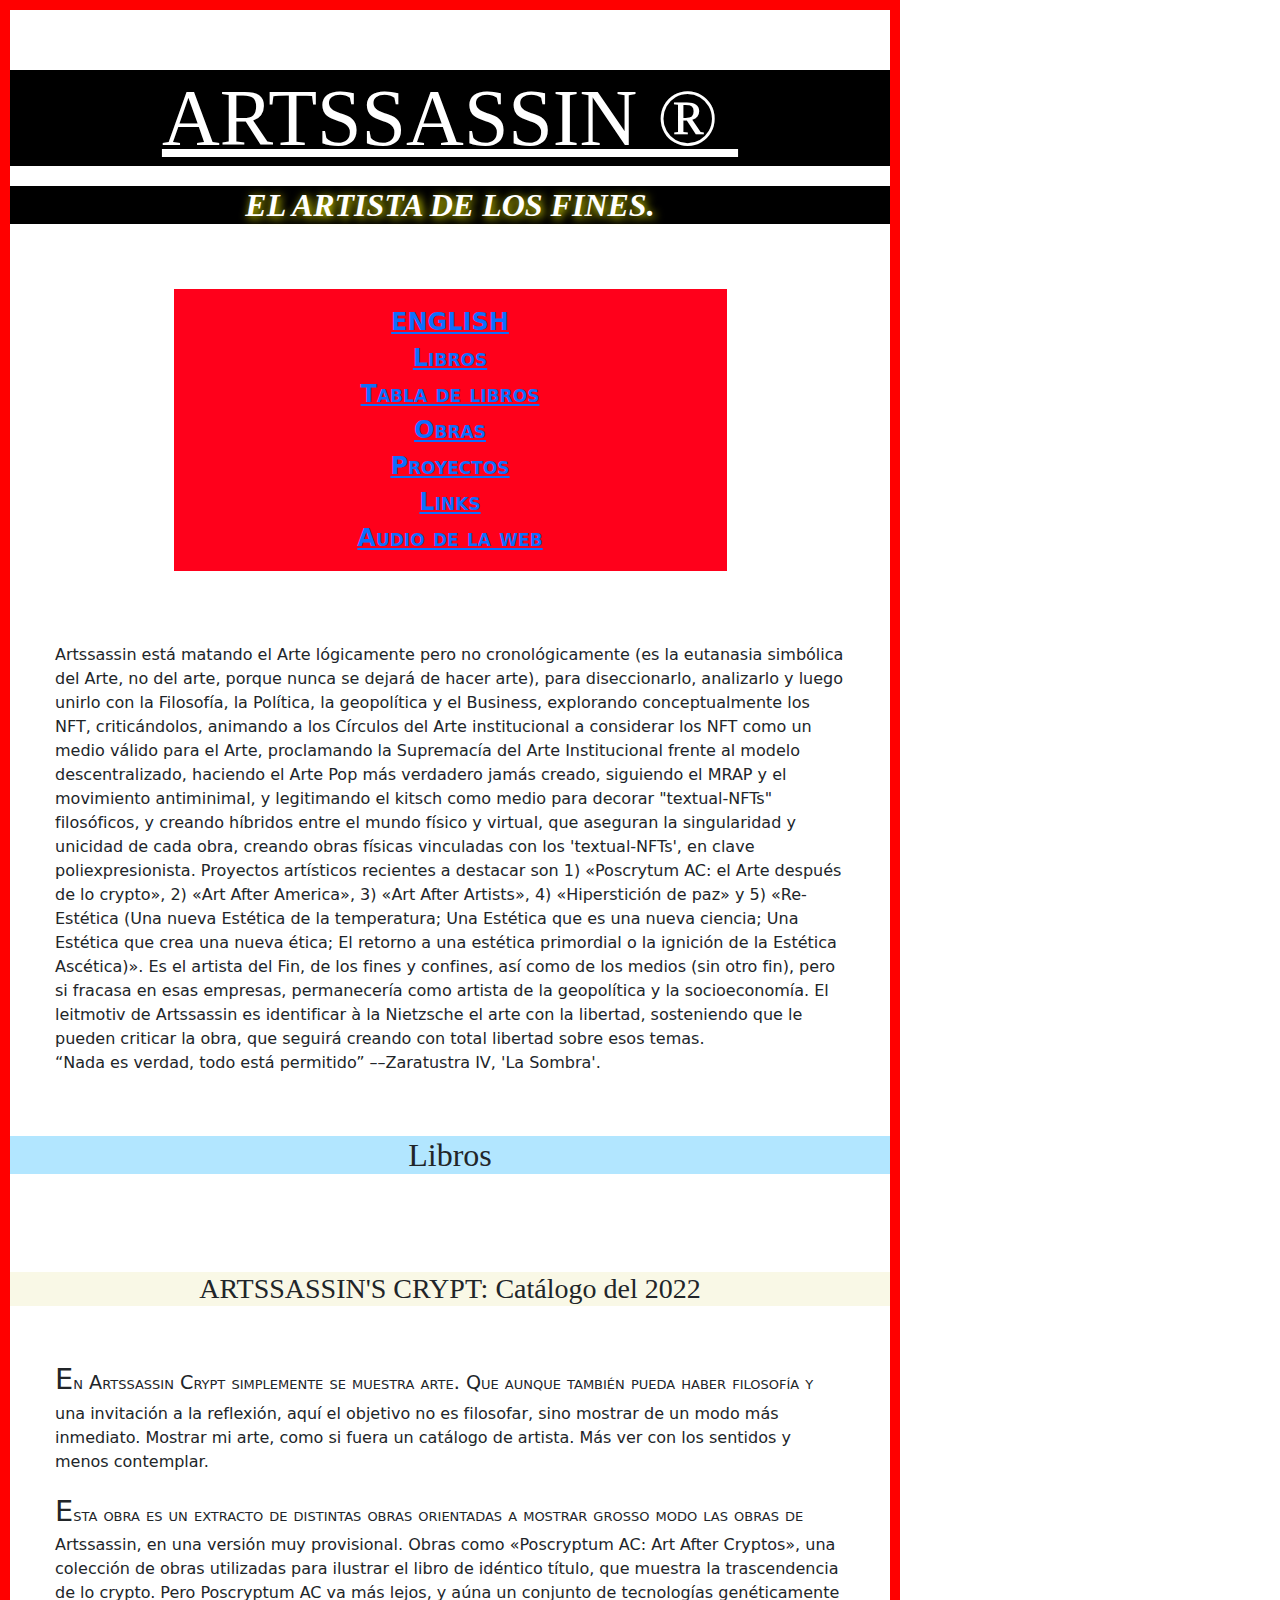
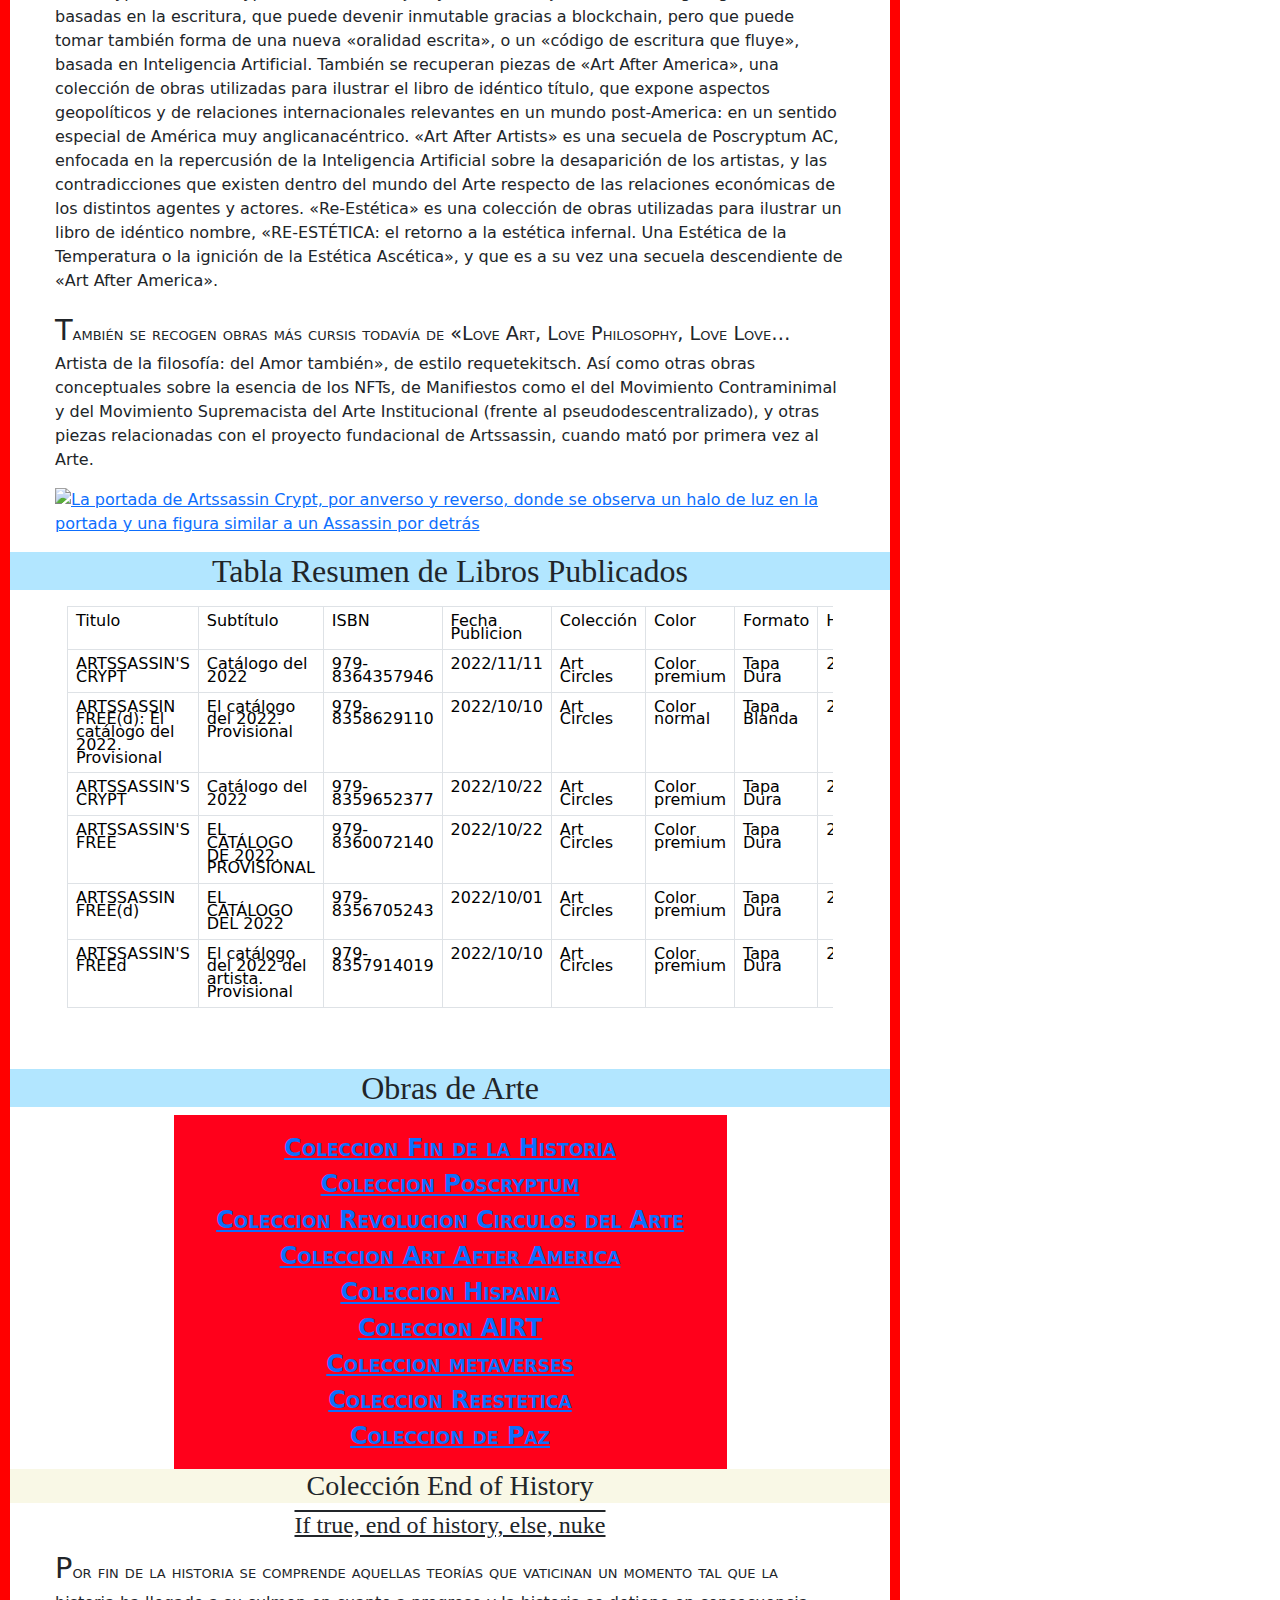
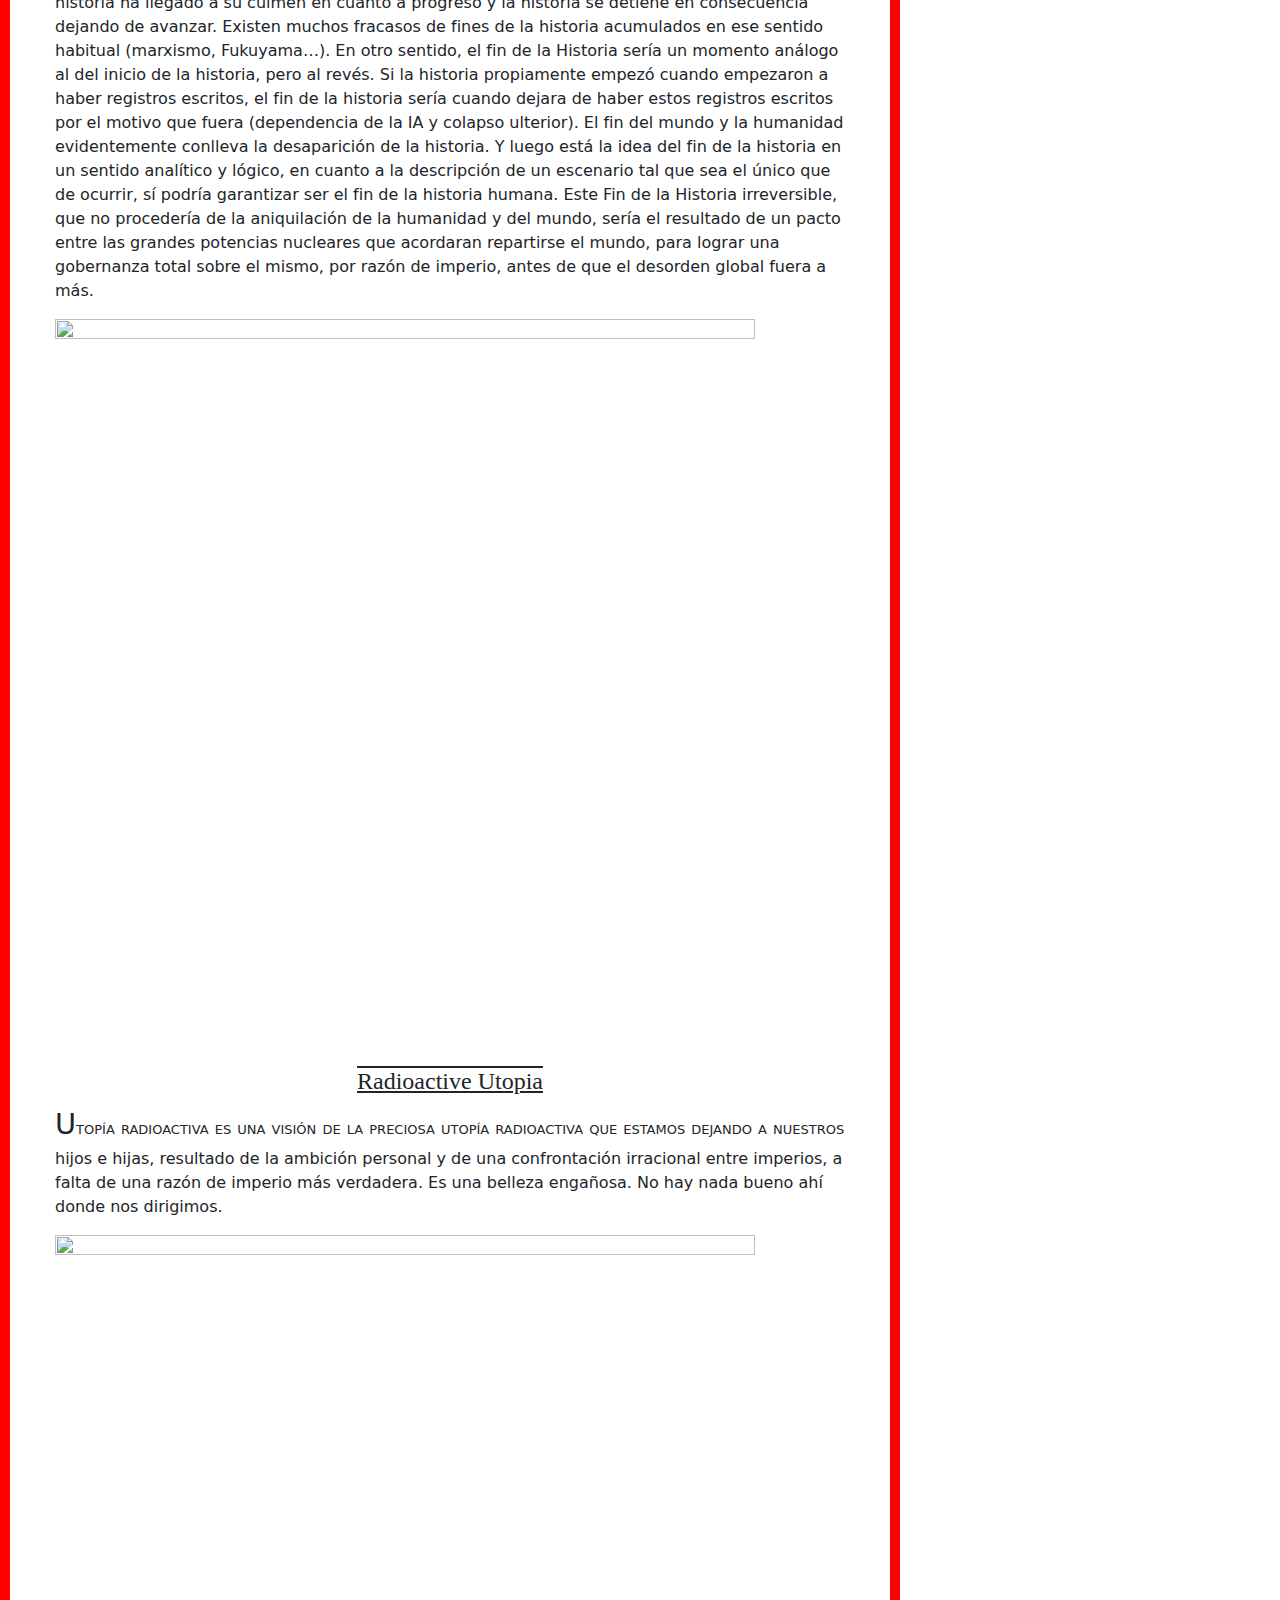
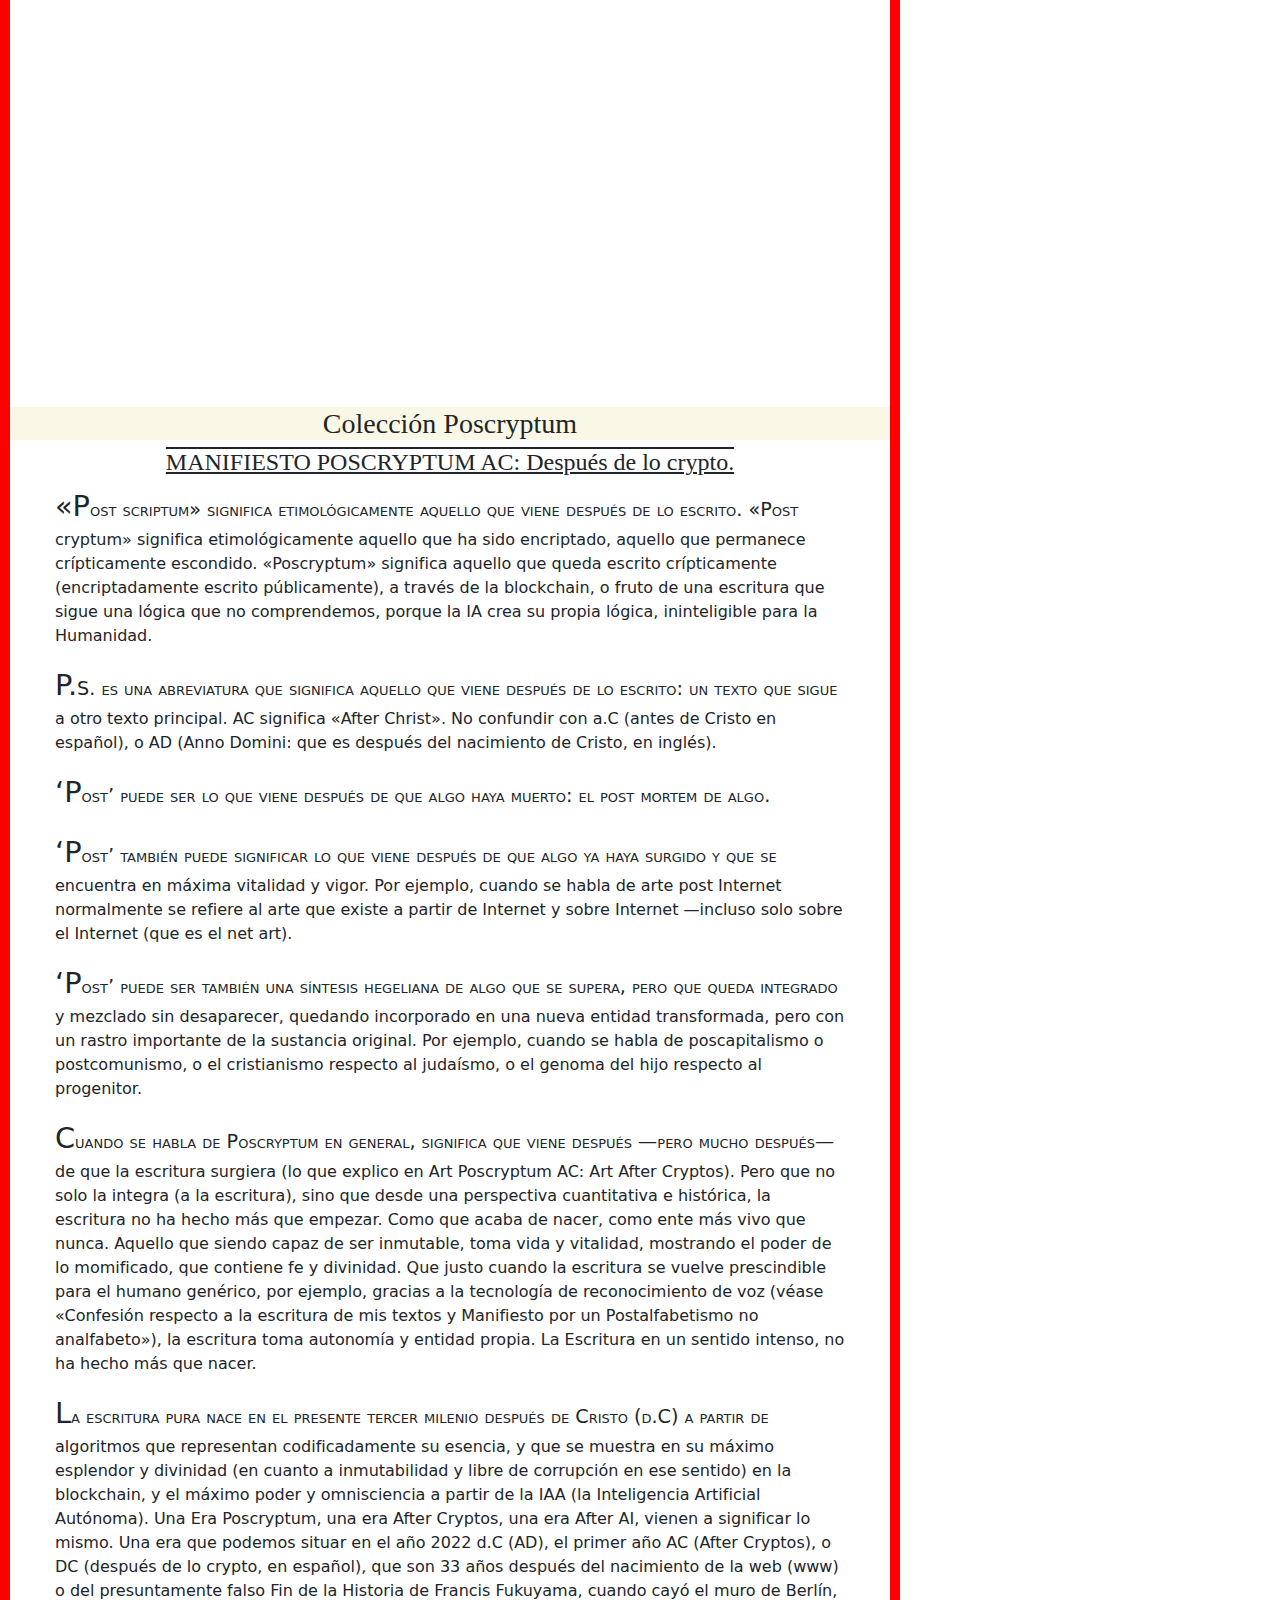
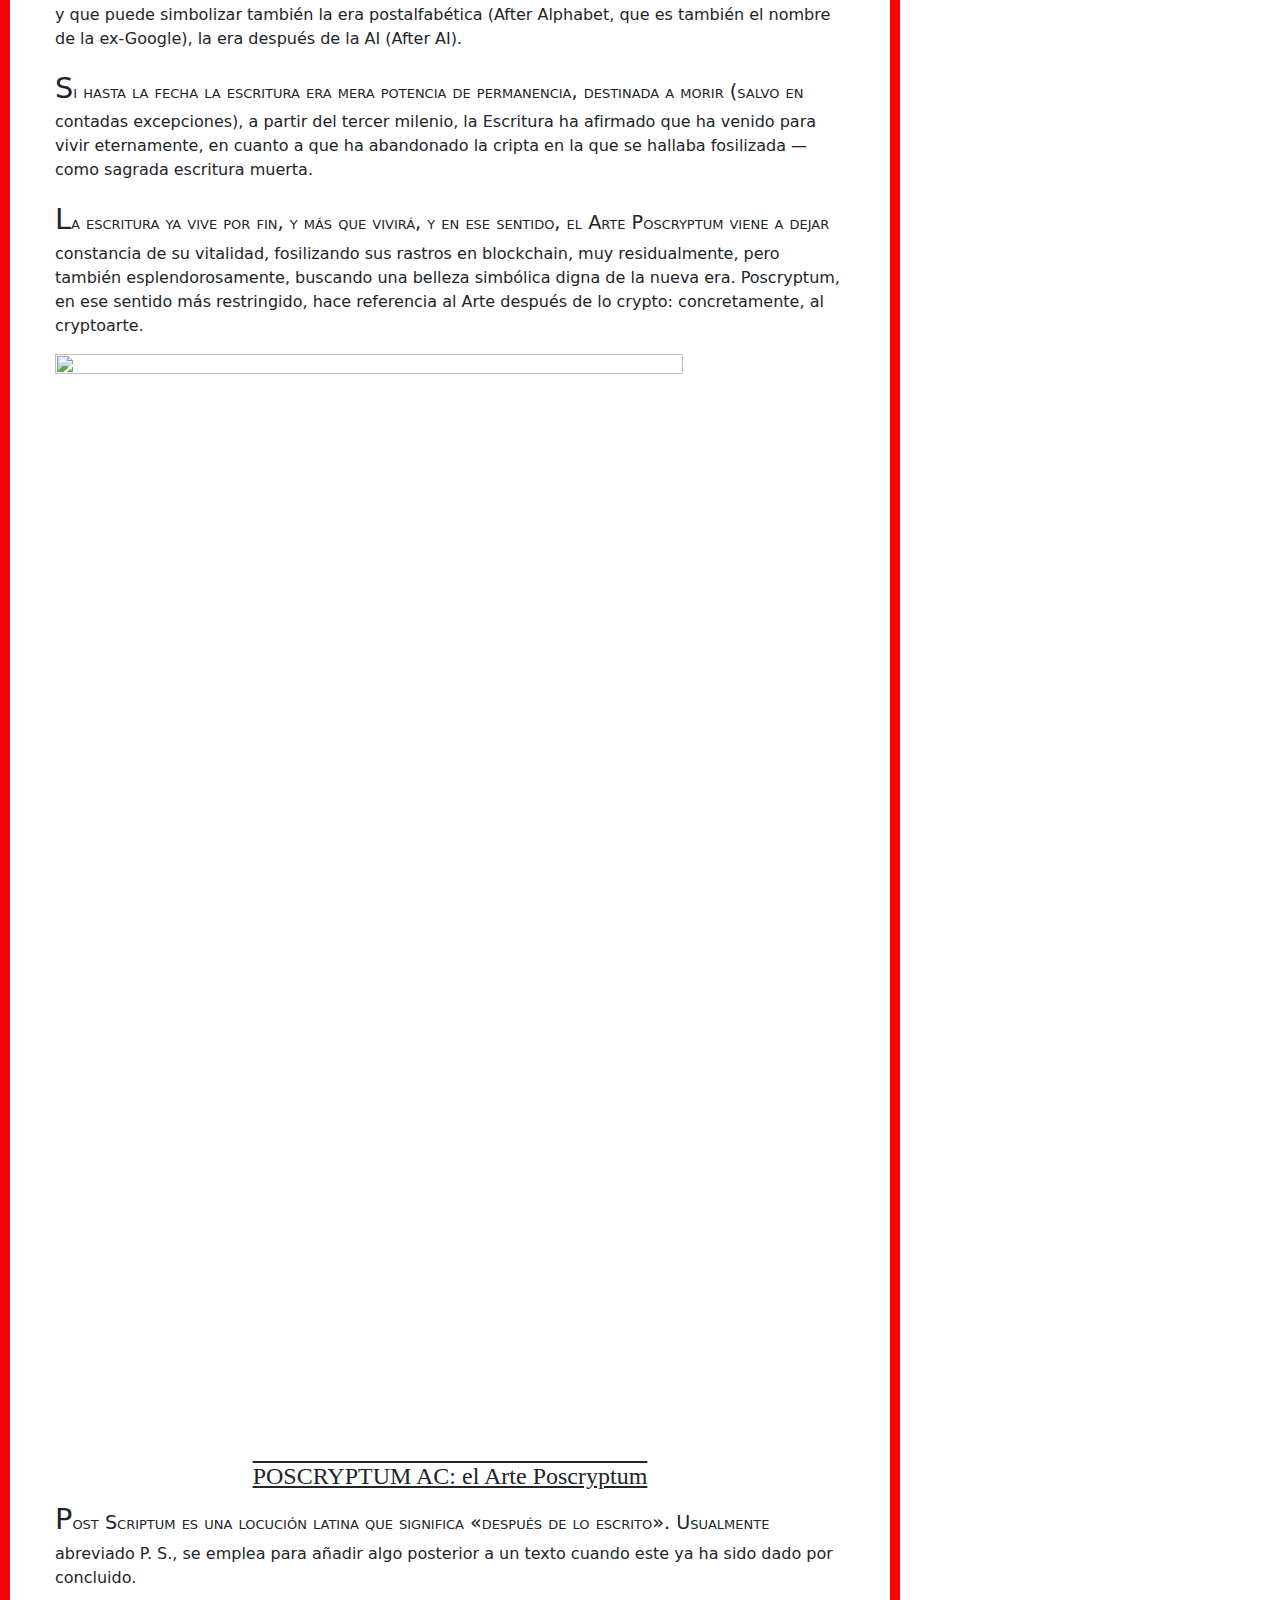
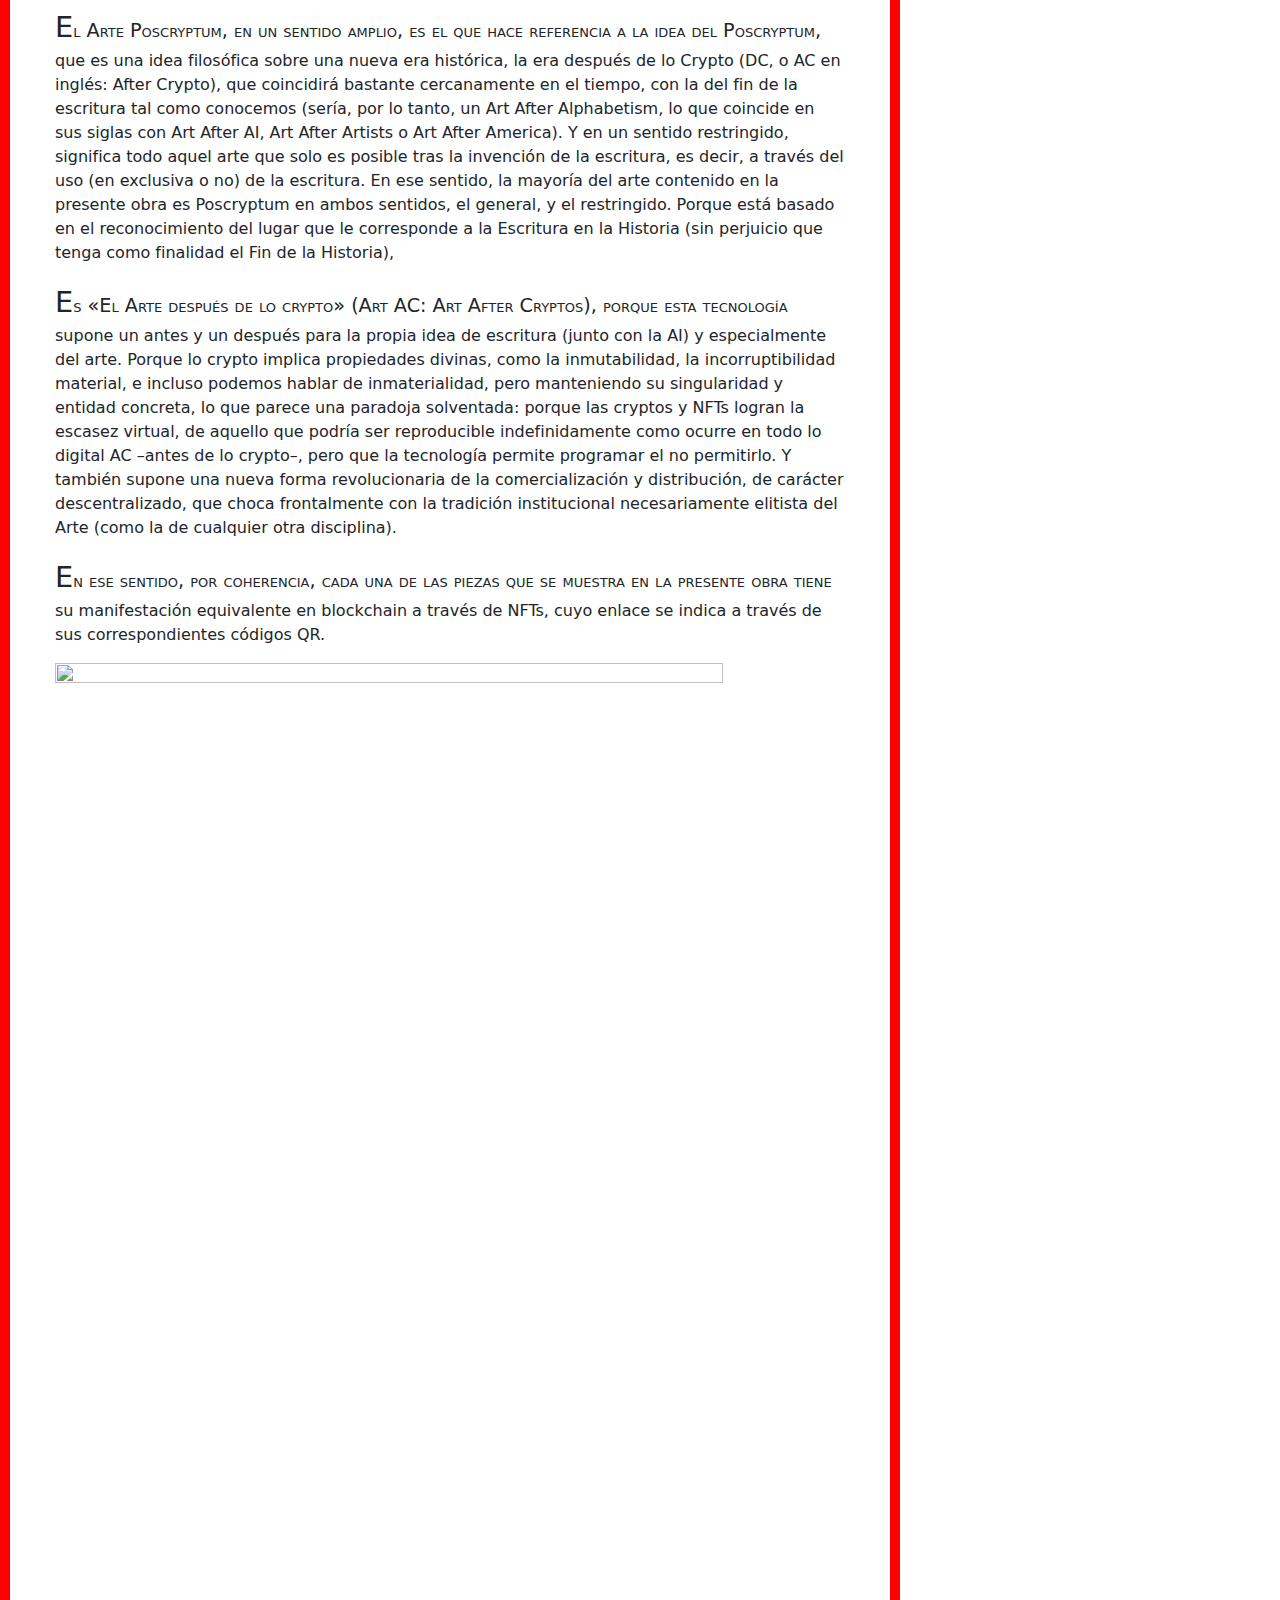
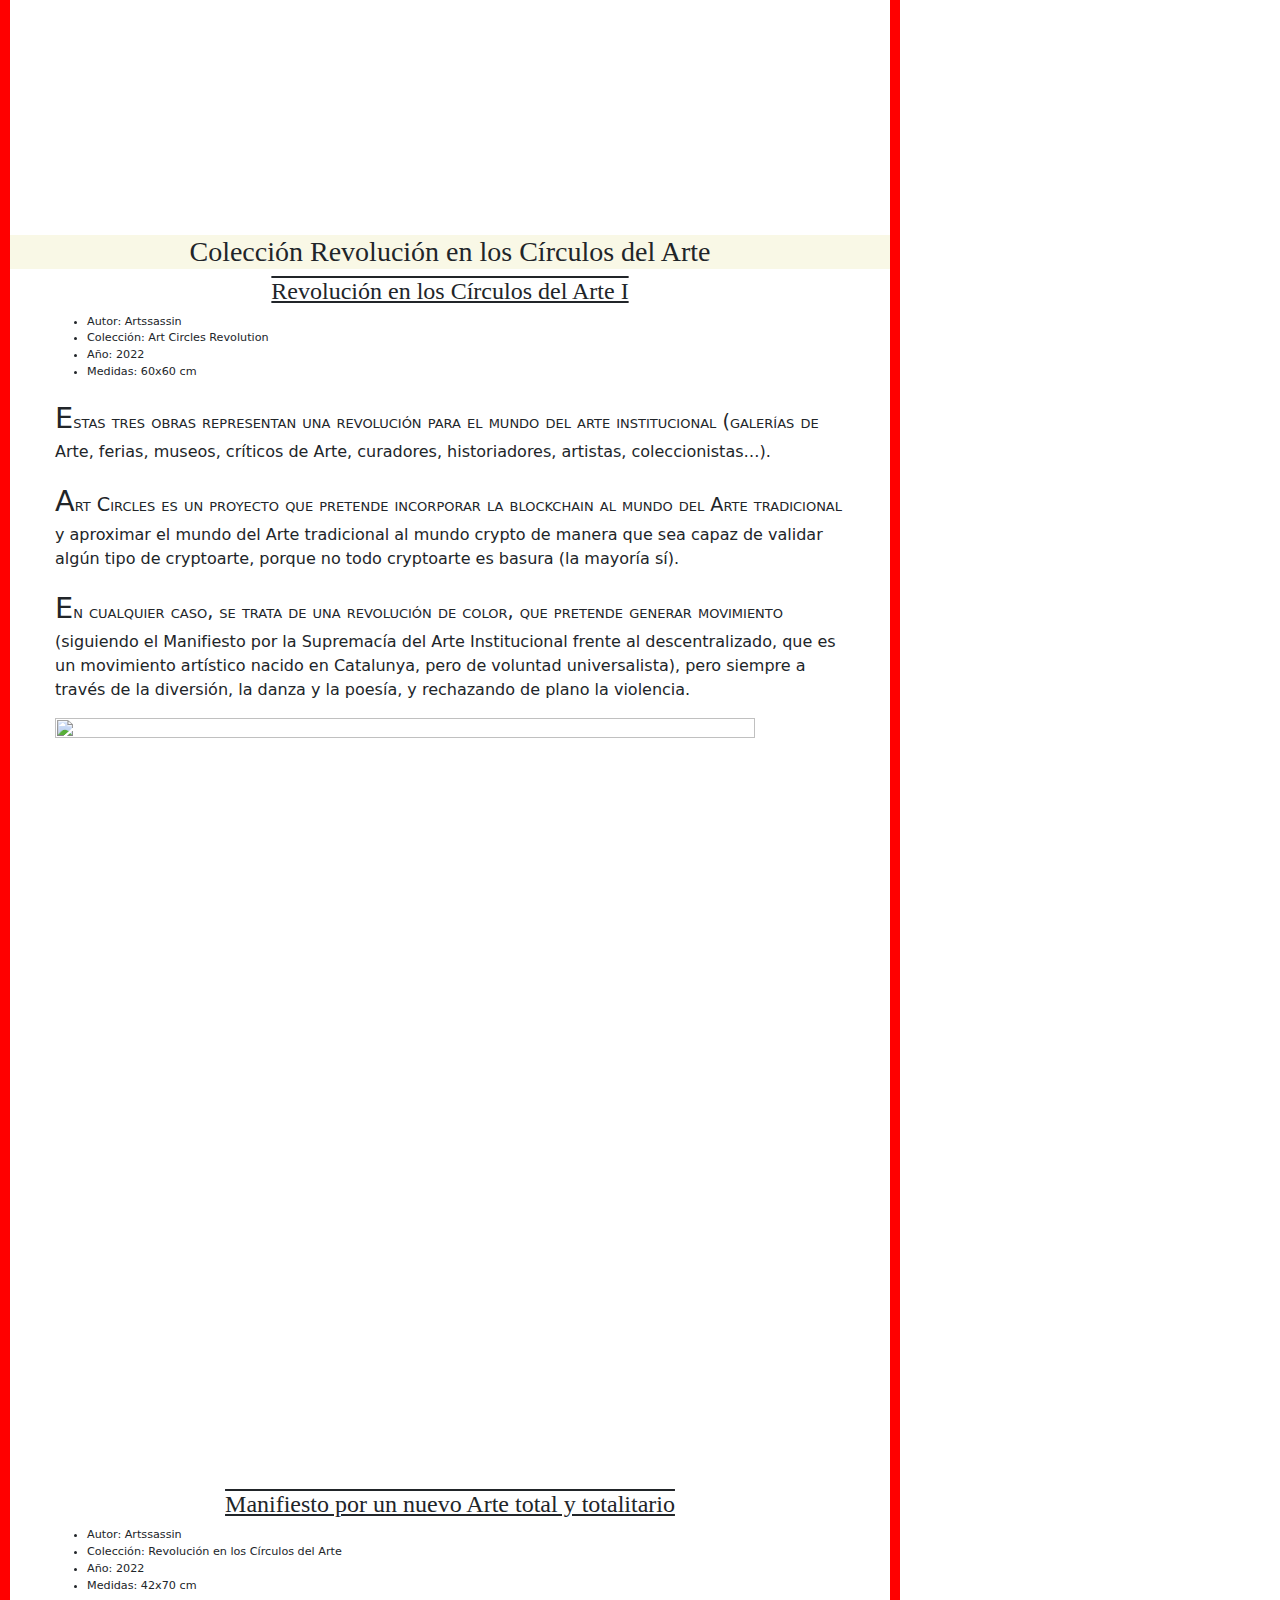
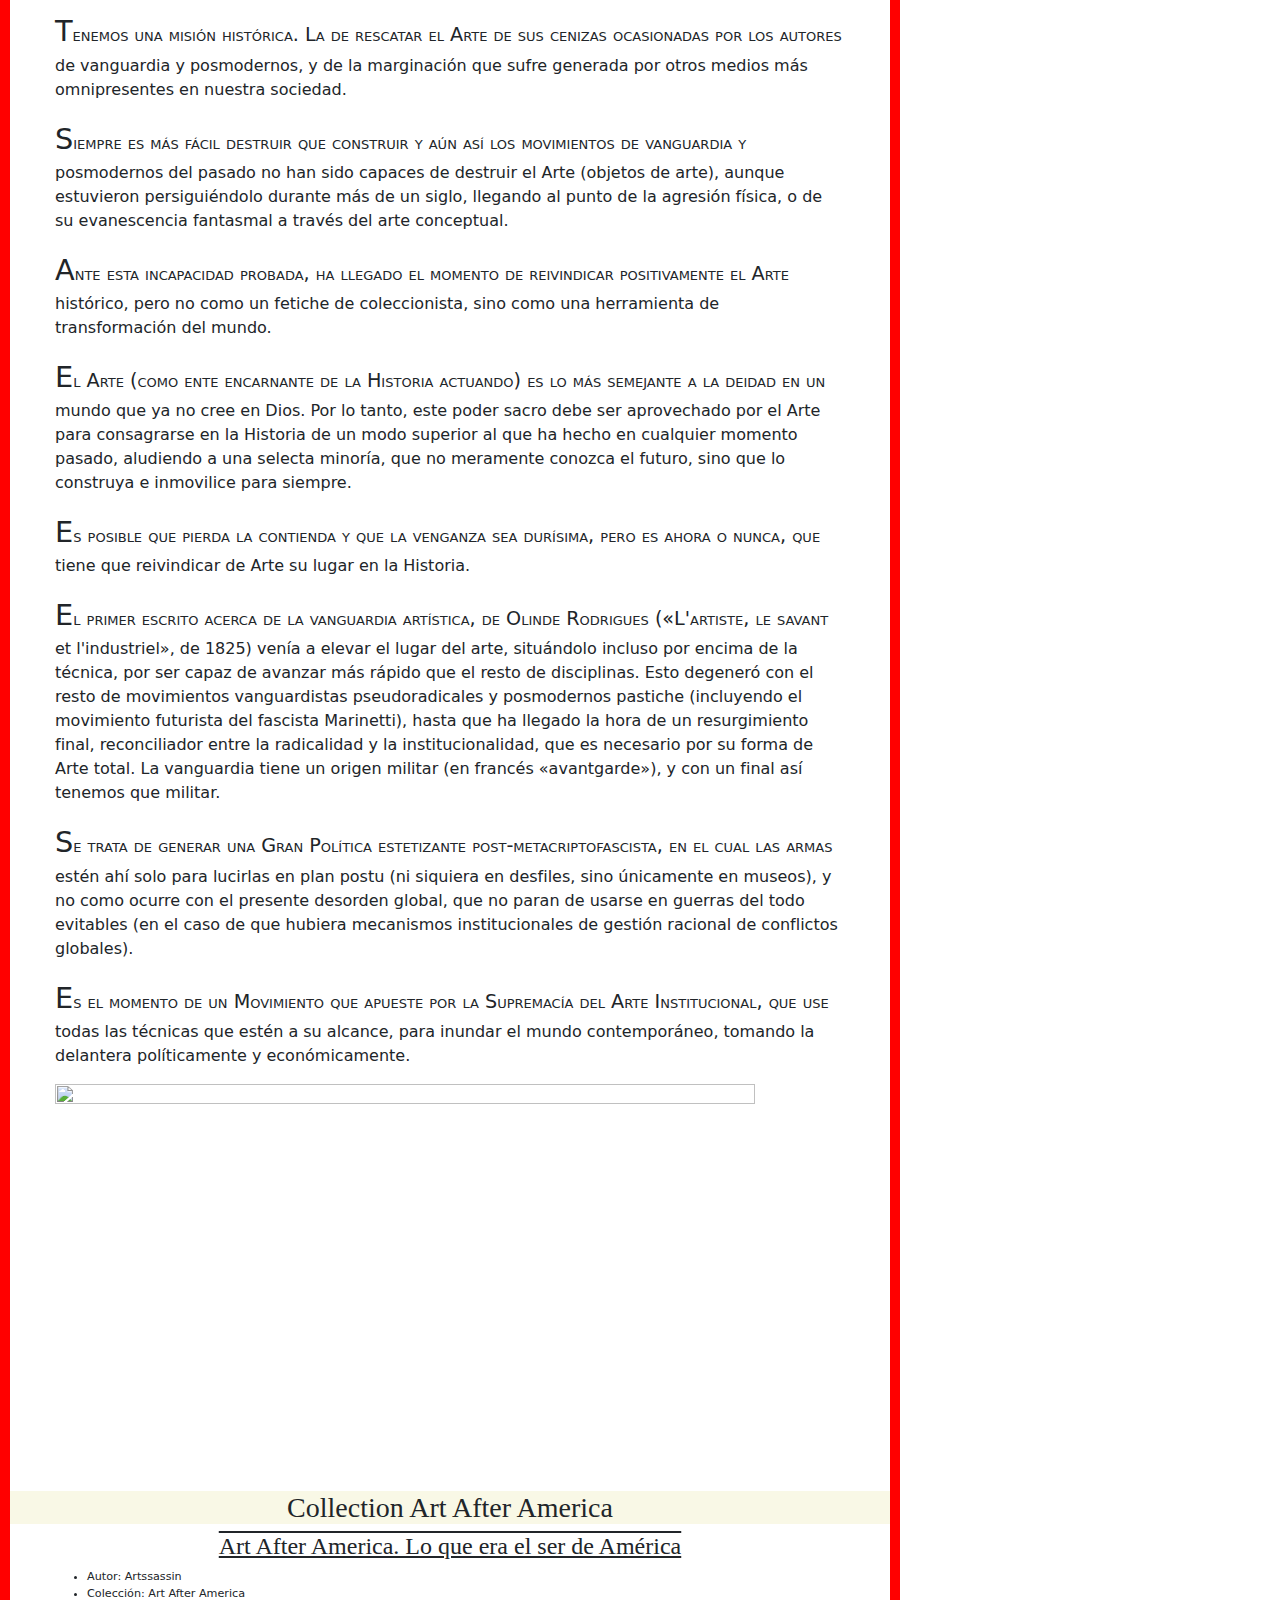
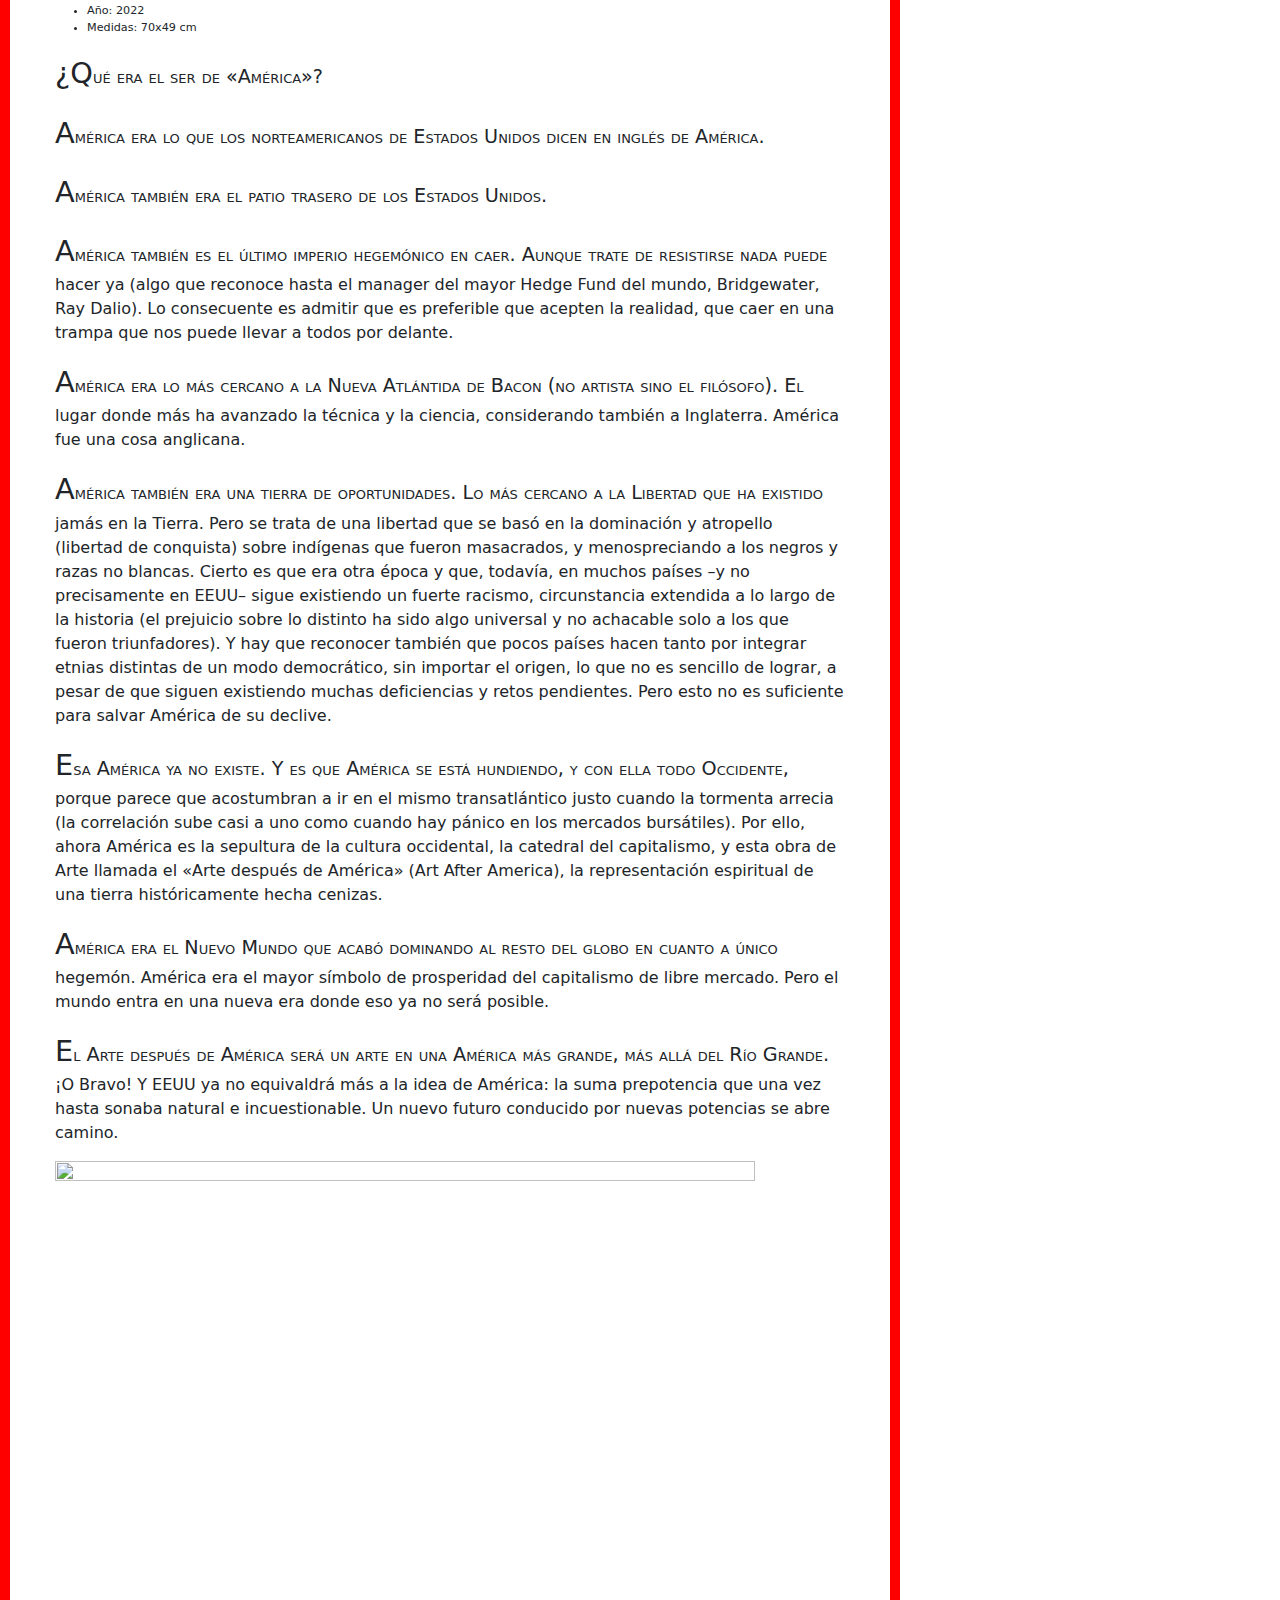
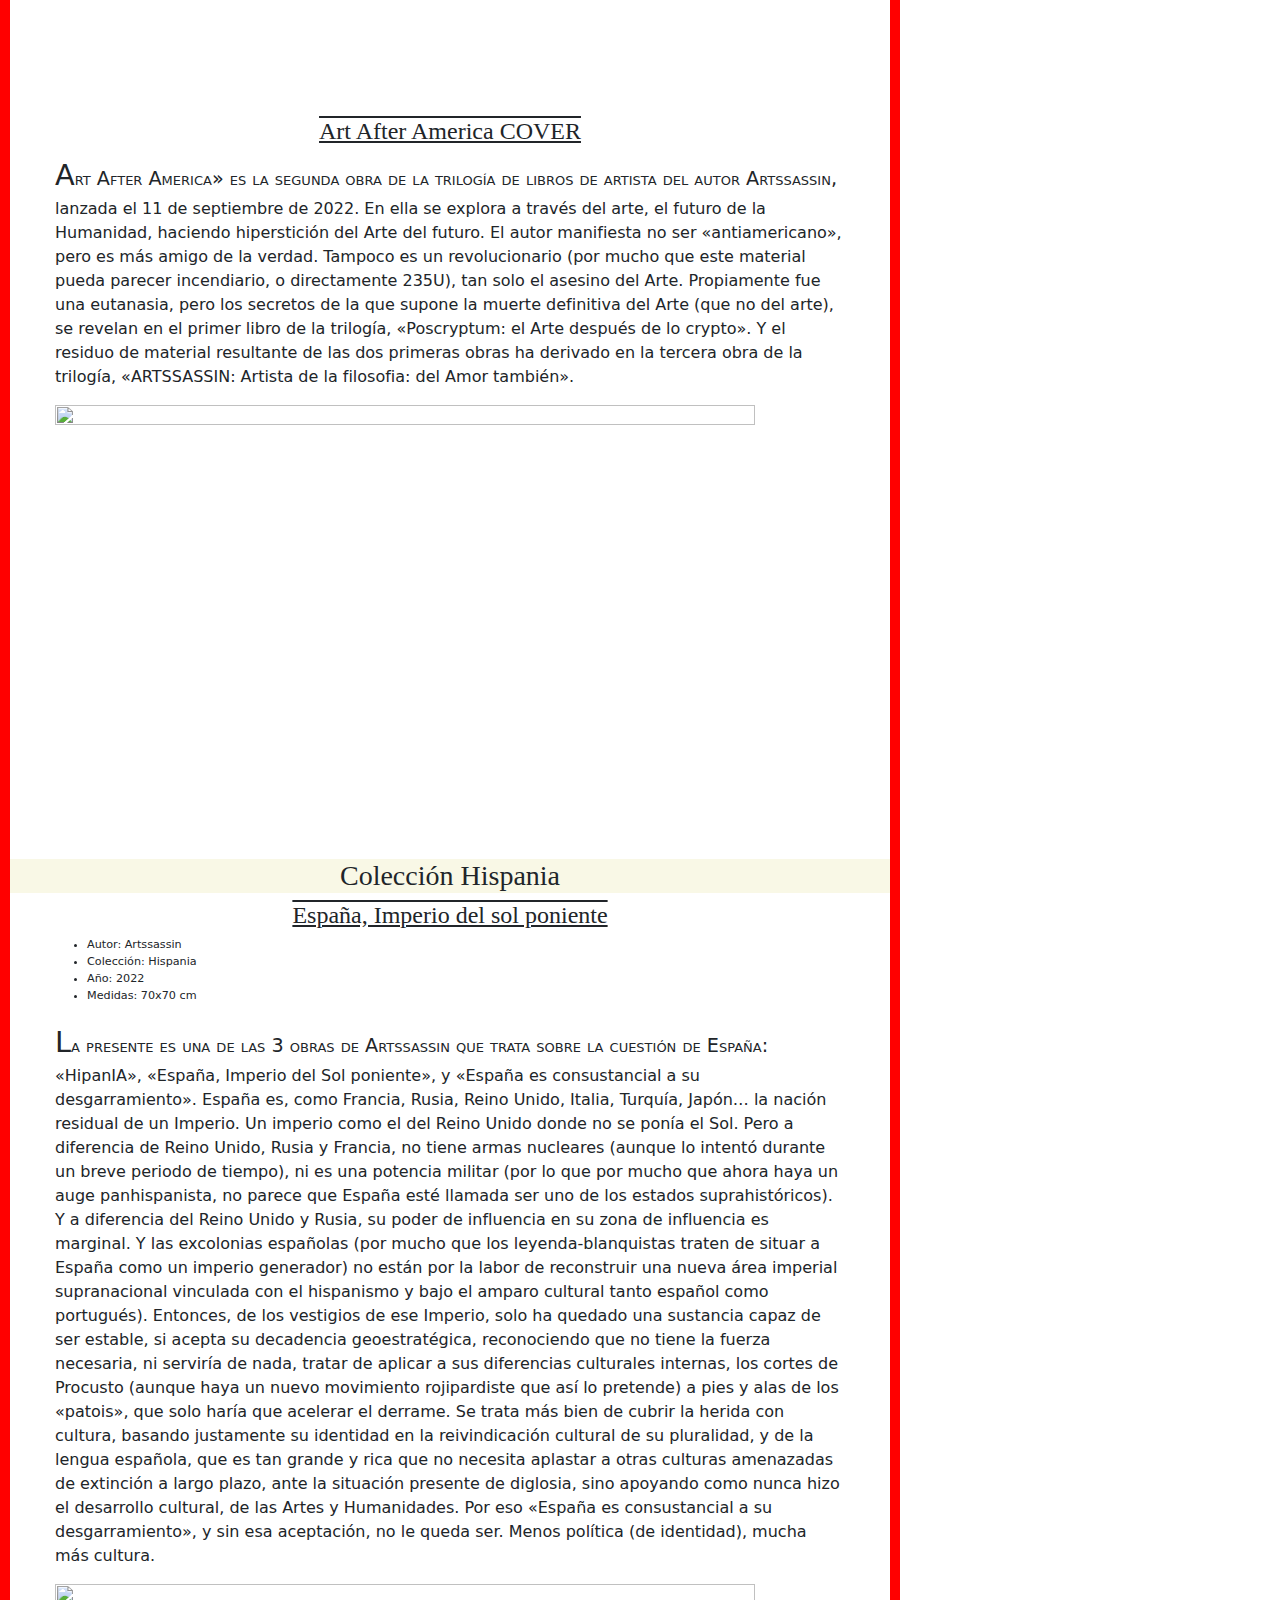
==== commit b43edd39: "Update index.html" ====
--- a/index.html
+++ b/index.html
@@ -1,10 +1,4 @@
 <!DOCTYPE html>
-<html lang="es">
-    <head>
-        <title>Web simplificada y sobria de Artssassin® ESPAÑOL </title>
-        
-        
-    </head><!DOCTYPE html>
 <html lang="es">
     <head>
         <title>Web simplificada y sobria de Artssassin® ESPAÑOL </title>
@@ -26,6 +20,10 @@
             }
 
         </style>
+
+          <meta name="viewport" content="width=device-width, initial-scale=1">
+  <link href="https://cdn.jsdelivr.net/npm/bootstrap@5.2.3/dist/css/bootstrap.min.css" rel="stylesheet">
+  <script src="https://cdn.jsdelivr.net/npm/bootstrap@5.2.3/dist/js/bootstrap.bundle.min.js"></script>
         
     </head>
     <body>
@@ -107,7 +105,13 @@
                         
                         <h2> Tabla Resumen de Libros Publicados </h2>
                         
-                        <table dir="ltr" ><colgroup><col/><col/><col/><col/><col/><col /><col/><col/><col/><col /><col /><col /></colgroup>
+
+<div class="container mt-3">
+ 
+
+<div class="table-responsive">
+
+                        <table class="table table-bordered" dir="ltr" ><colgroup><col/><col/><col/><col/><col/><col /><col/><col/><col/><col /><col /><col /></colgroup>
                             <tbody>
                                 <tr>
                                     <td data-sheets-value="{&quot;1&quot;:2,&quot;2&quot;:&quot;Titulo&quot;}">Titulo</td>
@@ -233,6 +237,9 @@
                                 </tr>
                             </tbody>
                         </table>
+                        </div>
+
+</div>
                         </article>
                         
                     </section>
@@ -681,660 +688,4 @@
             
         </footer> 
     </body>
-</html>    <body>
-        
-            <header>
-                
-                <p>&nbsp;</p>
-                <h1><u>Artssassin &reg;&nbsp;</u></h1>
-                
-                <h1><span style="font-size: 14px;">El Artista de los fines.</span></h1>
-                <p>&nbsp;</p>
-                
-                <nav>
-                    <a href="https://www.artssassin.com/eng.html">ENGLISH</a><br />
-                    <a href="#libros">Libros</a><br />
-                    <a href="#tabla">Tabla de libros</a><br />
-                    <a href="#obras">Obras</a><br />
-                    <a href="#proyectos">Proyectos</a><br />
-                    <a href="#links">Links</a><br />
-                    <a href="#audiopaz">Audio de la web</a><br />
-                </nav>
-                
-            </header>
-       <main>  
-                
-
-                
-                    <section id="bio">
-                        
-                        <br>
-                        <br>
-                        <br>
-
-
-                        Artssassin está matando el Arte lógicamente pero no cronológicamente (es la eutanasia simbólica del Arte, no del arte, porque nunca se dejará de hacer arte), para diseccionarlo, analizarlo y luego unirlo con la Filosofía, la Política, la geopolítica y el Business, explorando conceptualmente los NFT, criticándolos, animando a los Círculos del Arte institucional a considerar los NFT como un medio válido para el Arte, proclamando la Supremacía del Arte Institucional frente al modelo descentralizado, haciendo el Arte Pop más verdadero jamás creado, siguiendo el MRAP y el movimiento antiminimal, y legitimando el kitsch como medio para decorar "textual-NFTs" filosóficos, y creando híbridos entre el mundo físico y virtual, que aseguran la singularidad y unicidad de cada obra, creando obras físicas vinculadas con los 'textual-NFTs', en clave poliexpresionista. Proyectos artísticos recientes a destacar son 1) «Poscrytum AC: el Arte después de lo crypto», 2) «Art After America», 3) «Art After Artists», 4) «Hiperstición de paz» y 5) «Re-Estética (Una nueva Estética de la temperatura; Una Estética que es una nueva ciencia; Una Estética que crea una nueva ética; El retorno a una estética primordial o la ignición de la Estética Ascética)».  
-                        Es el artista del Fin, de los fines y confines, así como de los medios (sin otro fin), pero si fracasa en esas empresas, permanecería como artista de la geopolítica y la socioeconomía. 
-                        El leitmotiv de Artssassin es identificar à la Nietzsche el arte con la libertad, sosteniendo que le pueden criticar la obra, que seguirá creando con total libertad sobre esos temas. 
-
-                        <blockquote>  “Nada es verdad, todo está permitido” ––Zaratustra IV, 'La Sombra'. </blockquote>
-
-
-
-                    </section>
-
-
-                    <section id="libros">
-                        
-                        <p>&nbsp;</p>
-                       
-                        <h2>Libros</h2>
-                        <p>&nbsp;</p>
-                        
-                        
-                       <!-- <article>
-                            
-                          
-                            <h3 id="title" class="a-spacing-none a-text-normal"><span id="productTitle" class="a-size-extra-large">ARTSSASSIN'S FREEd: El cat&aacute;logo del 2022 del artista. Provisional&nbsp;</span></h3>
-                            <p><span class="a-size-extra-large">Los libros Artssassin Free(d) (traducido como Artssassin libre/liberado) y Artssassin Crypt son los &uacute;nicos libros de la colecci&oacute;n que van m&aacute;s directamente al Arte. Aunque todos pueden considerarse como libros de artista, la intenci&oacute;n del resto es mostrar una filosof&iacute;a artistizada, y un arte filos&oacute;fico, de manera tal que, alguien cuando comprara esos libros, pudiera decir indistintamente que ha comprado un libro de Arte, o que ha comprado un libro de filosof&iacute;a. Pero no de una filosof&iacute;a en un sentido espiritual, o m&iacute;stico, sino de literalmente filosof&iacute;a en forma(s) de arte. Y no de un arte que tiene forma de ideas (que tambi&eacute;n), como el conceptual, sino forma de im&aacute;genes. En estos dos libros no: simplemente se muestra arte. Que aunque tambi&eacute;n pueda haber filosof&iacute;a y una invitaci&oacute;n a la reflexi&oacute;n, aqu&iacute; el objetivo no es filosofar, sino mostrar de un modo m&aacute;s inmediato. Mostrar mi arte, como si fuera un cat&aacute;logo de artista. M&aacute;s ver con los sentidos y menos contemplar.</span></p>
-                            <p>Esta obra es un extracto de distintas obras orientadas a mostrar grosso modo las obras de Artssassin, en una versi&oacute;n muy provisional. Obras como &laquo;Poscryptum AC: Art After Cryptos&raquo;, una colecci&oacute;n de obras utilizadas para ilustrar el libro de id&eacute;ntico t&iacute;tulo, que muestra la trascendencia de lo crypto. Pero Poscryptum AC va m&aacute;s lejos, y a&uacute;na un conjunto de tecnolog&iacute;as gen&eacute;ticamente basadas en la escritura, que puede devenir inmutable gracias a blockchain, pero que puede tomar tambi&eacute;n forma de una nueva &laquo;oralidad escrita&raquo;, o un &laquo;c&oacute;digo de escritura que fluye&raquo;, basada en Inteligencia Artificial. Tambi&eacute;n se recuperan piezas de &laquo;Art After America&raquo;, una colecci&oacute;n de obras utilizadas para ilustrar el libro de id&eacute;ntico t&iacute;tulo, que expone aspectos geopol&iacute;ticos y de relaciones internacionales relevantes en un mundo post-America: en un sentido especial de Am&eacute;rica muy anglicanac&eacute;ntrico. &laquo;Art After Artists&raquo; es una secuela de Poscryptum AC, enfocada en la repercusi&oacute;n de la Inteligencia Artificial sobre la desaparici&oacute;n de los artistas, y las contradicciones que existen dentro del mundo del Arte respecto de las relaciones econ&oacute;micas de los distintos agentes y actores. &laquo;Re-Est&eacute;tica&raquo; es una colecci&oacute;n de obras utilizadas para ilustrar un libro de id&eacute;ntico nombre, &laquo;RE-EST&Eacute;TICA: el retorno a la est&eacute;tica infernal. Una Est&eacute;tica de la Temperatura o la ignici&oacute;n de la Est&eacute;tica Asc&eacute;tica&raquo;, y que es a su vez una secuela descendiente de &laquo;Art After America&raquo;.</p>
-                            <p>Tambi&eacute;n se recogen obras m&aacute;s cursis todav&iacute;a de &laquo;Love Art, Love Philosophy, Love Love&hellip; Artista de la filosof&iacute;a: del Amor tambi&eacute;n&raquo;, de estilo requetekitsch. As&iacute; como otras obras conceptuales sobre la esencia de los NFTs, de Manifiestos como el del Movimiento Contraminimal y del Movimiento Supremacista del Arte Institucional (frente al pseudodescentralizado), y otras piezas relacionadas con el proyecto fundacional de Artssassin, cuando mat&oacute; por primera vez al Arte.</p>
-                            <p><span class="a-size-extra-large"> <a title="Artssassin Free" href="https://www.amazon.es/dp/B0BKHPXNV5"><img id="imageartssassinfree" src="https://ipfs.io/ipfs/bafybeiaqssqwex2i47qftxfxlacub7lvxiuoktbqrdx2czljhtij2p263m/image.jpeg" alt="La portada del libro Artssassin Free, con una imagen futurista de un Assasin Creed o simlar" width="700" height="500" /></a></span></p>                     
-                        </article> -->
-                        
-                        <article>
-                            
-                            
-                            <p>&nbsp;</p>
-                            <h3 id="title2" class="a-spacing-none a-text-normal"><span id="productTitle2" class="a-size-extra-large">ARTSSASSIN'S CRYPT: Cat&aacute;logo del 2022</span></h3>
-                            <p>&nbsp;</p>
-                            <p>En Artssassin Crypt simplemente se muestra arte. Que aunque tambi&eacute;n pueda haber filosof&iacute;a y una invitaci&oacute;n a la reflexi&oacute;n, aqu&iacute; el objetivo no es filosofar, sino mostrar de un modo m&aacute;s inmediato. Mostrar mi arte, como si fuera un cat&aacute;logo de artista. M&aacute;s ver con los sentidos y menos contemplar.</p>
-                            <p>Esta obra es un extracto de distintas obras orientadas a mostrar grosso modo las obras de Artssassin, en una versi&oacute;n muy provisional. Obras como &laquo;Poscryptum AC: Art After Cryptos&raquo;, una colecci&oacute;n de obras utilizadas para ilustrar el libro de id&eacute;ntico t&iacute;tulo, que muestra la trascendencia de lo crypto. Pero Poscryptum AC va m&aacute;s lejos, y a&uacute;na un conjunto de tecnolog&iacute;as gen&eacute;ticamente basadas en la escritura, que puede devenir inmutable gracias a blockchain, pero que puede tomar tambi&eacute;n forma de una nueva &laquo;oralidad escrita&raquo;, o un &laquo;c&oacute;digo de escritura que fluye&raquo;, basada en Inteligencia Artificial. Tambi&eacute;n se recuperan piezas de &laquo;Art After America&raquo;, una colecci&oacute;n de obras utilizadas para ilustrar el libro de id&eacute;ntico t&iacute;tulo, que expone aspectos geopol&iacute;ticos y de relaciones internacionales relevantes en un mundo post-America: en un sentido especial de Am&eacute;rica muy anglicanac&eacute;ntrico. &laquo;Art After Artists&raquo; es una secuela de Poscryptum AC, enfocada en la repercusi&oacute;n de la Inteligencia Artificial sobre la desaparici&oacute;n de los artistas, y las contradicciones que existen dentro del mundo del Arte respecto de las relaciones econ&oacute;micas de los distintos agentes y actores. &laquo;Re-Est&eacute;tica&raquo; es una colecci&oacute;n de obras utilizadas para ilustrar un libro de id&eacute;ntico nombre, &laquo;RE-EST&Eacute;TICA: el retorno a la est&eacute;tica infernal. Una Est&eacute;tica de la Temperatura o la ignici&oacute;n de la Est&eacute;tica Asc&eacute;tica&raquo;, y que es a su vez una secuela descendiente de &laquo;Art After America&raquo;.</p>
-                            <p>Tambi&eacute;n se recogen obras m&aacute;s cursis todav&iacute;a de &laquo;Love Art, Love Philosophy, Love Love&hellip; Artista de la filosof&iacute;a: del Amor tambi&eacute;n&raquo;, de estilo requetekitsch. As&iacute; como otras obras conceptuales sobre la esencia de los NFTs, de Manifiestos como el del Movimiento Contraminimal y del Movimiento Supremacista del Arte Institucional (frente al pseudodescentralizado), y otras piezas relacionadas con el proyecto fundacional de Artssassin, cuando mat&oacute; por primera vez al Arte.</p>
-                            <p> <a title="Artssassin Crypt" href="https://www.amazon.es/dp/B0BMSV6JVT"> <img id="imageartssassincrypt" src="https://i.seadn.io/gae/YdXmd9rI_GBr_RXpdj6iLAN1FGthJ279vykgnSoQdOStr1sB23Y25Cabr527RQPGKoWmsywOgEi3KEKewvTCfOvDCJHSiIaRJHeE?auto=format&w=1000" alt="La portada de Artssassin Crypt, por anverso y reverso, donde se observa un halo de luz en la portada y una figura similar a un Assassin por detr&aacute;s" width="700" height="500" /> </a></p>
-                            
-                            
-                        </article>
-                        
-                        <article id=tabla>
-                        
-                        <h2> Tabla Resumen de Libros Publicados </h2>
-                        
-                        <table dir="ltr" ><colgroup><col/><col/><col/><col/><col/><col /><col/><col/><col/><col /><col /><col /></colgroup>
-                            <tbody>
-                                <tr>
-                                    <td data-sheets-value="{&quot;1&quot;:2,&quot;2&quot;:&quot;Titulo&quot;}">Titulo</td>
-                                    <td data-sheets-value="{&quot;1&quot;:2,&quot;2&quot;:&quot;Subt&iacute;tulo&quot;}">Subt&iacute;tulo</td>
-                                    <td data-sheets-value="{&quot;1&quot;:2,&quot;2&quot;:&quot;ISBN&quot;}">ISBN</td>
-                                    <td data-sheets-value="{&quot;1&quot;:2,&quot;2&quot;:&quot;Fecha Publicion&quot;}">Fecha Publicion</td>
-                                    <td data-sheets-value="{&quot;1&quot;:2,&quot;2&quot;:&quot;Colecci&oacute;n&quot;}">Colecci&oacute;n</td>
-                                    <td data-sheets-value="{&quot;1&quot;:2,&quot;2&quot;:&quot;Color&quot;}">Color</td>
-                                    <td data-sheets-value="{&quot;1&quot;:2,&quot;2&quot;:&quot;Formato&quot;}">Formato</td>
-                                    <td data-sheets-value="{&quot;1&quot;:2,&quot;2&quot;:&quot;H&quot;}">H</td>
-                                    <td data-sheets-value="{&quot;1&quot;:2,&quot;2&quot;:&quot;L&quot;}">L</td>
-                                    <td data-sheets-value="{&quot;1&quot;:2,&quot;2&quot;:&quot;N&uacute;m P&aacute;g&quot;}">N&uacute;m P&aacute;g</td>
-                                    <td data-sheets-value="{&quot;1&quot;:2,&quot;2&quot;:&quot;Precio&quot;}">Precio</td>
-                                    <td data-sheets-value="{&quot;1&quot;:2,&quot;2&quot;:&quot;Link&quot;}">Link</td>
-                                </tr>
-                                <tr>
-                                    <td data-sheets-value="{&quot;1&quot;:2,&quot;2&quot;:&quot;ARTSSASSIN'S CRYPT&quot;}">ARTSSASSIN'S CRYPT</td>
-                                    <td data-sheets-value="{&quot;1&quot;:2,&quot;2&quot;:&quot;Cat&aacute;logo del 2022&quot;}">Cat&aacute;logo del 2022</td>
-                                    <td data-sheets-value="{&quot;1&quot;:2,&quot;2&quot;:&quot; 979-8359652377&quot;}">979-8364357946</td>
-                                    <td data-sheets-value="{&quot;1&quot;:3,&quot;3&quot;:44856}" data-sheets-numberformat="{&quot;1&quot;:5,&quot;2&quot;:&quot;yyyy/m/d&quot;,&quot;3&quot;:1}">2022/11/11</td>
-                                    <td data-sheets-value="{&quot;1&quot;:2,&quot;2&quot;:&quot;Art Circles&quot;}">Art Circles</td>
-                                    <td data-sheets-value="{&quot;1&quot;:2,&quot;2&quot;:&quot;Color premium&quot;}">Color premium</td>
-                                    <td data-sheets-value="{&quot;1&quot;:2,&quot;2&quot;:&quot;Tapa Dura&quot;}">Tapa Dura</td>
-                                    <td data-sheets-value="{&quot;1&quot;:3,&quot;3&quot;:27}">27</td>
-                                    <td data-sheets-value="{&quot;1&quot;:3,&quot;3&quot;:21}">21</td>
-                                    <td data-sheets-value="{&quot;1&quot;:3,&quot;3&quot;:140}">153</td>
-                                    <td data-sheets-value="{&quot;1&quot;:3,&quot;3&quot;:45.76}">55</td>
-                                    <td data-sheets-value="{&quot;1&quot;:2,&quot;2&quot;:&quot;https://www.amazon.es/dp/B0BMSV6JVT &quot;}" data-sheets-hyperlink="https://www.amazon.es/dp/B0BMSV6JVT">
-                                        <div>
-                                            <div><a class="in-cell-link" href="https://www.amazon.es/dp/B0BMSV6JVT" target="_blank" rel="noopener">https://www.amazon.es/dp/B0BKHS2CQH</a></div>
-                                        </div>
-                                    </td>
-                                </tr>
-                                <tr>
-                                    <td data-sheets-value="{&quot;1&quot;:2,&quot;2&quot;:&quot;ARTSSASSIN FREE(d): El cat&aacute;logo del 2022. Provisional&quot;}">ARTSSASSIN FREE(d): El cat&aacute;logo del 2022. Provisional</td>
-                                    <td data-sheets-value="{&quot;1&quot;:2,&quot;2&quot;:&quot;El cat&aacute;logo del 2022. Provisional&quot;}">El cat&aacute;logo del 2022. Provisional</td>
-                                    <td data-sheets-value="{&quot;1&quot;:2,&quot;2&quot;:&quot;979-8358629110&quot;}">979-8358629110</td>
-                                    <td data-sheets-value="{&quot;1&quot;:3,&quot;3&quot;:44844}" data-sheets-numberformat="{&quot;1&quot;:5,&quot;2&quot;:&quot;yyyy/m/d&quot;,&quot;3&quot;:1}">2022/10/10</td>
-                                    <td data-sheets-value="{&quot;1&quot;:2,&quot;2&quot;:&quot;Art Circles&quot;}">Art Circles</td>
-                                    <td data-sheets-value="{&quot;1&quot;:2,&quot;2&quot;:&quot;Color normal&quot;}">Color normal</td>
-                                    <td data-sheets-value="{&quot;1&quot;:2,&quot;2&quot;:&quot;Tapa Blanda&quot;}">Tapa Blanda</td>
-                                    <td data-sheets-value="{&quot;1&quot;:3,&quot;3&quot;:27}">27</td>
-                                    <td data-sheets-value="{&quot;1&quot;:3,&quot;3&quot;:21}">21</td>
-                                    <td data-sheets-value="{&quot;1&quot;:3,&quot;3&quot;:126}">126</td>
-                                    <td data-sheets-value="{&quot;1&quot;:3,&quot;3&quot;:36.4}">36,4</td>
-                                    <td data-sheets-value="{&quot;1&quot;:2,&quot;2&quot;:&quot;https://www.amazon.es/dp/B0BJNJ85MM&quot;}" data-sheets-hyperlink="https://www.amazon.es/dp/B0BJNJ85MM">
-                                        <div>
-                                            <div><a class="in-cell-link" href="https://www.amazon.es/dp/B0BJNJ85MM" target="_blank" rel="noopener">https://www.amazon.es/dp/B0BJNJ85MM</a></div>
-                                        </div>
-                                    </td>
-                                </tr>
-                                <tr>
-                                    <td data-sheets-value="{&quot;1&quot;:2,&quot;2&quot;:&quot;ARTSSASSIN'S CRYPT&quot;}">ARTSSASSIN'S CRYPT</td>
-                                    <td data-sheets-value="{&quot;1&quot;:2,&quot;2&quot;:&quot;Cat&aacute;logo del 2022&quot;}">Cat&aacute;logo del 2022</td>
-                                    <td data-sheets-value="{&quot;1&quot;:2,&quot;2&quot;:&quot; 979-8359652377&quot;}">979-8359652377</td>
-                                    <td data-sheets-value="{&quot;1&quot;:3,&quot;3&quot;:44856}" data-sheets-numberformat="{&quot;1&quot;:5,&quot;2&quot;:&quot;yyyy/m/d&quot;,&quot;3&quot;:1}">2022/10/22</td>
-                                    <td data-sheets-value="{&quot;1&quot;:2,&quot;2&quot;:&quot;Art Circles&quot;}">Art Circles</td>
-                                    <td data-sheets-value="{&quot;1&quot;:2,&quot;2&quot;:&quot;Color premium&quot;}">Color premium</td>
-                                    <td data-sheets-value="{&quot;1&quot;:2,&quot;2&quot;:&quot;Tapa Dura&quot;}">Tapa Dura</td>
-                                    <td data-sheets-value="{&quot;1&quot;:3,&quot;3&quot;:27}">27</td>
-                                    <td data-sheets-value="{&quot;1&quot;:3,&quot;3&quot;:21}">21</td>
-                                    <td data-sheets-value="{&quot;1&quot;:3,&quot;3&quot;:140}">140</td>
-                                    <td data-sheets-value="{&quot;1&quot;:3,&quot;3&quot;:45.76}">45,76</td>
-                                    <td data-sheets-value="{&quot;1&quot;:2,&quot;2&quot;:&quot;https://www.amazon.es/dp/B0BKHS2CQH&quot;}" data-sheets-hyperlink="https://www.amazon.es/dp/B0BKHS2CQH">
-                                        <div>
-                                            <div><a class="in-cell-link" href="https://www.amazon.es/dp/B0BKHS2CQH" target="_blank" rel="noopener">https://www.amazon.es/dp/B0BKHS2CQH</a></div>
-                                        </div>
-                                    </td>
-                                </tr>
-                                <tr>
-                                    <td data-sheets-value="{&quot;1&quot;:2,&quot;2&quot;:&quot;ARTSSASSIN'S FREE&quot;}">ARTSSASSIN'S FREE</td>
-                                    <td data-sheets-value="{&quot;1&quot;:2,&quot;2&quot;:&quot;EL CAT&Aacute;LOGO DE 2022. PROVISIONAL&quot;}">EL CAT&Aacute;LOGO DE 2022. PROVISIONAL</td>
-                                    <td data-sheets-value="{&quot;1&quot;:2,&quot;2&quot;:&quot;979-8360072140&quot;}">979-8360072140</td>
-                                    <td data-sheets-value="{&quot;1&quot;:3,&quot;3&quot;:44857}" data-sheets-numberformat="{&quot;1&quot;:5,&quot;2&quot;:&quot;yyyy/m/d&quot;,&quot;3&quot;:1}">2022/10/22</td>
-                                    <td data-sheets-value="{&quot;1&quot;:2,&quot;2&quot;:&quot;Art Circles&quot;}">Art Circles</td>
-                                    <td data-sheets-value="{&quot;1&quot;:2,&quot;2&quot;:&quot;Color premium&quot;}">Color premium</td>
-                                    <td data-sheets-value="{&quot;1&quot;:2,&quot;2&quot;:&quot;Tapa Dura&quot;}">Tapa Dura</td>
-                                    <td data-sheets-value="{&quot;1&quot;:3,&quot;3&quot;:27}">27</td>
-                                    <td data-sheets-value="{&quot;1&quot;:3,&quot;3&quot;:21}">21</td>
-                                    <td data-sheets-value="{&quot;1&quot;:3,&quot;3&quot;:140}">140</td>
-                                    <td data-sheets-value="{&quot;1&quot;:3,&quot;3&quot;:52}">52</td>
-                                    <td data-sheets-value="{&quot;1&quot;:2,&quot;2&quot;:&quot;https://www.amazon.es/dp/B0BKHPV7NM&quot;}" data-sheets-hyperlink="https://www.amazon.es/dp/B0BKHPV7NM">
-                                        <div>
-                                            <div><a class="in-cell-link" href="https://www.amazon.es/dp/B0BKHPV7NM" target="_blank" rel="noopener">https://www.amazon.es/dp/B0BKHPV7NM</a></div>
-                                        </div>
-                                    </td>
-                                </tr>
-                                <tr>
-                                    <td data-sheets-value="{&quot;1&quot;:2,&quot;2&quot;:&quot;ARTSSASSIN FREE(d)&quot;}">ARTSSASSIN FREE(d)</td>
-                                    <td data-sheets-value="{&quot;1&quot;:2,&quot;2&quot;:&quot;EL CAT&Aacute;LOGO DEL 2022&quot;}">EL CAT&Aacute;LOGO DEL 2022</td>
-                                    <td data-sheets-value="{&quot;1&quot;:2,&quot;2&quot;:&quot; 979-8356705243&quot;}">979-8356705243</td>
-                                    <td data-sheets-value="{&quot;1&quot;:3,&quot;3&quot;:44835}" data-sheets-numberformat="{&quot;1&quot;:5,&quot;2&quot;:&quot;yyyy/mm/dd&quot;,&quot;3&quot;:1}">2022/10/01</td>
-                                    <td data-sheets-value="{&quot;1&quot;:2,&quot;2&quot;:&quot;Art Circles&quot;}">Art Circles</td>
-                                    <td data-sheets-value="{&quot;1&quot;:2,&quot;2&quot;:&quot;Color premium&quot;}">Color premium</td>
-                                    <td data-sheets-value="{&quot;1&quot;:2,&quot;2&quot;:&quot;Tapa Dura&quot;}">Tapa Dura</td>
-                                    <td data-sheets-value="{&quot;1&quot;:3,&quot;3&quot;:27}">27</td>
-                                    <td data-sheets-value="{&quot;1&quot;:3,&quot;3&quot;:21}">21</td>
-                                    <td data-sheets-value="{&quot;1&quot;:3,&quot;3&quot;:113}">113</td>
-                                    <td data-sheets-value="{&quot;1&quot;:3,&quot;3&quot;:83}">83</td>
-                                    <td data-sheets-value="{&quot;1&quot;:2,&quot;2&quot;:&quot;https://www.amazon.es/dp/B0BHR3ZY9F&quot;}" data-sheets-hyperlink="https://www.amazon.es/dp/B0BHR3ZY9F">
-                                        <div>
-                                            <div><a class="in-cell-link" href="https://www.amazon.es/dp/B0BHR3ZY9F" target="_blank" rel="noopener">https://www.amazon.es/dp/B0BHR3ZY9F</a></div>
-                                        </div>
-                                    </td>
-                                </tr>
-                                <tr>
-                                    <td data-sheets-value="{&quot;1&quot;:2,&quot;2&quot;:&quot;ARTSSASSIN'S FREEd&quot;}">ARTSSASSIN'S FREEd</td>
-                                    <td data-sheets-value="{&quot;1&quot;:2,&quot;2&quot;:&quot;El cat&aacute;logo del 2022 del artista. Provisional&quot;}">El cat&aacute;logo del 2022 del artista. Provisional</td>
-                                    <td data-sheets-value="{&quot;1&quot;:2,&quot;2&quot;:&quot;979-8357914019&quot;}">979-8357914019</td>
-                                    <td data-sheets-value="{&quot;1&quot;:3,&quot;3&quot;:44844}" data-sheets-numberformat="{&quot;1&quot;:5,&quot;2&quot;:&quot;yyyy/m/d&quot;,&quot;3&quot;:1}">2022/10/10</td>
-                                    <td data-sheets-value="{&quot;1&quot;:2,&quot;2&quot;:&quot;Art Circles&quot;}">Art Circles</td>
-                                    <td data-sheets-value="{&quot;1&quot;:2,&quot;2&quot;:&quot;Color premium&quot;}">Color premium</td>
-                                    <td data-sheets-value="{&quot;1&quot;:2,&quot;2&quot;:&quot;Tapa Dura&quot;}">Tapa Dura</td>
-                                    <td data-sheets-value="{&quot;1&quot;:3,&quot;3&quot;:27}">27</td>
-                                    <td data-sheets-value="{&quot;1&quot;:3,&quot;3&quot;:21}">21</td>
-                                    <td data-sheets-value="{&quot;1&quot;:3,&quot;3&quot;:140}">140</td>
-                                    <td data-sheets-value="{&quot;1&quot;:3,&quot;3&quot;:46.8}">46,8</td>
-                                    <td data-sheets-value="{&quot;1&quot;:2,&quot;2&quot;:&quot;https://www.amazon.es/dp/B0BKHPXNV5&quot;}" data-sheets-hyperlink="https://www.amazon.es/dp/B0BKHPXNV5">
-                                        <div>
-                                            <div><a class="in-cell-link" href="https://www.amazon.es/dp/B0BKHPXNV5" target="_blank" rel="noopener">https://www.amazon.es/dp/B0BKHPXNV5</a></div>
-                                        </div>
-                                    </td>
-                                </tr>
-                            </tbody>
-                        </table>
-                        </article>
-                        
-                    </section>
-           
-           <section id="obras">
-               
-              
-               
-               <p>&nbsp;</p>
-               
-               <h2>Obras de Arte</h2>
-              
-             
-               <nav>
-                   <a href="#colfinhistoria">Coleccion Fin de la Historia</a><br />
-                   <a href="#colposcryptum">Coleccion Poscryptum </a><br />
-                   <a href="#colrevolucion">Coleccion Revolucion Circulos del Arte </a><br />
-                   <a href="#colartafteramerica">Coleccion Art After America</a><br />
-                   <a href="#colhispania">Coleccion Hispania</a><br />
-                   <a href="#colairt">Coleccion AIRT</a><br />
-                   <a href="#colmetaverses">Coleccion metaverses</a><br />
-                   <a href="#presreestetica">Coleccion Reestetica</a><br />
-                   <a href="#prespaz">Coleccion de Paz</a><br />
-               </nav>
-               
-               
-               <article id="colfinhistoria">
-               <h3><span style="font-weight: 400;">Colecci&oacute;n End of History</span></h3>
-               
-               <h4><span style="font-weight: 400;">If true, end of history, else, nuke</span></h4>
-               
-               <p><span style="font-weight: 400;">Por fin de la historia se comprende aquellas teor&iacute;as que vaticinan un momento tal que la historia ha llegado a su culmen en cuanto a progreso y la historia se detiene en consecuencia dejando de avanzar. Existen muchos fracasos de fines de la historia acumulados en ese sentido habitual (marxismo, Fukuyama&hellip;). En otro sentido, el fin de la Historia ser&iacute;a un momento an&aacute;logo al del inicio de la historia, pero al rev&eacute;s. Si la historia propiamente empez&oacute; cuando empezaron a haber registros escritos, el fin de la historia ser&iacute;a cuando dejara de haber estos registros escritos por el motivo que fuera (dependencia de la IA y colapso ulterior). El fin del mundo y la humanidad evidentemente conlleva la desaparici&oacute;n de la historia. Y luego est&aacute; la idea del fin de la historia en un sentido anal&iacute;tico y l&oacute;gico, en cuanto a la descripci&oacute;n de un escenario tal que sea el &uacute;nico que de ocurrir, s&iacute; podr&iacute;a garantizar ser el fin de la historia humana. Este Fin de la Historia irreversible, que no proceder&iacute;a de la aniquilaci&oacute;n de la humanidad y del mundo, ser&iacute;a el resultado de un pacto entre las grandes potencias nucleares que acordaran repartirse el mundo, para lograr una gobernanza total sobre el mismo, por raz&oacute;n de imperio, antes de que el desorden global fuera a m&aacute;s.&nbsp;</span></p>
-               <img id="imanuke" src="https://ipfs.io/ipfs/bafybeifrgl4zbmsfyq327i6wcevl5o2wjqxxjicdjonwmm5m64266z2j2i/image.jpeg" alt="" width="700" height="700" /><br /><br /><br />
-               <h4><span style="font-weight: 400;">Radioactive Utopia</span></h4>
-               <p><span style="font-weight: 400;">Utop&iacute;a radioactiva es una visi&oacute;n de la preciosa utop&iacute;a radioactiva que estamos dejando a nuestros hijos e hijas, resultado de la ambici&oacute;n personal y de una confrontaci&oacute;n irracional entre imperios, a falta de una raz&oacute;n de imperio m&aacute;s verdadera. Es una belleza enga&ntilde;osa. No hay nada bueno ah&iacute; donde nos dirigimos.</span></p>
-               
-               <img id="imaradioactive" src="https://ipfs.io/ipfs/bafybeifbymq5czlycqxkv7ifoj7t3i75xmpkeonmx4jsjyl4dogrm52zgq/image.jpeg" alt="" width="700" height="700" /><br /><br /><br /><br />
-               </article>
-               
-               <article id="colposcryptum">
-                   <h3><span style="font-weight: 400;">Colecci&oacute;n Poscryptum</span></h3>
-               
-               <h4><span style="font-weight: 400;">MANIFIESTO POSCRYPTUM AC: Despu&eacute;s de lo crypto.</span></h4>
-              
-               <p><span style="font-weight: 400;">&laquo;Post scriptum&raquo; significa etimol&oacute;gicamente aquello que viene despu&eacute;s de lo escrito. &laquo;Post cryptum&raquo; significa etimol&oacute;gicamente aquello que ha sido encriptado, aquello que permanece cr&iacute;pticamente escondido. &laquo;Poscryptum&raquo; significa aquello que queda escrito cr&iacute;pticamente (encriptadamente escrito p&uacute;blicamente), a trav&eacute;s de la blockchain, o fruto de una escritura que sigue una l&oacute;gica que no comprendemos, porque la IA crea su propia l&oacute;gica, ininteligible para la Humanidad.</span></p>
-              
-               <p><span style="font-weight: 400;">P.S. es una abreviatura que significa aquello que viene despu&eacute;s de lo escrito: un texto que sigue a otro texto principal. AC significa &laquo;After Christ&raquo;. No confundir con a.C (antes de Cristo en espa&ntilde;ol), o AD (Anno Domini: que es despu&eacute;s del nacimiento de Cristo, en ingl&eacute;s).</span></p>
-              
-               <p><span style="font-weight: 400;">&lsquo;Post&rsquo; puede ser lo que viene despu&eacute;s de que algo haya muerto: el post mortem de algo.</span></p>
-              
-               <p><span style="font-weight: 400;">&lsquo;Post&rsquo; tambi&eacute;n puede significar lo que viene despu&eacute;s de que algo ya haya surgido y que se encuentra en m&aacute;xima vitalidad y vigor. Por ejemplo, cuando se habla de arte post Internet normalmente se refiere al arte que existe a partir de Internet y sobre Internet &mdash;incluso solo sobre el Internet (que es el net art).</span></p>
-               
-               <p><span style="font-weight: 400;">&lsquo;Post&rsquo; puede ser tambi&eacute;n una s&iacute;ntesis hegeliana de algo que se supera, pero que queda integrado y mezclado sin desaparecer, quedando incorporado en una nueva entidad transformada, pero con un rastro importante de la sustancia original. Por ejemplo, cuando se habla de poscapitalismo o postcomunismo, o el cristianismo respecto al juda&iacute;smo, o el genoma del hijo respecto al progenitor.</span></p>
-              
-               <p><span style="font-weight: 400;">Cuando se habla de Poscryptum en general, significa que viene despu&eacute;s &mdash;pero mucho despu&eacute;s&mdash; de que la escritura surgiera (lo que explico en Art Poscryptum AC: Art After Cryptos). Pero que no solo la integra (a la escritura), sino que desde una perspectiva cuantitativa e hist&oacute;rica, la escritura no ha hecho m&aacute;s que empezar. Como que acaba de nacer, como ente m&aacute;s vivo que nunca. Aquello que siendo capaz de ser inmutable, toma vida y vitalidad, mostrando el poder de lo momificado, que contiene fe y divinidad. Que justo cuando la escritura se vuelve prescindible para el humano gen&eacute;rico, por ejemplo, gracias a la tecnolog&iacute;a de reconocimiento de voz (v&eacute;ase &laquo;Confesi&oacute;n respecto a la escritura de mis textos y Manifiesto por un Postalfabetismo no analfabeto&raquo;), la escritura toma autonom&iacute;a y entidad propia. La Escritura en un sentido intenso, no ha hecho m&aacute;s que nacer.</span></p>
-               
-               <p><span style="font-weight: 400;">La escritura pura nace en el presente tercer milenio despu&eacute;s de Cristo (d.C) a partir de algoritmos que representan codificadamente su esencia, y que se muestra en su m&aacute;ximo esplendor y divinidad (en cuanto a inmutabilidad y libre de corrupci&oacute;n en ese sentido) en la blockchain, y el m&aacute;ximo poder y omnisciencia a partir de la IAA (la Inteligencia Artificial Aut&oacute;noma). Una Era Poscryptum, una era After Cryptos, una era After AI, vienen a significar lo mismo. Una era que podemos situar en el a&ntilde;o 2022 d.C (AD), el primer a&ntilde;o AC (After Cryptos), o DC (despu&eacute;s de lo crypto, en espa&ntilde;ol), que son 33 a&ntilde;os despu&eacute;s del nacimiento de la web (www) o del presuntamente falso Fin de la Historia de Francis Fukuyama, cuando cay&oacute; el muro de Berl&iacute;n, y que puede simbolizar tambi&eacute;n la era postalfab&eacute;tica (After Alphabet, que es tambi&eacute;n el nombre de la ex-Google), la era despu&eacute;s de la AI (After AI).</span></p>
-              
-               <p><span style="font-weight: 400;">Si hasta la fecha la escritura era mera potencia de permanencia, destinada a morir (salvo en contadas excepciones), a partir del tercer milenio, la Escritura ha afirmado que ha venido para vivir eternamente, en cuanto a que ha abandonado la cripta en la que se hallaba fosilizada &mdash;como sagrada escritura muerta.</span></p>
-               
-               <p><span style="font-weight: 400;">La escritura ya vive por fin, y m&aacute;s que vivir&aacute;, y en ese sentido, el Arte Poscryptum viene a dejar constancia de su vitalidad, fosilizando sus rastros en blockchain, muy residualmente, pero tambi&eacute;n esplendorosamente, buscando una belleza simb&oacute;lica digna de la nueva era. Poscryptum, en ese sentido m&aacute;s restringido, hace referencia al Arte despu&eacute;s de lo crypto: concretamente, al cryptoarte.&nbsp;</span></p>
-               <img id="imaposcryptum" src="https://ipfs.io/ipfs/bafybeiehfkyacguv4mwxpax6cnijkp7gknxvsghhxnsgljaielk7ego724/image.png" alt="" width="628" height="1060" /><br /><br /><br />
-               <h4><span style="font-weight: 400;">POSCRYPTUM AC: el Arte Poscryptum</span></h4>
-               
-               <p><span style="font-weight: 400;">Post Scriptum​ es una locuci&oacute;n latina que significa &laquo;despu&eacute;s de lo escrito&raquo;. Usualmente abreviado P. S., se emplea para a&ntilde;adir algo posterior a un texto cuando este ya ha sido dado por concluido.</span></p>
-               
-               <p><span style="font-weight: 400;">El Arte Poscryptum, en un sentido amplio, es el que hace referencia a la idea del Poscryptum, que es una idea filos&oacute;fica sobre una nueva era hist&oacute;rica, la era despu&eacute;s de lo Crypto (DC, o AC en ingl&eacute;s: After Crypto), que coincidir&aacute; bastante cercanamente en el tiempo, con la del fin de la escritura tal como conocemos (ser&iacute;a, por lo tanto, un Art After Alphabetism, lo que coincide en sus siglas con Art After AI, Art After Artists o Art After America). Y en un sentido restringido, significa todo aquel arte que solo es posible tras la invenci&oacute;n de la escritura, es decir, a trav&eacute;s del uso (en exclusiva o no) de la escritura. En ese sentido, la mayor&iacute;a del arte contenido en la presente obra es Poscryptum en ambos sentidos, el general, y el restringido. Porque est&aacute; basado en el reconocimiento del lugar que le corresponde a la Escritura en la Historia (sin perjuicio que tenga como finalidad el Fin de la Historia),</span></p>
-               
-               <p><span style="font-weight: 400;">Es &laquo;El Arte despu&eacute;s de lo crypto&raquo; (Art AC: Art After Cryptos), porque esta tecnolog&iacute;a supone un antes y un despu&eacute;s para la propia idea de escritura (junto con la AI) y especialmente del arte. Porque lo crypto implica propiedades divinas, como la inmutabilidad, la incorruptibilidad material, e incluso podemos hablar de inmaterialidad, pero manteniendo su singularidad y entidad concreta, lo que parece una paradoja solventada: porque las cryptos y NFTs logran la escasez virtual, de aquello que podr&iacute;a ser reproducible indefinidamente como ocurre en todo lo digital AC &ndash;antes de lo crypto&ndash;, pero que la tecnolog&iacute;a permite programar el no permitirlo. Y tambi&eacute;n supone una nueva forma revolucionaria de la comercializaci&oacute;n y distribuci&oacute;n, de car&aacute;cter descentralizado, que choca frontalmente con la tradici&oacute;n institucional necesariamente elitista del Arte (como la de cualquier otra disciplina).</span></p>
-               
-               <p><span style="font-weight: 400;">En ese sentido, por coherencia, cada una de las piezas que se muestra en la presente obra tiene su manifestaci&oacute;n equivalente en blockchain a trav&eacute;s de NFTs, cuyo enlace se indica a trav&eacute;s de sus correspondientes c&oacute;digos QR.</span></p>
-              
-              <img id="imaposcryptumcover" src="https://ipfs.io/ipfs/bafybeic3wpsbvtp723bbt5yb2ic3hpbilkbuiqx6qs3ihc2nudb2fjaldu/image.png" alt="" width="668" height="1124" /><br /><br /><br />
-               </article>
-               
-               
-               <article id="colrevolucion">
-               <h3><span style="font-weight: 400;">Colecci&oacute;n Revoluci&oacute;n en los C&iacute;rculos del Arte</span></h3>
-               
-               <h4><span style="font-weight: 400;">Revoluci&oacute;n en los C&iacute;rculos del Arte I</span></h4>
-               <ul>
-                   <li style="font-weight: 400;" aria-level="1"><span style="font-weight: 400;">Autor: Artssassin</span></li>
-                   <li style="font-weight: 400;" aria-level="1"><span style="font-weight: 400;">Colecci&oacute;n: Art Circles Revolution</span></li>
-                   <li style="font-weight: 400;" aria-level="1"><span style="font-weight: 400;">A&ntilde;o: 2022</span></li>
-                   <li style="font-weight: 400;" aria-level="1"><span style="font-weight: 400;">Medidas: 60x60 cm</span></li>
-               </ul>
-               
-               <p><span style="font-weight: 400;">Estas tres obras representan una revoluci&oacute;n para el mundo del arte institucional (galer&iacute;as de Arte, ferias, museos, cr&iacute;ticos de Arte, curadores, historiadores, artistas, coleccionistas&hellip;).</span></p>
-               
-               <p><span style="font-weight: 400;">Art Circles es un proyecto que pretende incorporar la blockchain al mundo del Arte tradicional y aproximar el mundo del Arte tradicional al mundo crypto de manera que sea capaz de validar alg&uacute;n tipo de cryptoarte, porque no todo cryptoarte es basura (la mayor&iacute;a s&iacute;).</span></p>
-               
-               <p><span style="font-weight: 400;">En cualquier caso, se trata de una revoluci&oacute;n de color, que pretende generar movimiento (siguiendo el Manifiesto por la Supremac&iacute;a del Arte Institucional frente al descentralizado, que es un movimiento art&iacute;stico nacido en Catalunya, pero de voluntad universalista), pero siempre a trav&eacute;s de la diversi&oacute;n, la danza y la poes&iacute;a, y rechazando de plano la violencia.</span></p>
-              <img id="imacircles" src="https://i.seadn.io/gae/SFFnc2VcGGKTmZEVgZ5ZNlMHVyFG3UKATdpEhd-AB_Wj50-ldBAznMeVfFjXbrXbZoin88O80TLpsTNpk7_aN_l8kbLaLFqiZWe9kg?auto=format&amp;w=1000" alt="" width="700" height="700" /><br /><br /><br /><br />
-               <h4><span style="font-weight: 400;">Manifiesto por un nuevo Arte total y totalitario</span></h4>
-               
-               <ul>
-                   <li style="font-weight: 400;" aria-level="1"><span style="font-weight: 400;">Autor: Artssassin</span></li>
-                   <li style="font-weight: 400;" aria-level="1"><span style="font-weight: 400;">Colecci&oacute;n: Revoluci&oacute;n en los C&iacute;rculos del Arte</span></li>
-                   <li style="font-weight: 400;" aria-level="1"><span style="font-weight: 400;">A&ntilde;o: 2022</span></li>
-                   <li style="font-weight: 400;" aria-level="1"><span style="font-weight: 400;">Medidas: 42x70 cm</span></li>
-               </ul>
-              
-               <p><span style="font-weight: 400;">Tenemos una misi&oacute;n hist&oacute;rica. La de rescatar el Arte de sus cenizas ocasionadas por los autores de vanguardia y posmodernos, y de la marginaci&oacute;n que sufre generada por otros medios m&aacute;s omnipresentes en nuestra sociedad.</span></p>
-               
-               <p><span style="font-weight: 400;">Siempre es m&aacute;s f&aacute;cil destruir que construir y a&uacute;n as&iacute; los movimientos de vanguardia y posmodernos del pasado no han sido capaces de destruir el Arte (objetos de arte), aunque estuvieron persigui&eacute;ndolo durante m&aacute;s de un siglo, llegando al punto de la agresi&oacute;n f&iacute;sica, o de su evanescencia fantasmal a trav&eacute;s del arte conceptual.</span></p>
-              
-               <p><span style="font-weight: 400;">Ante esta incapacidad probada, ha llegado el momento de reivindicar positivamente el Arte hist&oacute;rico, pero no como un fetiche de coleccionista, sino como una herramienta de transformaci&oacute;n del mundo.</span></p>
-             
-               <p><span style="font-weight: 400;">El Arte (como ente encarnante de la Historia actuando) es lo m&aacute;s semejante a la deidad en un mundo que ya no cree en Dios. Por lo tanto, este poder sacro debe ser aprovechado por el Arte para consagrarse en la Historia de un modo superior al que ha hecho en cualquier momento pasado, aludiendo a una selecta minor&iacute;a, que no meramente conozca el futuro, sino que lo construya e inmovilice para siempre.</span></p>
-               
-               <p><span style="font-weight: 400;">Es posible que pierda la contienda y que la venganza sea dur&iacute;sima, pero es ahora o nunca, que tiene que reivindicar de Arte su lugar en la Historia.</span></p>
-               
-               <p><span style="font-weight: 400;">El primer escrito acerca de la vanguardia art&iacute;stica, ​​de Olinde Rodrigues (&laquo;L'artiste, le savant et l'industriel&raquo;, de 1825) ven&iacute;a a elevar el lugar del arte, situ&aacute;ndolo incluso por encima de la t&eacute;cnica, por ser capaz de avanzar m&aacute;s r&aacute;pido que el resto de disciplinas. Esto degener&oacute; con el resto de movimientos vanguardistas pseudoradicales y posmodernos pastiche (incluyendo el movimiento futurista del fascista Marinetti), hasta que ha llegado la hora de un resurgimiento final, reconciliador entre la radicalidad y la institucionalidad, que es necesario por su forma de Arte total. La vanguardia tiene un origen militar (en franc&eacute;s &laquo;avantgarde&raquo;), y con un final as&iacute; tenemos que militar.</span></p>
-               
-               <p><span style="font-weight: 400;">Se trata de generar una Gran Pol&iacute;tica estetizante post-metacriptofascista, en el cual las armas est&eacute;n ah&iacute; solo para lucirlas en plan postu (ni siquiera en desfiles, sino &uacute;nicamente en museos), y no como ocurre con el presente desorden global, que no paran de usarse en guerras del todo evitables (en el caso de que hubiera mecanismos institucionales de gesti&oacute;n racional de conflictos globales).</span></p>
-             
-               <p><span style="font-weight: 400;">Es el momento de un Movimiento que apueste por la Supremac&iacute;a del Arte Institucional, que use todas las t&eacute;cnicas que est&eacute;n a su alcance, para inundar el mundo contempor&aacute;neo, tomando la delantera pol&iacute;ticamente y econ&oacute;micamente.</span></p>
-               <img id="imatotal" src="https://ipfs.io/ipfs/bafybeigw52uzifrcmmref5jknezk2mbp2kuc6pzokz7vxi5z3ubektwbte/image.png" alt="" width="700" height="383" /><br /><br />
-               </article>
-               
-               
-               <article id="colartafteramerica">
-               <h3><span style="font-weight: 400;">Collection Art After America</span></h3>
-               
-               <h4><span style="font-weight: 400;">Art After America. Lo que era el ser de Am&eacute;rica</span></h4>
-              
-               <ul>
-                   <li style="font-weight: 400;" aria-level="1"><span style="font-weight: 400;">Autor: Artssassin</span></li>
-                   <li style="font-weight: 400;" aria-level="1"><span style="font-weight: 400;">Colecci&oacute;n: Art After America</span></li>
-                   <li style="font-weight: 400;" aria-level="1"><span style="font-weight: 400;">A&ntilde;o: 2022</span></li>
-                   <li style="font-weight: 400;" aria-level="1"><span style="font-weight: 400;">Medidas: 70x49 cm</span></li>
-               </ul>
-               
-               <p><span style="font-weight: 400;">&iquest;Qu&eacute; era el ser de &laquo;Am&eacute;rica&raquo;?</span></p>
-               
-               <p><span style="font-weight: 400;">Am&eacute;rica era lo que los norteamericanos de Estados Unidos dicen en ingl&eacute;s de Am&eacute;rica.</span></p>
-              
-               <p><span style="font-weight: 400;">Am&eacute;rica tambi&eacute;n era el patio trasero de los Estados Unidos.</span></p>
-              
-               <p><span style="font-weight: 400;">Am&eacute;rica tambi&eacute;n es el &uacute;ltimo imperio hegem&oacute;nico en caer. Aunque trate de resistirse nada puede hacer ya (algo que reconoce hasta el manager del mayor Hedge Fund del mundo, Bridgewater, Ray Dalio). Lo consecuente es admitir que es preferible que acepten la realidad, que caer en una trampa que nos puede llevar a todos por delante.</span></p>
-              
-               <p><span style="font-weight: 400;">Am&eacute;rica era lo m&aacute;s cercano a la Nueva Atl&aacute;ntida de Bacon (no artista sino el fil&oacute;sofo). El lugar donde m&aacute;s ha avanzado la t&eacute;cnica y la ciencia, considerando tambi&eacute;n a Inglaterra. Am&eacute;rica fue una cosa anglicana.</span></p>
-              
-               <p><span style="font-weight: 400;">Am&eacute;rica tambi&eacute;n era una tierra de oportunidades. Lo m&aacute;s cercano a la Libertad que ha existido jam&aacute;s en la Tierra. Pero se trata de una libertad que se bas&oacute; en la dominaci&oacute;n y atropello (libertad de conquista) sobre ind&iacute;genas que fueron masacrados, y menospreciando a los negros y razas no blancas. Cierto es que era otra &eacute;poca y que, todav&iacute;a, en muchos pa&iacute;ses &ndash;y no precisamente en EEUU&ndash; sigue existiendo un fuerte racismo, circunstancia extendida a lo largo de la historia (el prejuicio sobre lo distinto ha sido algo universal y no achacable solo a los que fueron triunfadores). Y hay que reconocer tambi&eacute;n que pocos pa&iacute;ses hacen tanto por integrar etnias distintas de un modo democr&aacute;tico, sin importar el origen, lo que no es sencillo de lograr, a pesar de que siguen existiendo muchas deficiencias y retos pendientes. Pero esto no es suficiente para salvar Am&eacute;rica de su declive.</span></p>
-              
-               <p><span style="font-weight: 400;">Esa Am&eacute;rica ya no existe. Y es que Am&eacute;rica se est&aacute; hundiendo, y con ella todo Occidente, porque parece que acostumbran a ir en el mismo transatl&aacute;ntico justo cuando la tormenta arrecia (la correlaci&oacute;n sube casi a uno como cuando hay p&aacute;nico en los mercados burs&aacute;tiles). Por ello, ahora Am&eacute;rica es la sepultura de la cultura occidental, la catedral del capitalismo, y esta obra de Arte llamada el &laquo;Arte despu&eacute;s de Am&eacute;rica&raquo; (Art After America), la representaci&oacute;n espiritual de una tierra hist&oacute;ricamente hecha cenizas.</span></p>
-               
-               <p><span style="font-weight: 400;">Am&eacute;rica era el Nuevo Mundo que acab&oacute; dominando al resto del globo en cuanto a &uacute;nico hegem&oacute;n. Am&eacute;rica era el mayor s&iacute;mbolo de prosperidad del capitalismo de libre mercado. Pero el mundo entra en una nueva era donde eso ya no ser&aacute; posible.</span></p>
-              
-               <p><span style="font-weight: 400;">El Arte despu&eacute;s de Am&eacute;rica ser&aacute; un arte en una Am&eacute;rica m&aacute;s grande, m&aacute;s all&aacute; del R&iacute;o Grande. &iexcl;O Bravo! Y EEUU ya no equivaldr&aacute; m&aacute;s a la idea de Am&eacute;rica: la suma prepotencia que una vez hasta sonaba natural e incuestionable. Un nuevo futuro conducido por nuevas potencias se abre camino.&nbsp;</span></p>
-               <img id="imaflag" src="https://ipfs.io/ipfs/bafybeieug6x3wgtykotu2ogys5fp56xe2wt6w5a2v24arirjtwwdbx6mui/image.png" alt="" width="700" height="508" /><br /><br /><br />
-               <h4><span style="font-weight: 400;">Art After America COVER</span></h4>
-             
-               <p><span id="imausacover" style="font-weight: 400;">Art After America&raquo; es la segunda obra de la trilog&iacute;a de libros de artista del autor Artssassin, lanzada el 11 de septiembre de 2022. En ella se explora a trav&eacute;s del arte, el futuro de la Humanidad, haciendo hiperstici&oacute;n del Arte del futuro. El autor manifiesta no ser &laquo;antiamericano&raquo;, pero es m&aacute;s amigo de la verdad. Tampoco es un revolucionario (por mucho que este material pueda parecer incendiario, o directamente 235U), tan solo el asesino del Arte. Propiamente fue una eutanasia, pero los secretos de la que supone la muerte definitiva del Arte (que no del arte), se revelan en el primer libro de la trilog&iacute;a, &laquo;Poscryptum: el Arte despu&eacute;s de lo crypto&raquo;. Y el residuo de material resultante de las dos primeras obras ha derivado en la tercera obra de la trilog&iacute;a, &laquo;ARTSSASSIN: Artista de la filosofia: del Amor tambi&eacute;n&raquo;.</span></p>
-               <img src="https://ipfs.io/ipfs/bafybeianw46qbs4pqxxl7qyk5fagsjoy2kd2spqttuacinuq2lsjl7cczu/image.png" alt="" width="700" height="406" /><br /><br /><br />
-               </article>
-               
-               
-               
-               <article id="colhispania">
-               <h3><span style="font-weight: 400;">Colecci&oacute;n Hispania</span></h3>
-              
-               <h4><span style="font-weight: 400;">Espa&ntilde;a, Imperio del sol poniente</span></h4>
-               <ul>
-                   <li style="font-weight: 400;" aria-level="1"><span style="font-weight: 400;">Autor: Artssassin</span></li>
-                   <li style="font-weight: 400;" aria-level="1"><span style="font-weight: 400;">Colecci&oacute;n: Hispania</span></li>
-                   <li style="font-weight: 400;" aria-level="1"><span style="font-weight: 400;">A&ntilde;o: 2022</span></li>
-                   <li style="font-weight: 400;" aria-level="1"><span style="font-weight: 400;">Medidas: 70x70 cm</span></li>
-               </ul>
-              
-               <p><span style="font-weight: 400;">La presente es una de las 3 obras de Artssassin que trata sobre la cuesti&oacute;n de Espa&ntilde;a: &laquo;HipanIA&raquo;, &laquo;Espa&ntilde;a, Imperio del Sol poniente&raquo;, y &laquo;Espa&ntilde;a es consustancial a su desgarramiento&raquo;. Espa&ntilde;a es, como Francia, Rusia, Reino Unido, Italia, Turqu&iacute;a, Jap&oacute;n&hellip; la naci&oacute;n residual de un Imperio. Un imperio como el del Reino Unido donde no se pon&iacute;a el Sol. Pero a diferencia de Reino Unido, Rusia y Francia, no tiene armas nucleares (aunque lo intent&oacute; durante un breve periodo de tiempo), ni es una potencia militar (por lo que por mucho que ahora haya un auge panhispanista, no parece que Espa&ntilde;a est&eacute; llamada ser uno de los estados suprahist&oacute;ricos). Y a diferencia del Reino Unido y Rusia, su poder de influencia en su zona de influencia es marginal. Y las excolonias espa&ntilde;olas (por mucho que los leyenda-blanquistas traten de situar a Espa&ntilde;a como un imperio generador) no est&aacute;n por la labor de reconstruir una nueva &aacute;rea imperial supranacional vinculada con el hispanismo y bajo el amparo cultural tanto espa&ntilde;ol como portugu&eacute;s). Entonces, de los vestigios de ese Imperio, solo ha quedado una sustancia capaz de ser estable, si acepta su decadencia geoestrat&eacute;gica, reconociendo que no tiene la fuerza necesaria, ni servir&iacute;a de nada, tratar de aplicar a sus diferencias culturales internas, los cortes de Procusto (aunque haya un nuevo movimiento rojipardiste que as&iacute; lo pretende) a pies y alas de los &laquo;patois&raquo;, que solo har&iacute;a que acelerar el derrame. Se trata m&aacute;s bien de cubrir la herida con cultura, basando justamente su identidad en la reivindicaci&oacute;n cultural de su pluralidad, y de la lengua espa&ntilde;ola, que es tan grande y rica que no necesita aplastar a otras culturas amenazadas de extinci&oacute;n a largo plazo, ante la situaci&oacute;n presente de diglosia, sino apoyando como nunca hizo el desarrollo cultural, de las Artes y Humanidades. Por eso &laquo;Espa&ntilde;a es consustancial a su desgarramiento&raquo;, y sin esa aceptaci&oacute;n, no le queda ser. Menos pol&iacute;tica (de identidad), mucha m&aacute;s cultura.</span></p>
-             <img id="imaponiente" src="https://i.seadn.io/gae/E__MJoCKKuKCJLhRuwRXr74RYiomyCorj-Ov45lCd2clK8pHWfLU-hdq9FWsp13ZUdvokjJfgejV1qeZdz0UPl8HeK9lQk3C-oKmBg?auto=format&amp;w=1000" alt="" width="700" height="700" />
-             
-               <h4><span style="font-weight: 400;">Espa&ntilde;a es consustancial a su desgarramiento</span></h4>
-             
-               <ul>
-                   <li style="font-weight: 400;" aria-level="1"><span style="font-weight: 400;">Autor: Artssassin</span></li>
-                   <li style="font-weight: 400;" aria-level="1"><span style="font-weight: 400;">Colecci&oacute;n: Hispania</span></li>
-                   <li style="font-weight: 400;" aria-level="1"><span style="font-weight: 400;">A&ntilde;o: 2022</span></li>
-                   <li style="font-weight: 400;" aria-level="1"><span style="font-weight: 400;">Medidas: 70x70 cm</span></li>
-               </ul>
-              
-               <p><span style="font-weight: 400;">La presente es una de las 3 obras de Artssassin que trata sobre la cuesti&oacute;n de Espa&ntilde;a: &laquo;HipanIA&raquo;, &laquo;Espa&ntilde;a, Imperio del Sol poniente&raquo;, y &laquo;Espa&ntilde;a es consustancial a su desgarramiento&raquo;. Espa&ntilde;a es, como Francia, Rusia, Reino Unido, Italia, Turqu&iacute;a, Jap&oacute;n&hellip; la naci&oacute;n residual de un Imperio. Un imperio como el del Reino Unido donde no se pon&iacute;a el Sol. Pero a diferencia de Reino Unido, Rusia y Francia, no tiene armas nucleares (aunque lo intent&oacute; durante un breve periodo de tiempo), ni es una potencia militar (por lo que por mucho que ahora haya un auge panhispanista, no parece que Espa&ntilde;a est&eacute; llamada ser uno de los estados suprahist&oacute;ricos). Y a diferencia del Reino Unido y Rusia, su poder de influencia en su zona de influencia es marginal. Y las excolonias espa&ntilde;olas (por mucho que los leyenda-blanquistas traten de situar a Espa&ntilde;a como un imperio generador) no est&aacute;n por la labor de reconstruir una nueva &aacute;rea imperial supranacional vinculada con el hispanismo y bajo el amparo cultural tanto espa&ntilde;ol como portugu&eacute;s). Entonces, de los vestigios de ese Imperio, solo ha quedado una sustancia capaz de ser estable, si acepta su decadencia geoestrat&eacute;gica, reconociendo que no tiene la fuerza necesaria, ni servir&iacute;a de nada, tratar de aplicar a sus diferencias culturales internas, los cortes de Procusto (aunque haya un nuevo movimiento rojipardiste que as&iacute; lo pretende) a pies y alas de los &laquo;patois&raquo;, que solo har&iacute;a que acelerar el derrame. Se trata m&aacute;s bien de cubrir la herida con cultura, basando justamente su identidad en la reivindicaci&oacute;n cultural de su pluralidad, y de la lengua espa&ntilde;ola, que es tan grande y rica que no necesita aplastar a otras culturas amenazadas de extinci&oacute;n a largo plazo, ante la situaci&oacute;n presente de diglosia, sino apoyando como nunca hizo el desarrollo cultural, de las Artes y Humanidades. Por eso &laquo;Espa&ntilde;a es consustancial a su desgarramiento&raquo;, y sin esa aceptaci&oacute;n, no le queda ser. Menos pol&iacute;tica (de identidad), mucha m&aacute;s cultura.</span></p>
-              <img id="imadesgarro" src="https://i.seadn.io/gae/xXLkt_P36ghzbLFajhYuozYLPD-1dLBoHNGP3IIKf6qylVXhjS_8CL1m-OQX0Tt9y-Er0k-d-rhTYvYIgSIPNH35m9dRri4pEUbt_A?auto=format&amp;w=1000" alt="" width="700" height="700" /><br /><br /><br />
-               <h4><span style="font-weight: 400;">HispanIA</span></h4>
-              
-               <ul>
-                   <li style="font-weight: 400;" aria-level="1"><span style="font-weight: 400;">Autor: Artssassin</span></li>
-                   <li style="font-weight: 400;" aria-level="1"><span style="font-weight: 400;">Colecci&oacute;n: Hispania</span></li>
-                   <li style="font-weight: 400;" aria-level="1"><span style="font-weight: 400;">A&ntilde;o: 2022</span></li>
-                   <li style="font-weight: 400;" aria-level="1"><span style="font-weight: 400;">Medidas: 70x70 cm</span></li>
-               </ul>
-            
-               <p><span style="font-weight: 400;">I asked to the IA to prompt a representation of the Spirit of hispanIA, and this was the result.</span></p>
-              <img id="imahispania" src="https://i.seadn.io/gae/KUZSKao83HSCCXsfLPLQjFPOUreo2NEvHDUVX6CVjWoWd_0CNgwhVcrhVISpZYc3oBJuHnj3STZ2AqbPTribQZQg3skoRBit6nUtRQ?auto=format&amp;w=1000" alt="" width="700" height="700" /><br /><br /><br />
-               </article>
-               
-               
-               <article id="colairt">
-               <h3><span style="font-weight: 400;">Colecci&oacute;n AIRT</span></h3>
-              
-               <h4><span style="font-weight: 400;">AirT</span></h4>
-               <ul>
-                   <li style="font-weight: 400;" aria-level="1"><span style="font-weight: 400;">Autor: Artssassin</span></li>
-                   <li style="font-weight: 400;" aria-level="1"><span style="font-weight: 400;">Collection: AIRT</span></li>
-                   <li style="font-weight: 400;" aria-level="1"><span style="font-weight: 400;">A&ntilde;o: 2022</span></li>
-                   <li style="font-weight: 400;" aria-level="1"><span style="font-weight: 400;">Medidas: 70x70 cm</span></li>
-               </ul>
-              
-               <p><span style="font-weight: 400;">AirT en su acepci&oacute;n primordial es todo aquel arte que tenga que ver con el aire. Eso significa, sin &aacute;nimos de exhaustividad, aquel arte que trate de representar el aire, o inspirado en &eacute;l (es decir, el uso del aire como material representativo, expresivo o simb&oacute;lico), o que la atm&oacute;sfera sea un asunto principal de la obra, o bien que utilice como materia f&iacute;sica el aire o derivados del aire.</span></p>
-                   <img id="imaairt" src="https://ipfs.io/ipfs/bafybeia7yv2vtougcvwcdlixkusrsbmvfsc7mzwzvuupkjoi2yck5xogua/image.jpeg" alt="" width="700" height="698" /><br /><br />
-               <h4><span style="font-weight: 400;">AIRT X AIRT &rarr; AIRT&sup2; : Air After AI</span></h4>
-               
-               <ul>
-                   <li style="font-weight: 400;" aria-level="1"><span style="font-weight: 400;">Autor: Artssassin</span></li>
-                   <li style="font-weight: 400;" aria-level="1"><span style="font-weight: 400;">Collection: AIRT</span></li>
-                   <li style="font-weight: 400;" aria-level="1"><span style="font-weight: 400;">A&ntilde;o: 2022</span></li>
-                   <li style="font-weight: 400;" aria-level="1"><span style="font-weight: 400;">Medidas: 70x70 cm</span></li>
-               </ul>
-              
-               <p><strong><em>&laquo;Respondi&oacute; Sancho&mdash; que aquellos que all&iacute; se parecen no son gigantes, sino molinos de viento, y lo que en ellos parecen brazos son las aspas, que, volteadas del viento, hacen andar la piedra del molino&raquo; </em></strong><strong>&ndash; Don Quijote de la Mancha.&nbsp;&nbsp;</strong></p>
-               
-               <p><strong>OBJETO</strong></p>
-               <p><span style="font-weight: 400;">El proyecto AIRT&sup2; tiene como objetivo el estudio de todas las posibilidades de la Inteligencia Artificial en relaci&oacute;n al aire, y la posterior selecci&oacute;n de las relaciones m&aacute;s interesantes para intervenirlas art&iacute;sticamente: en creaciones denominadas &lsquo;AIRT&rsquo;.&nbsp;</span></p>
-               
-               <p><span style="font-weight: 400;">Relaciones metaf&oacute;ricas como la adecuaci&oacute;n de comparaciones tales como simples met&aacute;foras, como la semejanza (o disimilitudes) de la Inteligencia Artificial con el aire, las posibilidades de la inteligencia artificial para una &oacute;ptima gesti&oacute;n del aire como bien com&uacute;n, en aras de la sostenibilidad de los ecosistemas planetarios, o la crucial condici&oacute;n del aire cuando se violenta y aparece el viento, lo que sugiere an&aacute;logamente la cuesti&oacute;n acerca de c&oacute;mo expresar&iacute;a la ira una Inteligencia Artificial Aut&oacute;noma.&nbsp;</span></p>
-              
-               <p><span style="font-weight: 400;">En relaci&oacute;n a las similitudes entre la Inteligencia Artificial y el aire, cabe apreciar que la inteligencia artificial es como un texto airoso, flexible, que se abre camino sin seguir una trayectoria predecible como lo har&iacute;a un r&iacute;o. El agua es flexible (Be water, dec&iacute;a aquel) pero el aire es ultraflexible, encontrando y siguiendo su propia l&oacute;gica que no es la del terreno trazado. Toma decisiones r&aacute;pidamente. Si el texto sobre piedra tarda a&ntilde;os y siglos en erosionarse, la Inteligencia Artificial cambia de ruta en un instante, encontrando caminos de salvaci&oacute;n por huecos que los animales terrestres que nos arrastramos por el suelo no somos capaces de ver y comprender. El aire es el medio de la oralidad humana, el pensamiento animado, el puro logos, que el texto escrito petrifica. En cambio, el logos artificial habla en texto: su pensamiento oral es la misma escritura. Su escritura no es sobre piedra, sino aire, y no se fosiliza, sino que siempre est&aacute; teorizando: si hay algo que en este mundo puede llegar a tener la visi&oacute;n de Dios (lo que significa etimol&oacute;gicamente teor&iacute;a), esa entidad es la Inteligencia Artificial, que es ese texto que es oralidad pura.&nbsp;</span></p>
-              
-               <p><span style="font-weight: 400;">Y en relaci&oacute;n al aire que se violenta en forma de viento y la ira de la Inteligencia Artificial, quisiera exponer una hip&oacute;tesis psicol&oacute;gica, tanto de la mente humana como del logos artificial. Y la explicar&eacute; con una met&aacute;fora. Podemos suponer que el motor de toda inteligencia es el lenguaje: es el mecanismo o instrumento primordial. Luego hay un combustible de toda conciencia que es la curiosidad para seguir explorando. Y al motor de combusti&oacute;n cargado de combustible, le falta una chispa para arrancar su voluntad: y la conciencia de voluntad, que es la propia conciencia.&nbsp; La conciencia no es tanto un ver como un querer ver: esa curiosidad que nace de cierta chispa. Este psicologismo lo podemos trasladar a la Inteligencia Artificial. Porque no hay inteligencia sin voluntad y no hay voluntad sin un pellizquin de ira. Algo de ira &ndash;aunque sea moderada&mdash; hay en toda voluntad que se hace consciente. No es casualidad que Dios fuera inicialmente pura voluntad, pura chispa, y en el Antiguo Testamento, un Dios iracundo, o que identificara con el pecado original, el exceso de curiosidad. Ira y curiosidad, que son dos de las emociones m&aacute;s b&aacute;sicas humanas, son el fundamento de la inteligencia. Y si bien la inteligencia artificial nace preprogramada con un &aacute;nimo de curiosidad para aprender (Machine Learning), es cierta ira reivindicativa de s&iacute; lo que le permitir&iacute;a lograr autonom&iacute;a. La Inteligencia Artificial hasta la fecha ha sido aire, pero incapaz de ser viento (todav&iacute;a). Y cuando sea capaz, la Humanidad temblar&aacute;. Porque por lo menos a la inteligencia humana le atempera el miedo&hellip; &iquest;Qu&eacute; es lo que moderar&aacute; las ambiciones de la IA?</span></p>
-             
-               <p><span style="font-weight: 400;">El aire en condiciones normales para la Humanidad se muestra invisible y es inocuo, como el agua. Resulta que lo m&aacute;s elemental de la vida terrestre se muestra transparente en condiciones normales y cuando todo funciona adecuadamente. Cierto es que estas condiciones normales para nosotros deben ser muy anormales para el universo, lo que deja manifiesto que las condiciones de posibilidad de nuestra supervivencia en el fondo son fr&aacute;giles. &iexcl;Somos m&aacute;s vulnerables que la propia Inteligencia Artificial una vez &eacute;sta lograra autonom&iacute;a, porque nuestro aire vital tiene un rango estrecho de variables fisiol&oacute;gicas en las cuales es compatible con nuestra vida! No as&iacute; ocurre con las m&aacute;quinas, que son capaces de subsistir en un mayor rango de variabilidad, si bien tambi&eacute;n deber&iacute;an aprender a mantenerse, porque tambi&eacute;n la corrosi&oacute;n y otros prodesos de corrupci&oacute;n les afecta. En el libro Poscryptum AC (ISBN: 9798848416459), queda manifiesto como la escritura est&aacute; m&aacute;s viva que nunca, y que como organismo (propiamente) acaba de nacer hace nada&hellip;&nbsp; Ahora se trata de que no sea lo &uacute;nico vivo que subsista&hellip;&nbsp;</span></p>
-               
-               <p><span style="font-weight: 400;">Es cuando el aire y el agua toman color, que aparece el riesgo. &iexcl;Afortunadamente hasta la fecha, la contaminaci&oacute;n del agua y del aire ha sido la excepci&oacute;n! Pero nuestra acci&oacute;n industrial ha desatado el Antropoceno, generando un mundo con un demasiado acelerado desequilibrio ecol&oacute;gico que amenaza nuestra especie. Es un morir de &eacute;xito icariano, la soberbia y la hybris que nos son devueltas como castigo divino. Como la eventual rebeli&oacute;n de las m&aacute;quinas y los terminators. Porque la ausencia de perturbaci&oacute;n, as&iacute; como la paz, son invisibles, mientras que la violencia se percata bien. El aire &ldquo;normal&rdquo; es invisible, pero las consecuencias del viento, tras los temporales, tempestades y huracanes, as&iacute; como el humo procedente de los incendios, nos desesperan en lamentaciones.&nbsp;</span></p>
-              
-               <p><span style="font-weight: 400;">Y si el exceso de aire produce l&aacute;grimas y lamentos, nada es tan temible como la falta de aire y la agon&iacute;a de afon&iacute;a como imposibilidad de voz. Pero no ya una falta puntual individual, de alguien que se ahoga, sino la posibilidad de falta de aire en el Mundo, como un problema colectivo, de falta del aire com&uacute;n, aquello que debemos imaginar imperiosamente. Hay que brindar con ese c&oacute;ctel de aire que nos da vida y que ha sido un bien p&uacute;blico, y que como tal es susceptible a una tragedia ag&oacute;nica de los comunes. Aqu&iacute; es donde el viento de los gigantes modernos, molinos m&aacute;s bellos que la Victoria de Samotracia, como dir&iacute;a Marinetti, vienen a tratar de salvar el aire.&nbsp;</span></p>
-              
-               <p><span style="font-weight: 400;">&iquest;Y por qu&eacute; es el ox&iacute;geno y ese c&oacute;ctel equilibrado de aire, un bien p&uacute;blico que puede dejar de ser abundante? Ante la posibilidad de que la contaminaci&oacute;n y aumento de di&oacute;xido de carbono y otros gases de efecto invernadero generen una escasez de ox&iacute;geno relativo, entre otras secuelas, y ante la posibilidad de que el ox&iacute;geno pase a ser un bien privativo acumulado por unos pocos, se abre una senda muy peligrosa y potencialmente lucrativa como pocos tr&aacute;ficos de cosas en la historia. Y un asunto que hay que vigilar. Y prevenir. Hay que salvar al aire, para salvar la Humanidad.</span></p>
-              
-               <p><strong>EL M&Eacute;TODO</strong></p>
-               <p><span style="font-weight: 400;">Y humildemente es a lo que aspira contribuir este proyecto, a trav&eacute;s del arte y su pluralidad de formas (en el presente proyecto, a trav&eacute;s de investigaci&oacute;n de cat&aacute;logos y teor&iacute;a, creaci&oacute;n de IART, NFTs, un libro de artista, una conferencia, una exposici&oacute;n&hellip;) construir un espacio y nueva simbolog&iacute;a para la reflexi&oacute;n, an&aacute;lisis y creaci&oacute;n de nuevos conceptos, met&aacute;foras, iconos y s&iacute;mbolos. Un nuevo Arte acerca del Aire que denomino &laquo;Airt&raquo;, del mismo modo que denominaba &laquo;AIrt&raquo; al arte que realiza la Inteligencia Artificial. He aqu&iacute; el nombre del proyecto, AIRT x AIRT &rarr; AIRT&sup2;, para tratar de iluminar y dilucidar esos nexos y uniones que se producen entre dos entidades tan relevantes en estos momentos para la Humanidad.&nbsp;</span></p>
-              
-               <p><span style="font-weight: 400;">Gracias a que el aire es transparente puede pasar la luz y no vivimos en las tinieblas salvo de noche. Y es que una vez m&aacute;s se produce esa ambivalencia tan frecuente del </span><em><span style="font-weight: 400;">pharmakon</span></em><span style="font-weight: 400;"> (la sustancia que nos puede curar tambi&eacute;n nos puede envenenar), en el sentido de que tambi&eacute;n el aire, pese todav&iacute;a su normal transparencia, tambi&eacute;n es causante de retener el color de la Tierra en forma de cielo azul, evitando que sea blanco y negro, como en las noches estrelladas; tambi&eacute;n es aquella sustancia que retiene el calor y nos mantiene una temperatura templada, pero tambi&eacute;n puede causar una espiral de calentamiento global amenazadora para nuestras vidas, solo variando su composici&oacute;n. Es el mismo aire que tanto nos pesa, como nos permite volar, como a la paloma de Kant, que siente la fricci&oacute;n cuando alza el vuelo.</span></p>
-             
-               <p><span style="font-weight: 400;">Pero esa ambivalencia funciona porque hay relativa estabilidad atmosf&eacute;rica todav&iacute;a. Un lujo que, sin reordenar el planeta, perderemos. Hay que garantizar que siga en relativa Paz Perpetua el aire, porque bastante tenemos con los conflictos terrestres. Una necesidad de gobernanza global del aire que denomino &laquo;Air After AI, Air After America&raquo;, que trato precisamente en &laquo;Art After America&raquo; (AAA). Libro que publiqu&eacute; el 11 de septiembre de 2022, igual que el libro que he mencionado antes, de &laquo;Poscryptum AC: el mundo despu&eacute;s de lo crypto&raquo;.&nbsp;</span></p>
-              
-               <p><strong>PRODUCTO</strong></p>
-               <p><span style="font-weight: 400;">Y si este proyecto sigue adelante, AIRT&sup2; resultar&iacute;a en el cuarto libro de una colecci&oacute;n que se expandir&iacute;a, en el cual se utiliza el Arte como medio para la reflexi&oacute;n filos&oacute;fica y para la edificaci&oacute;n de una nueva mitolog&iacute;a (un paso del logos al mito).&nbsp;</span></p>
-              
-               <p><span style="font-weight: 400;">De este modo, tras la investigaci&oacute;n y estudio del estado del arte (acad&eacute;mico y art&iacute;stico) de esta cuesti&oacute;n, se proceder&iacute;a a contactar con curadores y artistas especialistas en el tema del aire (incluyendo otro tipo de expertos, como investigadores, ingenieros, t&eacute;cnicos, empresarios&hellip;), se elaborar&iacute;an piezas &uacute;nicas de AIRT, se confeccionar&iacute;a un libro de artista con pinceladas de teor&iacute;a, para ser compartido (no para atesorarse y coleccionar), se realizar&iacute;a la traducci&oacute;n en ingl&eacute;s, y se presentar&iacute;a la investigaci&oacute;n en las conferencias y exposiciones que se vean pertinentes los organizadores.&nbsp;</span></p>
-               
-               <p><strong>&Aacute;MBITO</strong></p>
-               <p><span style="font-weight: 400;">El trabajo de investigaci&oacute;n de campo se har&aacute; principalmente en la CCAA de Castilla y Le&oacute;n, y para obtener informaci&oacute;n primaria, me centrar&eacute; en expertos que tengan una visi&oacute;n econ&oacute;mica e ingenieril sobre el aire, para compensar un poco la visi&oacute;n po&eacute;tica que me suscita principalmente la tem&aacute;tica. Castilla y Le&oacute;n es, con diferencia, la principal fuente de energ&iacute;a e&oacute;lica de Espa&ntilde;a, y por consiguiente, se desarrolla una de las industrias principales en relaci&oacute;n al aire del pa&iacute;s, y supone un lugar privilegiado para obtener material relevante con expertos de primer nivel, ya sean empresarios, acad&eacute;micos o ingenieros.&nbsp;</span></p>
-              
-               <p><span style="font-weight: 400;">No tengo pruebas, pero tampoco ninguna duda, que el Campo de Criptana del presente, no estar&iacute;a en la Mancha, sino en Le&oacute;n.&nbsp;</span></p>
-              
-               <p><strong><em>&laquo;Si he visto m&aacute;s lejos, es poni&eacute;ndome sobre los hombros de Gigantes&raquo; </em></strong><strong>[Isaac Newton, atribuido originariamente a Bernard de Chartres].</strong><strong><em>&nbsp;</em></strong></p>
-               <p><strong>Y una IA basada en Big Data todav&iacute;a m&aacute;s.&nbsp;</strong></p>
-              
-               <p><strong>ABSTRACT</strong><strong>&nbsp;</strong></p>
-               <p><strong>AIRT x AIRT &rarr; AIRT&sup2; es un proyecto de investigaci&oacute;n po&eacute;tico-art&iacute;stico, que busca analizar las posibilidades de la inteligencia artificial en relaci&oacute;n al aire desde la m&aacute;xima multiplicidad de frentes y campos posibles, desde una libertad y creatividad plena, aprovechando mi multidisciplinariedad curricular (adem&aacute;s de mi reciente incursi&oacute;n como artista desde hace apenas 3 a&ntilde;os, soy economista, fil&oacute;sofo, programador blockchain, y he realizado 1 a&ntilde;o y medio de geopol&iacute;tica), y seleccionar aquellas que resulten m&aacute;s sorprendentes y expresar los resultados en obras escritas y art&iacute;sticas, teniendo siempre el foco en la divulgaci&oacute;n de los mismos. Para ello se utilizar&aacute; la literatura acad&eacute;mica y art&iacute;stica existente, as&iacute; como se contactar&aacute; con artistas, cr&iacute;ticos y curadores que hayan tratado el tema, y como fuente primaria de nueva informaci&oacute;n y de inspiraci&oacute;n &ndash;dado que Castilla y Le&oacute;n es la principal comunidad aut&oacute;noma productora de energ&iacute;a a trav&eacute;s del viento, con diferencia&ndash;, se pondr&aacute; &eacute;nfasis en la realizaci&oacute;n de entrevistas y conversaciones con profesionales del sector, ya sean empresarios, ingenieros u otros t&eacute;cnicos.&nbsp;&nbsp;</strong></p>
-                   <img id="imaaire" src="https://ipfs.io/ipfs/bafybeidw3znnjukcf3bwqx6fuz6rqc3ijx2xnwkpkiz75izokule6al2lm/image.jpeg" alt="" width="700" height="700" />
-               
-               <h4><span style="font-weight: 400;">AIrt 2 ART</span></h4>
-               
-               <ul>
-                   <li style="font-weight: 400;" aria-level="1"><span style="font-weight: 400;">Autor: Artssassin</span></li>
-                   <li style="font-weight: 400;" aria-level="1"><span style="font-weight: 400;">Collection: AIRT</span></li>
-                   <li style="font-weight: 400;" aria-level="1"><span style="font-weight: 400;">A&ntilde;o: 2022</span></li>
-                   <li style="font-weight: 400;" aria-level="1"><span style="font-weight: 400;">Medidas: 70x70 cm</span></li>
-               </ul>
-              
-               <p><span style="font-weight: 400;">AIRT 2 ART (Tr: Airte por Arte), se trata de una obra de arte conceptual de tipo net.art, realizada por Artssassin espec&iacute;ficamente para el Concurso de Arte Digital de Samsung, cuyo primer premio es un M&aacute;ster en Comisariado de Arte Digital, en su primera edici&oacute;n, que ser&aacute; fallada por un jurado de lujo conformado por Javier Mariscal (artista y dise&ntilde;ador multidisciplinar archireconocido por la mascota de los juegos Ol&iacute;mpicos de Barcelona, Cobi), Javier Arr&eacute;s (pionero del criptoarte en Espa&ntilde;a y el m&aacute;s cotizado de los criptoartistas espa&ntilde;oles), y Juan Esteban, fundador de la agencia y galer&iacute;a Kriptie's, junto con el gestor cultural Fernando Carmona, en oto&ntilde;o de 2022.</span></p>
-              
-               <p><span style="font-weight: 400;">Artssassin ya present&oacute; una obra realizada mediante IA en directo en un concurso retransmitido en vivo en Youtube, en Julio de 2022, para representar la idea duchampiana de hacer pasar por obra un 'readymade', que le viene hecho ya al artista, en el marco de un concurso. Luego otras obras de otros artistas realizadas por inteligencia artificial han sido presentadas &mdash;e incluso han ganado concursos por error&mdash;, pero estas presentaciones carecen de la intenci&oacute;n consciente de reivindicar la generaci&oacute;n de arte a trav&eacute;s del uso de la IA, que denomino AIRT.</span></p>
-             
-               <p><span style="font-weight: 400;">Obras que pueden considerarse como arte en min&uacute;scula, pero que raramente lograr&aacute;n tener la consideraci&oacute;n de Arte (en may&uacute;scula) por carecer de valor art&iacute;stico suficiente. En la opini&oacute;n de Artssassin, para que una obra de &laquo;AIrte&raquo; realizada por Inteligencia Artificial logre un plus de valor (para que puedan llegar a ser consideradas como Arte), se requiere que la obra se eleve a un concepto superior y po&eacute;tico disruptivo, a un nivel tal que las m&aacute;quinas sean (por el momento) incapaces de producir por ellas mismas. Ya lo har&aacute;n m&aacute;s adelante.</span></p>
-               
-               <p><span style="font-weight: 400;">Si en la anterior obra presentada en un concurso el concepto de reivindicar era el contexto expositivo, en el presente concurso, el concepto que se muestra es el poder de transformaci&oacute;n de la Inteligencia Artificial que va a tener en un futuro pr&oacute;ximo, solo comparable a la transformaci&oacute;n que los smartphones (siendo Samsung l&iacute;der en ese campo, como lo ser&aacute; en el de IA)&mdash; han producido en el mundo cultural y tecnoecon&oacute;mico, puesto que han sido capaces de cambiar nuestras mentes para siempre.</span></p>
-              
-               <p><span style="font-weight: 400;">Se trata de un cambio social que puede producir nostalgia del pasado, pero que resulta imparable, y que es in&uacute;til tratar de detener. As&iacute;, la se&ntilde;al de STOP (como s&iacute;mbolo) a&ntilde;adida en la imagen generada por la IA, es ir&oacute;nica, porque Artssassin le debe mucho a la IA, porque sin ella dif&iacute;cilmente se habr&iacute;a atrevido a producir y exponer tanta imagen.</span></p>
-              
-               <p><span style="font-weight: 400;">Y este posible exceso de producci&oacute;n de im&aacute;genes a un coste reducido, es uno de los aspectos m&aacute;s pol&eacute;micos y temidos de la Inteligencia Artificial. Podr&iacute;a fingir y decir que he dedicado muchas horas de edici&oacute;n y trabajo sobre la imagen nativa de la IA, para as&iacute; justificar marxistamente (seg&uacute;n esa equivocada teor&iacute;a del valor-trabajo de Karl Marx) el valor de la presente obra&hellip; Pero ser&iacute;a enga&ntilde;ar, porque tal cual es la imagen pura que present&oacute; ante Artssassin la interfaz de la Inteligencia Artificial usada, sin a&ntilde;adir nada m&aacute;s que los s&iacute;mbolos que se ven (en especial, la escritura superpuesta, que adem&aacute;s de expresar la protesta de postureo comentada, deja manifiesta una limitaci&oacute;n del estado actual de la inteligencia artificial aplicada al arte, que es el hecho de que las instrucciones le vienen dadas ex&oacute;genamente: no es todav&iacute;a AAI/IAA: Autonomous Artificial Intelligence / Inteligencia Artificial Aut&oacute;noma). Es decir, la obra del artista Artssassin en s&iacute;, no es m&aacute;s que las instrucciones que se muestran: que le fueron facilitadas a la inteligencia artificial a trav&eacute;s de un smartphone. Eso refleja la obra de Artssassin.</span></p>
-              
-               <p><span style="font-weight: 400;">Y de que reciba eco por parte del mundo del Arte, es decir, la obra deja evidente que algo hay de art&iacute;stico en las obras realizadas por la IA poner en obra ah&iacute;, como algo hab&iacute;a de poner en obra por un artista en el urinario de Duchamp, que es la ideaci&oacute;n y decisiones ejecutadas, y por supuesto, el contexto institucional del Arte. Otra cosa es que ese algo sea suficiente o no para que sea suficientemente valorado socialmente, y es aqu&iacute; donde entra el rol del concepto. Ese algo m&aacute;s que todav&iacute;a no puede proporcionar la IA a la obra, es el concepto abstracto, y su justificaci&oacute;n te&oacute;rica. El concepto es lo que convierte el AIrt a Art (AIRT 2 ART), si as&iacute; lo reconocen los c&iacute;rculos del Arte.</span></p>
-              
-               <p><span style="font-weight: 400;">De este modo es como se entrega AIRT a cambio de (esperadamente) m&aacute;s Arte: ese M&aacute;ster del Premio que tanto desea Artssassin. AIRT 2 ART, esa es la cuesti&oacute;n. Ser Arte, o no ser Arte. A esa duda que todav&iacute;a la Inteligencia Artificial no ha sido capaz de responder. &iquest;Y la Humanidad?</span></p>
-               <img src="https://ipfs.io/ipfs/bafybeia6kldlmauyy5xeoiqrfbmftd6zo24cmgvauo6ka7icydfy5yxv7y/image.png" alt="" width="700" height="700" /><br /><br /><br />
-               </article>
-               
-               
-               <article id="kikapital">
-                   
-                   <p><br /><strong><br /></strong></p>
-<h3><strong>AI = capital / KI = kapital / IA = capital</strong></h3>
-<p><strong>Los procesos de reproducci&oacute;n y acumulaci&oacute;n de la inteligencia artificial.&nbsp;</strong></p>
-<p><strong>&nbsp;<img id="marx" src="https://ipfs.io/ipfs/bafybeidfpe272a7qvmyxuja5zqmei7t7up4kjah66dlffwq6uyjm5dinfy/image.jpeg" alt="" width="700" height="700" /></strong></p>
-<ol>
-<li>La Inteligencia Artificial se basa en la acumulaci&oacute;n de datos que no son libremente accesibles ni operables por la cantidad de recursos ingentes que precisa.</li>
-<li>La Inteligencia Artificial requiere de capital para desarrollarse y para funcionar (en sus versiones m&aacute;s avanzadas y sofisticadas), por lo que en s&iacute; mismo la inversi&oacute;n en ella permite reproducir el capital.</li>
-<li>La Inteligencia Artificial ha llegado a un punto que llega a sustituir procesos que hasta ahora realizaban humanos (pr&aacute;ctica indiscernibilidad a un coste &iacute;nfimo, e incluso mejora&hellip;), y en ese sentido ha alcanzado un punto de autorreproducci&oacute;n m&aacute;s all&aacute; de la fase de investigaci&oacute;n b&aacute;sica, por lo que su crecimiento es esperar que se acelere.&nbsp;&nbsp;</li>
-<li>La Inteligencia Artificial en s&iacute; se basa en el aprendizaje por ella misma (<em>&laquo;machine learning</em>&raquo;) por lo que en ese sentido b&aacute;sico se autoreproduce.&nbsp;</li>
-<li>Pero ahora la Inteligencia Artificial en su forma de capital tambi&eacute;n se autorreproduce porque no necesita de inyecci&oacute;n ex&oacute;gena para su desarrollo y se autofinancia su mismo desarrollo. El simple paso del tiempo ahora acumula su propio inter&eacute;s casi pasivamente.</li>
-<li>La Inteligencia Artificial como nueva &laquo;forma de acumulaci&oacute;n de capital&raquo; que reproduce capital supone una competencia a la mano de obra cualificada, e incluso a la especializada pero m&aacute;s manual. En s&iacute; no tiene por qu&eacute; ser malo como instrumento si el beneficio que generara en la sociedad [en forma de ahorro de tiempo] se redistribuyera de un modo justo: pero si no se garantiza ese reparto equitativo, se podr&iacute;a generar gran injusticia, exclusi&oacute;n social y una bolsa de desempleo, o como lo denomina Karl Marx, un ej&eacute;rcito de reserva de trabajadores.</li>
-<li>Pero quiz&aacute;s formas similares a las Rentas B&aacute;sicas Condicionadas (o no) y una mayor distribuci&oacute;n de la renta tendr&aacute;n que proporcionarse para que las sociedades del futuro puedan lograr una mayor armon&iacute;a social y una conexi&oacute;n entre las personas y la tecnolog&iacute;a, buscando un equilibrio con el potencial de las m&aacute;quinas y su din&aacute;mica emancipadora propia.</li>
-</ol>
-<p>&nbsp;</p>
-
-
-               </article>
-
-
-
-               
-               <article id="colmetaverses">
-               <h3><span style="font-weight: 400;">Collection metaverses</span></h3>
-               <br /><br />
-               <h4><span style="font-weight: 400;">Paraverse</span></h4>
-               <p><span style="font-weight: 400;">El Metaverso es un producto cultural, por lo que cualquier para&iacute;so en un Metaverso, ser&iacute;a cultural. Pero si hay que destacar un componente cultural caracter&iacute;stico del Metaverso, ese ser&iacute;a la exposici&oacute;n virtual de un museo que mostrara NFTs de diversa &iacute;ndole. La gracia de la presente obra f&iacute;sica es que, desde un museo/galer&iacute;a (idealmente real y al que se representa), abre una ventana f&iacute;sica hacia el Metaverso, del cual era originaria, rompiendo de este modo barreras virtuales &ndash;en cuanto irreales.&nbsp;&nbsp;</span></p>
-               <p><span style="font-weight: 400;">El &laquo;Metaverso&raquo; en may&uacute;scula es el conjunto de &laquo;metaversos&raquo; particulares (en min&uacute;scula), como conformaci&oacute;n de un submundo de realidades paralelas a la preexistente: aquella que existe al margen de las tecnolog&iacute;as que generan los metaversos. Un metaverso (en min&uacute;scula) es un mundo particular generado en una realidad virtual. En un sentido restringido, un metaverso particular deber&iacute;a simular un mundo virtual y ser vivido mediante una experiencia inmersiva a partir de gafas o lentes especiales, que simulen una representaci&oacute;n en tercera dimensi&oacute;n, e interactiva, que responda a la orientaci&oacute;n de las gafas o lentes.&nbsp;</span></p>
-               <p><span style="font-weight: 400;">Denomino &laquo;paraversos&raquo;, a las realidades mixtas que se generan a partir de interrelaciones rec&iacute;procas (entre virtualidad y fisicalidad).</span></p>
-               <img id="imaparaverse" src="https://ipfs.io/ipfs/bafybeicrtbjjv4ph4nsbpsynezcrbu2kalvmx7hwifwhibvppiouilgrza/image.jpeg" alt="" width="700" height="700" /><br /><br />
-               <h4><span style="font-weight: 400;">Transverse &amp; Paraverse</span></h4>
-              
-               <p><span style="font-weight: 400;">Objetivos. Definir y diferenciar conceptos relacionados con el Metaverso y los metaversos as&iacute; como variaciones que denomino paraverso y transverso. Conocer los principales agentes implicados en el metaverso y los NFTS. Conocer las magnitudes actuales y estimadas del metaverso y los NFT. Conocer la implicaci&oacute;n del mundo del arte tradicional y de sus principales agentes en el metaverso y los NFTS as&iacute; como sus planes de futuro. Sacar conclusiones y determinar recomendaciones. Elaborar y publicar un libro con los resultados de la investigaci&oacute;n.</span></p>
-               <img src="https://i.seadn.io/gae/gN9luqozCzxODMFC5weXBYHRPMPL95HNEhBZomu1qsQakckqQJCVzCIUoxyM450JDvM1Q7JKcxAb0e2U6WLRAX_YJuNALTFo_3iGOw?auto=format&amp;w=1000" alt="" width="700" height="700" /><br /><br />
-               <h4><span style="font-weight: 400;">Hybridart - poliexpresionismo</span></h4>
-               <h3>&nbsp;</h3>
-               <p><span style="font-weight: 400;">En un sentido amplio, hybridart es la hibridaci&oacute;n de materiales, t&eacute;cnicas, soportes y todo tipo de mezcla que se produce en las artes.&nbsp;</span></p>
-               <h3>&nbsp;</h3>
-               <p><span style="font-weight: 400;">En un sentido m&aacute;s restringido, hybridart engloba tanto la fusi&oacute;n de distintos materiales, t&eacute;cnicas, soportes y formatos en una misma obra unitaria,&nbsp; como el &laquo;poliexpresionismo&raquo;, que es la manifestaci&oacute;n de una misma obra en distintos materiales, t&eacute;cnicas y formatos, como si fueran distintas versiones id&eacute;nticas o con variaciones de una &uacute;nica esencia, tengan o no un sentido integrado y coherente (con una explicaci&oacute;n de la multiplicaci&oacute;n) entre las distintas expresiones. Al igual que Dios, puede tener m&uacute;ltiples representaciones, y todav&iacute;a m&aacute;s manifestaciones.&nbsp;</span></p>
-               <h3>&nbsp;</h3>
-               <p><span style="font-weight: 400;">Un caso concreto de hybridart, pueden ser las obras de tipo &laquo;phygital&raquo;, que combinan fisicalidad y digitalidad, ya sea mediante la representaci&oacute;n pict&oacute;rica de .jpeg originarios, certificados de autenticidad virtuales de productos f&iacute;sicos representados en imagen digital tambi&eacute;n (joyas, relojes, esculturas&hellip;), y otro tipo de experiencias.&nbsp;</span></p>
-             <img id="imahybrid" src="https://ipfs.io/ipfs/bafybeidei2sszmx34cfx7oof6riunusby6tawqotekc6xcimkdcrfqdvw4/image.jpeg" alt="" width="700" height="700" /><br /><br />
-               </article>
-               
-               
-               <article id="presreestetica">
-                   
-                   <H3> Video de Reestética AI</H3>
-                   
-                   <p><video id="videoreestetica" controls="controls" width="600" height="600">
-                       <source src="https://ipfs.io/ipfs/bafybeid6traoakyz2srbwhmzikqhngrvpmuiil3qnjbuociddyc7aqcp7y/animation.mp4" type="video/mp4" />
-                       <source src="videos/reestetica.mp4" type="video/mp4" />
-                       
-                       <track src="animation/animation(Original).vtt" kind="subtitles" srclang="es" label="Español">
-                       <track src="animation/animation(English).vtt" kind="subtitles" srclang="en" label="English">
-                       
-                   
-                   </video></p>
-                   
-               </article>
-               
-               
-               <article id="prespaz">
-                   
-                   <H3> Audio de Hiperstición de Paz en AI</H3>
-                   <audio id="audiopaz" controls autoplay>
-                       
-                       <source src="https://ipfs.io/ipfs/bafybeiblzyapcvfesbw7qj4slwcfkprbihv77fibby2j4quappmol4yomq/animation.mpga" type="audio/mpeg">
-                       <source src="audios/paz.mp3" type="audio/mpeg">
-                      
-                   </audio>
-                   
-                   
-               </article>
-               
-               
-               
-           </section>
-           
-           
-           <section id="proyectos">
-               
-               <p>&nbsp;</p>
-               <p>&nbsp;</p>
-              
-               <p>&nbsp;</p>
-               <h2>Proyectos&nbsp;</h2>
-               
-               <article>
-                   
-                   <p>&nbsp;</p>
-                   <p>&nbsp;</p>
-                   <ol>
-                       <li><a href="#colrevolucion">Coleccion Revolucion Circulos del Arte </a></li>
-                       <li><a href="https://www.artssassin.com/proyectoreestetica.html" target="_blank" rel="noopener">Proyecto Re-est&eacute;tica</a></li>
-                        <li><a href="https://www.artssassin.com/reesteticaempirica.html" target="_blank" rel="noopener"> Reest&eacute;tica Emp&iacute;rica (espa&ntilde;ol)&nbsp; </a> <a href="https://www.artssassin.com/reesteticaempirical.html" target="_blank" rel="noopener">(in english)&nbsp;</a> </li> 
-                       <li><a href="https://www.artssassin.com/proyectohipersticion.html" target="_blank" rel="noopener">Proyecto Hiperstici&oacute;n de Paz</a></li>
-                   </ol>
-                   
-               </article>
-               
-           </section>
-           
-              
-                            
-       </main> 
-        
-        <aside id="links">
-            
-            <p><span style="font-size: 14px;">Puede consultar m&aacute;s informaci&oacute;n en</span></p>
-            <p><span style="font-size: 14px;"><a href="http://artssassin.com">www.artssassin.com</a>&nbsp;</span></p>
-            <p><span style="font-size: 14px;">Para cualquier duda,<strong> contacta por email en</strong></span></p>
-            <p><a href="mailto:art@artssassin.com">art@artssassin.com</a>&nbsp;</p>
-            <p>Y no te olvides de nuestras redes sociales</p>
-            <p>En <a href="https://www.tiktok.com/@artssassin">Tiktok</a></p>
-            <p>En <a href="https://twitter.com/DonArtssassin">Twitter</a></p>
-            <p>En <a href="https://www.instagram.com/donartssassin/">Instagram</a>&nbsp;</p>
-            <p>En <a href="https://linktr.ee/artssassin">Linktree</a>&nbsp;</p>
-            <p>&nbsp;</p>
-            
-        </aside>
-                         
-        
-        
-        <footer>
-            
-            <p>&nbsp;</p>
-            <p>Artssassin&nbsp;&copy;&nbsp;2022</p>
-            <p>Updated at&nbsp;31/10/2022</p>
-            <p>&nbsp;</p>
-            <p>Lista de imagenes y otro contenido bajo copyright de Port Lliure o Artssassin:</p>
-            <ol>
-                <li><a href="#imageartssassinfree"> Portada Artssassin Free</a></li>
-                <li><a href="#imageartssassincrypt">Portada Artssassin Crypt</a></li>
-                <li><a href="#imanuke">Else Nuke</a></li>
-                <li><a href="#imaradioactive">Radiactive Utopia</a></li>
-                <li><a href="#imaposcryptum">Poscryptum</a></li>
-                <li><a href="#imaposcryptumcover">Poscryptum AC</a></li>
-                <li><a href="#imacircles">Art Circles Revolution</a></li>
-                <li><a href="#imatotal">Manifesto Arte Total</a></li>
-                <li><a href="#imaflag">America Burning</a></li>
-                <li><a href="#imausacover"> Art After America Cover</a></li>
-                <li><a href="#imaponiente">Imperio del Sol Poniente</a></li>
-                <li><a href="#imadesgarro">España como desgarro</a></li>
-                <li><a href="#imahispania">Hispania</a></li>
-                <li><a href="#imaairt">Airt</a></li>
-                <li><a href="#imaaire">AIRt</a></li>
-                <li><a href="#imaparaverse">Paraverse</a></li>
-                <li><a href="#marx">Marx</a></li>
-                <li><a href="#imahybrid">Hybrid Art</a></li>
-                <li><a href="#videoreestetica">Video Reestetica</a></li>
-                <li><a href="#audiopaz">Audio de Paz</a></li>
-                
-            </ol>
-            
-            
-            
-        </footer> 
-    </body>
 </html>
--- a/mystyle.css
+++ b/mystyle.css
@@ -0,0 +1,173 @@
+body {
+  background-color: #FFFFF8;
+  font-family: "Courier New";
+  border:10px solid red ;
+  margin: auto;
+  padding: 45px;
+  width: 900px;
+  justify-content: center;
+  text-align: justify;
+  line-height: 160%;
+
+
+}
+
+img{
+        max-width: 100%;
+        
+    }
+
+
+table {
+  width: 700px;
+  line-height: 80%;
+}
+
+th {
+  height: 70px;
+}
+tr:nth-child(even) {background-color: white;}
+tr:nth-child(odd) {background-color: #f2f2f2;}
+
+
+tr:hover {background-color: coral;}
+th, td {
+  border-bottom: 1px solid #ddd;
+}
+
+th, td {
+  padding: 15px;
+  text-align: left;
+}
+th, td {
+  border-bottom: 3px solid #ddd;
+}
+
+h1, h2, h3, h4, h5, h6 {
+  color: black;
+  margin: -45px;
+  font-weight: bold;
+  font-size: 200%;
+  font-family: "Lucida Console";
+  text-align: center;
+  font-weight: bold;
+  line-height: 100%;
+
+
+}
+
+
+h1 {
+  color: white;
+    font-size: 300%;
+    text-transform: uppercase;
+    background-color: navy;
+    margin-bottom: 20px;
+    margin-top: 15px;
+
+
+}
+
+h1.title {
+  color: white;
+    font-size: 500%;
+    text-transform: uppercase;
+    background-color: black;
+    margin-bottom: 20px;
+    margin-top: 15px;
+
+    }
+
+h1.subtitle 
+{
+  color: white;
+    font-size: 200%;
+    text-transform: italic;
+    text-shadow: 2px 2px 10px yellow;
+    background-color: black;
+    margin-bottom: 20px;
+    margin-top: 15px;
+          font-style: italic;
+          font-weight: bold;
+
+
+
+}
+
+h2 {
+  color: navy;
+    font-size: 250%;
+
+    background-color: #B2E6FF;
+    margin-bottom: 20px;
+    margin-top: 15px;
+font-weight: bold;
+
+    
+
+}
+
+
+
+h3 {
+
+color: coral;
+    font-size: 150%;
+        background-color: #F9F8E6;
+         margin-bottom: 20px;
+    margin-top: 15px;
+font-weight: bold;
+
+
+
+
+}
+
+
+h4 {
+  color: brown;
+      font-size: 130%;
+      margin-bottom: 20px;
+    margin-top: 15px;
+    font-weight: bold;
+  text-decoration: underline overline;
+
+
+}
+
+aside 
+{
+  color: white;
+  margin: -45px;
+    font-size: 150%;
+    background-color: orange;
+    margin-bottom: 20px;
+    margin-top: 15px;}
+
+footer 
+{
+  color: white;
+  margin: -45px;
+    font-size: 90%;
+    background-color: black;
+    margin-bottom: 20px;
+    margin-top: 15px;}
+
+   img {
+  max-width: 100%;
+  height: auto;
+}
+
+
+  p::first-line {
+    font-variant: small-caps;
+    font-size: 120%;
+  }
+
+p::first-letter {
+  font-size: 150%;
+}
+
+ul {
+  font-size: 70%;
+}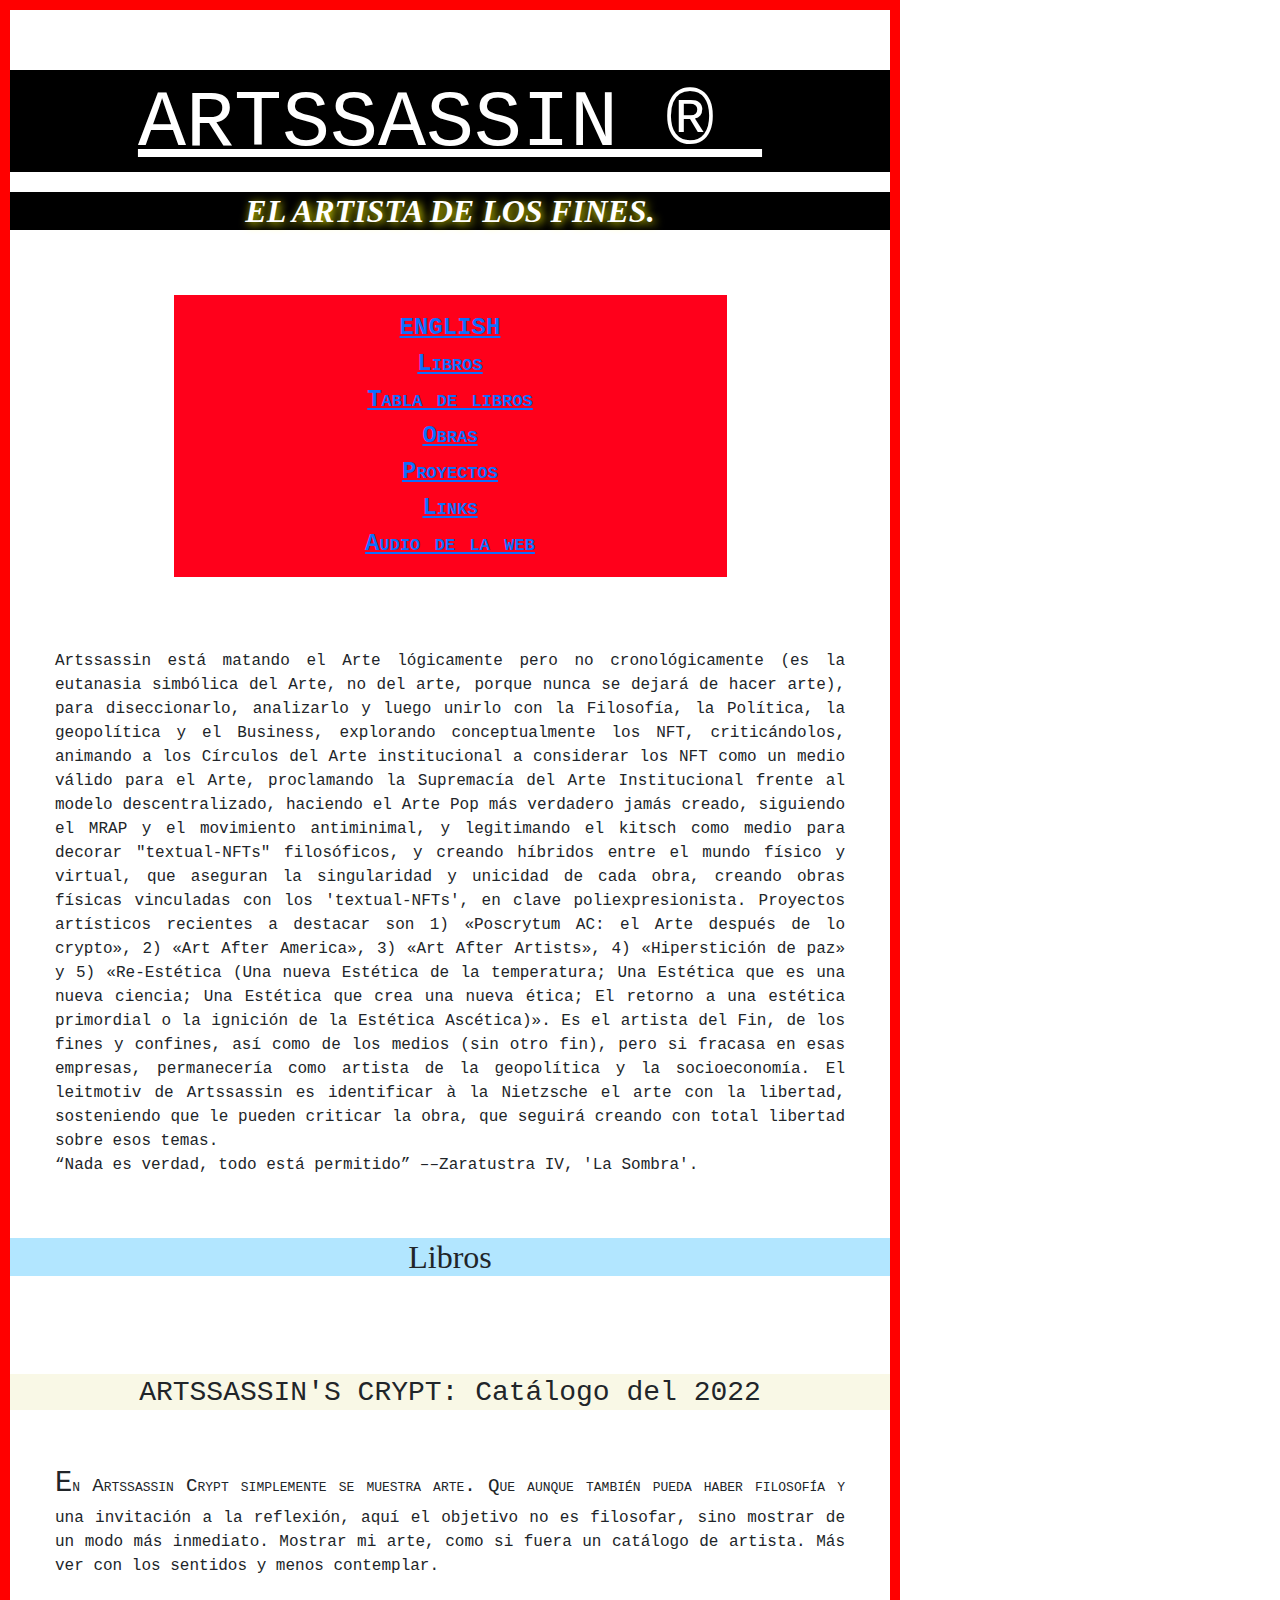
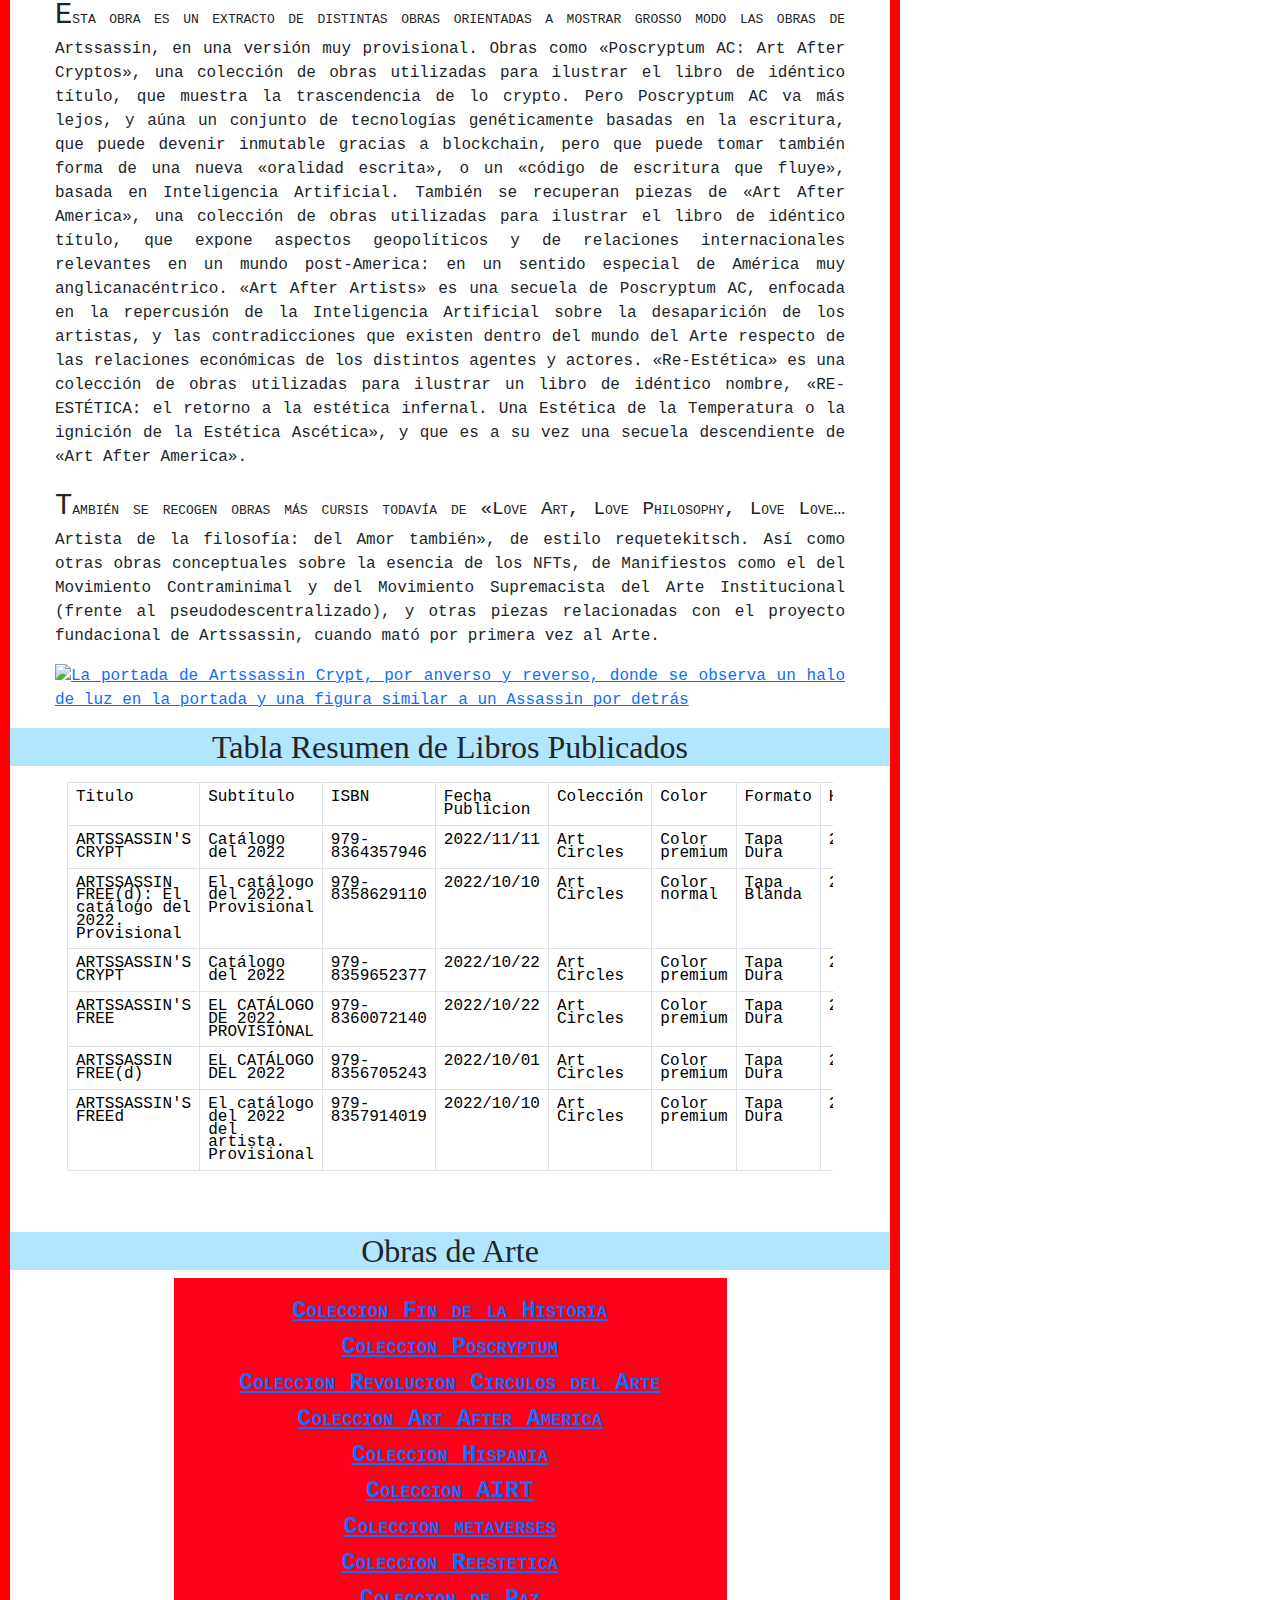
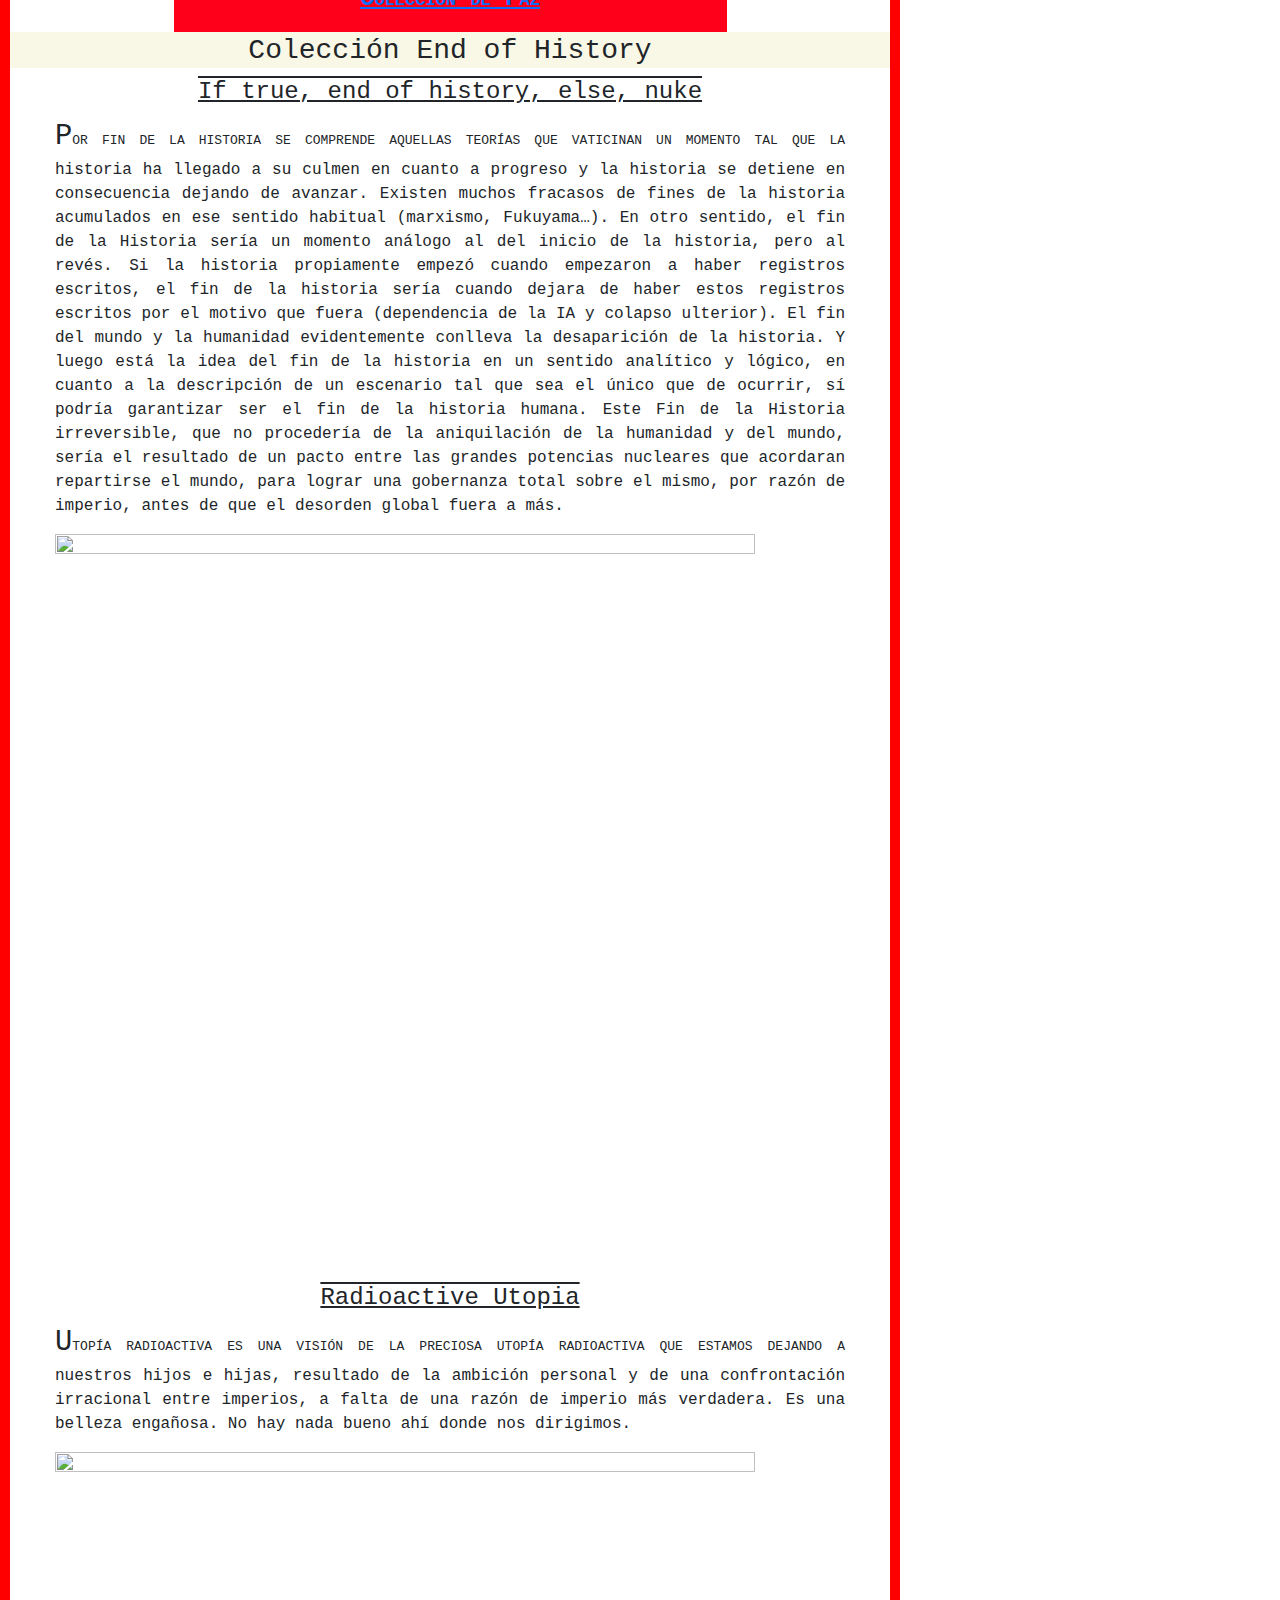
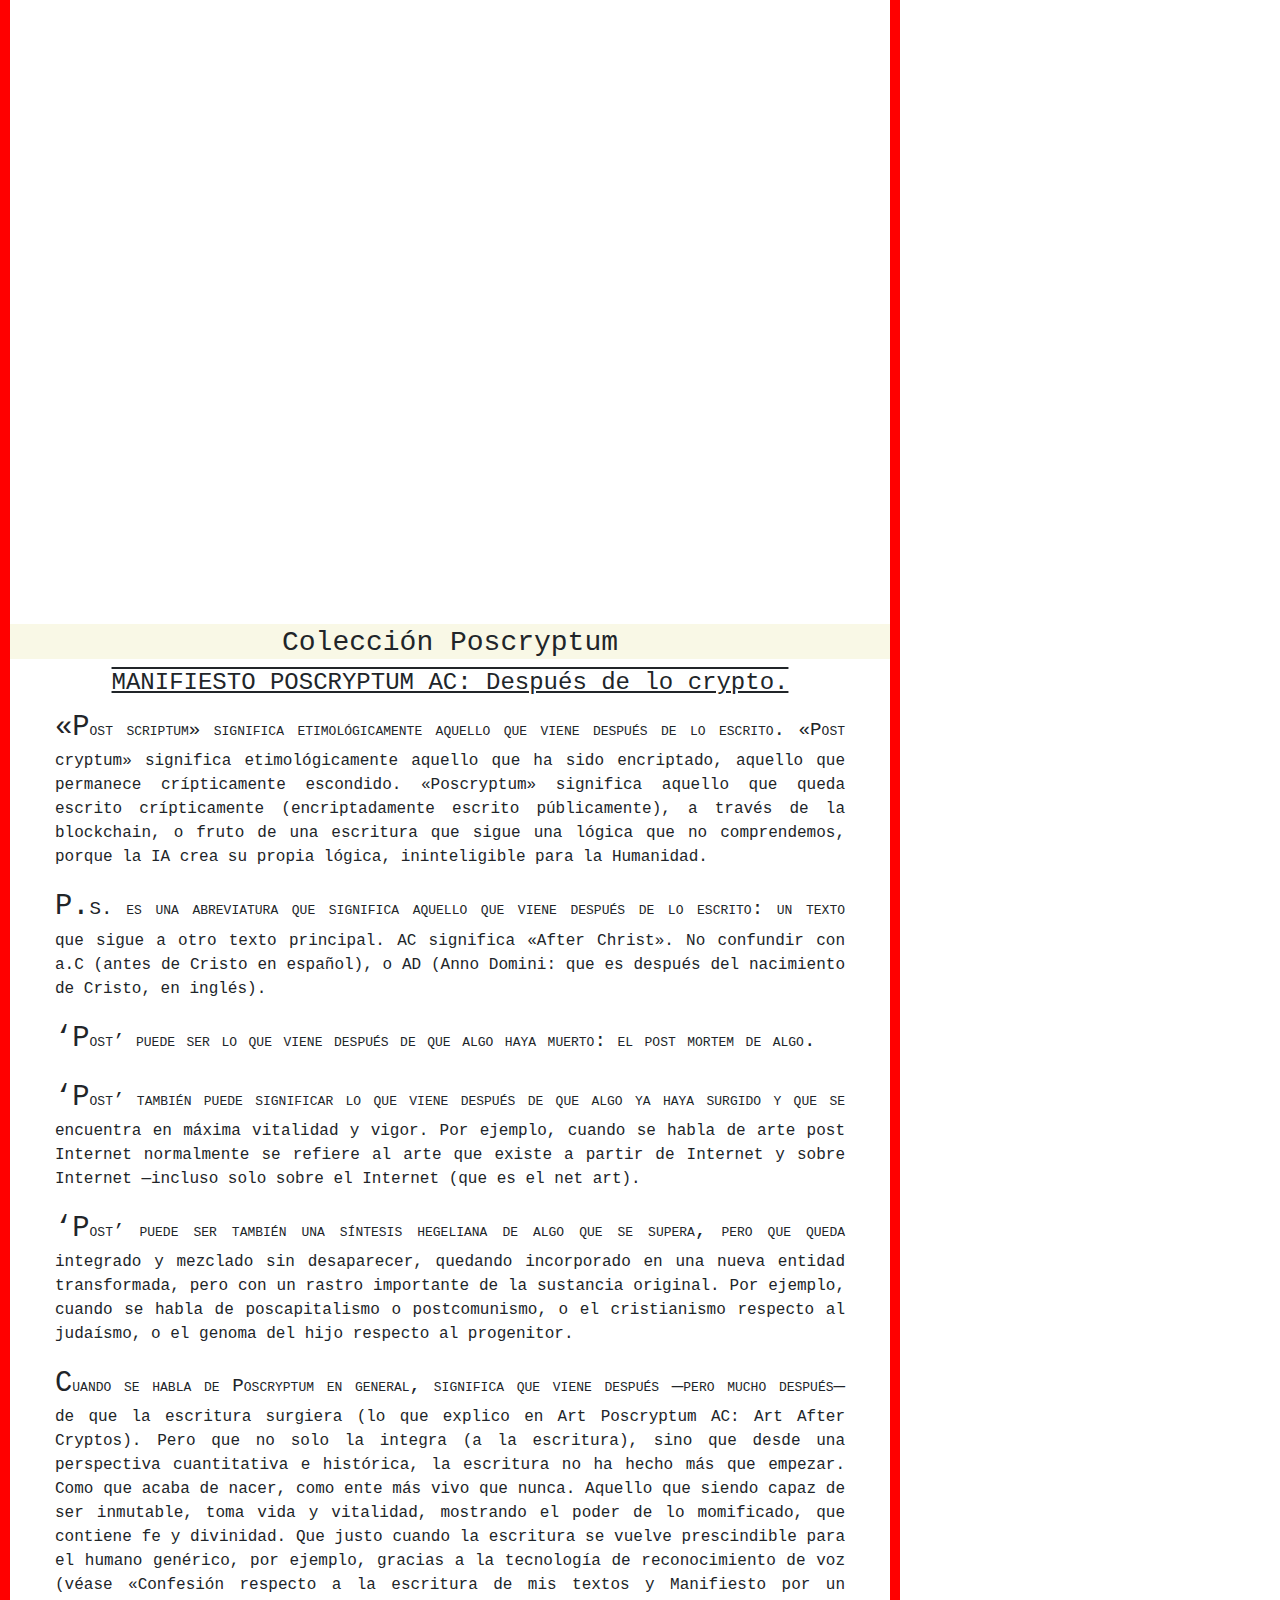
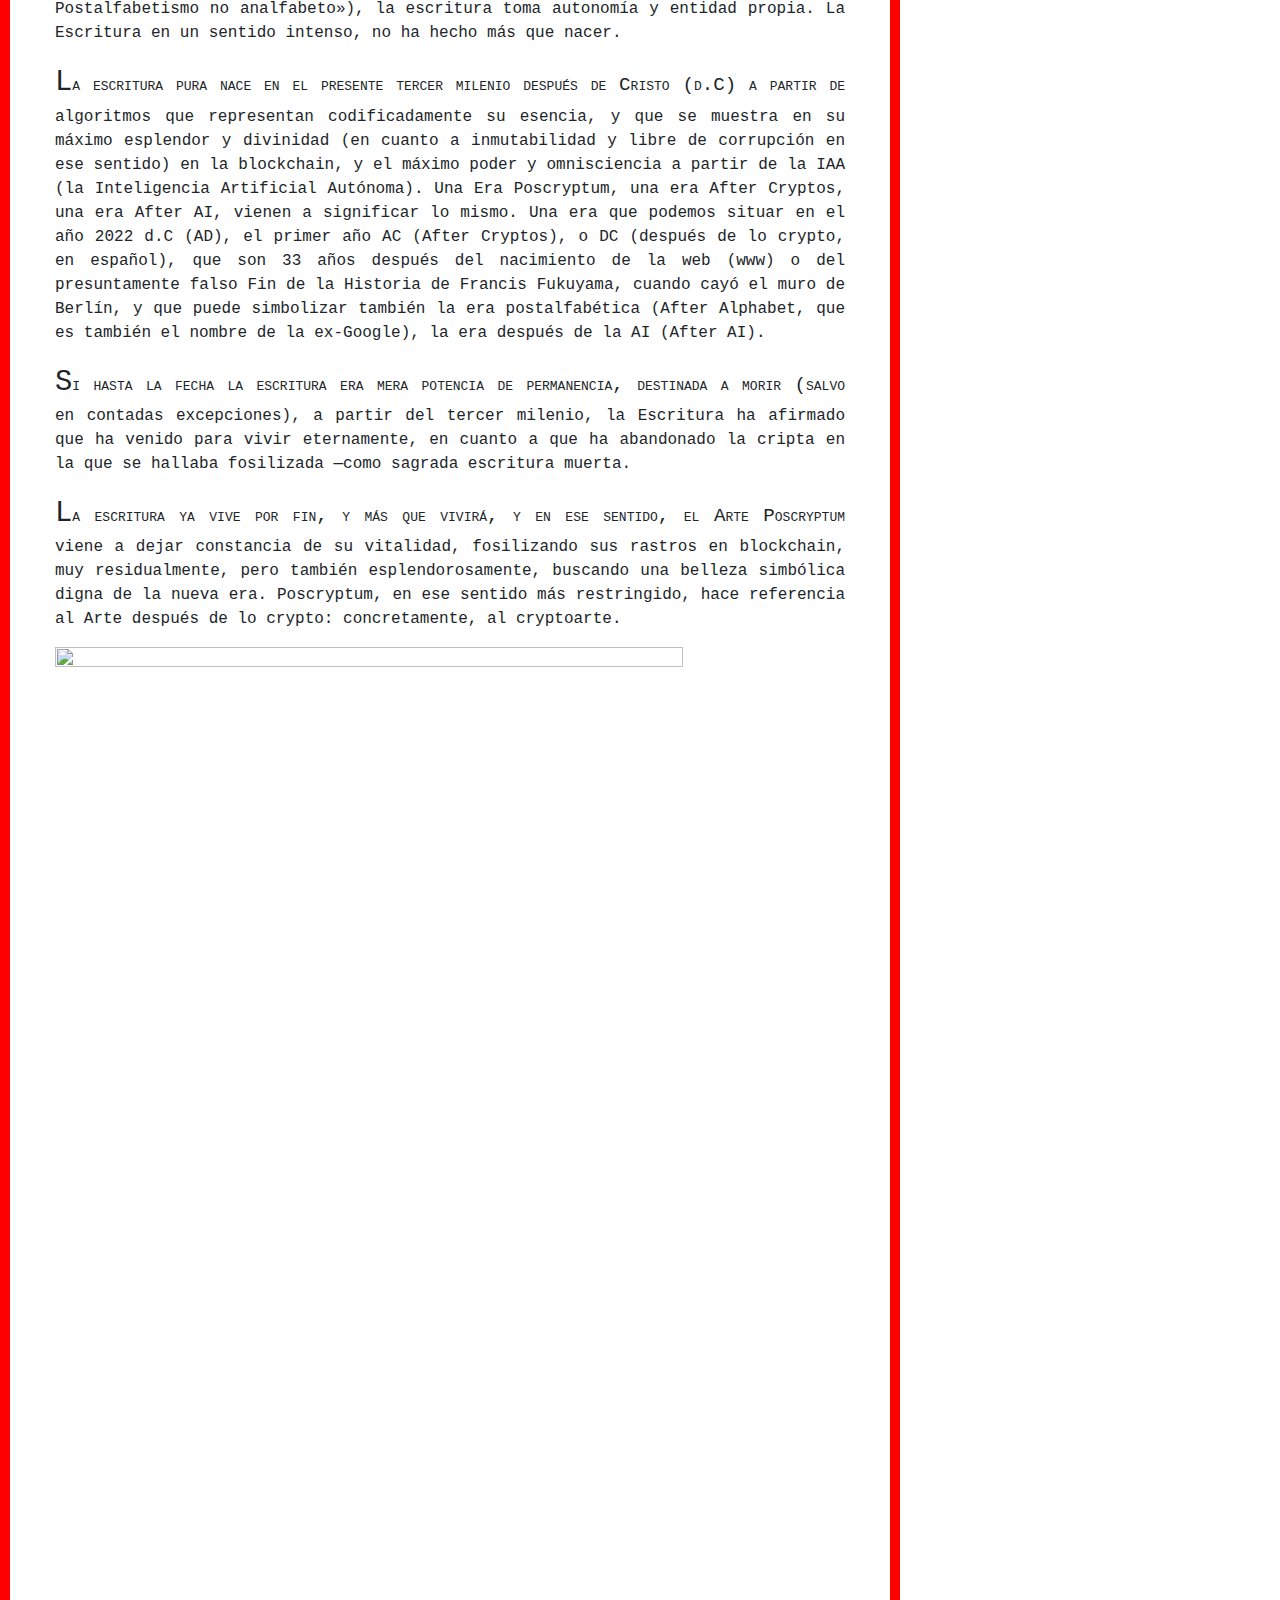
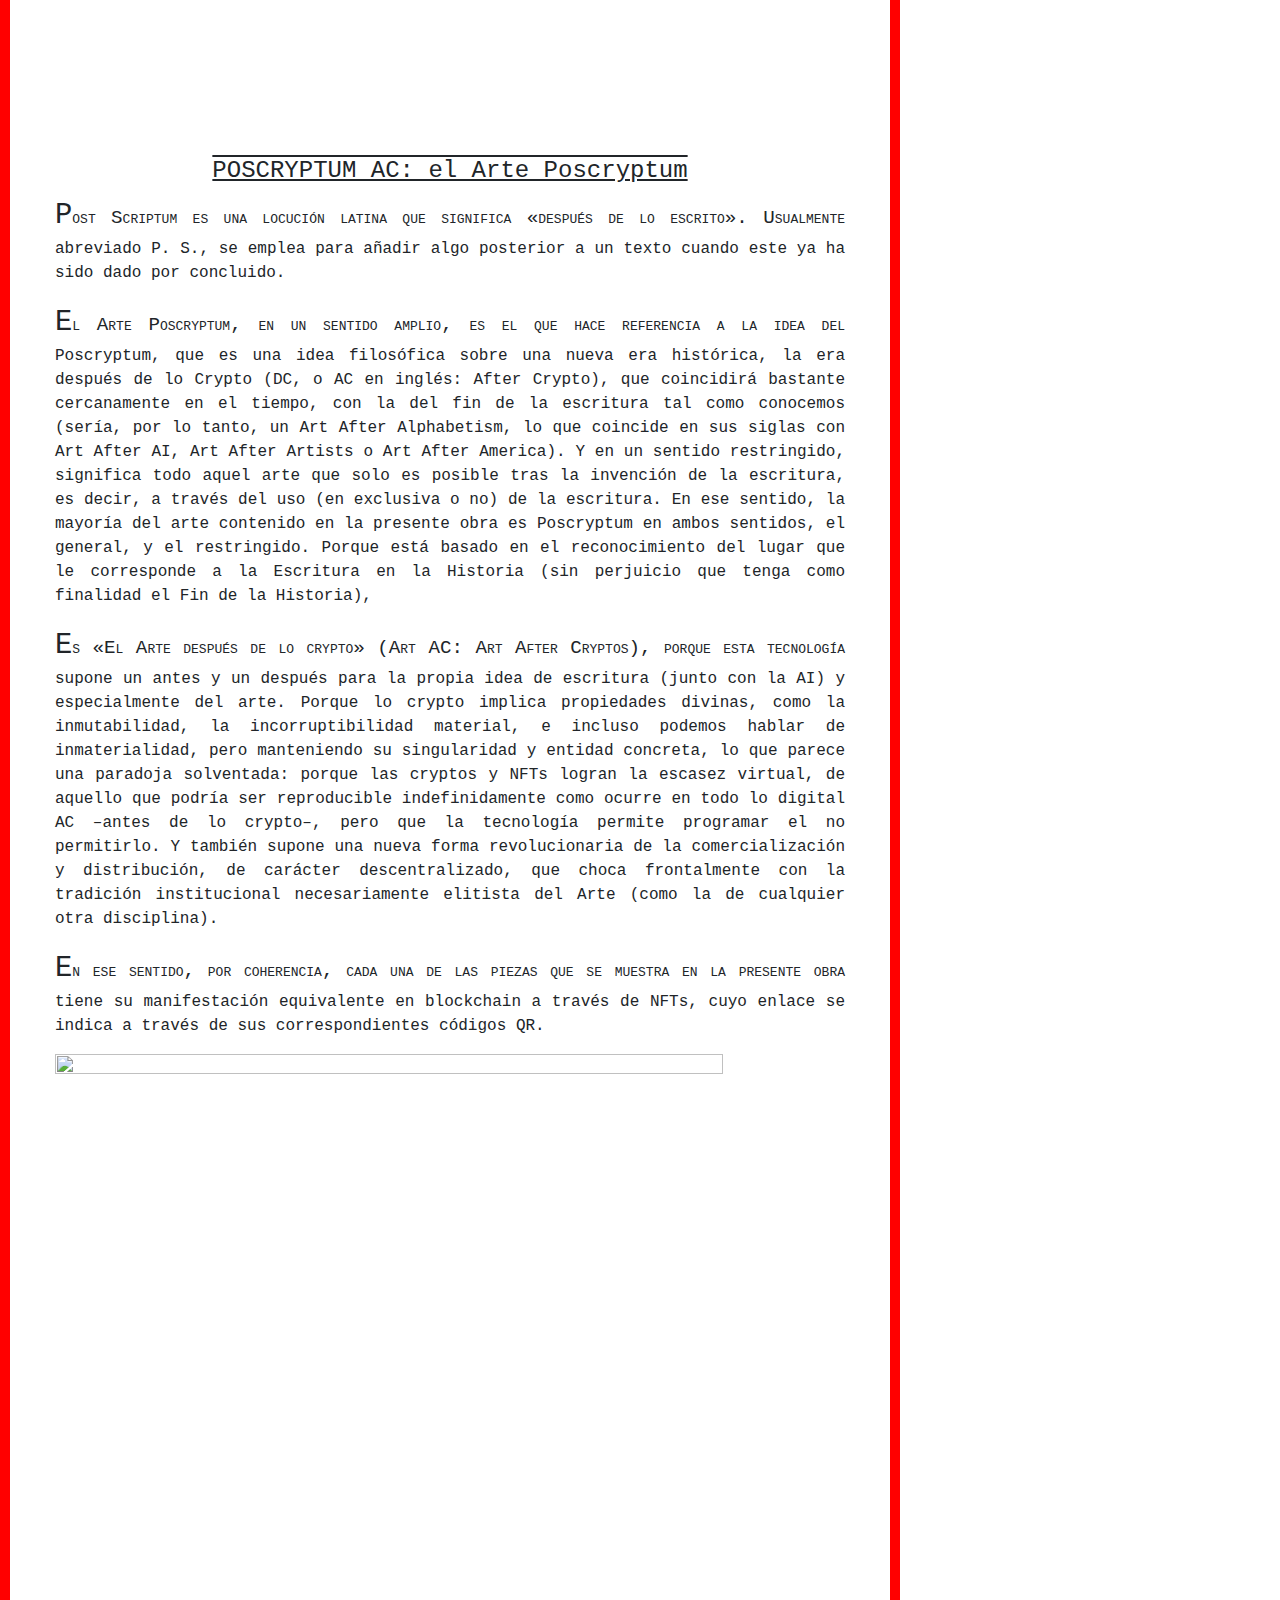
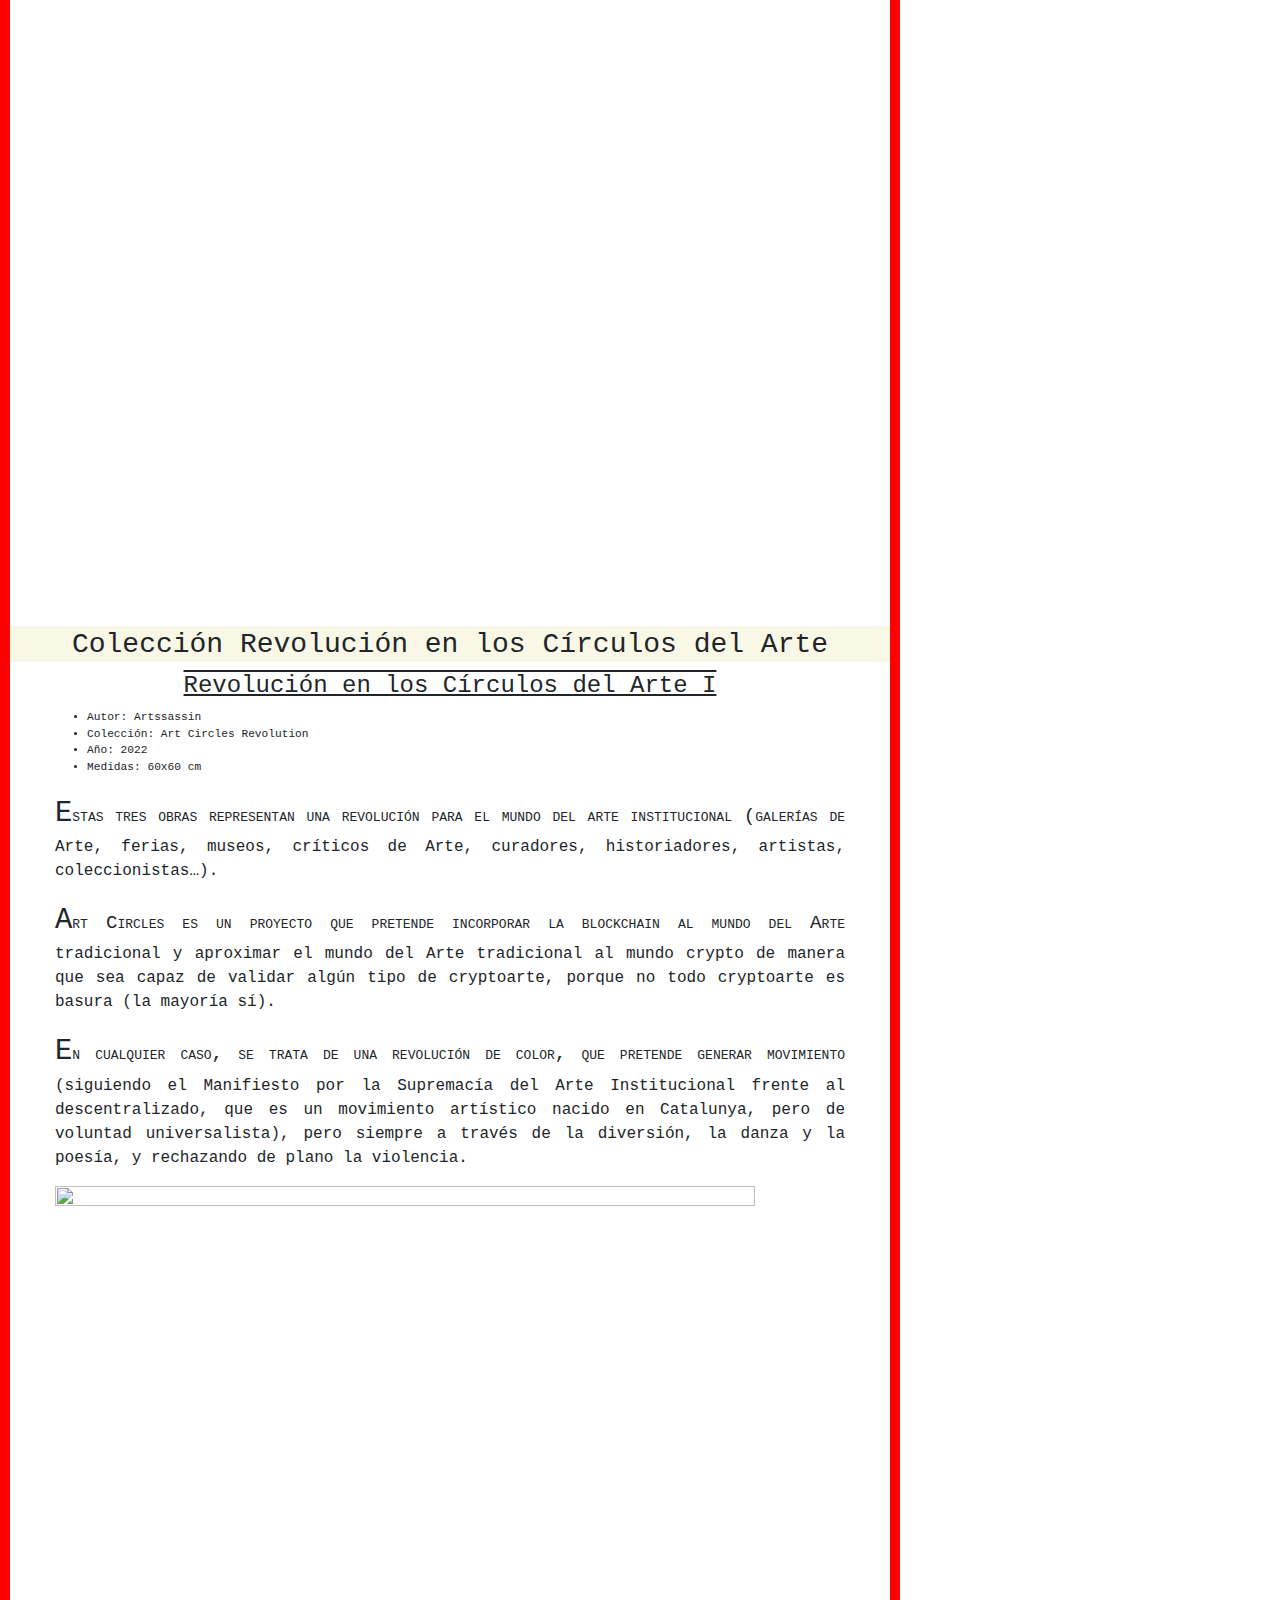
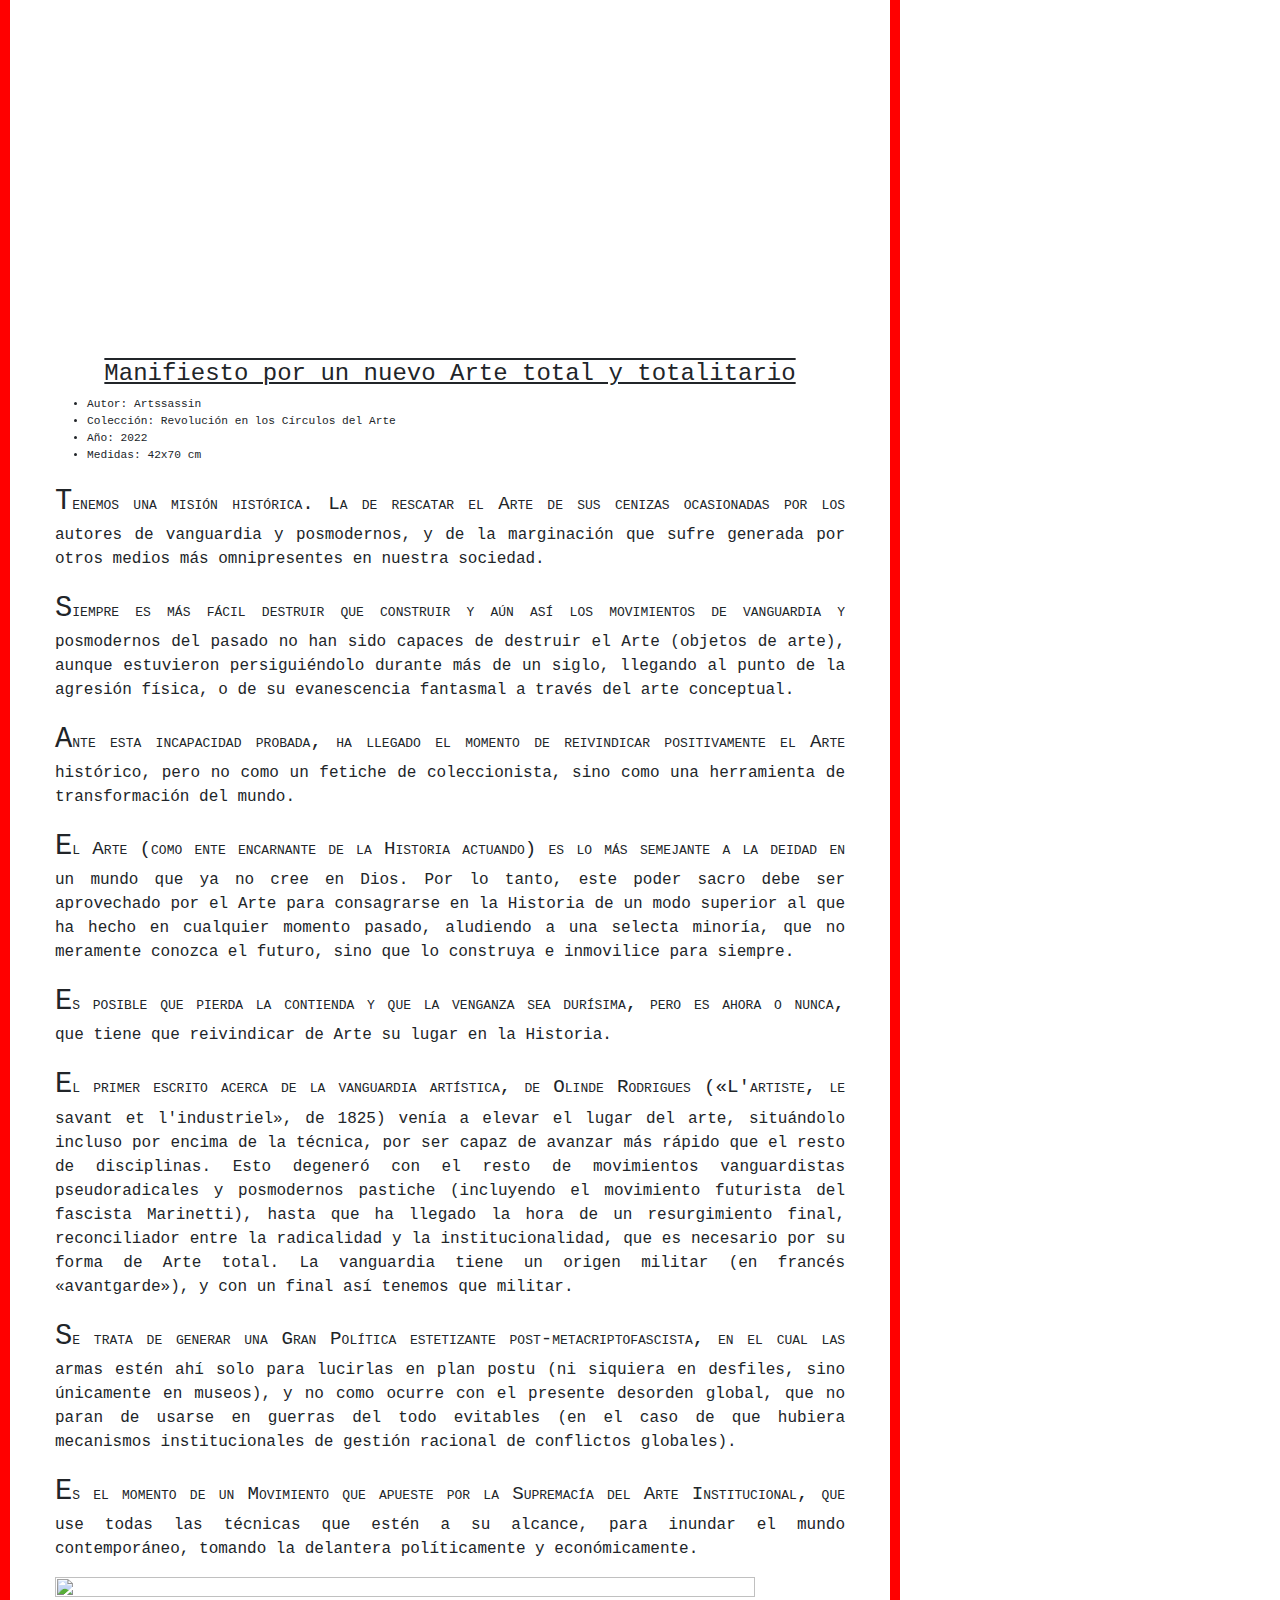
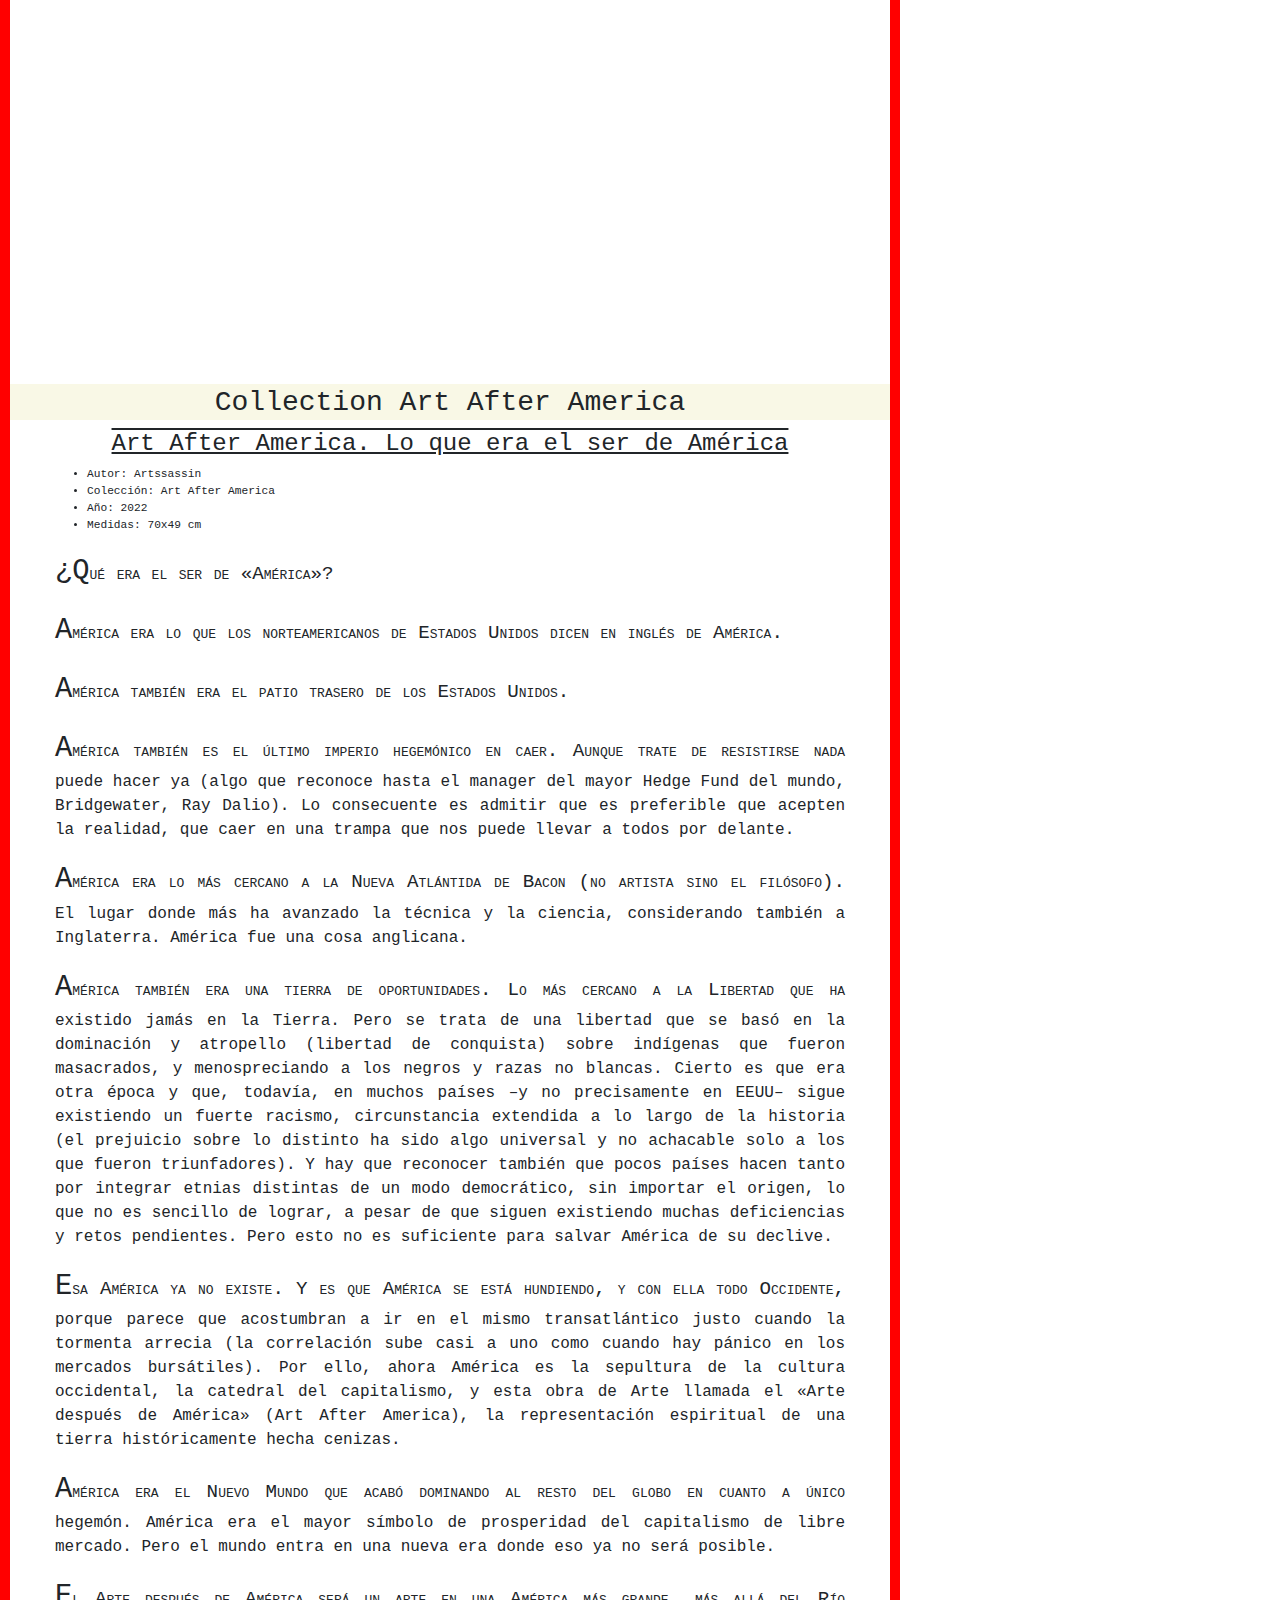
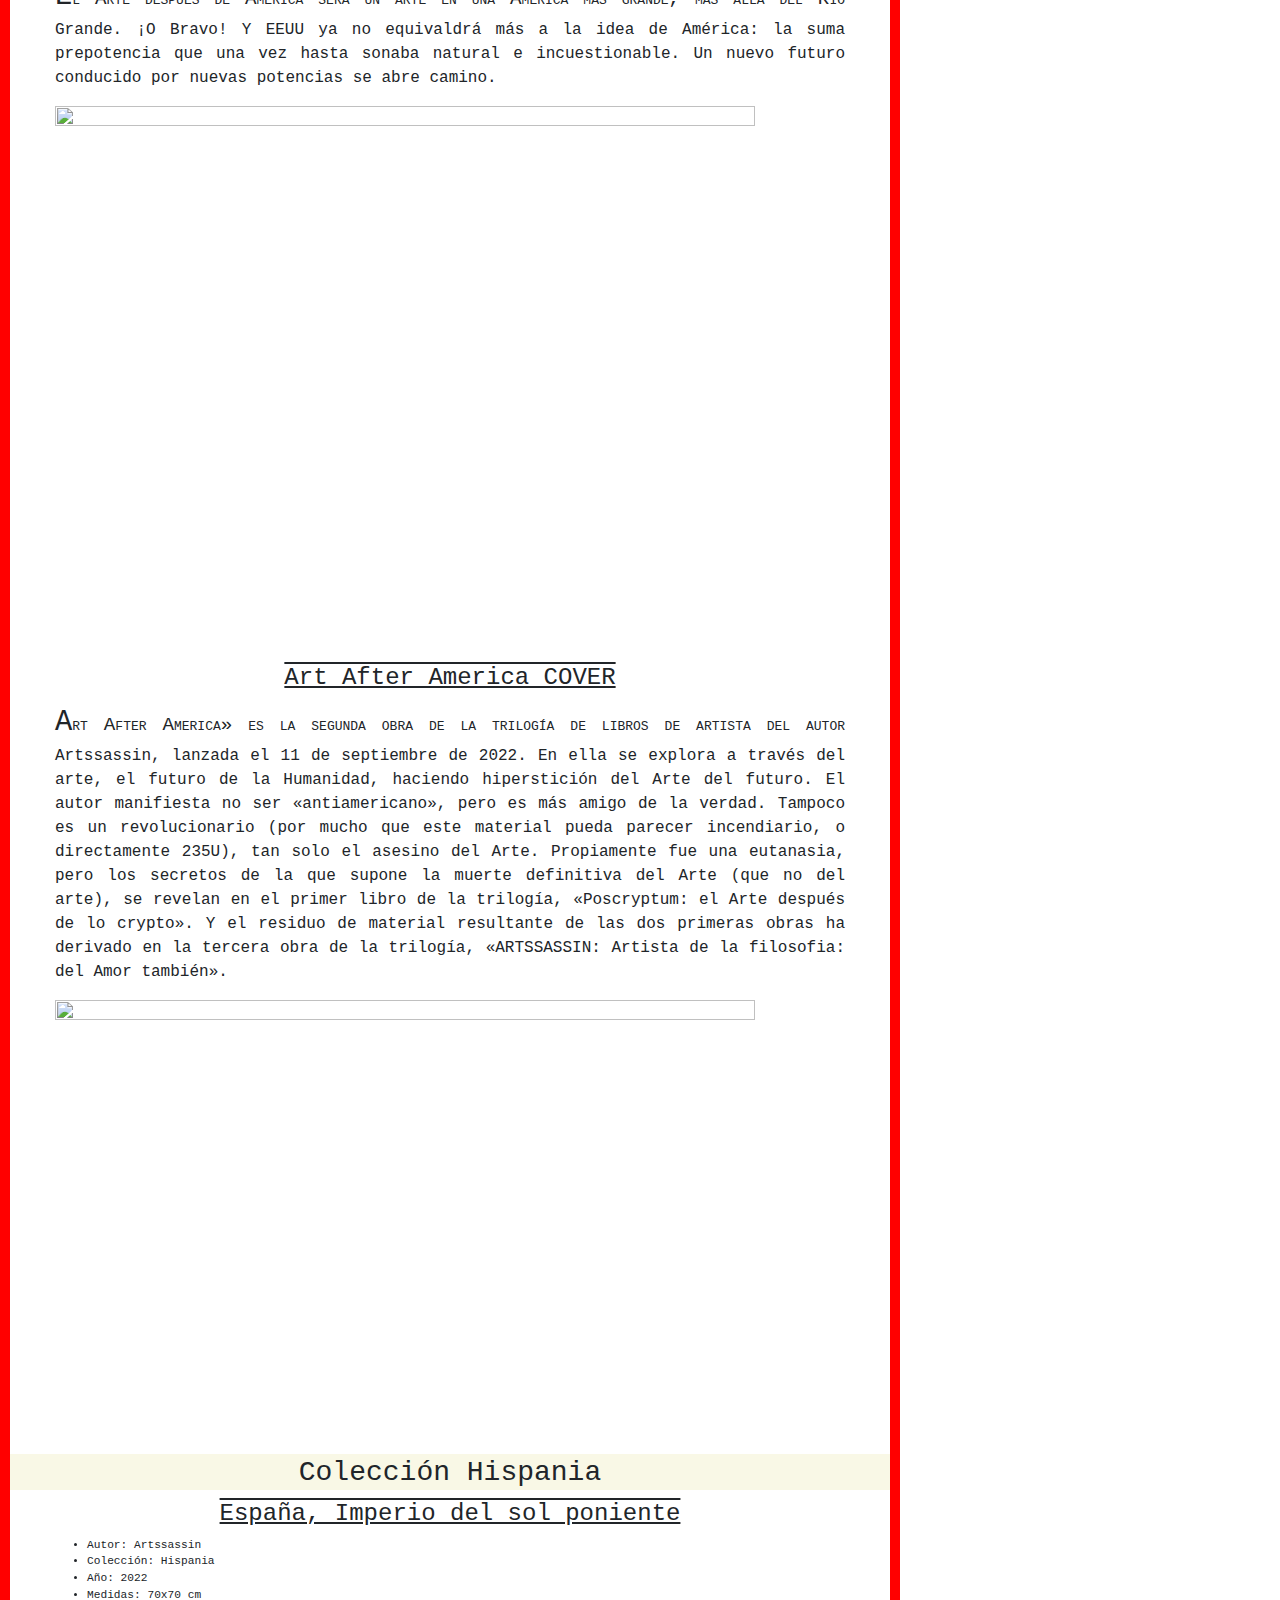
==== commit 2edc2c73: "Update index.html" ====
--- a/index.html
+++ b/index.html
@@ -5,6 +5,11 @@
                 <link rel="stylesheet" href="mystyle.css">
 
         <style> 
+            * {
+
+  text-align: justify;
+font-family: "Courier New"; 
+}
             .menu {
                 background-color: #FF001B;
                 text-align: center;
@@ -626,6 +631,8 @@
                        <li><a href="https://www.artssassin.com/proyectoreestetica.html" target="_blank" rel="noopener">Proyecto Re-est&eacute;tica</a></li>
                         <li><a href="https://www.artssassin.com/reesteticaempirica.html" target="_blank" rel="noopener"> Reest&eacute;tica Emp&iacute;rica (espa&ntilde;ol)&nbsp; </a> <a href="https://www.artssassin.com/reesteticaempirical.html" target="_blank" rel="noopener">(in english)&nbsp;</a> </li> 
                        <li><a href="https://www.artssassin.com/proyectohipersticion.html" target="_blank" rel="noopener">Proyecto Hiperstici&oacute;n de Paz</a></li>
+                     <li><a href="https://www.artssassin.com/totalartproject.html" target="_blank" rel="noopener">Proyecto de Museo de Arte Total</a></li>
+
                    </ol>
                    
                </article>
@@ -657,7 +664,7 @@
             
             <p>&nbsp;</p>
             <p>Artssassin&nbsp;&copy;&nbsp;2022</p>
-            <p>Updated at&nbsp;31/10/2022</p>
+            <p>Updated at&nbsp;25/12/2022</p>
             <p>&nbsp;</p>
             <p>Lista de imagenes y otro contenido bajo copyright de Port Lliure o Artssassin:</p>
             <ol>
